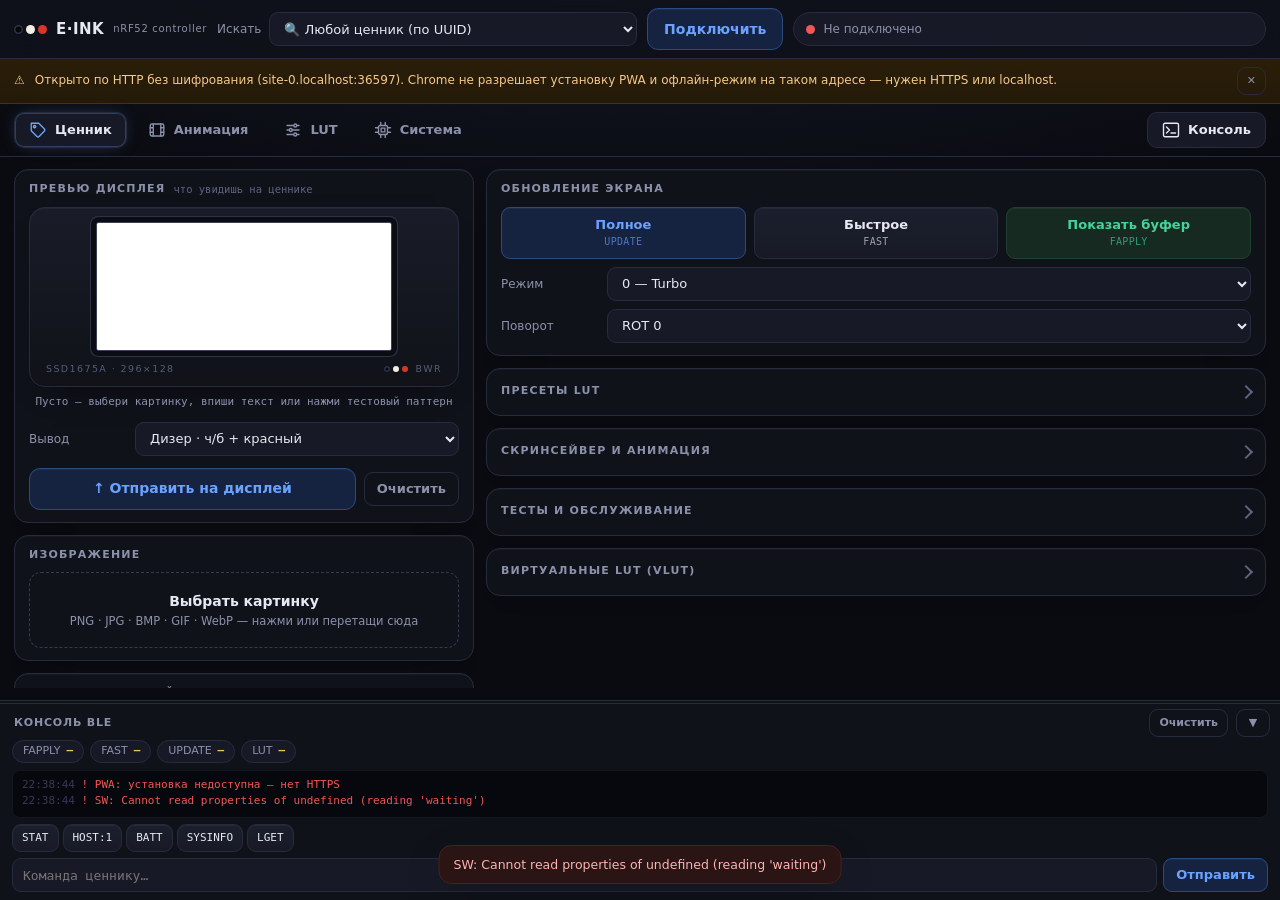
==== lut_tester_host/web/index.html @ 74ef697b "feat(dfu): silent update — leave the panel alone and stay in picture mode (v3.4.20, web v3.1.43) A t" ====
<!DOCTYPE html>
<html lang="ru">
<head>
<meta charset="UTF-8">
<meta name="viewport" content="width=device-width, initial-scale=1.0, viewport-fit=cover">
<title>E·INK · nRF52</title>
<meta name="description" content="BLE-пульт e-ink дисплея: изображения с дизерингом, анимация, LUT-тюнинг. Работает офлайн.">
<meta name="color-scheme" content="dark">
<meta name="theme-color" content="#0a0b10">
<link rel="manifest" href="manifest.webmanifest">
<link rel="icon" type="image/png" sizes="192x192" href="icon-192.png">
<link rel="apple-touch-icon" href="icon-180.png">
<meta name="apple-mobile-web-app-capable" content="yes">
<meta name="mobile-web-app-capable" content="yes">
<meta name="apple-mobile-web-app-status-bar-style" content="black-translucent">
<meta name="apple-mobile-web-app-title" content="E·INK">
<style>
:root {
  --bg:     #0a0b10;
  --bg2:    #10121a;
  --bg3:    #171a26;
  --bg4:    #1f2333;
  --border: #262b3d;
  --border2:#343a52;
  --fg:     #e7e9f2;
  --fg2:    #8b91ab;
  --fg3:    #5d6380;
  --accent: #6aa3ff;
  --green:  #46d39a;
  --red:    #f25555;
  --orange: #f0964f;
  --yellow: #e3c860;
  --purple: #a77ef2;
  --vgh:    #e07070;
  --vgl:    #60a0f0;
  --vsh2:   #d09040;
  --paper:  #f2efe6;
  --ink-r:  #d8362a;
  --r:      14px;
  --r-s:    9px;
  --nav-h:  62px;
  --sans:   ui-sans-serif, system-ui, -apple-system, 'Segoe UI', Roboto, 'Helvetica Neue', sans-serif;
  --mono:   ui-monospace, 'SF Mono', 'JetBrains Mono', 'Fira Code', 'Cascadia Code', Menlo, Consolas, monospace;
}
*{box-sizing:border-box;margin:0;padding:0}
html,body{height:100%;overflow:hidden}
body{
  font-family:var(--sans);font-size:13px;line-height:1.35;
  background:
    radial-gradient(120% 60% at 50% -12%, #151a2c 0%, transparent 62%),
    var(--bg);
  color:var(--fg);display:flex;flex-direction:column;
  -webkit-font-smoothing:antialiased;
}
a{color:var(--accent)}
.muted{color:var(--fg2);font-size:12px}
.center{text-align:center}
.mono{font-family:var(--mono)}
.grow{flex:1 1 auto}
.hide{display:none !important}
[hidden]{display:none !important}
@media (min-width: 901px){ .hdr-more[hidden]{display:flex !important} }  /* desktop: filter row always visible */

/* ── Buttons ── */
.btn{
  display:inline-flex;align-items:center;justify-content:center;gap:6px;
  min-height:34px;padding:6px 12px;border-radius:var(--r-s);
  border:1px solid var(--border);
  background:linear-gradient(180deg,#1b1f2d,var(--bg3));color:var(--fg);
  font:600 13px/1.2 var(--sans);cursor:pointer;white-space:nowrap;
  box-shadow:inset 0 1px 0 rgba(255,255,255,.045);
  transition:background .12s,border-color .12s,transform .08s,opacity .12s;
}
.btn:hover{background:var(--bg4);border-color:var(--accent)}
.btn:active{transform:translateY(1px) scale(.985)}
.btn:disabled{opacity:.4;cursor:not-allowed}
.btn:focus-visible,select:focus-visible,input:focus-visible,textarea:focus-visible,summary:focus-visible,.tab:focus-visible{
  outline:2px solid color-mix(in srgb,var(--accent) 72%,transparent);outline-offset:2px;
}
.btn.acc {background:#162340;color:var(--accent);border-color:#2a4a80}
.btn.ok  {background:#162a22;color:var(--green);border-color:#1e4030}
.btn.bad {background:#2a1414;color:var(--red);border-color:#4a2020}
.btn.warn{background:#2a1e08;color:var(--orange);border-color:#4a3010}
.btn.pur {background:#1e1230;color:var(--purple);border-color:#3a2060}
.btn.ylw {background:#221c08;color:var(--yellow);border-color:#3a3010}
.btn.big {min-height:42px;padding:9px 16px;font-size:14px;font-weight:700;border-radius:11px}
.btn.sm  {min-height:28px;padding:3px 9px;font-size:11px}
.btn.ghost{background:transparent;box-shadow:none;color:var(--fg2)}
.btn.ghost:hover{color:var(--fg)}
.btn.icon{width:36px;min-width:36px;padding:0}
.btn.icon svg{width:18px;height:18px}
.btn small{display:block;font:500 10px/1 var(--mono);opacity:.65;letter-spacing:.3px}
.btn.cmd{flex-direction:column;gap:4px;min-height:52px;padding:8px 10px;line-height:1.15;white-space:normal;text-align:center}
.seg{display:inline-flex;gap:0;border-radius:var(--r-s);overflow:hidden;border:1px solid var(--border)}
.seg .btn{border:0;border-radius:0;box-shadow:none;flex:1 1 auto}
.seg .btn + .btn{border-left:1px solid var(--border)}

/* ── Inputs ── */
select,input[type=text],input[type=number],input[type=password],textarea{
  background:var(--bg3);color:var(--fg);border:1px solid var(--border);
  padding:6px 10px;border-radius:var(--r-s);font-family:var(--mono);font-size:13px;
  min-height:34px;min-width:0;outline:none;
}
select{cursor:pointer;font-family:var(--sans);font-weight:500}
select:hover,input:focus,textarea:focus{border-color:var(--accent)}
input[type=range]{
  flex:1;min-width:0;-webkit-appearance:none;appearance:none;height:28px;
  background:transparent;outline:none;cursor:pointer;padding:0;border:none;
}
input[type=range]::-webkit-slider-runnable-track{height:5px;background:var(--bg4);border-radius:3px}
input[type=range]::-webkit-slider-thumb{
  -webkit-appearance:none;width:18px;height:18px;margin-top:-6.5px;border-radius:50%;
  background:var(--accent);border:2px solid var(--bg2);box-shadow:0 1px 4px rgba(0,0,0,.6);cursor:grab;
}
input[type=range]::-moz-range-track{height:5px;background:var(--bg4);border-radius:3px}
input[type=range]::-moz-range-thumb{width:16px;height:16px;border-radius:50%;background:var(--accent);border:2px solid var(--bg2);cursor:grab}
input[type=range]:focus-visible{outline:2px solid color-mix(in srgb,var(--accent) 72%,transparent);outline-offset:2px}
input[type=file]{display:none}

/* Checkbox chips */
.chks{display:flex;flex-wrap:wrap;gap:8px;align-items:center}
.chk{
  display:inline-flex;align-items:center;gap:8px;min-height:34px;
  padding:5px 12px 5px 9px;border:1px solid var(--border);border-radius:999px;
  background:var(--bg3);color:var(--fg2);font-size:12.5px;font-weight:500;cursor:pointer;user-select:none;
  transition:background .12s,border-color .12s,color .12s;
}
.chk input{accent-color:var(--accent);width:16px;height:16px;margin:0;flex-shrink:0}
.chk:has(input:checked){color:var(--fg);border-color:#2a4a80;background:#162340}

/* ── Header ── */
.hdr{
  flex-shrink:0;border-bottom:1px solid var(--border);
  background:color-mix(in srgb, var(--bg2) 86%, transparent);
  backdrop-filter:blur(12px);-webkit-backdrop-filter:blur(12px);
  padding:calc(8px + env(safe-area-inset-top)) max(14px,env(safe-area-inset-right)) 8px max(14px,env(safe-area-inset-left));
  display:flex;align-items:center;gap:10px;flex-wrap:wrap;
}
.hdr-row{display:contents}
.brand{display:flex;align-items:center;gap:9px;font-weight:800;font-size:15px;letter-spacing:.5px;color:var(--fg);white-space:nowrap;order:0}
.brand .inks{display:flex;gap:3px;align-items:center}
.brand .inks i{width:9px;height:9px;border-radius:50%;display:block}
.inks .k{background:#06070a;box-shadow:inset 0 0 0 1.5px #2d3346}
.inks .w{background:var(--paper)}
.inks .r{background:var(--ink-r)}
.brand small{font-weight:500;color:var(--fg2);font-size:10px;letter-spacing:.7px}
.hdr-more{display:flex;align-items:center;gap:8px;order:1;flex:0 1 420px;min-width:0}
.hdr-more label{display:flex;align-items:center;gap:8px;font-size:12px;color:var(--fg2);flex:1;min-width:0}
.hdr-more select{flex:1;min-width:0}
#hdr-more-btn{display:none}
#btn-conn{order:2;min-width:128px}
.conn{
  order:3;display:flex;align-items:center;gap:8px;min-width:0;flex:1 1 180px;
  padding:6px 12px;border:1px solid var(--border);border-radius:999px;
  background:var(--bg3);font-size:12px;color:var(--fg2);min-height:34px;
}
#st-txt{overflow:hidden;text-overflow:ellipsis;white-space:nowrap;min-width:0}
#mtu-txt{font-family:var(--mono);font-size:11px;color:var(--fg3);white-space:nowrap;margin-left:auto}
#net-chip{
  order:4;font-size:11px;font-weight:600;color:var(--orange);
  border:1px solid #4a3010;background:#2a1e08;border-radius:999px;padding:4px 10px;white-space:nowrap;
}
#net-chip[hidden]{display:none}
.dot{width:9px;height:9px;border-radius:50%;background:var(--red);display:inline-block;flex-shrink:0;transition:background .3s}
.dot.on{background:var(--green);animation:dotpulse 2.2s ease-in-out infinite}
@keyframes dotpulse{
  0%,100%{box-shadow:0 0 4px var(--green)}
  50%{box-shadow:0 0 12px var(--green), 0 0 3px var(--green)}
}

#pwa-warn{
  display:flex;align-items:center;gap:10px;flex-shrink:0;
  padding:8px 14px;font-size:12px;line-height:1.45;color:#f5c98a;
  background:linear-gradient(180deg,#2a1e08,#241a08);border-bottom:1px solid #4a3010;
}
#pwa-warn[hidden]{display:none}

/* ── Navigation ── */
.tabs{
  display:flex;gap:6px;padding:8px 14px;flex-shrink:0;align-items:center;
  border-bottom:1px solid var(--border);
}
.tab,.nav-con{
  display:inline-flex;align-items:center;gap:8px;padding:8px 14px;border-radius:10px;
  border:1px solid transparent;color:var(--fg2);font-weight:600;cursor:pointer;user-select:none;
  transition:background .12s,color .12s,border-color .12s;
}
.tab svg,.nav-con svg{width:18px;height:18px;flex-shrink:0;fill:none;stroke:currentColor;stroke-width:1.8;stroke-linecap:round;stroke-linejoin:round}
.tab:hover,.nav-con:hover{color:var(--fg);background:var(--bg3)}
.tab.on{
  background:var(--bg3);border-color:var(--border);color:var(--fg);
  box-shadow:inset 0 0 0 1px color-mix(in srgb, var(--accent) 28%, transparent),
             0 0 18px -8px color-mix(in srgb, var(--accent) 60%, transparent);
}
.tab.on svg{color:var(--accent)}
.nav-con{margin-left:auto}
body:has(#bot-con:not(.collapsed)) .nav-con{color:var(--fg);background:var(--bg3);border-color:var(--border)}

/* ── Content / columns ── */
.content{flex:1;overflow:hidden;display:flex;flex-direction:column;min-height:0}
.content > .tp{display:none;flex:1;overflow:hidden;min-height:0}
.content > .tp.on{display:flex;animation:tfade .18s ease}
@keyframes tfade{from{opacity:0;transform:translateY(4px)}to{opacity:1;transform:none}}
.prow{display:grid;gap:12px;flex:1;min-height:0;overflow:hidden;padding:12px 14px;width:100%}
.pcol{display:flex;flex-direction:column;gap:12px;min-height:0;min-width:0;overflow-y:auto;overscroll-behavior:contain;padding-bottom:2px}
#tp-tag  .prow{grid-template-columns:minmax(340px,460px) minmax(0,1fr)}
#tp-anim .prow{grid-template-columns:minmax(0,1fr) minmax(340px,440px)}
#tp-lut  .prow{grid-template-columns:minmax(440px,520px) minmax(0,1fr)}
#tp-sys  .prow{grid-template-columns:minmax(0,1fr) minmax(340px,420px)}

/* ── Cards ── */
.card{
  background:var(--bg2);border:1px solid var(--border);border-radius:var(--r);padding:12px 14px;flex-shrink:0;
  box-shadow:inset 0 1px 0 rgba(255,255,255,.03), 0 10px 26px -22px rgba(0,0,0,.9);
}
.ctitle{
  display:flex;align-items:center;gap:8px;flex-wrap:wrap;
  font-size:11px;font-weight:700;color:var(--fg2);text-transform:uppercase;letter-spacing:1.2px;margin-bottom:10px;
}
.ctitle .sub{font-weight:500;text-transform:none;letter-spacing:0;color:var(--fg3);font-family:var(--mono);font-size:10.5px}
details.card{padding:0}
details.card > summary{
  list-style:none;cursor:pointer;user-select:none;min-height:46px;
  display:flex;align-items:center;gap:8px;padding:12px 14px;
  font-size:11px;font-weight:700;color:var(--fg2);text-transform:uppercase;letter-spacing:1.2px;
}
details.card > summary::-webkit-details-marker{display:none}
details.card > summary::after{
  content:'';margin-left:auto;width:8px;height:8px;flex-shrink:0;
  border-right:2px solid var(--fg3);border-bottom:2px solid var(--fg3);
  transform:rotate(-45deg);transition:transform .15s;
}
details.card[open] > summary::after{transform:rotate(45deg)}
details.card > summary:hover{color:var(--fg)}
details.card > .dbody{padding:0 14px 14px}
details.sub{border:1px solid var(--border);border-radius:var(--r-s);background:var(--bg3)}
details.sub > summary{list-style:none;cursor:pointer;padding:9px 12px;font-size:12px;font-weight:600;color:var(--fg2);display:flex;align-items:center;min-height:38px}
details.sub > summary::-webkit-details-marker{display:none}
details.sub > summary::after{content:'';margin-left:auto;width:7px;height:7px;border-right:2px solid var(--fg3);border-bottom:2px solid var(--fg3);transform:rotate(-45deg);transition:transform .15s}
details.sub[open] > summary::after{transform:rotate(45deg)}
details.sub > .dbody{padding:0 12px 12px}
.hint{font-size:12px;color:var(--fg2);line-height:1.45;margin-top:8px}
.hint b{color:var(--fg)}
.gtitle{font-size:11px;font-weight:700;color:var(--fg3);text-transform:uppercase;letter-spacing:1px;margin:14px 0 8px}
.gtitle:first-child{margin-top:0}

/* ── Rows & grids ── */
.brow{display:flex;gap:8px;flex-wrap:wrap;align-items:center}
.bgrid{display:grid;grid-template-columns:repeat(auto-fill,minmax(104px,1fr));gap:8px}
.cmdgrid{display:grid;grid-template-columns:repeat(auto-fit,minmax(100px,1fr));gap:8px}
.frow{display:flex;align-items:center;gap:10px;margin-top:8px;min-width:0}
.frow > .lbl{font-size:12px;color:var(--fg2);flex:0 0 96px;white-space:nowrap;overflow:hidden;text-overflow:ellipsis}
.frow > select,.frow > input[type=text],.frow > input[type=number],.frow > input[type=password]{flex:1}
.frow > .val{font-family:var(--mono);font-size:12px;color:var(--yellow);flex:0 0 44px;text-align:right;font-variant-numeric:tabular-nums}
.frow > .seg{flex:1}
.tonebox{flex-direction:column;align-items:stretch;width:100%;gap:0}
.kv{display:grid;grid-template-columns:auto 1fr;gap:6px 14px;font-size:12.5px;align-items:center}
.kv > span:nth-child(odd){color:var(--fg2)}
.kv > span:nth-child(even){font-family:var(--mono);word-break:break-all}
.stat3{display:grid;grid-template-columns:repeat(3,1fr);gap:8px;text-align:center}
.stat3 > div > div:first-child{font-size:11px;color:var(--fg2);margin-bottom:3px}
.stat3 > div > div:last-child{font-family:var(--mono);font-size:13px}
.chips{display:flex;gap:6px;flex-wrap:wrap}
.ti{display:inline-flex;gap:6px;align-items:center;font-size:11px;background:var(--bg3);border:1px solid var(--border);border-radius:999px;padding:3px 10px;white-space:nowrap}
.ti:empty{display:none}
.tl{color:var(--fg2)}.tv{color:var(--yellow);font-weight:700;font-family:var(--mono)}

/* ── Display bezel + canvases ── */
.bezel{
  background:linear-gradient(180deg,#191c28,#101218);
  border:1px solid var(--border);border-radius:16px;padding:14px 14px 10px;
  box-shadow:inset 0 1px 0 rgba(255,255,255,.045), 0 14px 34px -24px #000;
}
.bezel .scrn{display:flex;justify-content:center}
#disp-canvas,#anim-preview{
  display:block;max-width:100%;height:auto !important;image-rendering:pixelated;
  border-radius:3px;border:1px solid #3a4158;background:#fff;
  box-shadow:0 0 0 5px #0b0d13, 0 0 0 6px #2d3346;
}
#disp-canvas{background:var(--paper)}
#disp-canvas.grabby{cursor:grab;touch-action:none;-webkit-touch-callout:none;user-select:none;-webkit-user-select:none}
#disp-canvas.grabby:active{cursor:grabbing}
.bezel-label{
  display:flex;justify-content:space-between;gap:8px;align-items:center;
  font-size:9.5px;letter-spacing:1.4px;color:#565d78;text-transform:uppercase;margin-top:12px;padding:0 2px;
}
.bezel-label .inks{display:inline-flex;gap:3px;align-items:center}
.bezel-label .inks i{width:6px;height:6px;border-radius:50%;display:block}
#send-box{margin-top:10px}
.pinfo{font-size:11px;color:var(--fg2);text-align:center;margin-top:4px;font-variant-numeric:tabular-nums;font-family:var(--mono)}
#ie-orig{touch-action:none;-webkit-touch-callout:none;user-select:none;-webkit-user-select:none}

/* ── Drop zone ── */
.dropzone{
  min-height:76px;display:flex;flex-direction:column;justify-content:center;gap:3px;
  border:1.5px dashed var(--border2);border-radius:12px;padding:12px 14px;text-align:center;
  color:var(--fg2);cursor:pointer;transition:all .15s;
}
.dropzone:hover,.dropzone.over{border-color:var(--accent);color:var(--fg);background:#141422}
.dz-t{font-size:14px;font-weight:600;color:var(--fg)}
.dz-s{font-size:11.5px}

/* ── Image editor ── */
.iebar{display:flex;gap:8px;align-items:center;flex-wrap:wrap}
.iebar select{flex:1 1 160px}
.iebtns{display:flex;gap:6px;flex:1 1 auto}
.iebtns .btn{flex:1;min-width:40px;padding-left:6px;padding-right:6px;font-size:15px}
.ierow{display:flex;align-items:center;gap:10px;margin-top:8px;min-width:0}
.ielbl{font-size:12px;color:var(--fg2);width:68px;flex-shrink:0}
.ieval{font-family:var(--mono);font-size:12px;color:var(--yellow);width:46px;text-align:right;flex-shrink:0;font-variant-numeric:tabular-nums}
.ierow select{flex:1}

/* ── LUT cells ── */
.lutgrid{overflow-x:auto;-webkit-overflow-scrolling:touch;padding-bottom:2px}
input[type=text].lc{   /* specificity ≥ the generic input rule, on every breakpoint */
  width:37px;min-height:0;padding:4px 2px;text-align:center;font-size:12px;
  border-radius:5px;background:var(--bg3);color:var(--fg);
  border:1px solid var(--border);outline:none;font-family:var(--mono);
}
.lc:focus{border-color:var(--accent)}
.lc.lc0{color:#d4d4d4}.lc.lc1{color:#98c379}.lc.lc2,.lc.lc3{color:#e06c75}.lc.lc4{color:#566}
.lc.tp{color:var(--orange)}.lc.rp{color:var(--green)}
.lc.bad{border-color:var(--red);color:var(--red)}

/* ── DC balance ── */
.dcrow{display:flex;align-items:center;gap:8px;margin-bottom:5px}
.dclbl{font-size:11px;width:80px;flex-shrink:0}
.dctrack{flex:1;height:12px;background:var(--bg3);border-radius:3px;position:relative;overflow:hidden}
.dcfill{position:absolute;top:0;bottom:0;transition:all .1s}
.dccenter{position:absolute;left:50%;top:0;bottom:0;width:1px;background:var(--border2)}
.dcval{font-size:11px;width:140px;flex-shrink:0;font-family:var(--mono)}

/* ── Waveform ── */
.wfwrap{overflow-x:auto;-webkit-overflow-scrolling:touch;border-radius:8px}
#wf-canvas{display:block;width:100%;height:260px;border:1px solid var(--border);border-radius:8px;background:#0c0d14}
.mob-only{display:none}

/* ── Console / logs ── */
.con{
  flex:1;overflow-y:auto;font-family:var(--mono);font-size:11px;padding:7px 9px;
  background:#07080d;border:1px solid #14161f;border-radius:8px;line-height:1.5;min-height:0;
  overscroll-behavior:contain;
}
.con .rx{color:var(--green)}.con .tx{color:var(--accent)}
.con .inf{color:var(--fg2)}.con .err{color:var(--red)}.con .ts{color:#383858}
.con .ok{color:var(--green)}.con .wrn{color:var(--orange)}
.logcard{display:flex;flex-direction:column;flex:1 0 auto;min-height:160px}
.logcard .ctitle{flex-shrink:0}
.logcard .con{min-height:120px}
#stream-st{font-family:var(--mono);font-size:11px;color:var(--fg2);padding:8px 0 2px;min-height:18px}

/* ── Progress ── */
.pbar{height:5px;background:var(--bg3);border-radius:3px;overflow:hidden;margin-top:6px}
.pfill{height:100%;background:var(--accent);border-radius:3px;transition:width .2s}

/* ── Bottom console panel ── */
#bot-con{
  background:var(--bg2);border-top:1px solid var(--border);
  display:flex;flex-direction:column;flex-shrink:0;overflow:hidden;
  min-height:40px;height:200px;transition:height .15s ease;
}
#bot-con.collapsed{height:40px !important}
#bot-resize{
  height:6px;cursor:ns-resize;flex-shrink:0;position:relative;transition:background .12s;
  background:linear-gradient(to bottom,transparent 2px,var(--border) 2px,var(--border) 3px,transparent 3px);
}
#bot-resize:hover,#bot-resize.drag{
  background:linear-gradient(to bottom,transparent 1px,var(--accent) 1px,var(--accent) 4px,transparent 4px);
}
#bot-hdr{
  display:flex;align-items:center;gap:8px;padding:2px 10px 2px 14px;min-height:28px;
  font-size:11px;font-weight:700;color:var(--fg2);text-transform:uppercase;letter-spacing:.8px;
  flex-shrink:0;user-select:none;
}
#bot-hdr .sp{flex:1}
#bot-body{display:flex;flex-direction:column;flex:1;overflow:hidden;min-height:0;padding:0 12px 8px;gap:6px}
#bot-con.collapsed #bot-body{display:none}
#bot-con.collapsed #bot-hdr{opacity:.75}
.tbar{display:flex;gap:6px;align-items:center;flex-shrink:0;overflow-x:auto;scrollbar-width:none;padding:1px 0}
.tbar::-webkit-scrollbar{display:none}
.tbar .ti{flex:0 0 auto}
.cmdrow{display:flex;gap:6px;flex-shrink:0;align-items:center}
.cmdrow input{flex:1}
.quick{display:flex;gap:4px;flex-shrink:0;overflow-x:auto;scrollbar-width:none}
.quick::-webkit-scrollbar{display:none}
.quick .btn{flex:0 0 auto;font-family:var(--mono);font-weight:500}

/* ── Scrollbar ── */
::-webkit-scrollbar{width:6px;height:6px}
::-webkit-scrollbar-track{background:transparent}
::-webkit-scrollbar-thumb{background:var(--border);border-radius:3px}
::-webkit-scrollbar-thumb:hover{background:var(--fg2)}

/* ── Toasts ── */
#sw-toast,#ui-toast{
  position:fixed;left:50%;bottom:calc(16px + env(safe-area-inset-bottom));transform:translateX(-50%);z-index:99;
  display:flex;gap:11px;align-items:center;
  background:var(--bg3);border:1px solid var(--border);border-radius:13px;
  padding:9px 9px 9px 14px;font-size:12.5px;color:var(--fg);
  box-shadow:0 16px 48px -16px #000;max-width:min(92vw,440px);
  animation:tfade .2s ease;
}
#sw-toast[hidden]{display:none}
#ui-toast{padding:10px 14px;pointer-events:none;opacity:0;transition:opacity .2s;animation:none;line-height:1.4}
#ui-toast.show{opacity:1}
#ui-toast.err{border-color:#4a2020;background:#2a1414;color:#ffb3b3}
#ui-toast.ok{border-color:#1e4030;background:#162a22;color:#b8f0d6}

/* ── Connection states: idle · busy · on · err ── */
.conn.busy{border-color:#4a3010;color:#f5c98a}
.conn.err {border-color:#4a2020;color:#ffb3b3}
.conn.on  {border-color:#1e4030}
.dot.busy{background:var(--orange);animation:dotspin 1s linear infinite}
.dot.err {background:var(--red)}
@keyframes dotspin{
  0%,100%{transform:scale(1);opacity:1}
  50%{transform:scale(.55);opacity:.45}
}
#btn-conn:disabled{opacity:.55}

/* ── Header chips: battery, live stream ── */
#batt-chip,#live-chip{
  font-size:11px;font-weight:600;border-radius:999px;padding:4px 10px;white-space:nowrap;
  border:1px solid var(--border);background:var(--bg3);color:var(--fg2);font-family:var(--mono);
}
#batt-chip[hidden],#live-chip[hidden]{display:none}
#batt-chip.warn{color:var(--orange);border-color:#4a3010;background:#2a1e08}
#batt-chip.bad {color:var(--red);border-color:#4a2020;background:#2a1414}
#live-chip{color:var(--green);border-color:#1e4030;background:#162a22;cursor:pointer;animation:livepulse 1.8s ease-in-out infinite}
@keyframes livepulse{0%,100%{opacity:1}50%{opacity:.55}}

/* ── Nav markers: live stream, pending update ── */
.tab.live,.tab.badge{position:relative}
.tab.live::after,.tab.badge::after{
  content:'';position:absolute;top:5px;right:6px;
  width:8px;height:8px;border-radius:50%;border:2px solid var(--bg2);
}
.tab.live::after {background:var(--green);animation:livepulse 1.8s ease-in-out infinite}
.tab.badge::after{background:var(--accent)}

/* ── Send status bar (bytes · speed · time; fixed, visible on every tab) ── */
#send-bar{
  position:fixed;left:50%;bottom:calc(16px + env(safe-area-inset-bottom));transform:translateX(-50%);z-index:98;
  width:min(92vw,540px);background:var(--bg3);border:1px solid #2a4a80;border-radius:13px;
  padding:9px 12px 0;box-shadow:0 16px 48px -16px #000;font-size:12.5px;overflow:hidden;animation:tfade .2s ease;
}
.sb-row{display:flex;align-items:center;gap:10px;min-height:26px}
.sb-ico{font-size:15px;flex-shrink:0;color:var(--accent);width:18px;text-align:center}
.sb-txt{flex:1;min-width:0;font-family:var(--mono);font-variant-numeric:tabular-nums;line-height:1.3;overflow-wrap:anywhere}
.sb-track{height:4px;background:var(--bg4);margin:8px -12px 0}
.sb-fill{height:100%;width:0;background:var(--accent);transition:width .2s}
#send-bar.refresh .sb-fill{animation:sbpulse 1s ease-in-out infinite}
#send-bar.done{border-color:#1e4030}  #send-bar.done .sb-fill{background:var(--green)}   #send-bar.done .sb-ico{color:var(--green)}
#send-bar.warn,#send-bar.stop{border-color:#4a3010}
#send-bar.warn .sb-fill,#send-bar.stop .sb-fill{background:var(--orange)}
#send-bar.warn .sb-ico,#send-bar.stop .sb-ico{color:var(--orange)}
#send-bar.error{border-color:#4a2020} #send-bar.error .sb-fill{background:var(--red)}  #send-bar.error .sb-ico{color:var(--red)}
@keyframes sbpulse{0%,100%{opacity:1}50%{opacity:.4}}
body.sending .send-btn{opacity:.45;pointer-events:none}
body:has(#send-bar:not([hidden])) #ui-toast{bottom:calc(82px + env(safe-area-inset-bottom))}

/* ── Firmware update toast: one element walks the whole OTA (ota* in JS):
   available → downloading → uploading (progress track) → rebooting → done / error ── */
#fw-toast{
  position:fixed;left:50%;top:calc(10px + env(safe-area-inset-top));transform:translateX(-50%);z-index:100;
  display:flex;flex-direction:column;
  background:linear-gradient(180deg,#101830,#0c1220);border:1px solid #2a4a80;border-radius:13px;
  font-size:12.5px;color:var(--fg);overflow:hidden;
  box-shadow:0 16px 48px -16px #000;width:max-content;min-width:min(92vw,340px);max-width:min(92vw,440px);
  animation:tfade .2s ease;touch-action:pan-y;cursor:grab;user-select:none;
}
#fw-toast[hidden]{display:none}
#fw-toast .fwt-row{display:flex;gap:11px;align-items:center;padding:9px 9px 9px 14px;min-width:0}
#fw-toast .fwt-ico{font-size:16px;flex-shrink:0;width:18px;text-align:center;color:var(--accent)}
#fw-toast .fwt-txt{display:flex;flex-direction:column;gap:1px;min-width:0;flex:1}
#fw-toast .fwt-ver{font-weight:700;font-variant-numeric:tabular-nums}
#fw-toast .fwt-sub{font-size:11px;color:var(--fg2);white-space:nowrap;overflow:hidden;text-overflow:ellipsis;font-variant-numeric:tabular-nums}
#fw-toast .fwt-x{padding:4px 8px}
#fw-toast .fwt-track{height:3px;background:var(--bg4)}
#fw-toast .fwt-track[hidden]{display:none}
#fw-toast .fwt-fill{height:100%;width:0;background:var(--accent);transition:width .25s}
#fw-toast.busy .fwt-fill{animation:sbpulse 1s ease-in-out infinite}
#fw-toast.ok  {border-color:#1e4030;background:linear-gradient(180deg,#0f2418,#0c1a12)}
#fw-toast.ok  .fwt-ico{color:var(--green)}  #fw-toast.ok  .fwt-fill{background:var(--green)}
#fw-toast.err {border-color:#4a2020;background:linear-gradient(180deg,#2a1414,#1a0e0e)}
#fw-toast.err .fwt-ico{color:var(--red)}    #fw-toast.err .fwt-fill{background:var(--red)}
#fw-toast.warn{border-color:#4a3010}
#fw-toast.warn .fwt-ico{color:var(--orange)} #fw-toast.warn .fwt-fill{background:var(--orange)}
#dfu-card{scroll-margin-top:10px}

/* ── System tab ── */
#dfu-banner{border-color:#2a4a80;background:linear-gradient(180deg,#101830,#0c1220);animation:tfade .3s ease}
#dfu-banner .bn{display:flex;align-items:center;gap:12px;flex-wrap:wrap}
#dfu-banner .bn-txt{flex:1 1 180px;min-width:0}
#dfu-banner .bn-t{font-size:14px;font-weight:700;color:var(--accent)}
.battbar{position:relative;height:30px;background:var(--bg3);border-radius:8px;overflow:hidden;margin-bottom:10px}
#sys-batt-bar{position:absolute;left:0;top:0;bottom:0;width:0%;background:linear-gradient(90deg,var(--red),var(--orange) 30%,var(--green) 70%);border-radius:8px;transition:width .5s ease}
#sys-batt-pct{position:absolute;inset:0;display:flex;align-items:center;justify-content:center;font-size:12px;font-weight:700;color:var(--fg);text-shadow:0 1px 2px #000}
#nfc-url{width:100%;font-size:11px;color:var(--fg2)}
#dfu-slots{margin-top:8px;font-size:11.5px;font-family:var(--mono);color:var(--fg2)}
#dfu-file-info,#dfu-prog-text{font-family:var(--mono);font-size:11.5px;margin-top:6px}
#dfu-file-info{color:var(--yellow)}
#dfu-prog-text{color:var(--fg2)}

@media (hover: none) {
  .btn:hover{background:linear-gradient(180deg,#1b1f2d,var(--bg3));border-color:var(--border)}
  .btn.acc:hover{background:#162340;color:var(--accent);border-color:#2a4a80}
  .btn.ok:hover{background:#162a22;color:var(--green);border-color:#1e4030}
  .btn.bad:hover{background:#2a1414;color:var(--red);border-color:#4a2020}
  .btn.warn:hover{background:#2a1e08;color:var(--orange);border-color:#4a3010}
  .btn.pur:hover{background:#1e1230;color:var(--purple);border-color:#3a2060}
  .btn.ylw:hover{background:#221c08;color:var(--yellow);border-color:#3a3010}
  .btn.ghost:hover{background:transparent;color:var(--fg2)}
  .tab:hover{color:var(--fg2);background:transparent}
  .tab.on:hover{color:var(--fg);background:var(--bg3)}
}
@media (prefers-reduced-motion:reduce){
  *,*::before,*::after{animation:none !important;transition:none !important}
}

/* ═══════════════════════════════════════════════════════
   Mobile & tablet (≤900px): document scroll, bottom nav,
   console as a bottom sheet, cards reordered per tab (.m1…)
   ═══════════════════════════════════════════════════════ */
@media (max-width: 900px) {
  html,body{height:auto;min-height:100%;overflow:auto}
  body{min-height:100vh;min-height:100dvh;display:block;overflow-x:hidden;font-size:14px}

  .hdr{gap:8px;padding-left:max(10px,env(safe-area-inset-left));padding-right:max(10px,env(safe-area-inset-right))}
  .hdr-row{display:flex;align-items:center;gap:8px;width:100%;min-width:0;flex-wrap:wrap}
  .brand{font-size:14px}
  .brand small{display:none}
  /* Own row: with the battery/stream chips in play the pill got squeezed to
     "Скан…" — the one line that must stay readable. */
  .conn{order:9;flex:1 1 100%;min-height:30px;padding:4px 10px;font-size:12px}
  #batt-chip,#live-chip{padding:3px 8px}
  #mtu-txt{display:none}
  #btn-conn{order:0;min-width:0;flex:0 0 auto;padding-left:12px;padding-right:12px}
  #net-chip{order:0}
  #hdr-more-btn{display:inline-flex;flex:0 0 auto}
  .hdr-more{width:100%;flex:1 1 100%;margin-top:2px;flex-wrap:wrap}
  .hdr-more[hidden]{display:none}
  .hdr-more label{flex:1 1 220px}
  #btn-install{flex:1 1 200px}

  /* bottom navigation */
  .tabs{
    position:fixed;left:0;right:0;bottom:0;z-index:40;gap:2px;
    padding:6px 6px calc(6px + env(safe-area-inset-bottom));
    background:color-mix(in srgb, var(--bg2) 92%, transparent);
    backdrop-filter:blur(14px);-webkit-backdrop-filter:blur(14px);
    border-top:1px solid var(--border);border-bottom:none;
  }
  .tab,.nav-con{
    flex:1 1 0;flex-direction:column;justify-content:center;gap:3px;margin:0;
    padding:6px 2px;min-height:48px;font-size:10.5px;font-weight:600;border-radius:10px;
  }
  .tab svg,.nav-con svg{width:22px;height:22px}
  .tab.on{box-shadow:none}

  .content{display:block;overflow:visible;padding-bottom:calc(var(--nav-h) + env(safe-area-inset-bottom) + 14px)}
  .content > .tp{overflow:visible}
  .content > .tp.on{display:block}
  .prow{display:flex !important;flex-direction:column;overflow:visible;padding:10px;gap:10px}
  .pcol{display:contents}
  .card{order:20}
  .m1{order:1}.m2{order:2}.m3{order:3}.m4{order:4}.m5{order:5}.m6{order:6}
  .m7{order:7}.m8{order:8}.m9{order:9}.m10{order:10}.m11{order:11}.m12{order:12}
  .logcard{flex:none;min-height:0}
  .logcard .con{height:200px;flex:none}

  .btn{min-height:40px;padding:8px 12px;font-size:13.5px}
  .btn.big{min-height:46px;font-size:15px}
  .btn.sm{min-height:32px;font-size:12px}
  .btn.cmd{min-height:58px}
  .bgrid > .btn,.cmdgrid > .btn{white-space:normal}
  select,input[type=text],input[type=number],input[type=password],textarea{min-height:42px;padding:8px 12px;font-size:16px}
  textarea{font-size:14px}
  .chk{min-height:40px;font-size:13.5px}
  .chk input{width:18px;height:18px}
  .frow{gap:8px;margin-top:10px}
  .frow > .lbl{flex:0 0 88px;font-size:12.5px}
  .frow > .val{font-size:13px}
  .ierow{gap:8px;margin-top:10px}
  .ielbl{font-size:12.5px;width:72px}
  .ieval{font-size:13px}
  input[type=range]{height:36px}
  input[type=range]::-webkit-slider-runnable-track{height:6px;border-radius:3px}
  input[type=range]::-webkit-slider-thumb{width:24px;height:24px;margin-top:-9px}
  input[type=range]::-moz-range-thumb{width:22px;height:22px}
  .iebtns .btn{font-size:18px}
  .kv{font-size:13px;gap:8px 12px}
  .hint{font-size:12.5px}
  .dz-t{font-size:15px}
  .dz-s{font-size:12px}
  .dropzone{min-height:84px}
  .con{font-size:12px}
  input[type=text].lc{width:40px;min-height:0;font-size:13px;padding:7px 2px}
  .dcrow{flex-wrap:wrap;gap:4px 8px}
  .dcval{width:auto;flex:1 1 100%;padding-left:88px}
  #wf-canvas{min-width:680px}   /* 7 phases need room: scroll sideways instead of squeezing */
  .mob-only{display:inline}

  /* console: bottom sheet above the nav */
  #bot-con{
    position:fixed;left:0;right:0;z-index:30;
    bottom:calc(var(--nav-h) + env(safe-area-inset-bottom));
    height:min(48vh,400px) !important;
    border-top:1px solid var(--border2);border-radius:16px 16px 0 0;
    box-shadow:0 -18px 48px -20px #000;
  }
  #bot-con.collapsed{height:0 !important;visibility:hidden;pointer-events:none;border:0;box-shadow:none}
  #bot-resize{display:none}
  #bot-hdr{min-height:40px;padding:6px 10px 4px 14px}
  #bot-body{padding:0 10px 10px}
  .tbar{gap:5px}
  .tbar .ti{font-size:11px}

  #sw-toast,#ui-toast,#send-bar{bottom:calc(var(--nav-h) + 14px + env(safe-area-inset-bottom))}
  body:has(#send-bar:not([hidden])) #ui-toast{bottom:calc(var(--nav-h) + 80px + env(safe-area-inset-bottom))}
  #fw-toast{width:calc(100vw - 20px)}
}

@media (max-width: 380px) {
  #btn-conn{padding-left:10px;padding-right:10px;font-size:13px}
  .tab,.nav-con{font-size:10px}
}
</style>
</head>
<body>

<!-- HEADER: brand · connection state · primary action. The device filter lives
     in a secondary row (always visible on desktop, behind ⚙ on phones). -->
<header class="hdr">
  <div class="hdr-row">
    <div class="brand">
      <span class="inks"><i class="k"></i><i class="w"></i><i class="r"></i></span>
      E·INK <small>nRF52 controller</small>
    </div>
    <div class="conn" id="conn-pill" title="Состояние подключения">
      <span class="dot" id="dot"></span>
      <span id="st-txt">Не подключено</span>
      <span id="mtu-txt"></span>
    </div>
    <span id="batt-chip" hidden title="Заряд ценника"></span>
    <span id="live-chip" hidden onclick="tab('anim')" title="Идёт стрим — открыть «Анимацию»"></span>
    <span id="net-chip" hidden>⚡ офлайн</span>
    <button class="btn acc big" id="btn-conn" onclick="bleConnect()">Подключить</button>
    <button class="btn icon" id="hdr-more-btn" onclick="hdrMore()" title="Какой ценник искать" aria-label="Параметры подключения" aria-expanded="false" aria-controls="hdr-more">
      <svg viewBox="0 0 24 24" fill="none" stroke="currentColor" stroke-width="1.8" stroke-linecap="round" stroke-linejoin="round"><circle cx="12" cy="12" r="3"/><path d="M19.4 15a1.7 1.7 0 0 0 .3 1.8l.1.1a2 2 0 1 1-2.8 2.8l-.1-.1a1.7 1.7 0 0 0-1.8-.3 1.7 1.7 0 0 0-1 1.5V21a2 2 0 1 1-4 0v-.1a1.7 1.7 0 0 0-1.1-1.5 1.7 1.7 0 0 0-1.8.3l-.1.1a2 2 0 1 1-2.8-2.8l.1-.1a1.7 1.7 0 0 0 .3-1.8 1.7 1.7 0 0 0-1.5-1H3a2 2 0 1 1 0-4h.1a1.7 1.7 0 0 0 1.5-1.1 1.7 1.7 0 0 0-.3-1.8l-.1-.1a2 2 0 1 1 2.8-2.8l.1.1a1.7 1.7 0 0 0 1.8.3H9a1.7 1.7 0 0 0 1-1.5V3a2 2 0 1 1 4 0v.1a1.7 1.7 0 0 0 1 1.5 1.7 1.7 0 0 0 1.8-.3l.1-.1a2 2 0 1 1 2.8 2.8l-.1.1a1.7 1.7 0 0 0-.3 1.8V9a1.7 1.7 0 0 0 1.5 1H21a2 2 0 1 1 0 4h-.1a1.7 1.7 0 0 0-1.5 1Z"/></svg>
    </button>
  </div>
  <div class="hdr-more" id="hdr-more" hidden>
    <label>
      <span>Искать</span>
      <select id="dev-name" title="Фильтр выбора устройства. «Любой ценник» находит и переименованные — по сервису NUS.">
        <option value="">🔍 Любой ценник (по UUID)</option>
        <option value="nrf52-E-ink-clock-*">nrf52-E-ink-clock-*</option>
        <option value="nrf52-E-ink-clock-DEV">nrf52-E-ink-clock-DEV</option>
        <option value="LUT-Tester">LUT-Tester</option>
      </select>
    </label>
    <button class="btn ok" id="btn-install" hidden title="Установить как приложение">⤓ Установить приложение</button>
  </div>
</header>

<!-- Environment warning (file:// or plain http) -->
<div id="pwa-warn" hidden>
  <span>⚠</span>
  <span id="pwa-warn-txt" style="flex:1"></span>
  <button class="btn ghost sm" onclick="this.parentElement.hidden=true" aria-label="Скрыть">✕</button>
</div>

<!-- NAVIGATION: top segmented tabs on desktop, fixed bottom bar on phones.
     tab() matches .tab elements by index — keep the order tag/anim/lut/sys. -->
<nav class="tabs" aria-label="Разделы">
  <div class="tab on" role="button" tabindex="0" onclick="tab('tag')" onkeydown="if(event.key==='Enter'||event.key===' '){event.preventDefault();tab('tag')}">
    <svg viewBox="0 0 24 24"><path d="M20.6 13.4 13.4 20.6a2 2 0 0 1-2.8 0L3 13V3h10l7.6 7.6a2 2 0 0 1 0 2.8Z"/><circle cx="7.5" cy="7.5" r="1.5"/></svg>
    <span>Ценник</span>
  </div>
  <div class="tab" id="nav-anim" role="button" tabindex="0" onclick="tab('anim')" onkeydown="if(event.key==='Enter'||event.key===' '){event.preventDefault();tab('anim')}">
    <svg viewBox="0 0 24 24"><rect x="3" y="4" width="18" height="16" rx="2"/><path d="M7 4v16M17 4v16M3 9h4M3 15h4M17 9h4M17 15h4"/></svg>
    <span>Анимация</span>
  </div>
  <div class="tab" role="button" tabindex="0" onclick="tab('lut')" onkeydown="if(event.key==='Enter'||event.key===' '){event.preventDefault();tab('lut')}">
    <svg viewBox="0 0 24 24"><path d="M4 6h8M18 6h2M4 12h2M12 12h8M4 18h8M18 18h2"/><circle cx="15" cy="6" r="2"/><circle cx="9" cy="12" r="2"/><circle cx="15" cy="18" r="2"/></svg>
    <span>LUT</span>
  </div>
  <div class="tab" id="nav-sys" role="button" tabindex="0" onclick="tab('sys')" onkeydown="if(event.key==='Enter'||event.key===' '){event.preventDefault();tab('sys')}">
    <svg viewBox="0 0 24 24"><rect x="6" y="6" width="12" height="12" rx="2"/><rect x="9.5" y="9.5" width="5" height="5"/><path d="M9 2v4M15 2v4M9 18v4M15 18v4M2 9h4M2 15h4M18 9h4M18 15h4"/></svg>
    <span>Система</span>
  </div>
  <div class="nav-con" role="button" tabindex="0" onclick="toggleBotCon()" onkeydown="if(event.key==='Enter'||event.key===' '){event.preventDefault();toggleBotCon()}" title="Консоль BLE">
    <svg viewBox="0 0 24 24"><rect x="2" y="3" width="20" height="18" rx="2"/><path d="M6 8l4 4-4 4M12 16h6"/></svg>
    <span>Консоль</span>
  </div>
</nav>

<div class="content">

<!-- ══ TAB: PRICE TAG ══ -->
<div class="tp on" id="tp-tag">
  <div class="prow">

    <!-- Column A: preview + image + text + patterns -->
    <div class="pcol">

      <section class="card m1">
        <div class="ctitle">Превью дисплея <span class="sub">что увидишь на ценнике</span></div>
        <div class="bezel">
          <div class="scrn">
            <canvas id="disp-canvas" width="296" height="128" style="width:296px;height:128px"></canvas>
          </div>
          <div class="bezel-label">
            <span id="disp-label">SSD1675A · 296×128</span>
            <span class="inks"><i class="k"></i><i class="w"></i><i class="r"></i>&nbsp;BWR</span>
          </div>
          <div id="send-box" style="display:none">
            <div class="pbar"><div class="pfill" id="send-prog" style="width:0%"></div></div>
            <div id="send-info" class="pinfo"></div>
          </div>
        </div>
        <div id="disp-empty" class="pinfo" style="margin-top:8px">
          Пусто — выбери картинку, впиши текст или нажми тестовый паттерн
        </div>

        <div class="frow" style="margin-top:12px">
          <span class="lbl">Вывод</span>
          <select id="output-mode" title="Режим вывода" onchange="setOutputMode(this.value)">
            <option value="dither" selected>Дизер · ч/б + красный</option>
            <option value="tone">Тона · сильный (TONE_DARK)</option>
            <option value="tone-soft">Тона · мягкий (SOFT_DARK)</option>
          </select>
        </div>

        <!-- Tone (strong) controls — shown by setOutputMode() -->
        <div id="tone-send-controls" class="tonebox" style="display:none">
          <div class="frow">
            <span class="lbl">Тонов</span>
            <select id="tone-pulses" title="Количество тоновых импульсов" onchange="renderImg()">
              <option value="4">4 тона</option>
              <option value="8" selected>8 тонов</option>
              <option value="12">12 тонов</option>
              <option value="16">16 тонов</option>
            </select>
          </div>
          <div class="frow" title="Физическая сила одного импульса TONE_DARK на этой панели (% потемнения за проход). По ней считается число импульсов для каждого серого, превью при этом почти не меняется — выставляй по «Лесенке», а не по превью. 2.9″ ≈ 36, 4.2″ ≈ 18. Запоминается для панели.">
            <span class="lbl">Сила имп.</span>
            <input type="range" id="tone-pulse-str" min="1" max="60" value="36" step="1"
                   oninput="$('tone-pstr-val').textContent=this.value;saveToneStr();renderImg()">
            <span class="val" id="tone-pstr-val">36</span>
          </div>
          <div class="frow" title="Белые компенсирующие импульсы (TONE_LIGHT LUT) после тёмных проходов. Осветляют пиксели с малым числом тёмных импульсов, компенсируя общий дрейф в тёмную сторону.">
            <span class="lbl" style="color:var(--vgl)">☀ Белый</span>
            <input type="range" id="tone-light-passes" min="0" max="8" value="0" step="1"
                   oninput="$('tone-light-val').textContent=this.value;renderImg()">
            <span class="val" id="tone-light-val" style="color:var(--vgl)">0</span>
          </div>
          <div class="brow" style="margin-top:12px">
            <button class="btn pur big grow send-btn" onclick="sendCanvasTone()">↑ Отправить на дисплей</button>
            <button class="btn send-btn" onclick="sendToneLadder()"
                    title="Калибровка: полосы 0..N импульсов TONE_DARK напрямую, без модели. По полосе, похожей на 50 % серый, выставь «Сила имп.» (таблица N→сила в логе).">▤ Лесенка</button>
          </div>
        </div>

        <!-- Tone (soft) controls — shown by setOutputMode() -->
        <div id="tone-soft-send-controls" class="tonebox" style="display:none">
          <div class="frow">
            <span class="lbl">Тонов</span>
            <select id="tone-soft-pulses" title="Тонов (мягкий режим: SOFT_DARK, линейное квантование)" onchange="renderImg()">
              <option value="8">8 тонов</option>
              <option value="16" selected>16 тонов</option>
              <option value="24">24 тона</option>
              <option value="32">32 тона</option>
            </select>
          </div>
          <div class="frow" title="Сила мягкого импульса для симуляции превью. SOFT_DARK ≈ вдвое слабее TONE_DARK.">
            <span class="lbl">Сила имп.</span>
            <input type="range" id="tone-soft-str" min="1" max="40" value="18" step="1"
                   oninput="$('tone-soft-str-val').textContent=this.value;saveToneStr();renderImg()">
            <span class="val" id="tone-soft-str-val">18</span>
          </div>
          <div class="brow" style="margin-top:12px">
            <button class="btn acc big grow send-btn" onclick="sendCanvasToneSoft()">↑ Отправить на дисплей</button>
          </div>
        </div>

        <div class="brow" style="margin-top:12px">
          <button class="btn acc big grow send-btn" id="send-bwr" onclick="sendCanvas()">↑ Отправить на дисплей</button>
          <button class="btn ghost" onclick="clearCanvas()" title="Очистить превью и закрыть редактор">Очистить</button>
        </div>
      </section>

      <section class="card m2">
        <div class="ctitle">Изображение</div>
        <div class="dropzone" id="img-drop" onclick="$('img-file').click()">
          <div class="dz-t">Выбрать картинку</div>
          <div class="dz-s">PNG · JPG · BMP · GIF · WebP — нажми или перетащи сюда</div>
        </div>
        <input type="file" id="img-file" accept="image/*" onchange="loadImg(this.files[0])">

        <div id="img-ed" style="display:none;margin-top:12px">
          <div class="iebar">
            <select id="ie-mode" onchange="ieSet()" title="Режим размещения">
              <option value="fit" selected>Fit — вписать</option>
              <option value="fill">Fill — заполнить</option>
              <option value="stretch">Stretch — растянуть</option>
              <option value="orig">100% — оригинал</option>
            </select>
            <div class="iebtns">
              <button class="btn" onclick="ieRot(-90)" title="Повернуть на −90°">⟲</button>
              <button class="btn" onclick="ieRot(90)"  title="Повернуть на +90°">⟳</button>
              <button class="btn" onclick="ieFlip('h')" title="Отразить по горизонтали">⇄</button>
              <button class="btn" onclick="ieFlip('v')" title="Отразить по вертикали">⇅</button>
              <button class="btn warn" onclick="ieReset()" title="Сбросить трансформации">⌂</button>
            </div>
          </div>
          <div class="ierow"><span class="ielbl">Угол</span><input type="range" id="ie-rot" min="-180" max="180" value="0" step="1" oninput="ieSet()"><span class="ieval" id="iev-rot">0°</span></div>
          <div class="ierow"><span class="ielbl">Зум</span><input type="range" id="ie-zoom" min="5" max="400" value="100" step="1" oninput="ieSet()"><span class="ieval" id="iev-zoom">100%</span></div>
          <div class="ierow"><span class="ielbl">Яркость</span><input type="range" id="ie-bri" min="-100" max="100" value="0" step="1" oninput="ieSet()"><span class="ieval" id="iev-bri">0</span></div>
          <div class="ierow"><span class="ielbl">Контраст</span><input type="range" id="ie-con" min="-100" max="100" value="0" step="1" oninput="ieSet()"><span class="ieval" id="iev-con">0</span></div>
          <div class="ierow"><span class="ielbl">Гамма</span><input type="range" id="ie-gam" min="20" max="300" value="100" step="5" oninput="ieSet()"><span class="ieval" id="iev-gam">1.00</span></div>
          <!-- Mirror of #output-mode; kept (hidden) because the pipeline reads it. -->
          <div class="hide">
            <select id="ie-preview" onchange="setOutputMode(this.value)">
              <option value="dither" selected>Дизер / BWR</option>
              <option value="tone">Тона · сильный (TONE_DARK)</option>
              <option value="tone-soft">Тона · мягкий (SOFT_DARK, линейный)</option>
            </select>
          </div>
          <div class="ierow" id="ie-dither-row">
            <span class="ielbl">Дизер</span>
            <select id="ie-dith" onchange="ieSet()">
              <option value="none">Нет — порог</option>
              <option value="fs" selected>Floyd–Steinberg</option>
              <option value="atkinson">Atkinson</option>
              <option value="jjn">Jarvis–Judice–Ninke</option>
              <option value="stucki">Stucki</option>
              <option value="burkes">Burkes</option>
              <option value="sierra">Sierra-3</option>
              <option value="sierra2">Sierra-2</option>
              <option value="sierralite">Sierra Lite</option>
              <option value="bayer2">Bayer 2×2</option>
              <option value="bayer4">Bayer 4×4</option>
              <option value="bayer8">Bayer 8×8</option>
              <option value="random">Случайный шум</option>
            </select>
          </div>
          <div class="ierow" id="ie-thr-row"><span class="ielbl">Порог</span><input type="range" id="ie-thr" min="1" max="254" value="127" step="1" oninput="ieSet()"><span class="ieval" id="iev-thr">127</span></div>
          <div class="chks" style="margin-top:12px">
            <label class="chk"><input type="checkbox" id="ie-inv" onchange="ieSet()"> Инверсия</label>
            <label class="chk" id="ie-red-opt" title="Извлекать красные пиксели в красный слой BWR"><input type="checkbox" id="ie-red" onchange="ieSet()"> Красный слой</label>
            <label class="chk" title="Сглаживание при масштабировании"><input type="checkbox" id="ie-smooth" checked onchange="ieSet()"> Сглаживание</label>
            <select id="ie-bg" onchange="ieSet()">
              <option value="#ffffff" selected>Фон: белый</option>
              <option value="#000000">Фон: чёрный</option>
            </select>
          </div>
          <div class="brow" style="margin-top:12px">
            <button class="btn" id="ie-orig" title="Удерживай, чтобы увидеть оригинал без обработки">👁 Оригинал</button>
            <button class="btn ghost" onclick="ieClose()" title="Закрыть редактор (превью останется)">✕ Закрыть</button>
            <button class="btn acc grow send-btn" id="ie-send-bwr" onclick="sendCanvas()">↑ Отправить</button>
            <button class="btn pur grow send-btn" id="ie-send-tone" onclick="sendCanvasTone()" style="display:none">↑ Отправить</button>
            <button class="btn acc grow send-btn" id="ie-send-tone-soft" onclick="sendCanvasToneSoft()" style="display:none">↑ Отправить</button>
          </div>
          <div class="hint">Тяни превью — сдвиг/кроп · колесо или щипок — зум · двойной клик/тап — центрировать</div>
        </div>
      </section>

      <section class="card m3">
        <div class="ctitle">Текст на дисплей</div>
        <div class="brow">
          <input type="text" id="txt-inp" class="grow" placeholder="Введи текст…" onkeydown="if(event.key==='Enter')sendText()">
          <button class="btn acc" onclick="sendText()">Отправить</button>
        </div>
      </section>

      <section class="card m5">
        <div class="ctitle">Тестовые паттерны <span class="sub">сразу на дисплей</span></div>
        <div class="bgrid">
          <button class="btn ok send-btn" onclick="testPat(1)">BWR полосы</button>
          <button class="btn ok send-btn" onclick="testPat(2)">Текст / фигуры</button>
          <button class="btn ok send-btn" onclick="testPat(3)">Разрешение</button>
        </div>
      </section>
    </div>

    <!-- Column B: device control. Frequent actions first, rare ones folded. -->
    <div class="pcol">

      <section class="card m4">
        <div class="ctitle">Обновление экрана</div>
        <div class="cmdgrid">
          <button class="btn acc cmd" onclick="send('UPDATE\n')" title="Полный цикл обновления панели">Полное<small>UPDATE</small></button>
          <button class="btn cmd" onclick="send('FAST\n')" title="Быстрое частичное обновление">Быстрое<small>FAST</small></button>
          <button class="btn ok cmd" onclick="send('FAPPLY\n')" title="Вывести содержимое буферов на панель">Показать буфер<small>FAPPLY</small></button>
        </div>
        <div class="frow">
          <span class="lbl">Режим</span>
          <select id="mode-sel" onchange="send('MODE: '+this.value+'\n')">
            <option value="0">0 — Turbo</option>
            <option value="1">1 — Balanced</option>
            <option value="2">2 — Stable</option>
            <option value="3">3 — Clean</option>
            <option value="4">4 — Tone Dark</option>
            <option value="5">5 — Tone Light</option>
            <option value="6">6 — Tone Bidir Fast</option>
            <option value="7">7 — Tone Bidir</option>
          </select>
        </div>
        <div class="frow">
          <span class="lbl">Поворот</span>
          <select id="rot-sel" onchange="send('ROT: '+this.value+'\n')">
            <option value="0">ROT 0</option>
            <option value="1">ROT 1</option>
            <option value="2">ROT 2</option>
            <option value="3">ROT 3</option>
          </select>
        </div>
      </section>

      <details class="card m6">
        <summary>Пресеты LUT</summary>
        <div class="dbody">
          <div class="bgrid">
            <button class="btn acc" onclick="send('LUTSET:TURBO\n')">TURBO</button>
            <button class="btn ok"  onclick="send('LUTSET:BALANCED\n')">BALANCED</button>
            <button class="btn"     onclick="send('LUTSET:STABLE\n')">STABLE</button>
            <button class="btn warn" onclick="send('LUTSET:CLEAN\n')">CLEAN</button>
            <button class="btn pur" onclick="send('LUTSET:TONE_DARK\n')">TONE DARK</button>
            <button class="btn ylw" onclick="send('LUTSET:TONE_LIGHT\n')">TONE LIGHT</button>
            <button class="btn pur" onclick="send('LUTSET:TONE_BIDIR_FAST\n')">BIDIR FAST</button>
            <button class="btn ylw" onclick="send('LUTSET:TONE_BIDIR\n')">BIDIR</button>
            <button class="btn pur" onclick="send('LUTSET:TONE_SOFT_DARK\n')">SOFT DARK</button>
            <button class="btn ylw" onclick="send('LUTSET:TONE_SOFT_LIGHT\n')">SOFT LIGHT</button>
          </div>
          <div class="hint">Волновая таблица на ценнике. TURBO — быстрее, STABLE/CLEAN — чище, TONE_* — для серых тонов.</div>
        </div>
      </details>

      <details class="card m7">
        <summary>Скринсейвер и анимация</summary>
        <div class="dbody">
          <div class="frow" style="margin-top:0">
            <span class="lbl">Скринсейвер</span>
            <div class="seg">
              <button class="btn ok"  onclick="send('SS:1\n')">Вкл</button>
              <button class="btn bad" onclick="send('SS:0\n')">Выкл</button>
            </div>
          </div>
          <div class="frow">
            <span class="lbl" title="Динамическая заставка (DSAVER)">Динамика</span>
            <div class="seg">
              <button class="btn ok" onclick="send('DSAVER 1\n')">Вкл</button>
              <button class="btn"    onclick="send('DSAVER 0\n')">Выкл</button>
            </div>
          </div>
          <div class="brow" style="margin-top:12px">
            <button class="btn grow" onclick="send('SAVER\n')" title="Включить заставку прямо сейчас">Запустить заставку <small>SAVER</small></button>
            <button class="btn pur grow" onclick="send('ANIM\n')" title="Демо-анимация с мячиком">Мячик <small>ANIM</small></button>
          </div>
        </div>
      </details>

      <details class="card m8">
        <summary>Тесты и обслуживание</summary>
        <div class="dbody">
          <div class="gtitle">Тесты на ценнике</div>
          <div class="bgrid">
            <button class="btn pur" onclick="send('PALTEST\n')" title="Палитра B/W/R и пространственный дизер">PALTEST</button>
            <button class="btn ylw" onclick="send('TONETEST\n')" title="Накопление серых тонов">TONETEST</button>
            <button class="btn ylw" onclick="send('LTEST\n')" title="Анимация теста LUT">LTEST</button>
            <button class="btn"     onclick="send('LTEST 0\n')">LTEST стоп</button>
            <button class="btn"     onclick="send('STAT\n')" title="Снимок телеметрии: frame/last/min/max ms">STAT</button>
          </div>
          <div class="gtitle">Свой LUT на ценнике</div>
          <div class="seg" style="display:flex">
            <button class="btn ok"  onclick="send('LUTUSE:1\n')">LUTUSE вкл</button>
            <button class="btn bad" onclick="send('LUTUSE:0\n')">LUTUSE выкл</button>
          </div>
          <div class="gtitle">Обслуживание</div>
          <div class="bgrid">
            <button class="btn"     onclick="markDeviceBusy(90000); send('CLEAN\n')" title="Цикл очистки 7× B/W/R (~1 мин)">Очистка <small>CLEAN</small></button>
            <button class="btn bad" onclick="nukeDialog()" title="Глубокая очистка призраков, ~15 мин">Глубокая <small>NUKE</small></button>
            <button class="btn"     onclick="syncTime()" title="Передать текущее время и дату">Время и дата <small>TIME</small></button>
            <button class="btn"     onclick="send('BATT\n')" title="Запросить напряжение батареи">Батарея <small>BATT</small></button>
            <button class="btn bad" onclick="rebootDevice()" title="Перезагрузить устройство">Перезагрузка <small>REBOOT</small></button>
          </div>
        </div>
      </details>

      <details class="card m9">
        <summary>Виртуальные LUT (VLUT)</summary>
        <div class="dbody">
          <div class="hint" style="margin:0 0 10px">Сессионные слоты: база + точечные патчи байтов. Сбрасываются при перезагрузке ценника.</div>
          <div class="frow" style="margin-top:0">
            <span class="lbl">Слот</span>
            <input type="number" id="vlut-slot" value="0" min="0" max="7" style="flex:0 0 80px">
            <span class="lbl" style="flex:0 0 auto">База</span>
            <select id="vlut-base">
              <option value="0">0 TURBO</option>
              <option value="1">1 BALANCED</option>
              <option value="2">2 STABLE</option>
              <option value="3">3 CLEAN</option>
              <option value="4" selected>4 TONE_DARK</option>
              <option value="5">5 TONE_LIGHT</option>
              <option value="6">6 BIDIR_FAST</option>
              <option value="7">7 BIDIR</option>
              <option value="8">8 SOFT_DARK</option>
              <option value="9">9 SOFT_LIGHT</option>
            </select>
          </div>
          <div class="frow">
            <span class="lbl">Патчи</span>
            <input type="text" id="vlut-patches" placeholder="35=01,36=01"
                   title="offset=hex_value через запятую. offset: 0-69, value: hex 00-FF">
          </div>
          <div class="brow" style="margin-top:12px">
            <button class="btn ok grow" onclick="vlutDefine()">Определить</button>
            <button class="btn acc grow" onclick="vlutActivate()">Активировать</button>
          </div>
          <div class="brow" style="margin-top:8px">
            <button class="btn sm" onclick="vlutList()">LIST</button>
            <button class="btn sm warn" onclick="vlutOff()">OFF</button>
            <button class="btn sm bad" onclick="vlutClear()">CLEAR</button>
          </div>
        </div>
      </details>
    </div>
  </div>
</div>

<!-- ══ TAB: ANIMATION ══ -->
<div class="tp" id="tp-anim">
  <div class="prow">

    <div class="pcol">
      <section class="card m1">
        <div class="ctitle">Источник</div>
        <div class="dropzone" id="anim-drop" onclick="$('anim-file').click()">
          <div class="dz-t">Выбрать файл</div>
          <div class="dz-s">GIF · MP4 · WebM · AVI · PNG · JPG — нажми или перетащи сюда</div>
        </div>
        <input type="file" id="anim-file" accept="image/gif,video/*,image/*" onchange="loadAnimFile(this.files[0])">
        <div class="brow" style="margin-top:10px">
          <button class="btn pur big" id="btn-screen" onclick="toggleScreenShare()">📺 Screen Share</button>
          <span id="screen-st" class="muted">Не активен</span>
        </div>
        <div id="anim-info" class="muted" style="margin-top:8px;min-height:18px"></div>
      </section>

      <section class="card m3">
        <div class="ctitle">Поток</div>
        <div class="brow">
          <button class="btn ok big grow" id="btn-stream" onclick="toggleStream()">▶ Stream</button>
          <button class="btn bad big" onclick="stopStream()">■ Stop</button>
          <button class="btn" onclick="previewFrame0()" title="Показать кадр 0 на превью">🔍 Превью</button>
          <button class="btn" id="btn-audio" onclick="toggleStreamAudio()" title="Воспроизводить звук видео на устройстве (синхронно с потоком)">🔇 Звук</button>
        </div>
        <div id="stream-st"></div>
        <div class="pbar"><div class="pfill" id="stream-prog" style="width:0%"></div></div>
      </section>

      <section class="card m4">
        <div class="ctitle">Параметры</div>
        <div class="frow" style="margin-top:0">
          <span class="lbl">Рендер</span>
          <select id="enc-render" onchange="setAnimRenderMode(this.value)">
            <option value="mono" selected>1bpp / дизер / порог</option>
            <option value="tone-servo">Тона servo 2-plane</option>
            <option value="tone-temporal">Тона temporal old</option>
          </select>
        </div>
        <div class="frow" id="enc-lut-box">
          <span class="lbl">LUT</span>
          <select id="enc-lut">
            <option value="TURBO" selected>TURBO (14 субкадров)</option>
            <option value="fast">FAST (10, быстрее, больше теней)</option>
            <option value="video">VIDEO (8, самый быстрый)</option>
            <option value="BALANCED">BALANCED</option>
            <option value="STABLE">STABLE</option>
            <option value="CLEAN">CLEAN</option>
            <option value="TONE_DARK">TONE_DARK</option>
            <option value="TONE_LIGHT">TONE_LIGHT</option>
            <option value="TONE_BIDIR_FAST">TONE_BIDIR_FAST</option>
            <option value="TONE_BIDIR">TONE_BIDIR</option>
          </select>
        </div>
        <div id="enc-tone-row" class="tonebox" style="display:none">
          <div class="frow">
            <span class="lbl">Tone LUT</span>
            <select id="enc-tone-lut">
              <option value="TONE_BIDIR_FAST" selected>TONE_BIDIR_FAST</option>
              <option value="TONE_BIDIR">TONE_BIDIR</option>
            </select>
          </div>
          <div class="frow">
            <span class="lbl">Блок</span>
            <select id="enc-tone-cell">
              <option value="1">1×1 деталь</option>
              <option value="2" selected>2×2 баланс</option>
              <option value="4">4×4 быстрее BLE</option>
            </select>
          </div>
          <div class="frow" id="enc-tone-servo-box">
            <span class="lbl">Шаг</span>
            <input type="number" id="enc-tone-step" value="0.16" min="0.03" max="0.5" step="0.01">
            <span class="lbl" style="flex:0 0 auto">Smooth</span>
            <input type="number" id="enc-tone-smooth" value="0.35" min="0.05" max="1" step="0.05">
          </div>
        </div>
        <div class="frow">
          <span class="lbl">Масштаб</span>
          <select id="enc-scale">
            <option value="fit">Fit (letterbox)</option>
            <option value="fill">Fill (обрезка)</option>
            <option value="stretch">Stretch (растяжение)</option>
          </select>
        </div>
        <div class="chks" style="margin-top:12px">
          <label class="chk"><input type="checkbox" id="enc-land" checked> <span id="enc-land-label">Landscape (296×128)</span></label>
          <label class="chk" title="Кадры (W/2)×(H/2), устройство удваивает пиксели: ~4× меньше трафика BLE, картинка блоками 2×2. Прошивка 3.4.7+."><input type="checkbox" id="enc-half"> ½ разрешения</label>
          <label class="chk" id="enc-dith-label"><input type="checkbox" id="enc-dith"> Дизер</label>
          <label class="chk"><input type="checkbox" id="enc-loop"> Loop</label>
        </div>
        <details class="sub" style="margin-top:12px">
          <summary>Дополнительно</summary>
          <div class="dbody">
            <div class="frow" style="margin-top:0">
              <span class="lbl">Кодирование</span>
              <select id="enc-type">
                <option value="2" selected>DRLE (рекомендуется)</option>
                <option value="1">RLE</option>
                <option value="0">RAW</option>
              </select>
            </div>
            <div class="frow">
              <span class="lbl">FPS</span>
              <input type="number" id="enc-fps" value="0" min="0" max="60" step="1">
              <span class="muted" style="white-space:nowrap">0 = авто</span>
            </div>
            <div class="frow">
              <span class="lbl">Поворот</span>
              <select id="enc-rot">
                <option value="0">0°</option>
                <option value="90">90° CW</option>
                <option value="180">180°</option>
                <option value="270">270° CW</option>
              </select>
            </div>
            <div class="frow">
              <span class="lbl">Синхр.</span>
              <select id="enc-sync">
                <option value="guaranteed">Гарантированный (все кадры)</option>
                <option value="sync">По времени (с потерей кадров)</option>
              </select>
            </div>
            <div class="chks" style="margin-top:12px">
              <label class="chk"><input type="checkbox" id="enc-inv"> Инверсия</label>
              <label class="chk" title="Полностью закодировать все кадры перед отправкой (как EBF). Убирает дёрганость, но старт дольше."><input type="checkbox" id="enc-preenc"> Pre-encode</label>
            </div>
          </div>
        </details>
      </section>

      <section class="card logcard m5">
        <div class="ctitle">Лог стриминга</div>
        <div class="con" id="anim-log"></div>
      </section>
    </div>

    <div class="pcol">
      <section class="card m2">
        <div class="ctitle" id="anim-prev-title">Превью дисплея (296×128)</div>
        <div class="bezel">
          <div class="scrn">
            <canvas id="anim-preview" width="296" height="128" style="width:296px;height:128px"></canvas>
          </div>
        </div>
        <div id="anim-prev-info" class="muted center" style="margin-top:8px">Загрузи файл → нажми 🔍 Превью</div>
      </section>
    </div>

  </div>
</div>

<!-- ══ TAB: LUT EDITOR ══ -->
<div class="tp" id="tp-lut">
  <div class="prow">

    <div class="pcol">
      <section class="card m1">
        <div class="ctitle">Редактор LUT <span class="sub">70 байт · SSD1675</span></div>
        <div class="brow">
          <button class="btn acc big" onclick="applyLut()">Применить <small>LUTW + APPLY</small></button>
          <button class="btn big"     onclick="getLut()">↓ Прочитать с ценника</button>
        </div>
        <div class="brow" style="margin-top:8px">
          <button class="btn"     onclick="loadFactory()">Factory</button>
          <button class="btn pur" onclick="loadAnim()">Anim LUT</button>
          <button class="btn"     onclick="togglePasteDlg()">Вставить hex…</button>
          <button class="btn"     onclick="exportLut()">Экспорт</button>
        </div>
        <div class="frow" style="margin-top:12px">
          <span class="lbl">TP (длит.)</span>
          <div class="seg">
            <button class="btn" onclick="adjTP(-2)" style="color:var(--vgl)">−−</button>
            <button class="btn" onclick="adjTP(-1)" style="color:var(--vgl)">−</button>
            <button class="btn" onclick="adjTP(+1)" style="color:var(--vgh)">+</button>
            <button class="btn" onclick="adjTP(+2)" style="color:var(--vgh)">++</button>
          </div>
        </div>
        <div class="frow">
          <span class="lbl">RP (повт.)</span>
          <div class="seg">
            <button class="btn" onclick="adjRP(-1)" style="color:var(--vgl)">−</button>
            <button class="btn" onclick="adjRP(+1)" style="color:var(--vgh)">+</button>
          </div>
        </div>
      </section>

      <!-- Paste dialog (inline, hidden by default; toggled by togglePasteDlg) -->
      <div class="card m1" id="paste-dlg" style="display:none">
        <div class="ctitle">Вставить LUT hex</div>
        <textarea id="paste-txt" rows="4" style="width:100%;resize:vertical"
          placeholder="Plain hex, C-array (0x22, 0x11, …) или с пробелами"></textarea>
        <div class="hint" style="margin-top:6px">Нужно 70 байт = 140 hex-символов</div>
        <div class="brow" style="margin-top:10px">
          <button class="btn ok" onclick="doPaste()">Загрузить</button>
          <button class="btn ghost" onclick="togglePasteDlg()">Отмена</button>
        </div>
      </div>

      <details class="card m3">
        <summary>Пресеты на ценнике</summary>
        <div class="dbody">
          <div class="bgrid">
            <button class="btn acc"  onclick="send('LUTSET:TURBO\n')">TURBO</button>
            <button class="btn ok"   onclick="send('LUTSET:BALANCED\n')">BALANCED</button>
            <button class="btn"      onclick="send('LUTSET:STABLE\n')">STABLE</button>
            <button class="btn warn" onclick="send('LUTSET:CLEAN\n')">CLEAN</button>
            <button class="btn pur"  onclick="send('LUTSET:TONE_DARK\n')">TONE DARK</button>
            <button class="btn ylw"  onclick="send('LUTSET:TONE_LIGHT\n')">TONE LIGHT</button>
            <button class="btn pur"  onclick="send('LUTSET:TONE_BIDIR_FAST\n')">BIDIR FAST</button>
            <button class="btn ylw"  onclick="send('LUTSET:TONE_BIDIR\n')">BIDIR</button>
          </div>
        </div>
      </details>

      <section class="card m4">
        <div class="ctitle">VS — напряжения <span class="sub">байты 0–34 · 00=VSS 01=VSH1(+15V) 10=VSL(−15V) 11=VSH2(+5V)</span></div>
        <div id="vs-grid" class="lutgrid"></div>
      </section>

      <section class="card m5">
        <div class="ctitle">Timing — длительности <span class="sub">байты 35–69 · TP_A/B/C/D ≈ 8 мс/кадр · RP = повторы</span></div>
        <div id="tim-grid" class="lutgrid"></div>
      </section>
    </div>

    <div class="pcol">
      <section class="card m2">
        <div class="ctitle">Waveform — форма напряжений <span class="sub mob-only">листается вбок</span></div>
        <div class="wfwrap"><canvas id="wf-canvas" height="260"></canvas></div>
      </section>
      <section class="card m6">
        <div class="ctitle">DC Balance</div>
        <div id="dc-bars"></div>
      </section>
      <section class="card m7">
        <div class="ctitle">Телеметрия</div>
        <div class="chips">
          <div class="ti"><span class="tl">Frames</span><span class="tv" id="tt-fr">—</span></div>
          <div class="ti"><span class="tl">Pred</span><span class="tv" id="tt-pr">—</span></div>
          <div class="ti"><span class="tl">FAST</span><span class="tv" id="tt-fast">—</span></div>
          <div class="ti"><span class="tl">FAPPLY</span><span class="tv" id="tt-fap">—</span></div>
          <div class="ti"><span class="tl">UPDATE</span><span class="tv" id="tt-upd">—</span></div>
        </div>
      </section>
    </div>
  </div>
</div>

<!-- ══ TAB: SYSTEM / DFU ══ -->
<div class="tp" id="tp-sys">
  <div class="prow">

    <div class="pcol">

      <!-- Update banner (hidden until the server has a newer version) -->
      <div class="card m1" id="dfu-banner" style="display:none">
        <div class="bn">
          <span style="font-size:24px">🆕</span>
          <div class="bn-txt">
            <div class="bn-t">Доступно обновление</div>
            <div class="muted" style="margin-top:2px"><span id="dfu-banner-ver"></span> · <span id="dfu-banner-size"></span></div>
            <div class="muted" id="dfu-banner-notes" style="margin-top:2px"></div>
          </div>
          <button class="btn acc big" onclick="startOtaUpdate()">⬆ Обновить</button>
          <button class="btn ghost sm" onclick="otaDismissBanner()" aria-label="Скрыть">✕</button>
        </div>
      </div>

      <section class="card m2">
        <div class="ctitle">Устройство</div>
        <div class="kv">
          <span>Прошивка</span><span id="sys-fw-ver" style="color:var(--yellow)">—</span>
          <span>Сборка</span><span id="sys-build">—</span>
          <span>Панель</span><span id="sys-panel">—</span>
          <span>Uptime</span><span id="sys-uptime" style="color:var(--green)">—</span>
          <span>Батарея</span><span id="sys-batt">—</span>
          <span>Потрачено</span><span id="sys-mah" style="color:var(--orange)">—</span>
          <span>Ток</span><span id="sys-cur">—</span>
          <span>Остаток</span><span id="sys-remain" style="color:var(--green)">—</span>
          <span>Загрузок</span><span id="st-boots">—</span>
          <span>Обновлений ПО</span><span id="st-fwupd">—</span>
          <span>Обновл. экрана</span><span id="st-refr">—</span>
          <span>…с прошивки</span><span id="st-refrfw">—</span>
          <span>Flash-снимок</span><span id="st-flash" style="color:var(--fg2)">—</span>
        </div>
        <div class="brow" style="margin-top:12px">
          <button class="btn" onclick="requestSysinfo()">🔄 Обновить</button>
          <button class="btn" onclick="syncTime()" title="Передать ценнику текущее время и дату с этого устройства">🕐 Синхронизировать</button>
          <button class="btn bad" onclick="send('REBOOT\n')">⟳ Перезагрузить</button>
          <span class="muted" id="sys-last-update"></span>
        </div>
        <div class="hint">Часы ценника отсчитываются от времени сборки и не переживают потерю питания: после каждого сброса дату и время надо выставлять заново. При подключении это делается автоматически, «Синхронизировать» — то же самое вручную.</div>
      </section>

      <section class="card m4">
        <div class="ctitle">Батарея <span class="sub">оценка ресурса</span></div>
        <div class="battbar">
          <div id="sys-batt-bar"></div>
          <div id="sys-batt-pct">—%</div>
        </div>
        <div class="stat3">
          <div><div>Ёмкость</div><div style="color:var(--yellow)" id="sys-cap">350 mAh</div></div>
          <div><div>Израсходовано</div><div style="color:var(--orange)" id="sys-used">— mAh</div></div>
          <div><div>Осталось (ожид.)</div><div style="color:var(--green)" id="sys-eta">—</div></div>
        </div>
        <div class="hint">Ёмкость и химия задаются в «Энергосбережении»; без них считается от 350 мАч. «Ток» — мгновенная оценка прошивки, при подключённом телефоне она включает ток соединения; «Осталось» считается от среднего тока профиля, а не от него. АЦП видит до 3.6V (насыщение). Ниже 3.3V экран блокируется, ниже 3.1V — глубокий сон.</div>
      </section>

      <section class="card m5">
        <div class="ctitle">Имя ценника</div>
        <div class="kv" style="margin-bottom:10px">
          <span>Сейчас</span><span id="sys-name" style="color:var(--yellow)">—</span>
        </div>
        <div class="brow">
          <input type="text" id="name-inp" class="grow" maxlength="16" placeholder="напр. Молоко 3.2%" onkeydown="if(event.key==='Enter')applyName()">
          <button class="btn acc" onclick="applyName()">Применить</button>
          <button class="btn ghost" onclick="resetName()" title="Вернуть имя по умолчанию">Сбросить</button>
        </div>
        <div class="hint">К имени всегда добавляется неизменяемый «(XXXXXX)» — уникальный код устройства; по нему ценник находится в списке даже после переименования. До 16 символов, сохраняется в ценнике.</div>
      </section>

      <section class="card m6">
        <div class="ctitle">Энергосбережение</div>
        <div class="kv" style="margin-bottom:10px">
          <span>Mesh-приём</span><span id="sys-meshrx" style="color:var(--fg2)">—</span>
        </div>
        <div class="seg" style="display:flex">
          <button class="btn ok" onclick="setMeshRx(true)">Включить</button>
          <button class="btn bad" onclick="setMeshRx(false)">Выключить</button>
        </div>
        <div class="hint">Приём широковещательных команд от соседних ценников (BCAST). <b>Выключение экономит ~0.16 мА</b> — в режиме часов это втрое больше всего остального потребления. Ценник перестаёт слышать и ретранслировать mesh-команды; включить обратно можно только здесь, по прямому подключению. Нужна прошивка v3.4.1+.</div>

        <div class="kv" style="margin-top:14px;margin-bottom:6px">
          <span>Шаблон сна</span><span id="sys-pwr" style="color:var(--fg2)">—</span>
        </div>
        <div id="pwr-est" class="muted" style="margin-bottom:8px;line-height:1.5">—</div>
        <div id="pwr-preview" class="muted" style="margin-bottom:8px;color:var(--yellow)" hidden></div>
        <div class="brow">
          <span class="muted">часы днём</span>
          <select id="pwr-day" class="grow" title="Как часто перерисовывать часы днём"></select>
          <span class="muted">ночью</span>
          <select id="pwr-night" class="grow" title="Как часто перерисовывать часы ночью"></select>
        </div>
        <div class="brow" style="margin-top:6px">
          <span class="muted">ночь с</span>
          <select id="pwr-from" class="grow" title="Начало ночи по часам ценника"></select>
          <span class="muted">до</span>
          <select id="pwr-to" class="grow" title="Конец ночи по часам ценника"></select>
        </div>
        <div class="brow" style="margin-top:6px">
          <span class="muted">реклама: часы</span>
          <select id="pwr-advc" class="grow" title="Интервал рекламы в режиме часов"></select>
          <span class="muted">картинка</span>
          <select id="pwr-advp" class="grow" title="Интервал рекламы в режиме картинки"></select>
        </div>
        <div class="brow" id="pwr-btns" style="margin-top:8px">
          <button class="btn acc" onclick="applyPwr()">Применить</button>
          <button class="btn ghost" onclick="resetPwr()" title="Вернуть значения по умолчанию">По умолчанию</button>
        </div>
        <div class="kv" style="margin-top:14px;margin-bottom:6px">
          <span>Батарея</span><span id="sys-bat" style="color:var(--fg2)">—</span>
        </div>
        <div class="brow">
          <select id="pwr-chem" class="grow" title="Химия — задаёт кривую разряда и типичную ёмкость элемента, дальше всё можно поправить" onchange="pwrChemPreset()"></select>
        </div>
        <div class="brow" style="margin-top:6px">
          <span class="muted">последов.</span>
          <select id="pwr-ser" title="Элементов последовательно (напряжение × N)"></select>
          <span class="muted">паралл.</span>
          <select id="pwr-par" title="Цепочек параллельно (ёмкость × N)"></select>
          <span class="muted">мАч/элемент</span>
          <input type="number" id="pwr-cell" class="grow" min="0" max="65535" step="10" placeholder="мАч" title="Номинальная ёмкость ОДНОГО элемента, мАч (0 = неизвестно)">
        </div>
        <div class="muted" id="pwr-pack" style="margin-top:4px"></div>
        <div class="brow" style="margin-top:6px">
          <button class="btn acc" onclick="saveBattery(false)" title="Запомнить химию, схему и ёмкость">Сохранить</button>
          <button class="btn ghost" onclick="saveBattery(true)" title="Поставили свежий комплект: счётчик «использовано» начинается заново">Заменена</button>
        </div>
        <div class="hint">Часы перерисовываются на границе интервала (при «раз в 5 мин» — в :00, :05, :10…), всё остальное время контроллер спит с выключенной панелью. Ночь считается по часам самого ценника. «Выкл» — перерисовка только по команде. Реклама — как часто ценник «светится» в эфире: реже = дольше ищется телефоном, но дешевле; картинке частая реклама ни к чему. Нужна прошивка v3.4.13+: ценник постарше эту карточку не понимает и живёт по прежним правилам — каждую минуту, реклама 2 с; здесь это будет показано, а настройки заблокированы до обновления. Оценки «мкА» и «хватит ещё» считает прошивка по своей модели тока (той же, что ведёт счётчик мАч) — это расчёт, а не измерение. Химия задаёт кривую разряда: процент «по напряжению» честен там, где АЦП видит (всё до 3.6 В — щелочные, таблетки, LiFePO4), а у 1S Li-ion верхняя половина кривой скрыта потолком АЦП и показывается как «≥ N %»; «по счётчику» не зависит от напряжения, но зависит от правильно указанной ёмкости и нажатой «Заменена». Ценник всё это запоминает.</div>
      </section>

      <section class="card m7">
        <div class="ctitle">Сервер обновлений и доступ</div>
        <div class="brow">
          <input type="text" id="dfu-server-url" class="grow" placeholder="https://example.com/firmware/" value="https://pwa.price-tag.sorewa.ru/firmware">
          <button class="btn acc" onclick="checkForUpdate()">Проверить</button>
        </div>
        <div class="muted" style="margin-top:6px" id="dfu-server-status">Укажи URL, где лежат manifest.json и app_update.bin</div>
        <div class="brow" style="margin-top:12px">
          <input type="password" id="dfu-pass" class="grow" placeholder="пароль ценника (если задан)">
          <button class="btn" onclick="dfuUnlock()">🔓 Разблокировать</button>
        </div>
        <div class="muted" style="margin-top:6px" id="dfu-auth-status"><span style="color:var(--fg2)">—</span></div>
        <div class="hint">Пусто = общий ключ по умолчанию: работает со старыми (без пароля) и новыми ценниками; запароленные — введи пароль. · <a href="#" onclick="dfuSetPassword();return false">сменить пароль</a></div>
      </section>

      <section class="card m8">
        <div class="ctitle">NFC-метка <span class="sub">быстрое подключение</span></div>
        <div class="hint" style="margin:0 0 10px">Зашивает в метку ссылку на это приложение с именем подключённого ценника (имя + код = ровно один ценник в списке) и, по желанию, паролем. Тап телефоном по метке → открывается приложение, остаётся нажать «Подключить». <b>Запись — только Chrome на Android</b>, открытие работает и на iPhone.</div>
        <label class="chk" style="margin-bottom:8px">
          <input type="checkbox" id="nfc-include-pass" onchange="nfcRefresh()"> Зашить пароль в метку
          <span class="muted" style="font-size:11px">(виден любому, кто приложит телефон)</span>
        </label>
        <input type="text" id="nfc-pass" placeholder="пароль для метки (пусто = из поля разблокировки)" oninput="nfcRefresh()" style="width:100%;margin-bottom:8px;display:none">
        <input type="text" id="nfc-url" readonly placeholder="подключись к ценнику — здесь появится ссылка" onclick="this.select()" style="margin-bottom:8px">
        <div class="brow">
          <button class="btn acc" onclick="nfcWrite()">📲 Записать метку</button>
          <button class="btn" onclick="nfcRead()">Проверить</button>
          <button class="btn ghost" onclick="nfcCopy()">Копировать URL</button>
        </div>
        <div class="muted" style="margin-top:8px;word-break:break-all" id="nfc-status"><span style="color:var(--fg2)">—</span></div>
      </section>
    </div>

    <div class="pcol">
      <section class="card m3" id="dfu-card">
        <div class="ctitle">Обновление прошивки <span class="sub">OTA · DFU</span></div>
        <div class="dropzone" id="dfu-drop" onclick="$('dfu-file').click()">
          <div class="dz-t">📦 app_update.bin</div>
          <div class="dz-s">Нажми или перетащи файл · или загрузится с сервера</div>
        </div>
        <input type="file" id="dfu-file" accept=".bin" onchange="dfuLoadFile(this.files[0])">
        <div id="dfu-file-info"></div>
        <div style="margin-top:10px">
          <div class="pbar" style="height:7px"><div class="pfill" id="dfu-prog" style="width:0%"></div></div>
          <div id="dfu-prog-text"></div>
        </div>
        <label class="kv" style="margin-top:10px;cursor:pointer" title="Не рисовать экраны обновления. Если ценник показывал картинку, после перезагрузки он её и оставит — не уйдёт в часы. Нужна прошивка 3.4.20+, старая просто нарисует экраны как обычно.">
          <span>Тихое обновление <span class="sub">не трогать экран</span></span>
          <input type="checkbox" id="dfu-silent" onchange="dfuSilentSave()">
        </label>
        <div class="brow" style="margin-top:8px">
          <button class="btn ok big grow" id="dfu-btn-upload" onclick="dfuStartUpload()" disabled>⬆ Загрузить в ценник</button>
          <button class="btn bad" id="dfu-btn-abort" onclick="dfuAbort()" disabled>✕ Стоп</button>
        </div>
      </section>

      <details class="card m9">
        <summary>Управление образами</summary>
        <div class="dbody">
          <div class="bgrid">
            <button class="btn" onclick="dfuQueryState()">📋 Слоты</button>
            <button class="btn acc" onclick="dfuTest()">✓ Test</button>
            <button class="btn ok" onclick="dfuConfirm()">✓✓ Confirm</button>
            <button class="btn bad" onclick="dfuReset()">⟳ Reset</button>
            <button class="btn" onclick="dfuVerify()" title="Диагностика: image list + hash + raw CBOR">🔍 Verify</button>
            <button class="btn bad" onclick="dfuErase()" title="Явно стереть slot 1 перед загрузкой">🗑 Erase</button>
            <button class="btn" onclick="dfuToggleVerbose()" title="Показывать raw CBOR байты каждого SMP-ответа">🐛 Verbose</button>
          </div>
          <div id="dfu-slots"></div>
          <div class="hint">
            <b>Test</b> — пометить новый образ для пробной загрузки (откат, если не подтвердить).<br>
            <b>Confirm</b> — подтвердить текущий образ.<br>
            <b>Reset</b> — перезагрузка → загрузит помеченный образ.
          </div>
        </div>
      </details>

      <section class="card logcard m10">
        <div class="ctitle">Лог DFU</div>
        <div class="con" id="dfu-log"></div>
      </section>
    </div>
  </div>
</div>

</div><!-- /content -->

<!-- BOTTOM CONSOLE: resizable panel on desktop, slide-up sheet on phones -->
<div id="bot-con">
  <div id="bot-resize"></div>
  <div id="bot-hdr">
    <span>Консоль BLE</span>
    <span class="sp"></span>
    <button class="btn ghost sm" onclick="$('main-con').innerHTML=''">Очистить</button>
    <button class="btn ghost sm" id="bot-tog" onclick="toggleBotCon()" title="Свернуть / развернуть" style="min-width:34px">▼</button>
  </div>
  <div id="bot-body">
    <div class="tbar">
      <div class="ti"><span class="tl">FAPPLY</span><span class="tv" id="tb-fap">—</span></div>
      <div class="ti"><span class="tl">FAST</span><span class="tv" id="tb-fast">—</span></div>
      <div class="ti"><span class="tl">UPDATE</span><span class="tv" id="tb-upd">—</span></div>
      <div class="ti"><span class="tl">LUT</span><span class="tv" id="tb-lut">—</span></div>
      <span class="ti mono" id="tb-mtu"></span>
    </div>
    <div class="con" id="main-con"></div>
    <div class="quick">
      <button class="btn sm" onclick="send('STAT\n')">STAT</button>
      <button class="btn sm" onclick="send('HOST:1\n')">HOST:1</button>
      <button class="btn sm" onclick="send('BATT\n')">BATT</button>
      <button class="btn sm" onclick="send('SYSINFO\n')">SYSINFO</button>
      <button class="btn sm" onclick="send('LGET\n')">LGET</button>
    </div>
    <div class="cmdrow">
      <input type="text" id="cmd-inp" placeholder="Команда ценнику…" autocomplete="off" autocapitalize="characters"
        onkeydown="if(event.key==='Enter')sendRaw()">
      <button class="btn acc" onclick="sendRaw()">Отправить</button>
    </div>
  </div>
</div>
<script>
// ═══════════════════════════════════════════════════════════════════
//  Constants
// ═══════════════════════════════════════════════════════════════════
const NUS_SVC = '6e400001-b5a3-f393-e0a9-e50e24dcca9e';
const NUS_RX  = '6e400002-b5a3-f393-e0a9-e50e24dcca9e';
const NUS_TX  = '6e400003-b5a3-f393-e0a9-e50e24dcca9e';

// VSTREAM wire geometry — the binary video protocol is 128x296-only.
const DISP_W  = 128;  // physical width
const DISP_H  = 296;  // physical height
const FB_SIZE = DISP_W * DISP_H / 8; // 4736

// Panels the firmware can report in SYSINFO panel=WxH (physical = controller
// RAM geometry; logical = the canvas the UI draws on). 128x296 is driven
// portrait and shown landscape (rot 1); 400x300 is landscape natively. A
// single-plane panel has no red buffer in the firmware: red goes first and is
// staged with FAPPLY RED (see sendBWR).
// toneStr = per-pulse darkening (%) of the TONE_DARK / SOFT_DARK LUTs on that
// panel — the photo-tone sliders' defaults. 128x296 values are the tuned
// originals; 400x300 soft was measured by eye (9), dark is 2x that (4 vs 2
// subframes) until the ladder (sendToneLadder) says otherwise.
const PANELS = {
  '128x296': { key:'128x296', ctl:'SSD1675A', pw:128, ph:296, lw:296, lh:128, rot:1, redPlane:true,  toneStr:{ dark:36, soft:18 } },
  '400x300': { key:'400x300', ctl:'SSD1619A', pw:400, ph:300, lw:400, lh:300, rot:0, redPlane:false, toneStr:{ dark:18, soft:9  } },
};
let PANEL = PANELS['128x296'];

// The tone-strength sliders are remembered per panel key; PANELS is the fallback.
function loadToneStr(p) {
  let s = null;
  try { s = JSON.parse(localStorage.getItem('toneStr:' + p.key) || 'null'); } catch {}
  return { ...p.toneStr, ...(s || {}) };
}
function applyToneStr(p) {
  const s = loadToneStr(p);
  const set = (id, lbl, v) => { const e = $(id); if (!e) return; e.value = v; const l = $(lbl); if (l) l.textContent = v; };
  set('tone-pulse-str', 'tone-pstr-val', s.dark);
  set('tone-soft-str',  'tone-soft-str-val', s.soft);
}
function saveToneStr() {
  const s = { dark: +$('tone-pulse-str').value, soft: +$('tone-soft-str').value };
  try { localStorage.setItem('toneStr:' + PANEL.key, JSON.stringify(s)); } catch {}
}
const fbSize = () => PANEL.pw * PANEL.ph / 8;

// Logical canvas pixel → [byte index, bit mask] in one controller plane.
function physIndex(lx, ly) {
  const phx = PANEL.rot === 1 ? PANEL.pw - 1 - ly : lx;
  const phy = PANEL.rot === 1 ? lx : ly;
  return [phy * (PANEL.pw >> 3) + (phx >> 3), 1 << (7 - (phx & 7))];
}

function setPanel(key) {
  const p = PANELS[key] || PANELS['128x296'];
  const changed = p !== PANEL;
  PANEL = p;
  const cv = $('disp-canvas');
  if (cv && (cv.width !== p.lw || cv.height !== p.lh)) {
    cv.width = p.lw; cv.height = p.lh;                 // resets the bitmap
    cv.style.width = p.lw + 'px';                     // natural size; CSS caps at 100%
    cv.style.height = p.lh + 'px';
    clearCanvas();
  }
  const lbl = $('disp-label'); if (lbl) lbl.textContent = `${p.ctl} · ${p.lw}×${p.lh}`;
  const sp = $('sys-panel');   if (sp)  sp.textContent  = `${p.lw}×${p.lh} (${p.ctl}${p.redPlane ? '' : ', red via FAPPLY RED'})`;
  const ll = $('enc-land-label'); if (ll) ll.textContent = `Landscape (${p.lw}×${p.lh})`;
  const pt = $('anim-prev-title'); if (pt) pt.textContent = `Превью дисплея (${p.lw}×${p.lh})`;
  const ap = $('anim-preview');
  if (ap && (ap.width !== p.lw || ap.height !== p.lh)) {
    ap.width = p.lw; ap.height = p.lh;
    ap.style.width = p.lw + 'px';
    ap.style.height = p.lh + 'px';
  }
  applyToneStr(p);
  if (changed && typeof IE !== 'undefined' && IE.img) { IE.oc = null; renderImg(); }
}

// Stream geometry. The UI's "landscape" flag means "rotate the frame" only on
// a portrait-driven panel (128x296); on the 400x300 it is the native layout.
function vsRotated(land) { return land !== (PANEL.rot === 0); }
function vsDims(land) {
  return vsRotated(land) ? [PANEL.ph, PANEL.pw] : [PANEL.pw, PANEL.ph];
}
// Logical stream pixel → [byte index, bit mask] in a physical plane.
function vsIdx(lx, ly, land) {
  const rotated = vsRotated(land);
  const phx = rotated ? PANEL.pw - 1 - ly : lx;
  const phy = rotated ? lx : ly;
  return [phy * (PANEL.pw >> 3) + (phx >> 3), 1 << (7 - (phx & 7))];
}

// Send progress. One state object drives two views: the box under the display
// preview (#send-box) and the fixed status bar (#send-bar) that stays visible
// on every tab while a photo is in flight. Phases:
//   tx      — FW:/RW: chunks over NUS (bytes known up front)
//   passes  — tone photo: N VSTREAM passes, one panel refresh each
//   refresh — all bytes sent, waiting for the panel (TELE:fapply / FAPPLY done)
//   done | warn | stop | error — terminal, the views hide themselves
// While tx/passes run, body.sending greys out every .send-btn (no double sends).
const sendProg = { total: 0, sent: 0, rx: 0, tag: '', phase: '', t0: 0,
                   passes: 0, pass: 0, tick: null, hideT: null, wd: null };
let sendLock = false;                      // held by sendCanvas() around the whole transfer
const fmtKB = b => (b / 1024).toFixed(1) + ' KB';
const fmtS  = ms => (ms / 1000).toFixed(1) + ' s';
const SEND_ICON = { tx: '↑', passes: '↑', refresh: '⟳', done: '✓', warn: '⚠', stop: '■', error: '✗' };
function sendBusy() { return sendLock || sendProg.phase === 'tx' || sendProg.phase === 'passes'; }

function sendProgShow(total, opts = {}) {
  clearTimeout(sendProg.hideT); clearTimeout(sendProg.wd); clearInterval(sendProg.tick);
  Object.assign(sendProg, { total, sent: 0, rx: 0, tag: opts.tag || '', t0: Date.now(),
                            phase: opts.passes ? 'passes' : 'tx', passes: opts.passes || 0, pass: 0,
                            planeBase: 0, txTime: '', txBytes: 0, text: '', barText: '' });
  const box = $('send-box'); if (box) box.style.display = 'block';
  const bar = $('send-bar'); if (bar) bar.hidden = false;
  const stop = $('send-bar-stop'); if (stop) stop.hidden = !opts.passes;   // only tone passes can stop
  document.body.classList.add('sending');
  sendProg.tick = setInterval(sendProgRender, 250);   // elapsed time keeps ticking between chunks
  sendProgRender();
}
function sendProgRender() {
  const p = sendProg, el = Date.now() - p.t0, dt = fmtS(el);
  let pct = 100, txt = '', card = '';
  if (p.phase === 'tx') {
    pct  = p.total ? Math.round(100 * p.sent / p.total) : 0;
    const spd = el > 300 ? ` · ${fmtKB(p.sent / (el / 1000))}/s` : '';
    txt  = `${p.tag} ${pct}% · ${(p.sent / 1024).toFixed(1)}/${fmtKB(p.total)}${spd} · ${dt}`;
    card = `${p.tag} отправлено ${p.sent}/${p.total} B · принято ${p.rx} B · ${dt}`;
  } else if (p.phase === 'passes') {
    pct  = p.passes ? Math.round(100 * p.pass / p.passes) : 0;
    txt  = `${p.tag} ${p.pass}/${p.passes} · ${pct}% · ${fmtKB(p.sent)} · ${dt}`;
    card = `${p.tag} · проход ${p.pass}/${p.passes} · ${pct}% · ${fmtKB(p.sent)} · ${dt}`;
  } else if (p.phase === 'refresh') {
    txt  = `Передано ${fmtKB(p.txBytes)} за ${p.txTime} · обновление экрана… ${dt}`;
    card = `передано ${p.txBytes} B за ${p.txTime} · обновление экрана… ${dt}`;
  } else {
    txt  = p.barText || p.text || p.phase;
    card = p.text || p.phase;
  }
  const pb = $('send-prog'), info = $('send-info');
  if (pb)   pb.style.width = pct + '%';
  if (info) info.textContent = card;
  const bar = $('send-bar'), bt = $('send-bar-txt'), bf = $('send-bar-fill'), bi = $('send-bar-ico');
  if (bar) bar.className = p.phase;
  if (bt)  bt.textContent = txt;
  if (bf)  bf.style.width = pct + '%';
  if (bi)  bi.textContent = SEND_ICON[p.phase] || '↑';
}
function sendProgRx(line) {             // "FW:rx 4096/15000"
  const m = line.match(/^(FW|RW):rx (\d+)\/(\d+)/);
  if (!m || sendProg.phase !== 'tx' || m[1] !== sendProg.tag) return;
  sendProg.rx = (sendProg.planeBase || 0) + +m[2];
  sendProgRender();
}
function sendProgPass(n, bytes) {       // tone photo: one pass confirmed by the panel
  sendProg.pass = n; sendProg.sent += bytes || 0;
  sendProgRender();
}
function sendProgRefresh() {
  const el = Date.now() - sendProg.t0;
  sendProg.txTime = fmtS(el); sendProg.txBytes = sendProg.sent;
  sendProg.phase = 'refresh'; sendProg.t0 = Date.now();
  document.body.classList.remove('sending');    // bytes are out; the panel is refreshing
  sendProgRender();
  // The panel normally answers within seconds; if the reply never comes (old
  // firmware, dropped notification) close the bar instead of ticking forever.
  clearTimeout(sendProg.wd);
  sendProg.wd = setTimeout(() => {
    if (sendProg.phase === 'refresh') sendProgDone('экран не ответил за 60 с — смотри консоль', 'warn');
  }, 60000);
}
function sendProgEnd(phase, text, barText, hideMs) {
  const p = sendProg;
  clearInterval(p.tick); clearTimeout(p.wd); clearTimeout(p.hideT);
  p.phase = phase; p.text = text; p.barText = barText;
  document.body.classList.remove('sending');
  const stop = $('send-bar-stop'); if (stop) stop.hidden = true;
  sendProgRender();
  p.hideT = setTimeout(() => {
    if (p.phase !== phase) return;                 // a new send took over
    const b = $('send-box'); if (b) b.style.display = 'none';
    const bar = $('send-bar'); if (bar) bar.hidden = true;
  }, hideMs);
}
function sendProgDone(text, kind = 'done') {     // kind: done | warn | stop
  const p = sendProg, scr = p.phase === 'refresh' ? fmtS(Date.now() - p.t0) : '';
  let bar;
  if (kind === 'done') {
    bar = p.passes
      ? `Готово · ${p.pass}/${p.passes} проходов · ${fmtKB(p.sent)} за ${fmtS(Date.now() - p.t0)}`
      : `Готово · ${fmtKB(p.txBytes || p.total)} за ${p.txTime}` + (scr ? ` · экран ${scr}` : '');
  } else {
    bar = text;                                  // the icon column already shows ■ / ⚠
  }
  sendProgEnd(kind, text, bar, kind === 'done' ? 6000 : 9000);
}
function sendProgFail(msg) {
  sendProgEnd('error', 'ошибка: ' + msg, msg || 'ошибка отправки', 9000);
}
function sendBarStop() {                 // tone photo: stop after the current pass
  if (!streamRunning) return;
  streamStop = true; vsAbort();
  logI('Останавливаю отправку после текущего прохода…');
}

// Binary VSTREAM stop escapes. The second byte is intentionally different:
// [CC DD] is video/animation stop, so firmware restores the screensaver.
// [CC DE] is still-photo stop, so firmware powers down HV/fast BLE but leaves
// the final photo on screen with the screensaver disabled.
const VS_STOP_VIDEO = new Uint8Array([0xCC, 0xDD]);
const VS_STOP_PHOTO = new Uint8Array([0xCC, 0xDE]);

const VS_TYPE_RAW  = 0;
const VS_TYPE_RLE  = 1;
const VS_TYPE_DRLE = 2;
const VS_TYPE_RAW2  = 3;
const VS_TYPE_RLE2  = 4;
const VS_TYPE_DRLE2 = 5;
const VS_CRC_FLAG   = 0x40;  // OR into type byte → frame carries a CRC-16 trailer
const VS_HALF_FLAG  = 0x20;  // OR into type byte → frame is (W/2)×(H/2), device pixel-doubles (fw 3.4.7+)

// Host-uploaded drive tables for video (same as vstream.py's DRIVE_LUTS):
// black = VSH1, white = VSL for (ta+tb) subframes, no red, VCOM idle. Sent
// with LUTW: and selected by VSTREAM:start:CUSTOM (fw 3.4.7+).
function makeDriveLut(ta, tb = 0) {
  const lut = new Uint8Array(70);
  lut[0] = 0x55;              // LUT0 black: Ph0 = VSH1
  lut[7] = 0xAA;              // LUT1 white: Ph0 = VSL
  lut[35] = ta; lut[36] = tb; // Ph0 timing: TA, TB subframes
  return lut;
}
const DRIVE_LUTS = { video: makeDriveLut(0x08), fast: makeDriveLut(0x05, 0x05) };
const VS_KEY_INTERVAL = 48;  // force a full keyframe at least every N frames
const VS_KEY_SLACK    = 64;  // prefer a keyframe when full ≤ delta + this many bytes

const LUT_SZ   = 70;
const N_GROUPS = 5;
const N_PHASES = 7;
const FW_CHUNK = 96;   // bytes per FW:/RW: line; the firmware's RX line buffer is 256 chars

const GRP_LABELS = ['BLACK (00)','WHITE (01)','RED (10)','RED (11)','VCOM (!)'];
const GRP_COLORS = ['#d4d4d4','#98c379','#e06c75','#e06c75','#556666'];

const FACTORY_LUT = new Uint8Array([
  0x22,0x11,0x10,0x00,0x10,0x00,0x00,  // VS LUT0 BLACK
  0x11,0x88,0x80,0x80,0x80,0x00,0x00,  // VS LUT1 WHITE
  0x6A,0x9B,0xA8,0x9B,0x9B,0xFF,0xFF,  // VS LUT2 RED
  0x6A,0x9B,0xA8,0x9B,0x9B,0xFF,0xFF,  // VS LUT3 RED
  0x00,0x00,0x00,0x00,0x00,0x00,0x00,  // VS LUT4 VCOM
  0x00,0x14,0x00,0x12,0x01,  // Ph0 timing
  0x06,0x06,0x06,0x06,0x02,  // Ph1
  0x14,0x14,0x14,0x14,0x01,  // Ph2
  0x00,0x00,0x00,0x00,0x00,  // Ph3
  0x00,0x00,0x04,0x3B,0x07,  // Ph4
  0x14,0x14,0x14,0x3B,0x00,  // Ph5
  0x14,0x14,0x14,0x3B,0x00,  // Ph6
]);

const ANIM_LUT = new Uint8Array([
  0x00,0x00,0x00,0x00,0x00,0x00,0x00,
  0x60,0x00,0x00,0x00,0x00,0x00,0x00,
  0x90,0x00,0x00,0x00,0x00,0x00,0x00,
  0x00,0x00,0x00,0x00,0x00,0x00,0x00,
  0x00,0x00,0x00,0x00,0x00,0x00,0x00,
  0x01,0x03,0x00,0x00,0x00,
  0x00,0x00,0x00,0x00,0x00,
  0x00,0x00,0x00,0x00,0x00,
  0x00,0x00,0x00,0x00,0x00,
  0x00,0x00,0x00,0x00,0x00,
  0x00,0x00,0x00,0x00,0x00,
  0x00,0x00,0x00,0x00,0x00,
]);

// ═══════════════════════════════════════════════════════════════════
//  App state
// ═══════════════════════════════════════════════════════════════════
let bleDevice=null, rxChar=null, txChar=null;
let connected=false, mtu=498; // optimistic (firmware ATT MTU 498); shrinks on InvalidModificationError
let rxBuf='';
let lut = new Uint8Array(FACTORY_LUT);
let lgetBuf = Array(7).fill(null);
let tele = {fap:null, fast:null, full:null, lut_name:null};
let lineWaiters = [];

// VStream — pipelined session (mirrors vstream.py): up to vs.window frames may
// be in flight; every TELE:vs ACK returns one credit. Counting ACKs instead of
// a single buffered slot makes late/duplicate ACKs harmless (the old single-slot
// scheme lost ACKs after a resync raced a delayed ACK → cascading timeouts).
let streamRunning=false, streamStop=false;
let streamSendCancel=null; // cancels stuck sendBytesStream()
const vs = {
  window: 3,
  inflight: 0,
  acked: 0,
  lastMs: 0,
  ackTimes: [],        // rolling timestamps (≤21) → cyc = avg ACK period
  dispHist: [],        // rolling device ms (≤20) → display share of the cycle
  creditWaiters: [],
  drainWaiters: [],
  readyWaiters: [],
  devCrc: false,       // device advertised CRC support (crc=opt in ready line)
  useCrc: false,       // emit CRC-protected frames this session
  resync: false,       // device asked for a keyframe (rs=1 in an ACK)
  resyncCount: 0,
  lastWc: null,        // last ACK wire-CRC verdict: 'ok' | 'bad' | 'na' | null
  lastRs: 0,           // last ACK resync flag
};
function vsReset() {
  vs.inflight=0; vs.acked=0; vs.lastMs=0;
  vs.ackTimes=[]; vs.dispHist=[];
  vs.creditWaiters=[]; vs.drainWaiters=[]; vs.readyWaiters=[];
  vs.resync=false; vs.resyncCount=0; vs.lastWc=null; vs.lastRs=0;
  vs.devCrc=false; vs.useCrc=false; vs.half=false;
  vs.shown=0;   // ACKs with wc≠bad and rs=0: frames the panel actually displayed
}
function vsOnAck(line) {
  const m = line.match(/ms=(\d+)/);
  vs.lastMs = m ? +m[1] : 0;
  const wc = line.match(/wc=(\w+)/); vs.lastWc = wc ? wc[1] : null;
  const rs = line.match(/rs=(\d+)/); vs.lastRs = rs ? +rs[1] : 0;
  if (vs.lastRs) { vs.resync = true; vs.resyncCount++; }
  vs.acked++;
  // The device ACKs every frame it decoded, including ones it refused to show
  // (wire-CRC bad, or a delta while poisoned until the next keyframe) — those
  // are the "frozen" moments a viewer sees. Count what was shown separately.
  if (vs.lastWc !== 'bad' && !vs.lastRs) vs.shown = (vs.shown || 0) + 1;
  vs.ackTimes.push(performance.now()); if (vs.ackTimes.length>21) vs.ackTimes.shift();
  vs.dispHist.push(vs.lastMs);          if (vs.dispHist.length>20) vs.dispHist.shift();
  if (vs.inflight>0) vs.inflight--;
  const w = vs.creditWaiters.shift();
  if (w) w(true);
  if (vs.inflight===0) { vs.drainWaiters.forEach(f=>f()); vs.drainWaiters=[]; }
}
function vsOnReady() {
  vs.readyWaiters.forEach(f=>f()); vs.readyWaiters=[];
}
// Resolve false on timeout/abort, true when a slot is available.
function vsAcquireCredit(timeoutMs=15000) {
  if (vs.inflight < vs.window) { vs.inflight++; return Promise.resolve(true); }
  return new Promise(res => {
    let done=false;
    const fn = ok => { if(!done){ done=true; clearTimeout(t); if(ok) vs.inflight++; res(ok); } };
    const t = setTimeout(() => {
      const i = vs.creditWaiters.indexOf(fn);
      if (i>=0) vs.creditWaiters.splice(i,1);
      fn(false);
    }, timeoutMs);
    vs.creditWaiters.push(fn);
  });
}
function vsDrain(timeoutMs=15000) {
  if (vs.inflight===0) return Promise.resolve(true);
  return new Promise(res => {
    let done=false;
    const fn = () => { if(!done){ done=true; clearTimeout(t); res(true); } };
    const t = setTimeout(() => {
      const i = vs.drainWaiters.indexOf(fn);
      if (i>=0) vs.drainWaiters.splice(i,1);
      if (!done){ done=true; res(false); }
    }, timeoutMs);
    vs.drainWaiters.push(fn);
  });
}
function vsWaitReady(timeoutMs=10000) {
  return new Promise(res => {
    let done=false;
    const fn = () => { if(!done){ done=true; clearTimeout(t); res(true); } };
    const t = setTimeout(() => {
      const i = vs.readyWaiters.indexOf(fn);
      if (i>=0) vs.readyWaiters.splice(i,1);
      if (!done){ done=true; res(false); }
    }, timeoutMs);
    vs.readyWaiters.push(fn);
  });
}
function vsAbort() { // wake every waiter so loops can exit promptly on Stop
  vs.creditWaiters.splice(0).forEach(f=>f(false));
  vs.drainWaiters.splice(0).forEach(f=>f());
  vs.readyWaiters.splice(0).forEach(f=>f());
}
function vsCycleMs() {
  const t = vs.ackTimes;
  return t.length>=2 ? (t[t.length-1]-t[0])/(t.length-1) : 0;
}
function vsDispMs() {
  const d = vs.dispHist;
  return d.length ? d.reduce((a,b)=>a+b,0)/d.length : 0;
}
let animVideoEl=null, animDecoder=null;
let animTotalFrames=0, animFileType=null, animImgEl=null;
let animPreEncoded=null; // Full-frame cache, filled only after background encode reaches the end
let animFrameProducer=null; // Bounded background video encoder for the current stream
let animScreenStream=null; // MediaStream from getDisplayMedia

// ═══════════════════════════════════════════════════════════════════
//  Utility
// ═══════════════════════════════════════════════════════════════════
const $ = id => document.getElementById(id);
const sleep = ms => new Promise(r => setTimeout(r, ms));
const hexB = b => b.toString(16).padStart(2,'0').toUpperCase();
const hexOf = a => Array.from(a).map(b=>b.toString(16).padStart(2,'0')).join('');
const clamp = (v,lo,hi) => Math.max(lo, Math.min(hi, v));
const esc = s => s.replace(/&/g,'&amp;').replace(/</g,'&lt;').replace(/>/g,'&gt;');

// ═══════════════════════════════════════════════════════════════════
//  BLE
// ═══════════════════════════════════════════════════════════════════
// GATT-коннект с повторами: nRF52 часто промахивается с первого раза
// (узкое окно advertising, сон, перестройка стека после разрыва)
async function gattConnectRetry(device, tries = 3) {
  for (let i = 1; ; i++) {
    try {
      setStatus(`Подключение… попытка ${i}/${tries}`, false, 'busy');
      return await device.gatt.connect();
    } catch (e) {
      logE(`GATT (${i}/${tries}): ${e.message}`);
      if (i >= tries) throw e;
      try { device.gatt.disconnect(); } catch {}
      await sleep(500 * i);
    }
  }
}

async function bleConnect() {
  if (connected) { bleDevice && bleDevice.gatt.disconnect(); return; }
  otaReconnectCancel();          // a manual connect takes over from the post-OTA wait
  if (!navigator.bluetooth) {
    alert('Web Bluetooth не поддерживается.\nОткрой в Chrome и разреши bluetooth.');
    return;
  }
  const name = $('dev-name').value.trim();
  // Полное имя «Имя (КОД)» уникально (несъёмный 6-hex код) → точный фильтр
  // сводит chooser к одному ценнику. Так приходит deep-link из NFC-метки.
  // Иначе: имя/префикс ИЛИ сервис NUS (находит и переименованные); пусто = по NUS.
  let filters;
  // Точный фильтр (ровно один ценник), когда имя пришло из метки, либо это
  // полное имя «Имя (КОД)» с несъёмным кодом.
  if (name && (name === deepLinkExactName || /^.+ \([0-9A-Fa-f]{6}\)$/.test(name))) {
    filters = [{name}];
  } else if (name) {
    filters = [name.endsWith('*') ? {namePrefix: name.slice(0, -1)} : {name},
               {services: [NUS_SVC]}];
  } else {
    filters = [{services: [NUS_SVC]}];
  }
  setStatus('Сканирую…', false, 'busy');
  try {
    bleDevice = await navigator.bluetooth.requestDevice({
      filters,
      optionalServices: [NUS_SVC, SMP_SVC_UUID],
    });
    bleDevice.addEventListener('gattserverdisconnected', onBleDisc);
    await bleAttach(bleDevice);
  } catch(e) {
    // Closing the device chooser is a normal outcome, not a failure to shout about.
    const cancelled = /cancel/i.test(e.message);
    setStatus(cancelled ? 'Не подключено' : 'Ошибка: ' + e.message, false, cancelled ? 'idle' : 'err');
    if (cancelled) { logI('Выбор ценника отменён'); return; }
    logE(e.message);
    if (/Connection attempt failed|GATT operation|not connected|range/i.test(e.message)) {
      logI('Частые причины и что сделать:');
      logI('· ценник уже занят другим окном — закрой прочие вкладки и установленное приложение (смахни из недавних), затем повтори');
      logI('· устройство спит между advertising-окнами — разбуди его (кнопка/перезагрузка питания) и подключайся сразу');
      logI('· выключи и включи Bluetooth на телефоне; если ценник «сопряжён» в системных настройках — удали сопряжение');
    }
  }
}

// Everything after the chooser: GATT, NUS, status, first commands. Shared by
// the Connect button and the post-OTA reconnect (same device object, no
// chooser; quiet = single connect attempt, the caller loops).
async function bleAttach(device, opts = {}) {
  const server  = opts.quiet ? await device.gatt.connect() : await gattConnectRetry(device);
  const service = await server.getPrimaryService(NUS_SVC);
  rxChar = await service.getCharacteristic(NUS_RX);
  txChar = await service.getCharacteristic(NUS_TX);
  await txChar.startNotifications();
  txChar.addEventListener('characteristicvaluechanged', onNotify);
  connected = true;
  autoTimeDoneThisConn = false;   // новая сессия → снова можно авто-выставить время
  sysState.wallUnix = null;
  mtu = 498; // reset to optimistic; sendBytes will shrink on first oversized write
  updateMtuDisplay();
  setStatus(`Подключено → ${device.name}`, true);
  $('btn-conn').textContent = 'Отключить';
  currentDeviceName = device.name || '';   // стартовое имя; NAME: уточнит/обновит
  nfcRefresh();   // имя ценника теперь известно → построить ссылку для метки
  logI(`Connected to ${device.name}`);
  await sleep(400);
  sendRaw_('HOST:1');
  onSysConnect();
}

// Освобождаем ценник при закрытии окна/приложения,
// иначе фоновая PWA держит единственный слот подключения nRF52
window.addEventListener('pagehide', () => {
  try { if (bleDevice && bleDevice.gatt.connected) bleDevice.gatt.disconnect(); } catch {}
});

function onBleDisc() {
  connected = false;
  smpChar = null;
  if (smpPendingReject) smpPendingReject(new Error('связь с ценником оборвалась'));
  sysState.authed = false; sysState.secOn = false;
  sysState.wallUnix = null; autoTimeDoneThisConn = false;
  autoAuthTried = false; authBusy = false;
  setStatus('Не подключено', false);
  $('btn-conn').textContent = 'Подключить';
  liveStop();                    // a dropped link ends any stream indicator
  battChip(null);                // the charge belongs to the tag we just lost
  currentDeviceName = '';
  nfcRefresh();
  // Не тащим статус приёма на следующий ценник: у него он может быть другим,
  // а старая прошивка на MESHRX вообще не ответит.
  const mrx = $('sys-meshrx');
  if (mrx) { mrx.textContent = '—'; mrx.style.color = 'var(--fg2)'; }
  for (const id of [...Object.values(STAT_IDS), 'st-flash']) {
    const el = $(id); if (el) { el.textContent = '—'; if (id === 'st-flash') el.style.color = 'var(--fg2)'; }
  }
  pwrReset();
  logI('Disconnected');
  // OTA: an expected drop after REBOOT → dial back in; an offer belonged to the tag we lost.
  if (ota.phase === 'reboot') { if (!otaReconnActive) otaReconnect(); }
  else if (ota.phase === 'avail') otaSet('idle');
  else otaRender();
}

function onNotify(ev) {
  rxBuf += new TextDecoder().decode(ev.target.value);
  let nl;
  while ((nl = rxBuf.indexOf('\n')) >= 0) {
    const line = rxBuf.slice(0, nl).trim();
    rxBuf = rxBuf.slice(nl + 1);
    if (!line) continue;
    logR(line);
    wakeLineWaiters(line);
    if (line.startsWith('TELE:') || line.startsWith('STAT:')) parseTele(line);
    if (line.startsWith('STATS:')) parseStats(line);
    if (line.startsWith('SYSINFO:')) parseSysinfo(line);
    if (line.startsWith('FW:rx') || line.startsWith('RW:rx')) sendProgRx(line);
    if (line.startsWith('FAPPLY done') || line.startsWith('TELE:fapply')) {
      if (sendProg.phase === 'refresh') sendProgDone(`готово · ${line.replace(/^TELE:fapply /, '')}`);
    }
    if (line.startsWith('NAME:')) parseName(line);
    if (line.startsWith('meshrx=')) parseMeshrx(line);
    if (line.startsWith('PWR:')) parsePwr(line);
    if (line.startsWith('PWRB:')) parsePwr(line);
    if (line.startsWith('BUSY:dfu')) logI('Ценник занят обновлением — команда отложена');
    if (line.startsWith('BUSY:cmd')) logI('Ценник ещё выполняет предыдущие команды — эта не принята, повтори позже');
    if (line.startsWith('AUTH:')) handleAuthLine(line);
    if (line.startsWith('BATT:LOW') || line.startsWith('BATT:SHUTDOWN')) parseBattAlert(line);
    if (line.startsWith('LUT:') && line[5] === ':') parseLget(line);
    if (line.startsWith('TELE:vs')) vsOnAck(line);
    if (line.startsWith('VSTREAM:')) {
      logI(line);
      if (line.startsWith('VSTREAM:ready')) {
        vs.devCrc = line.includes('crc=opt');
        vs.useCrc = vs.devCrc;   // enable wire CRC when the device supports it
        vsOnReady();
      }
    }
  }
}

function waitForLine(match, timeoutMs=10000) {
  return new Promise(resolve => {
    let done = false;
    const fn = line => {
      if (done) return false;
      const ok = typeof match === 'function' ? match(line) : match.test(line);
      if (!ok) return false;
      done = true;
      clearTimeout(timer);
      resolve(line);
      return true;
    };
    const timer = setTimeout(() => {
      if (done) return;
      done = true;
      const i = lineWaiters.indexOf(fn);
      if (i >= 0) lineWaiters.splice(i, 1);
      resolve(null);
    }, timeoutMs);
    lineWaiters.push(fn);
  });
}

function wakeLineWaiters(line) {
  for (const fn of lineWaiters.slice()) {
    if (!fn(line)) continue;
    const i = lineWaiters.indexOf(fn);
    if (i >= 0) lineWaiters.splice(i, 1);
  }
}

function updateMtuDisplay() {
  const label = `MTU ${mtu} (payload ${mtu-3}B)`;
  const e1 = $('mtu-txt'), e2 = $('tb-mtu');
  if (e1) e1.textContent = label;
  if (e2) e2.textContent = label;
}

// Parallel chunk writes (Promise.all of writeValueWithoutResponse) are fast but
// race on flaky controllers: Web Bluetooth rejects overlapping ops with "GATT
// operation already in progress", and a partial-success fallback re-sends the
// whole packet → duplicate bytes that desync the device parser. Single-chunk
// packets (every DRLE delta) gain nothing from it; only multi-chunk keyframes/
// RAW do, and those are exactly the racy case. Default OFF → sequential writes,
// matching the proven bleak/vstream.py host. Flip to true only on a solid stack.
let _bleParallelWriteSupported = false;

async function sendBytes(data, noResponse=false, abortRef=null) {
  if (!connected || !rxChar) return;
  const buf = data instanceof Uint8Array ? data : new Uint8Array(data);
  let chunkSz = mtu - 3;
  if (noResponse && _bleParallelWriteSupported) {
    // Streaming fast path: fire all chunks as quickly as possible without
    // yielding the event loop between them. This queues them in Chrome's BLE
    // write buffer so they land in consecutive connection events — matching
    // bleak's tight write loop.
    const chunks = [];
    for (let i = 0; i < buf.length; i += chunkSz) {
      chunks.push(buf.slice(i, Math.min(i + chunkSz, buf.length)));
    }
    let retry = false;
    let promises = [];
    try {
      promises = chunks.map(chunk => rxChar.writeValueWithoutResponse(chunk));
      await Promise.all(promises);
      return; // success
    } catch (e) {
      // Promise.all rejects on the FIRST failing chunk but leaves the other
      // chunk writes in flight. Let them all settle before any sequential retry,
      // otherwise the retry races them → another "GATT operation already in
      // progress" that the sequential path would re-throw and kill the stream.
      await Promise.allSettled(promises);
      if (e.name === 'InvalidModificationError' && chunkSz > 20) {
        chunkSz = chunkSz > 244 ? 244 : Math.max(20, chunkSz >> 1);
        mtu = chunkSz + 3;
        updateMtuDisplay();
        retry = true;
      } else if (e.name === 'NetworkError' || e.name === 'NotSupportedError'
                 || e.message?.includes('GATT operation already in progress')) {
        // Browser doesn't support parallel writes; disable permanently & fall through
        _bleParallelWriteSupported = false;
        retry = true;
      } else {
        throw e;
      }
    }
    if (!retry) return;
    // Fall through to sequential
  }
  if (noResponse) {
    let gattBusyRetries = 0;
    for (let i = 0; i < buf.length; ) {
      if (abortRef?.abort) throw new Error(abortRef.reason ?? 'stopped');
      const sz = Math.min(chunkSz, buf.length - i);
      const chunk = buf.slice(i, i + sz);
      try {
        await rxChar.writeValueWithoutResponse(chunk);
        i += sz;
      } catch (e) {
        if (e.name === 'InvalidModificationError' && chunkSz > 20) {
          chunkSz = chunkSz > 244 ? 244 : Math.max(20, chunkSz >> 1);
          mtu = chunkSz + 3;
          updateMtuDisplay();
        } else if (e.message?.includes('GATT operation already in progress') && gattBusyRetries < 30) {
          // Transient: a previous write hasn't drained on a flaky controller.
          // Back off briefly and retry the SAME chunk instead of killing the
          // stream — the next keyframe/photo pass recovers cleanly.
          gattBusyRetries++;
          await sleep(8);
        } else {
          throw e;
        }
      }
    }
  } else {
    for (let i = 0; i < buf.length; ) {
      if (abortRef?.abort) throw new Error(abortRef.reason ?? 'stopped');
      const sz = Math.min(chunkSz, buf.length - i);
      const chunk = buf.slice(i, i + sz);
      try {
        await rxChar.writeValueWithResponse(chunk);
        i += sz;
      } catch (e) {
        if (e.name === 'InvalidModificationError' && chunkSz > 20) {
          chunkSz = chunkSz > 244 ? 244 : Math.max(20, chunkSz >> 1);
          mtu = chunkSz + 3;
          updateMtuDisplay();
        } else {
          throw e;
        }
      }
    }
  }
}

// sendBytes wrapper for streaming: truly cancellable via abortRef checked between chunks.
// 8s total timeout + Stop button both set abortRef.abort, so sendBytes exits at next chunk boundary.
async function sendBytesStream(data) {
  const abortRef = { abort: false, reason: null };
  let cancelFn;
  const timer = setTimeout(() => {
    if (!abortRef.abort) { abortRef.abort = true; abortRef.reason = 'BLE send timeout'; }
  }, 8000);
  streamSendCancel = cancelFn = () => {
    if (!abortRef.abort) { abortRef.abort = true; abortRef.reason = 'stopped'; }
  };
  try {
    await sendBytes(data, true, abortRef);
  } finally {
    clearTimeout(timer);
    if (streamSendCancel === cancelFn) streamSendCancel = null;
  }
}

function send(cmd) {
  sendBytes(new TextEncoder().encode(cmd)).catch(e => logE(e.message));
  logT(cmd.trim());
}

function sendRaw_(cmd) {
  send(cmd + '\n');
}

// ═══════════════════════════════════════════════════════════════════
//  Status
// ═══════════════════════════════════════════════════════════════════
// Connection state drives the header pill, the dot and the Connect button.
// state: idle (grey) · busy (amber, scanning/connecting) · on (green) · err (red).
// Legacy calls pass (msg, bool); the state is then derived from the bool.
function setStatus(msg, on, state) {
  const st = state || (on ? 'on' : 'idle');
  $('st-txt').textContent = msg;
  $('dot').className = 'dot' + (st === 'on' ? ' on' : st === 'idle' ? '' : ' ' + st);
  const pill = $('conn-pill'); if (pill) pill.className = 'conn ' + st;
  const btn = $('btn-conn');
  if (btn) {                       // no double-tap while the chooser/GATT is busy
    btn.disabled = st === 'busy';
    btn.textContent = st === 'busy' ? 'Подключение…' : (connected ? 'Отключить' : 'Подключить');
  }
  // The device filter only matters before connecting — reclaim its row on phones
  // so the header stays two lines with the battery/stream chips in place.
  const gear = $('hdr-more-btn'), row = $('hdr-more');
  if (gear) gear.hidden = connected;
  if (row && connected && isPhoneLayout()) {
    row.hidden = true;
    if (gear) gear.setAttribute('aria-expanded', 'false');
  }
}

// ── Live indicators: stream chip, battery chip, update badge ────────
// The stream chip polls vs state instead of hooking the hot send loop.
let liveTimer = null;
function vsFps() {
  const cyc = vsCycleMs();
  const okShare = vs.acked ? (vs.shown || 0) / vs.acked : 1;
  return cyc > 0 ? (1000 / cyc) * okShare : 0;
}
function liveStart() {
  const chip = $('live-chip'), nav = $('nav-anim');
  if (chip) chip.hidden = false;
  if (nav) nav.classList.add('live');
  clearInterval(liveTimer);
  const tick = () => {
    if (!chip) return;
    const fps = vsFps();
    chip.textContent = '● Стрим' + (fps > 0.05 ? ` ${fps.toFixed(1)} fps` : '');
  };
  tick();
  liveTimer = setInterval(tick, 700);
}
function liveStop() {
  clearInterval(liveTimer); liveTimer = null;
  const chip = $('live-chip'), nav = $('nav-anim');
  if (chip) chip.hidden = true;
  if (nav) nav.classList.remove('live');
}
function battChip(pct, mv, low) {
  const el = $('batt-chip');
  if (!el) return;
  if (pct == null) { el.hidden = true; return; }
  el.hidden = false;
  el.textContent = `🔋 ${pct}%`;
  el.title = `Батарея ценника: ${mv} mV`;
  el.className = low || pct <= 20 ? 'bad' : pct <= 50 ? 'warn' : '';
}
function navBadge(id, on) {
  const el = $(id); if (el) el.classList.toggle('badge', !!on);
}
// The preview starts blank; the hint disappears once anything is drawn on it.
function dispEmpty(show) {
  const el = $('disp-empty'); if (el) el.style.display = show ? '' : 'none';
}

// ═══════════════════════════════════════════════════════════════════
//  Logging
// ═══════════════════════════════════════════════════════════════════
function appendLog(el, cls, pre, msg) {
  const ts = new Date().toTimeString().slice(0,8);
  const d = document.createElement('div');
  d.innerHTML = `<span class="ts">${ts}</span> <span class="${cls}">${pre} ${esc(msg)}</span>`;
  el.appendChild(d);
  // Defer scroll to avoid forced synchronous reflow in hot paths (streaming ACKs).
  // RAF batches all pending scrolls into a single frame.
  if (!el._scrollPending) {
    el._scrollPending = true;
    requestAnimationFrame(() => {
      el._scrollPending = false;
      el.scrollTop = el.scrollHeight;
    });
  }
  while (el.children.length > 500) el.removeChild(el.firstChild);
}
function logR(m) {
  // During streaming, suppress all received-line logging to avoid DOM thrashing.
  // TELE:vs ACKs fire at ~7Hz and each DOM insert delays the credit-wake path.
  if (streamRunning) return;
  appendLog($('main-con'),'rx','←',m);
}
function logT(m) { appendLog($('main-con'),'tx','→',m); }
function logI(m) { appendLog($('main-con'),'inf','·',m); }
function logE(m) { appendLog($('main-con'),'err','!',m); uiToast(m, 'err'); }
function animLog(m){ appendLog($('anim-log'),'inf','·',m); }

// ═══════════════════════════════════════════════════════════════════
//  Telemetry parsing
// ═══════════════════════════════════════════════════════════════════
function parseTele(line) {
  // During streaming, TELE:vs ACKs should not trigger full telemetry DOM updates
  if (streamRunning && line.startsWith('TELE:vs')) return;
  const ms = key => { const m=line.match(new RegExp(`${key}=(\\d+)ms?`)); return m?+m[1]:null; };
  if (line.includes('fapply') || line.includes('FAPPLY')) { const v=ms('time'); if(v) tele.fap=v; }
  if (line.includes(':fast'))  { const v=ms('time'); if(v) tele.fast=v; }
  if (line.includes(':full') || line.includes('UPDATE')) { const v=ms('time'); if(v) tele.full=v; }
  const lm = line.match(/lut=(\S+)/); if (lm) tele.lut_name = lm[1];
  renderTele();
}

function renderTele() {
  const f = v => v!=null ? v+'ms' : '—';
  $('tb-fap').textContent  = f(tele.fap);
  $('tb-fast').textContent = f(tele.fast);
  $('tb-upd').textContent  = f(tele.full);
  $('tb-lut').textContent  = tele.lut_name || '—';
  $('tt-fast').textContent = f(tele.fast);
  $('tt-fap').textContent  = f(tele.fap);
  $('tt-upd').textContent  = f(tele.full);
}

function parseLget(line) {
  // LUT:N:XXXXXXXXXXXXXXXXXXXX
  if (line.length < 26 || line[5] !== ':') return;
  const idx = parseInt(line[4]);
  if (isNaN(idx)||idx<0||idx>=7) return;
  lgetBuf[idx] = line.slice(6, 26).trim();
  if (lgetBuf.some(s=>s===null)) return;
  const hex = lgetBuf.join('');
  lgetBuf = Array(7).fill(null);
  if (hex.length !== LUT_SZ*2) { logE('LGET: bad length '+hex.length); return; }
  for (let i=0; i<LUT_SZ; i++) lut[i] = parseInt(hex.slice(i*2, i*2+2), 16);
  lutToUI(); drawWf();
  logI('[LGET] LUT загружен с устройства');
}

// ═══════════════════════════════════════════════════════════════════
//  Device commands
// ═══════════════════════════════════════════════════════════════════
// Время + дата одной командой. Раньше кнопка слала «TIME=HH:MM:SS», который
// оставляет на ценнике прежнюю дату — а она после сброса стоит на дате сборки,
// потому что часы отсчитываются от неё и потерю питания не переживают. Так что
// отдельная «установка только времени» смысла не имела: дату всё равно надо
// выставлять при каждом сбросе.
//
// Прошивка хранит компоненты «как есть» (mktime/gmtime без TZ), поэтому шлём
// ЛОКАЛЬНЫЕ числа — на экране ценника они и отобразятся как местное время.
function sendFullTime() {
  const n = new Date();
  sendRaw_(`TIME ${n.getHours()}:${n.getMinutes()}:${n.getSeconds()} ` +
           `${n.getDate()}.${n.getMonth() + 1}.${n.getFullYear()}`);
}
// То же, но с ответом пользователю — вешается на кнопки, в отличие от
// автоматики при подключении, которая работает молча.
function syncTime() {
  if (!connected) { uiToast('Сначала подключись к ценнику'); return; }
  const n = new Date();
  const p = v => String(v).padStart(2, '0');
  sendFullTime();
  autoTimeDoneThisConn = true;   // выставили руками — автоматике уже нечего делать
  uiToast(`Время и дата переданы: ${p(n.getHours())}:${p(n.getMinutes())} ` +
          `${p(n.getDate())}.${p(n.getMonth() + 1)}.${n.getFullYear()}`, 'ok');
}
// Часы ценника отсчитываются от build-времени, пока их кто-то не выставит, и
// НЕ переживают потерю питания. После OTA/первой загрузки они показывают build —
// тогда выставляем реальное время автоматически, без участия пользователя.
//
// Признак «никто не выставлял»: текущие часы ушли от build-времени не дальше,
// чем на uptime (+запас). Если бы время выставляли, wall был бы ≈ «сейчас», т.е.
// намного больше build+uptime. Сравнение идёт в одной шкале (mktime/gmtime на
// устройстве ≙ Date.UTC компонентов), поэтому от часового пояса браузера не зависит.
function buildDateToUnix(s) {
  // s = "2025-06-12_14:30:00"
  const m = s && s.match(/^(\d+)-(\d+)-(\d+)_(\d+):(\d+):(\d+)$/);
  if (!m) return null;
  return Math.floor(Date.UTC(+m[1], +m[2] - 1, +m[3], +m[4], +m[5], +m[6]) / 1000);
}
function maybeAutoSetTime() {
  if (autoTimeDoneThisConn) return;
  if (!connected) return;
  if (sysState.secOn && !sysState.authed) return;   // защищён → TIME проигнорируется
  if (sysState.wallUnix == null || !sysState.buildDate) return;
  const buildUnix = buildDateToUnix(sysState.buildDate);
  if (buildUnix == null) return;

  const advanced = sysState.wallUnix - buildUnix;        // на сколько часы ушли от build
  const neverSet = advanced <= (sysState.uptimeSec + 300); // +5 мин запаса
  if (!neverSet) return;                                  // время уже выставлено вручную

  autoTimeDoneThisConn = true;
  logI('Время на ценнике не выставлено (стоит build) — выставляю текущее автоматически');
  sendFullTime();
}
function sendText() {
  const t = $('txt-inp').value.trim();
  if (!t) return;
  send(`TEXT: ${t}\n`);
  $('txt-inp').value = '';
}
function rebootDevice() {
  if (!connected) { alert('Не подключено'); return; }
  if (!confirm('Перезагрузить устройство?\n\nBLE-соединение разорвётся — переподключись вручную.')) return;
  send('REBOOT\n');
  // BLE disconnects as part of reboot — clear state after short delay
  setTimeout(() => {
    logI('Device rebooting — reconnect manually');
  }, 300);
}

function nukeDialog() {
  const n = prompt('NUKE — глубокая очистка\nЦиклов B/W/R (5-50):', '20');
  if (!n) return;
  const v = parseInt(n);
  if (v>=5&&v<=50) { markDeviceBusy(v * 45000); send(`NUKE:${v}\n`); } else alert('Введи число 5–50');
}
function sendRaw() {
  const v = $('cmd-inp').value.trim();
  if (!v) return;
  send(v + '\n');
  $('cmd-inp').value = '';
}

// ═══════════════════════════════════════════════════════════════════
//  Shell: layout probe, header "more" row, transient toast
// ═══════════════════════════════════════════════════════════════════
const isPhoneLayout = () => window.matchMedia('(max-width: 900px)').matches;

function hdrMore() {
  const row = $('hdr-more'), btn = $('hdr-more-btn');
  if (!row) return;
  row.hidden = !row.hidden;
  if (btn) btn.setAttribute('aria-expanded', String(!row.hidden));
}

let _uiToastTimer = null;
function uiToast(msg, kind = '', ms = 3500) {
  const el = $('ui-toast');
  if (!el) return;
  el.textContent = msg;
  el.className = kind ? kind + ' show' : 'show';
  clearTimeout(_uiToastTimer);
  _uiToastTimer = setTimeout(() => el.classList.remove('show'), ms);
}

// ═══════════════════════════════════════════════════════════════════
//  Tab switching
// ═══════════════════════════════════════════════════════════════════
let curTab = 'tag';
function tab(name, opts = {}) {
  const names = ['tag','anim','lut','sys'];
  const leavingSys = curTab === 'sys' && name !== 'sys';
  curTab = name;
  if (leavingSys) pwrStopTimers();   // the profile card is on «Система»; nothing to keep fresh elsewhere
  document.querySelectorAll('.tab').forEach((el,i) =>
    el.classList.toggle('on', names[i] === name));
  document.querySelectorAll('.tp').forEach(el =>
    el.classList.toggle('on', el.id === 'tp-'+name));
  if (isPhoneLayout() && !opts.keepScroll) window.scrollTo({ top: 0 });   // keepScroll: the caller scrolls itself
  if (name === 'lut') setTimeout(drawWf, 60);
  if (name === 'sys' && !opts.quiet) requestSysinfo();   // quiet: OTA switches here itself
}

// ═══════════════════════════════════════════════════════════════════
//  Display canvas
// ═══════════════════════════════════════════════════════════════════
function clearCanvas() {
  ieClose();
  const ctx = $('disp-canvas').getContext('2d');
  ctx.setTransform(1, 0, 0, 1, 0, 0);
  ctx.fillStyle = '#ffffff';
  ctx.fillRect(0, 0, PANEL.lw, PANEL.lh);
  dispEmpty(true);
}

// ═══════════════════════════════════════════════════════════════════
//  Image editor — live preview pipeline
//  compose (fit/fill/stretch/100% + rotate + flip + pan + zoom)
//  → adjust (gamma / contrast / brightness)
//  → dither (error-diffusion / ordered / threshold) + BWR red layer
// ═══════════════════════════════════════════════════════════════════
const IE = { img:null, rot:0, zoom:100, x:0, y:0, fh:false, fv:false, raw:false, oc:null };

// Error-diffusion kernels: t = [dx, dy, weight], d = divisor
const IE_KERNELS = {
  fs:        { d:16, t:[[1,0,7],[-1,1,3],[0,1,5],[1,1,1]] },
  atkinson:  { d:8,  t:[[1,0,1],[2,0,1],[-1,1,1],[0,1,1],[1,1,1],[0,2,1]] },
  jjn:       { d:48, t:[[1,0,7],[2,0,5],[-2,1,3],[-1,1,5],[0,1,7],[1,1,5],[2,1,3],[-2,2,1],[-1,2,3],[0,2,5],[1,2,3],[2,2,1]] },
  stucki:    { d:42, t:[[1,0,8],[2,0,4],[-2,1,2],[-1,1,4],[0,1,8],[1,1,4],[2,1,2],[-2,2,1],[-1,2,2],[0,2,4],[1,2,2],[2,2,1]] },
  burkes:    { d:32, t:[[1,0,8],[2,0,4],[-2,1,2],[-1,1,4],[0,1,8],[1,1,4],[2,1,2]] },
  sierra:    { d:32, t:[[1,0,5],[2,0,3],[-2,1,2],[-1,1,4],[0,1,5],[1,1,4],[2,1,2],[-1,2,2],[0,2,3],[1,2,2]] },
  sierra2:   { d:16, t:[[1,0,4],[2,0,3],[-2,1,1],[-1,1,2],[0,1,3],[1,1,2],[2,1,1]] },
  sierralite:{ d:4,  t:[[1,0,2],[-1,1,1],[0,1,1]] },
};
const IE_BAYER = {
  bayer2: [[0,2],[3,1]],
  bayer4: [[0,8,2,10],[12,4,14,6],[3,11,1,9],[15,7,13,5]],
  bayer8: [[0,32,8,40,2,34,10,42],[48,16,56,24,50,18,58,26],[12,44,4,36,14,46,6,38],
           [60,28,52,20,62,30,54,22],[3,35,11,43,1,33,9,41],[51,19,59,27,49,17,57,25],
           [15,47,7,39,13,45,5,37],[63,31,55,23,61,29,53,21]],
};

function loadImg(file) {
  if (!file) return;
  const url = URL.createObjectURL(file);
  const img = new Image();
  img.onload = () => {
    URL.revokeObjectURL(url);
    IE.img = img;
    ieReset(false);
    $('img-ed').style.display = 'block';
    $('disp-canvas').classList.add('grabby');
    renderImg();
  };
  img.onerror = () => { URL.revokeObjectURL(url); logE('Не удалось открыть изображение'); };
  img.src = url;
}

function ieClose() {
  IE.img = null;
  $('img-ed').style.display = 'none';
  $('disp-canvas').classList.remove('grabby');
}

function ieReset(render = true) {
  IE.rot = 0; IE.zoom = 100; IE.x = 0; IE.y = 0; IE.fh = false; IE.fv = false;
  $('ie-rot').value = 0; $('ie-zoom').value = 100;
  $('ie-bri').value = 0; $('ie-con').value = 0; $('ie-gam').value = 100;
  if (render) renderImg();
}

function ieRot(d) {
  IE.rot = ((IE.rot + d + 540) % 360) - 180;
  $('ie-rot').value = IE.rot;
  renderImg();
}

function ieFlip(axis) {
  if (axis === 'h') IE.fh = !IE.fh; else IE.fv = !IE.fv;
  renderImg();
}

function currentOutputMode() {
  const top = $('output-mode');
  const ed = $('ie-preview');
  const v = ((ed && ed.value) || (top && top.value) || 'dither');
  return (v === 'tone' || v === 'tone-soft') ? v : 'dither';
}

function showEl(id, show, display='') {
  const el = $(id);
  if (el) el.style.display = show ? display : 'none';
}

function setOutputMode(mode, rerender=true) {
  const m = (mode === 'tone' || mode === 'tone-soft') ? mode : 'dither';
  const isTone     = m === 'tone';
  const isSoft     = m === 'tone-soft';
  const isToneAny  = isTone || isSoft;

  if ($('output-mode')) $('output-mode').value = m;
  if ($('ie-preview'))  $('ie-preview').value  = m;

  showEl('send-bwr',               !isToneAny);
  showEl('tone-send-controls',     isTone,    'inline-flex');
  showEl('tone-soft-send-controls',isSoft,    'inline-flex');
  showEl('ie-dither-row',          !isToneAny);
  showEl('ie-thr-row',             !isToneAny);
  showEl('ie-red-opt',             !isToneAny, 'flex');
  showEl('ie-send-bwr',            !isToneAny);
  showEl('ie-send-tone',           isTone);
  showEl('ie-send-tone-soft',      isSoft);

  if (rerender && IE.img) renderImg();
}

function currentAnimRenderMode() {
  const el = $('enc-render');
  const v = el ? el.value : 'mono';
  return (v === 'tone-servo' || v === 'tone-temporal') ? v : 'mono';
}

function setAnimRenderMode(mode) {
  const m = (mode === 'tone-servo' || mode === 'tone-temporal') ? mode : 'mono';
  const tone = m !== 'mono';
  if ($('enc-render')) $('enc-render').value = m;
  showEl('enc-tone-row', tone, 'flex');
  showEl('enc-lut-box', !tone, 'flex');
  showEl('enc-dith-label', !tone, 'flex');
  showEl('enc-tone-servo-box', m === 'tone-servo', 'flex');
  if (tone && $('enc-tone-lut')) {
    $('enc-tone-lut').value = $('enc-tone-lut').value || 'TONE_BIDIR_FAST';
  }
}

// Read all controls into state + refresh value labels, then re-render
function ieSet() {
  IE.rot  = +$('ie-rot').value;
  IE.zoom = +$('ie-zoom').value;
  $('iev-rot').textContent  = IE.rot + '°';
  $('iev-zoom').textContent = IE.zoom + '%';
  $('iev-bri').textContent  = $('ie-bri').value;
  $('iev-con').textContent  = $('ie-con').value;
  $('iev-gam').textContent  = (+$('ie-gam').value / 100).toFixed(2);
  $('iev-thr').textContent  = $('ie-thr').value;
  setOutputMode(currentOutputMode(), false);
  renderImg();
}

function renderImg() {
  if (!IE.img) return;
  dispEmpty(false);
  const cv = $('disp-canvas'), ctx = cv.getContext('2d');
  // 1) Compose on offscreen canvas
  const LW = PANEL.lw, LH = PANEL.lh;
  const oc = IE.oc || (IE.oc = document.createElement('canvas'));
  oc.width = LW; oc.height = LH;
  const o = oc.getContext('2d');
  o.fillStyle = $('ie-bg').value;
  o.fillRect(0, 0, LW, LH);
  o.imageSmoothingEnabled = $('ie-smooth').checked;
  o.imageSmoothingQuality = 'high';
  const iw = IE.img.width, ih = IE.img.height;
  let sx, sy;
  switch ($('ie-mode').value) {
    case 'fill':    sx = sy = Math.max(LW/iw, LH/ih); break;
    case 'stretch': sx = LW/iw; sy = LH/ih;           break;
    case 'orig':    sx = sy = 1;                      break;
    default:        sx = sy = Math.min(LW/iw, LH/ih); // fit
  }
  const z = IE.zoom / 100; sx *= z; sy *= z;
  o.save();
  o.translate(LW/2 + IE.x, LH/2 + IE.y);
  o.rotate(IE.rot * Math.PI / 180);
  o.scale(sx * (IE.fh ? -1 : 1), sy * (IE.fv ? -1 : 1));
  o.drawImage(IE.img, -iw/2, -ih/2);
  o.restore();
  // "Оригинал" — показать без обработки
  if (IE.raw) { ctx.drawImage(oc, 0, 0); return; }
  // 2) Adjust + dither
  const id = o.getImageData(0, 0, PANEL.lw, PANEL.lh);
  if (currentOutputMode() === 'tone') {
    ieProcessTonePreview(id);
  } else if (currentOutputMode() === 'tone-soft') {
    ieProcessToneSoftPreview(id);
  } else {
    ieProcess(id);
  }
  ctx.putImageData(id, 0, 0);
}

function ieProcess(id) {
  const w = PANEL.lw, h = PANEL.lh, d = id.data, n = w * h;
  const bri = +$('ie-bri').value, con = +$('ie-con').value;
  const gam = +$('ie-gam').value / 100;
  const thr = +$('ie-thr').value;
  const inv = $('ie-inv').checked, useRed = $('ie-red').checked;
  const mode = $('ie-dith').value;
  // LUT: gamma → contrast → brightness
  const cf = (259 * (con * 2.55 + 255)) / (255 * (259 - con * 2.55));
  const lut = new Uint8ClampedArray(256);
  for (let v = 0; v < 256; v++) {
    let g = 255 * Math.pow(v / 255, 1 / gam);
    lut[v] = cf * (g - 128) + 128 + bri * 1.27;
  }
  const gray = new Float32Array(n);
  const red  = useRed ? new Uint8Array(n) : null;
  for (let i = 0; i < n; i++) {
    const r = d[i*4], g = d[i*4+1], b = d[i*4+2];
    if (useRed && r > 100 && r - g > 45 && r - b > 45) { red[i] = 1; gray[i] = 255; continue; }
    gray[i] = lut[(0.299*r + 0.587*g + 0.114*b) | 0];
  }
  const out = new Uint8Array(n); // 1 = чёрный
  if (mode === 'none') {
    for (let i = 0; i < n; i++) out[i] = gray[i] < thr ? 1 : 0;
  } else if (IE_BAYER[mode]) {
    const m = IE_BAYER[mode], N = m.length, NN = N * N, bias = thr - 128;
    for (let y = 0; y < h; y++) for (let x = 0; x < w; x++) {
      const t = (m[y % N][x % N] + 0.5) * 255 / NN + bias;
      out[y*w + x] = gray[y*w + x] < t ? 1 : 0;
    }
  } else if (mode === 'random') {
    for (let i = 0; i < n; i++) out[i] = gray[i] < thr + (Math.random() - 0.5) * 160 ? 1 : 0;
  } else {
    // Error diffusion с серпантинным сканированием
    const k = IE_KERNELS[mode] || IE_KERNELS.fs, kd = k.d, kt = k.t;
    for (let y = 0; y < h; y++) {
      const ltr = !(y & 1);
      for (let xi = 0; xi < w; xi++) {
        const x = ltr ? xi : w - 1 - xi, i = y*w + x;
        const old = gray[i], nw = old < thr ? 0 : 255;
        out[i] = nw ? 0 : 1;
        const e = (old - nw) / kd;
        for (let t = 0; t < kt.length; t++) {
          const nx = x + (ltr ? kt[t][0] : -kt[t][0]), ny = y + kt[t][1];
          if (nx >= 0 && nx < w && ny < h) gray[ny*w + nx] += e * kt[t][2];
        }
      }
    }
  }
  for (let i = 0; i < n; i++) {
    if (red && red[i]) { d[i*4] = 200; d[i*4+1] = 0; d[i*4+2] = 0; d[i*4+3] = 255; continue; }
    const v = (out[i] === 1) !== inv ? 0 : 255;
    d[i*4] = d[i*4+1] = d[i*4+2] = v; d[i*4+3] = 255;
  }
}

function ieProcessTonePreview(id) {
  const d = id.data;
  const n = PANEL.lw * PANEL.lh;
  const lut = makeAdjustLut();
  const maxPulse    = parseInt($('tone-pulses')?.value) || 8;
  const lightPasses = parseInt($('tone-light-passes')?.value ?? 0) || 0;
  const inv         = $('ie-inv').checked;

  // Симуляция накопительного потемнения e-ink:
  // brightness *= (1 - str) за каждый тёмный импульс.
  const pulseStr = (+($('tone-pulse-str')?.value ?? 36)) / 100;
  // Белые импульсы — симметричное осветление: brightness /= (1 - str) но не выше 255.
  // Пиксели с pulseCount <= lightPass получают осветляющий импульс.
  const lightStr = pulseStr; // симметрично — та же сила в обратную сторону

  // Сначала вычисляем levels через обратную ф-ию (так же как canvasToToneLevels)
  const logBase = Math.log(1 - pulseStr);
  const tempLevels = new Float32Array(n);

  for (let i = 0; i < n; i++) {
    const r = d[i*4], g = d[i*4+1], b = d[i*4+2];
    const gray = lut[(0.299*r + 0.587*g + 0.114*b) | 0];
    const dark = inv ? gray / 255 : (255 - gray) / 255;
    let nl;
    if (dark <= 0)      nl = 0;
    else if (dark >= 1) nl = maxPulse;
    else                nl = Math.log(1 - dark) / logBase;
    tempLevels[i] = clamp(Math.round(nl), 0, maxPulse);
  }

  for (let i = 0; i < n; i++) {
    const pulseCount = tempLevels[i];

    // Тёмные проходы: brightness *= (1-str)^pulseCount
    let brightness = 255 * Math.pow(1 - pulseStr, pulseCount);

    // Белые проходы: пиксель получает осветляющий импульс если его pulseCount <= lightPass-порог
    for (let lp = 0; lp < lightPasses; lp++) {
      if (pulseCount <= lp) {
        brightness = Math.min(255, brightness / (1 - lightStr));
      }
    }

    d[i*4] = d[i*4+1] = d[i*4+2] = Math.round(Math.max(0, Math.min(255, brightness)));
    d[i*4+3] = 255;
  }
}

// ── Пан (1 палец/мышь), пинч-зум (2 пальца), колесо, double-tap ──
(function ieBindCanvas() {
  const cv = $('disp-canvas');
  const ptrs = new Map();   // активные указатели
  let pinch = null, lastTap = 0;

  const toCanvas = (clX, clY) => {
    const r = cv.getBoundingClientRect();
    return { x: (clX - r.left) * PANEL.lw / r.width, y: (clY - r.top) * PANEL.lh / r.height };
  };
  const pinchState = () => {
    const [a, b] = [...ptrs.values()];
    return { dist: Math.hypot(a.x - b.x, a.y - b.y), mx: (a.x + b.x) / 2, my: (a.y + b.y) / 2 };
  };
  // Зум к точке (в координатах канваса)
  function zoomAt(cx, cy, factor) {
    const nz = Math.max(5, Math.min(400, IE.zoom * factor));
    const rk = nz / IE.zoom;
    IE.x = (cx - 148) - ((cx - 148) - IE.x) * rk;
    IE.y = (cy - 64)  - ((cy - 64)  - IE.y) * rk;
    IE.zoom = nz;
    $('ie-zoom').value = Math.round(nz);
    $('iev-zoom').textContent = Math.round(nz) + '%';
  }

  cv.addEventListener('pointerdown', e => {
    if (!IE.img) return;
    cv.setPointerCapture(e.pointerId);
    ptrs.set(e.pointerId, { x: e.clientX, y: e.clientY });
    if (ptrs.size === 2) pinch = pinchState();
    else if (ptrs.size === 1) {
      const now = performance.now();              // double-tap → центрировать
      if (now - lastTap < 320) { IE.x = 0; IE.y = 0; renderImg(); }
      lastTap = now;
    }
    e.preventDefault();
  });

  cv.addEventListener('pointermove', e => {
    if (!IE.img || !ptrs.has(e.pointerId)) return;
    const prev = ptrs.get(e.pointerId);
    ptrs.set(e.pointerId, { x: e.clientX, y: e.clientY });
    const r = cv.getBoundingClientRect();
    if (ptrs.size === 2 && pinch) {
      const np = pinchState();
      if (pinch.dist > 8 && np.dist > 8) {
        const mid = toCanvas(np.mx, np.my);
        zoomAt(mid.x, mid.y, np.dist / pinch.dist);
      }
      IE.x += (np.mx - pinch.mx) * PANEL.lw / r.width;   // двухпальцевый пан
      IE.y += (np.my - pinch.my) * PANEL.lh / r.height;
      pinch = np;
      renderImg();
    } else if (ptrs.size === 1) {
      IE.x += (e.clientX - prev.x) * PANEL.lw / r.width;
      IE.y += (e.clientY - prev.y) * PANEL.lh / r.height;
      renderImg();
    }
  });

  ['pointerup', 'pointercancel'].forEach(ev => cv.addEventListener(ev, e => {
    ptrs.delete(e.pointerId);
    pinch = ptrs.size === 2 ? pinchState() : null;
  }));

  cv.addEventListener('wheel', e => {
    if (!IE.img) return;
    e.preventDefault();
    const p = toCanvas(e.clientX, e.clientY);
    zoomAt(p.x, p.y, e.deltaY < 0 ? 1.1 : 1 / 1.1);
    renderImg();
  }, { passive: false });

  cv.addEventListener('dblclick', () => { if (IE.img) { IE.x = 0; IE.y = 0; renderImg(); } });
  cv.addEventListener('contextmenu', e => { if (IE.img) e.preventDefault(); }); // long-press

  const ob = $('ie-orig');
  ob.addEventListener('pointerdown', e => { e.preventDefault(); IE.raw = true; renderImg(); });
  ob.addEventListener('contextmenu', e => e.preventDefault());
  ['pointerup', 'pointerleave', 'pointercancel'].forEach(ev =>
    ob.addEventListener(ev, () => { if (IE.raw) { IE.raw = false; renderImg(); } }));
})();

// Convert the logical canvas → the controller's physical planes (see PANELS /
// physIndex for the mapping). BW: 1-bpp, 0 = чёрный; RED: 1-bpp, 1 = красный.
function canvasToPhys(ctx) {
  const id = ctx.getImageData(0, 0, PANEL.lw, PANEL.lh);
  const d  = id.data, FB = fbSize();
  const bw  = new Uint8Array(FB).fill(0xFF); // all white
  const red = new Uint8Array(FB);            // no red
  for (let ly=0; ly<PANEL.lh; ly++) {
    for (let lx=0; lx<PANEL.lw; lx++) {
      const pi  = (ly*PANEL.lw + lx)*4;
      const r=d[pi], g=d[pi+1], b=d[pi+2];
      const [bi, msk] = physIndex(lx, ly);
      if (r > 120 && r-g > 60 && r-b > 60) { red[bi] |= msk; continue; } // красный слой
      if ((r+g+b)/3 < 128) bw[bi] &= ~msk;
    }
  }
  return { bw, red };
}

function makeAdjustLut() {
  const bri = +$('ie-bri').value, con = +$('ie-con').value;
  const gam = +$('ie-gam').value / 100;
  const cf = (259 * (con * 2.55 + 255)) / (255 * (259 - con * 2.55));
  const lut = new Uint8ClampedArray(256);

  for (let v = 0; v < 256; v++) {
    const g = 255 * Math.pow(v / 255, 1 / gam);
    lut[v] = cf * (g - 128) + 128 + bri * 1.27;
  }

  return lut;
}

function toneSourceImageData() {
  if (IE.img) {
    renderImg();
  }

  if (IE.img && IE.oc) {
    return { id: IE.oc.getContext('2d').getImageData(0, 0, PANEL.lw, PANEL.lh), raw: true };
  }

  return {
    id: $('disp-canvas').getContext('2d').getImageData(0, 0, PANEL.lw, PANEL.lh),
    raw: false,
  };
}

function canvasToToneLevels(maxPulse) {
  const src = toneSourceImageData();
  const d = src.id.data;
  const levels = new Uint8Array(PANEL.lw * PANEL.lh);
  const lut = src.raw ? makeAdjustLut() : null;
  const inv = src.raw && $('ie-inv').checked;

  // Обратная передаточная функция физической панели.
  //
  // Превью симулирует реальный отклик как:
  //   brightness = (1 - str)^N,  где str = pulseStr/100
  //
  // Значит физическая яркость при N импульсах = (1-str)^N * 255.
  // Нам нужно найти N при заданной целевой яркости target:
  //   target/255 = (1-str)^N
  //   N = log(target/255) / log(1-str)
  //
  // Это и есть обратная функция — преобразуем линейную тёмность пикселя
  // в количество импульсов, которое физически даст нужный результат.
  // Слайдер «Сила имп.» калибрует модель: при str=36 превью совпадает
  // с реальным экраном, значит обратная функция тоже верна.
  const pulseStr = (+($('tone-pulse-str')?.value ?? 36)) / 100;
  const logBase = Math.log(1 - pulseStr); // отрицательное число

  for (let i = 0; i < levels.length; i++) {
    const r = d[i*4], g = d[i*4+1], b = d[i*4+2];
    let gray = (0.299*r + 0.587*g + 0.114*b) | 0;
    if (lut) gray = lut[gray];

    const dark = inv ? gray / 255 : (255 - gray) / 255;

    let n;
    if (dark <= 0) {
      n = 0;                  // белый пиксель — 0 импульсов
    } else if (dark >= 1) {
      n = maxPulse;           // чёрный пиксель — максимум импульсов
    } else {
      // Нужная яркость: (1 - dark) * 255, т.е. target_brightness/255 = 1 - dark
      // N = log(1 - dark) / log(1 - str)
      n = Math.log(1 - dark) / logBase;
    }

    levels[i] = clamp(Math.round(n), 0, maxPulse);
  }

  return levels;
}

function toneLevelsToFrame(levels, pass) {
  const buf = new Uint8Array(fbSize()).fill(0xFF);

  for (let ly = 0; ly < PANEL.lh; ly++) {
    for (let lx = 0; lx < PANEL.lw; lx++) {
      if (levels[ly * PANEL.lw + lx] <= pass) continue;
      const [bi, msk] = physIndex(lx, ly);
      buf[bi] &= ~msk;
    }
  }

  return buf;
}

// Белый компенсирующий кадр для TONE_LIGHT LUT.
// Пиксели которые получили мало тёмных импульсов (toneLevel < threshold)
// отправляются белыми — BW RAM = 0xFF означает «белый» для TONE_LIGHT.
// pass=0: осветляем только пиксели у которых level=0 (чисто белые)
// pass=1: level<=1, pass=2: level<=2, итд — расширяем зону осветления.
function toneLevelsToFrameLight(levels, maxPulse, lightPass) {
  // Порог: осветляем пиксели чья тёмность ≤ lightThreshold.
  // При lightPass=0 — только уровень 0 (белые пиксели), при lightPass=k — всё до k.
  const threshold = lightPass;
  const buf = new Uint8Array(fbSize()).fill(0xFF); // 0xFF = белый

  for (let ly = 0; ly < PANEL.lh; ly++) {
    for (let lx = 0; lx < PANEL.lw; lx++) {
      const level = levels[ly * PANEL.lw + lx];
      // Пиксели ВЫШЕ порога (тёмные) — не осветляем, ставим 0x00 (чёрный в BW RAM)
      // чтобы TONE_LIGHT LUT их не трогал (LUT1 white: no-op для них)
      if (level > threshold) {
        const [bi, msk] = physIndex(lx, ly);
        buf[bi] &= ~msk; // 0 = чёрный пиксель → TONE_LIGHT оставляет его как есть
      }
      // Пиксели ≤ порога остаются 0xFF (белый) → TONE_LIGHT даёт им VSL импульс → осветление
    }
  }

  return buf;
}

async function sendCanvas() {
  if (!connected) { alert('Не подключено'); return; }
  if (sendBusy()) { uiToast('Подожди — идёт отправка'); return; }
  const ctx = $('disp-canvas').getContext('2d');
  const { bw, red } = canvasToPhys(ctx);
  sendLock = true;
  try { await sendBWR(bw, red, 'canvas'); }
  catch (e) { logE('Отправка: ' + e.message); sendProgFail(e.message); }
  finally { sendLock = false; }
}

// ── L2: guaranteed photo pass ─────────────────────────────────────────────
// Send one tone pass and confirm it actually landed. Stop-and-wait (drain after
// each frame) so vs.lastWc/lastRs describe THIS frame; on a corrupt/poisoned
// verdict resend the pass as a full keyframe (absolute RLE — self-healing, no
// dependence on device FB state) until the device confirms or retries run out.
// Slower than the pipelined video path but the image lands without stuck stripes.
// Without device CRC support it degrades to one best-effort send (nothing to
// verify). Returns {bytes, ok, tries}, or null if the stream must stop.
async function sendPhotoPassGuaranteed(frame, prev, label, retries=4) {
  if (!await vsAcquireCredit(15000)) {
    if (streamStop) return null;
    throw new Error('нет ACK/credit (' + label + ')');
  }
  let { pkt } = encodeVSFrame(frame, prev, 2, vs.useCrc, false, VS_KEY_SLACK);
  await sendBytesStream(pkt);
  await vsDrain(20000);
  let bytes = pkt.length, tries = 0;
  if (!vs.useCrc) return { bytes, ok: true, tries };   // can't verify → best-effort
  while ((vs.lastWc === 'bad' || vs.lastRs) && tries < retries && !streamStop) {
    tries++;
    logI(`  ↺ ${label}: CRC bad/poison — дослать keyframe #${tries}`);
    if (!await vsAcquireCredit(15000)) {
      if (streamStop) return null;
      throw new Error('нет ACK/credit (resync ' + label + ')');
    }
    pkt = encodeVSFrame(frame, null, 2, vs.useCrc, true, VS_KEY_SLACK).pkt; // full RLE
    await sendBytesStream(pkt);
    await vsDrain(20000);
    bytes = pkt.length;
  }
  const ok = !(vs.lastWc === 'bad' || vs.lastRs);
  if (!ok) logE(`  ✗ ${label}: не подтверждён после ${retries} попыток`);
  return { bytes, ok, tries };
}

// The photo tone passes are single-plane frames: TONE_DARK / TONE_LIGHT key the
// LUT on the B/W bit alone (the red=1 rows LUT2/LUT3 are no-ops), so they run
// on a single-buffer panel as well — its red RAM is zeroed by the CLEAR+UPDATE
// base (display_buffer writes 0x00 for a NULL red plane). Only tone-servo
// *video* needs the red plane as a hold bit; that check lives in startStream().
// The pulse-strength slider was calibrated on the 2.9"; another panel needs
// its own value.
async function sendCanvasTone() {
  if (!connected) { alert('Не подключено'); return; }
  if (streamRunning) { alert('Уже идёт VSTREAM'); return; }
  if (sendBusy()) { uiToast('Подожди — идёт отправка'); return; }
  const maxPulse    = parseInt($('tone-pulses').value) || 8;
  const lightPasses = parseInt($('tone-light-passes')?.value ?? 0) || 0;
  await sendToneLevels(canvasToToneLevels(maxPulse), maxPulse, lightPasses, 'canvas');
}

// Calibration ladder for the TONE_DARK slider. In the strong mode the slider is
// the panel's physical per-pulse strength: canvasToToneLevels inverts it to
// pick pulse counts and the preview re-applies the same number, so the preview
// barely moves with the slider — only the panel does, and "match the preview"
// cannot find the value. The ladder bypasses the model: maxPulse+1 bands, band
// k gets exactly k pulses, digits stamped at full black. The band that reads
// as 50 % grey gives str = 1 - 0.5^(1/N).
async function sendToneLadder() {
  if (!connected) { alert('Не подключено'); return; }
  if (streamRunning) { alert('Уже идёт VSTREAM'); return; }
  if (sendBusy()) { uiToast('Подожди — идёт отправка'); return; }
  const maxPulse = parseInt($('tone-pulses').value) || 8;
  const w = PANEL.lw, h = PANEL.lh, bands = maxPulse + 1;
  const levels = new Uint8Array(w * h);
  for (let y = 0; y < h; y++) for (let x = 0; x < w; x++)
    levels[y * w + x] = Math.min(maxPulse, Math.floor(x * bands / w));
  // Digits: black (all pulses) on the light half, white (no pulses) on the dark
  // half; the size follows the band width so two-digit labels do not collide.
  const lc = document.createElement('canvas'); lc.width = w; lc.height = h;
  const lx = lc.getContext('2d');
  const fs = Math.max(8, Math.min(Math.round(h / 10),
                                  Math.floor((w / bands) / (String(maxPulse).length * 0.7))));
  for (let k = 0; k < bands; k++)
    crispText(lx, String(k), Math.round((k + 0.5) * w / bands), h - 4, fs, { align:'center' });
  const d = lx.getImageData(0, 0, w, h).data;
  for (let i = 0; i < w * h; i++) if (d[i * 4 + 3] >= 128)
    levels[i] = levels[i] > maxPulse / 2 ? 0 : maxPulse;
  const table = [2, 3, 4, 5, 6, 8, 10, 12, 16].filter(n => n <= maxPulse)
    .map(n => `${n}→${Math.round(100 * (1 - Math.pow(0.5, 1 / n)))}`).join(' · ');
  logI(`Лесенка: полосы 0..${maxPulse} импульсов TONE_DARK, без модели. Найди полосу, которая выглядит как 50 % серый (ровно между белым и чёрным) — её номер N даёт «Сила имп.»: ${table}. Если последняя полоса не чёрная — бери 16 тонов.`);
  await sendToneLevels(levels, maxPulse, 0, 'лесенка');
}

async function sendToneLevels(levels, maxPulse, lightPasses, desc) {
  const usedMax = levels.reduce((m, v) => Math.max(m, v), 0);
  let prev = null, failed = null;

  streamRunning = true;
  streamStop = false;
  vsReset();
  sendProgShow(0, { passes: maxPulse + lightPasses, tag: 'Тона' });

  logI(`Отправляю ${desc} тонами: ${maxPulse} тёмных + ${lightPasses} белых импульсов, max=${usedMax}, сила ${$('tone-pulse-str').value} %`);

  try {
    await sendBytes(new TextEncoder().encode('HOST:1\n'));
    await sendBytes(new TextEncoder().encode('SS:0\n'));
    await sleep(100);

    const clearWait = waitForLine(line => line === 'cleared', 2500);
    await sendBytes(new TextEncoder().encode('CLEAR\n'));
    await clearWait;

    logI('  база: полный белый кадр...');
    const fullWait = waitForLine(
      line => line.startsWith('TELE:full') || /^done \d+ms/.test(line),
      20000
    );
    await sendBytes(new TextEncoder().encode('UPDATE\n'));
    if (!await fullWait) {
      logI('  не дождался TELE:full, продолжаю после таймаута');
    }

    // ── Тёмные проходы (TONE_DARK) ──────────────────────────────────────
    const lutWait = waitForLine(line => line.startsWith('LUTSET:TONE_DARK'), 2500);
    await sendBytes(new TextEncoder().encode('LUTSET:TONE_DARK\n'));
    await lutWait;

    const readyWait = vsWaitReady(12000);
    await sendBytes(new TextEncoder().encode('VSTREAM:start:TONE_DARK\n'));
    if (!await readyWait) {
      logI('  нет VSTREAM:ready за 12с, продолжаю осторожно');
    }

    for (let pass = 0; pass < maxPulse && !streamStop; pass++) {
      const frame = toneLevelsToFrame(levels, pass);
      const res = await sendPhotoPassGuaranteed(frame, prev, `dark ${pass + 1}/${maxPulse}`);
      if (!res) break;
      prev = frame;
      sendProgPass(pass + 1, res.bytes);

      const pct = Math.round((pass + 1) * 100 / (maxPulse + lightPasses));
      logI(`  dark pass ${pass + 1}/${maxPulse} · ${pct}% · pkt=${res.bytes}B` +
           (res.tries ? ` · resync×${res.tries}` : '') + (res.ok ? '' : ' · ✗'));
    }

    await vsDrain(20000);

    // ── Белые компенсирующие проходы (TONE_LIGHT) ────────────────────────
    if (lightPasses > 0 && !streamStop) {
      logI(`  переключаю на TONE_LIGHT для ${lightPasses} белых проходов...`);

      // Завершаем тёмный стрим, переключаем LUT, стартуем новый
      try { await sendBytes(VS_STOP_PHOTO, true); } catch(e) {}
      await sleep(300);

      const lutLightWait = waitForLine(line => line.startsWith('LUTSET:TONE_LIGHT'), 2500);
      await sendBytes(new TextEncoder().encode('LUTSET:TONE_LIGHT\n'));
      await lutLightWait;

      const readyLightWait = vsWaitReady(12000);
      await sendBytes(new TextEncoder().encode('VSTREAM:start:TONE_LIGHT\n'));
      if (!await readyLightWait) {
        logI('  нет VSTREAM:ready (light) за 12с, продолжаю');
      }

      prev = null;
      for (let lp = 0; lp < lightPasses && !streamStop; lp++) {
        // Белый проход: осветляем пиксели у которых мало тёмных импульсов.
        // С каждым проходом расширяем зону осветления (порог растёт).
        const frame = toneLevelsToFrameLight(levels, maxPulse, lp);
        const res = await sendPhotoPassGuaranteed(frame, prev, `light ${lp + 1}/${lightPasses}`);
        if (!res) break;
        prev = frame;
        sendProgPass(maxPulse + lp + 1, res.bytes);

        const pct = Math.round((maxPulse + lp + 1) * 100 / (maxPulse + lightPasses));
        logI(`  light pass ${lp + 1}/${lightPasses} · ${pct}% · pkt=${res.bytes}B` +
             (res.tries ? ` · resync×${res.tries}` : '') + (res.ok ? '' : ' · ✗'));
      }

      await vsDrain(20000);
      logI(`${desc} отправлен тонами (тёмные + белая компенсация)`);
    } else {
      logI(`${desc} отправлен тонами`);
    }
  } catch (e) {
    if (e.message !== 'stopped') { logE('Tone send: ' + e.message); failed = e.message; }
  } finally {
    const stopped = streamStop;
    try { await sendBytes(VS_STOP_PHOTO, true); } catch(e) {}
    await sleep(300);
    streamRunning = false;
    streamStop = false;
    if (failed)       sendProgFail(failed);
    else if (stopped) sendProgDone(`остановлено · ${sendProg.pass} из ${sendProg.passes} проходов`, 'stop');
    else              sendProgDone('готово');
  }
}

// ── Мягкий тоновый режим (TONE_SOFT_DARK) ─────────────────────────────────
// Использует виртуальную LUT с TA=TB=1 (вдвое слабее TONE_DARK).
// Квантование линейное — слабый импульс позволяет покрыть весь диапазон
// серого без пробелов даже при 16 тонах.

function ieProcessToneSoftPreview(id) {
  const d   = id.data;
  const n   = PANEL.lw * PANEL.lh;
  const lut = makeAdjustLut();
  const maxPulse = parseInt($('tone-soft-pulses')?.value) || 16;
  const inv      = $('ie-inv').checked;
  // SOFT_DARK ≈ вдвое слабее TONE_DARK → str ≈ 0.18 при дефолте слайдера 18
  const pulseStr = (+($('tone-soft-str')?.value ?? 18)) / 100;

  for (let i = 0; i < n; i++) {
    const r = d[i*4], g = d[i*4+1], b = d[i*4+2];
    const gray = lut[(0.299*r + 0.587*g + 0.114*b) | 0];
    // Линейное квантование: слабый импульс — линейный отклик достаточно точен
    const dark = inv ? gray / 255 : (255 - gray) / 255;
    const pulseCount = clamp(Math.round(dark * maxPulse), 0, maxPulse);
    // Симуляция накопления
    const brightness = 255 * Math.pow(1 - pulseStr, pulseCount);
    d[i*4] = d[i*4+1] = d[i*4+2] = Math.round(Math.max(0, Math.min(255, brightness)));
    d[i*4+3] = 255;
  }
}

function canvasToToneSoftLevels(maxPulse) {
  const src = toneSourceImageData();
  const d   = src.id.data;
  const levels = new Uint8Array(PANEL.lw * PANEL.lh);
  const lut = src.raw ? makeAdjustLut() : null;
  const inv = src.raw && $('ie-inv').checked;

  // Линейное квантование — мягкий импульс достаточно слаб чтобы
  // линейное соответствие dark→N давало корректный результат на панели.
  for (let i = 0; i < levels.length; i++) {
    const r = d[i*4], g = d[i*4+1], b = d[i*4+2];
    let gray = (0.299*r + 0.587*g + 0.114*b) | 0;
    if (lut) gray = lut[gray];
    const dark = inv ? gray / 255 : (255 - gray) / 255;
    levels[i] = clamp(Math.round(dark * maxPulse), 0, maxPulse);
  }
  return levels;
}

async function sendCanvasToneSoft() {
  if (!connected) { alert('Не подключено'); return; }
  if (streamRunning) { alert('Уже идёт VSTREAM'); return; }
  if (sendBusy()) { uiToast('Подожди — идёт отправка'); return; }

  const maxPulse = parseInt($('tone-soft-pulses')?.value) || 16;
  const levels   = canvasToToneSoftLevels(maxPulse);
  const usedMax  = levels.reduce((m, v) => Math.max(m, v), 0);
  let prev = null, failed = null;

  streamRunning = true;
  streamStop    = false;
  vsReset();
  sendProgShow(0, { passes: maxPulse, tag: 'Мягкий тон' });

  logI(`Отправляю canvas (мягкий тон): ${maxPulse} импульсов SOFT_DARK, max=${usedMax}`);
  if (!PANEL.redPlane) logI(`  ${PANEL.ctl}: отклик на импульс не калиброван — подбирай «Сила имп.» по результату`);

  try {
    await sendBytes(new TextEncoder().encode('HOST:1\n'));
    await sendBytes(new TextEncoder().encode('SS:0\n'));
    await sleep(100);

    const clearWait = waitForLine(line => line === 'cleared', 2500);
    await sendBytes(new TextEncoder().encode('CLEAR\n'));
    await clearWait;

    logI('  база: полный белый кадр...');
    const fullWait = waitForLine(
      line => line.startsWith('TELE:full') || /^done \d+ms/.test(line), 20000);
    await sendBytes(new TextEncoder().encode('UPDATE\n'));
    if (!await fullWait) logI('  не дождался TELE:full, продолжаю');

    // Режим 8 = TONE_SOFT_DARK (виртуальная таблица, TA=TB=1)
    const lutWait = waitForLine(line => line.startsWith('LUTSET:TONE_SOFT_DARK'), 2500);
    await sendBytes(new TextEncoder().encode('LUTSET:TONE_SOFT_DARK\n'));
    await lutWait;

    const readyWait = vsWaitReady(12000);
    await sendBytes(new TextEncoder().encode('VSTREAM:start:TONE_SOFT_DARK\n'));
    if (!await readyWait) logI('  нет VSTREAM:ready за 12с, продолжаю');

    for (let pass = 0; pass < maxPulse && !streamStop; pass++) {
      const frame = toneLevelsToFrame(levels, pass);
      const res = await sendPhotoPassGuaranteed(frame, prev, `soft ${pass + 1}/${maxPulse}`);
      if (!res) break;
      prev = frame;
      sendProgPass(pass + 1, res.bytes);

      const pct = Math.round((pass + 1) * 100 / maxPulse);
      logI(`  soft pass ${pass + 1}/${maxPulse} · ${pct}% · pkt=${res.bytes}B` +
           (res.tries ? ` · resync×${res.tries}` : '') + (res.ok ? '' : ' · ✗'));
    }

    await vsDrain(20000);
    logI('canvas отправлен (мягкий тон)');
  } catch (e) {
    if (e.message !== 'stopped') { logE('Soft tone send: ' + e.message); failed = e.message; }
  } finally {
    const stopped = streamStop;
    try { await sendBytes(VS_STOP_PHOTO, true); } catch(e) {}
    await sleep(300);
    streamRunning = false;
    streamStop    = false;
    if (failed)       sendProgFail(failed);
    else if (stopped) sendProgDone(`остановлено · ${sendProg.pass} из ${sendProg.passes} проходов`, 'stop');
    else              sendProgDone('готово');
  }
}

async function sendBWR(bw, red, desc) {
  logI(`Отправляю ${desc} (${PANEL.lw}×${PANEL.lh})…`);
  await sendBytes(new TextEncoder().encode('SS:0\n'));
  await sleep(350);
  const FB = fbSize();
  const hasRed = red.some(b=>b!==0);
  sendProgShow(FB * (hasRed ? 2 : 1));
  const sendPlane = async (buf, tag) => {
    sendProg.tag = tag;
    sendProg.planeBase = sendProg.sent;          // device acks count per plane
    for (let off=0; off<FB; off+=FW_CHUNK) {
      const ch = buf.slice(off, Math.min(off+FW_CHUNK, FB));
      await sendBytes(new TextEncoder().encode(`${tag}:${off}:${hexOf(ch).toUpperCase()}\n`));
      sendProg.sent += ch.length;
      if ((off / FW_CHUNK) % 4 === 0) sendProgRender();
      await sleep(5);
    }
    sendProgRender();
  };
  // A single-plane panel (400x300) has no red buffer in the firmware: the red
  // mask goes first, FAPPLY RED stages it into the controller's red RAM, then
  // the B/W frame follows and plain FAPPLY refreshes with both.
  if (hasRed && !PANEL.redPlane) {
    await sendPlane(red, 'RW');
    await sendBytes(new TextEncoder().encode('FAPPLY RED\n'));
    await sleep(400);
  }
  await sendPlane(bw, 'FW');
  if (hasRed && PANEL.redPlane) await sendPlane(red, 'RW');
  await sendBytes(new TextEncoder().encode('FAPPLY\n'));
  sendProgRefresh();
  logI(`${desc} отправлено → FAPPLY`);
}

// ═══════════════════════════════════════════════════════════════════
//  Test patterns (laid out from PANEL.lw × PANEL.lh at draw time)
// ═══════════════════════════════════════════════════════════════════

// Text for a 1-bpp panel. fillText is anti-aliased and canvasToPhys then
// thresholds it, so hairline strokes vanish — the generic "monospace" is
// Courier on iOS, and at the 10-12 px the 296×128 layout uses half of every
// glyph is gone. crispText renders the string at 3× on a scratch canvas and
// resolves each logical pixel by coverage (inked when ≥ cov of its 3×3
// subpixels are), then paints solid pixels in `color`. The anchor (x, y) is
// snapped to the logical grid so stems and bars land on whole pixels.
// opts: color, align ('left'|'center'), baseline ('alphabetic'|'middle'),
// bold, maxW (shrink the size until the string fits), cov.
const CRISP_FAMILY = 'Menlo, Consolas, "DejaVu Sans Mono", "Liberation Mono", "Roboto Mono", monospace';
const crispScratch = document.createElement('canvas');
function crispText(ctx, text, x, y, size, o = {}) {
  const S = 3, cov = o.cov ?? 3;
  const sc = crispScratch, sx = sc.getContext('2d');
  const fontFor = sz => `${o.bold ? 'bold ' : ''}${sz * S}px ${CRISP_FAMILY}`;
  const widthAt = sz => { sx.font = fontFor(sz); return sx.measureText(text).width / S; };
  if (o.maxW) while (size > 6 && widthAt(size) > o.maxW) size--;
  const tw = Math.ceil(widthAt(size)) + 2, th = Math.ceil(size * 1.6) + 2;   // logical px
  if (sc.width !== tw * S || sc.height !== th * S) { sc.width = tw * S; sc.height = th * S; }
  sx.clearRect(0, 0, sc.width, sc.height);
  sx.font = fontFor(size); sx.fillStyle = '#000';
  sx.textAlign = o.align || 'left'; sx.textBaseline = o.baseline || 'alphabetic';
  const ax = sx.textAlign === 'center' ? Math.floor(tw / 2) : 1;
  const ay = sx.textBaseline === 'middle' ? Math.floor(th / 2) : Math.ceil(size * 1.2);
  sx.fillText(text, ax * S, ay * S);
  const d = sx.getImageData(0, 0, sc.width, sc.height).data;
  const ox = Math.round(x) - ax, oy = Math.round(y) - ay;
  ctx.fillStyle = o.color || 'black';
  for (let ly = 0; ly < th; ly++) {
    let run = -1;
    for (let lx = 0; lx <= tw; lx++) {
      let n = 0;
      if (lx < tw) for (let dy = 0; dy < S; dy++) for (let dx = 0; dx < S; dx++)
        if (d[((ly * S + dy) * sc.width + lx * S + dx) * 4 + 3] >= 128) n++;
      const ink = n >= cov;
      if (ink && run < 0) run = lx;
      if (!ink && run >= 0) { ctx.fillRect(ox + run, oy + ly, lx - run, 1); run = -1; }
    }
  }
}

function testPat(n) {
  const c=$('disp-canvas'), ctx=c.getContext('2d');
  ieClose();
  dispEmpty(false);
  ctx.setTransform(1, 0, 0, 1, 0, 0);
  const w = PANEL.lw, h = PANEL.lh;
  ctx.fillStyle='white'; ctx.fillRect(0,0,w,h);
  if(n===1) patBands(ctx, w, h);
  else if(n===2) patText(ctx, w, h);
  else patGrid(ctx, w, h);
  sendCanvas();
}

// The patterns are laid out from the panel size: a title bar ~1/9 of the
// height, fonts from the height, columns from the width. Nothing is stretched.
function patTitle(ctx, w, h, text) {
  const bh = Math.max(14, Math.round(h / 9));
  ctx.fillStyle='black'; ctx.fillRect(0,0,w,bh);
  crispText(ctx, text, 4, bh / 2, Math.max(10, Math.round(bh * 0.7)),
            { color:'white', baseline:'middle', maxW: w - 8 });
  return bh;
}

function patBands(ctx, w, h){
  const third = Math.floor(w / 3);
  ctx.fillStyle='black';   ctx.fillRect(0, 0, third, h);
  ctx.fillStyle='#c80000'; ctx.fillRect(w - third, 0, third, h);
  ctx.strokeStyle='black'; ctx.lineWidth=2; ctx.strokeRect(third + 1, 1, w - 2 * third - 2, h - 2);
  const fs = Math.max(13, Math.round(h / 9));
  const o = { align:'center', baseline:'middle', bold: fs >= 16 };   // bold smears below ~16 px
  crispText(ctx, 'BLACK', third / 2,     h / 2, fs, { ...o, color:'white' });
  crispText(ctx, 'WHITE', w / 2,         h / 2, fs, { ...o, color:'black' });
  crispText(ctx, 'RED',   w - third / 2, h / 2, fs, { ...o, color:'white' });
  patTitle(ctx, w, h, `BWR COLOR BANDS TEST — ${PANEL.ctl} ${w}×${h}`);
}

function patText(ctx, w, h){
  const bh = patTitle(ctx, w, h, `${PANEL.ctl} ${w}×${h} — TEXT & SHAPES TEST`);
  const fs = Math.max(11, Math.round(h / 11));          // body font
  const rowH = Math.round(fs * 1.5);
  const colW = Math.floor(w / 2) - 8;                   // two columns
  const boxW = Math.min(colW - 8, Math.round(w * 0.29));
  const boxH = Math.round(fs * 1.45);
  const x0 = 4, x1 = Math.floor(w / 2) + 4;
  const inBox = top => top + boxH - Math.round(fs * 0.35);   // baseline inside a box
  const boxLbl = color => ({ color, maxW: boxW - 8 });          // label shrinks to fit the box
  let y = bh + rowH;
  // Left column: black
  crispText(ctx, 'Hello World!', x0, y, fs);
  y += Math.round(fs * 0.6);
  ctx.fillStyle='black'; ctx.fillRect(x0, y, boxW, boxH);
  crispText(ctx, 'FILLED', x0 + 4, inBox(y), fs, boxLbl('white'));
  y += boxH + Math.round(fs * 0.5);
  ctx.strokeStyle='black'; ctx.lineWidth=2; ctx.strokeRect(x0, y, boxW, boxH);
  crispText(ctx, 'BORDER', x0 + 4, inBox(y), fs, boxLbl('black'));
  y += boxH + Math.round(fs * 0.8);
  // Checker of cells sized from the font, as many as fit the column
  const cw = Math.max(4, Math.round(fs * 0.7)), chh = Math.max(3, Math.round(fs * 0.55));
  const cols = Math.floor(colW / cw), rows = Math.max(2, Math.floor((h - y - 4) / chh));
  for(let r=0;r<rows;r++) for(let c=0;c<cols;c++)
    if((r+c)%2){ ctx.fillStyle='black'; ctx.fillRect(x0+c*cw, y+r*chh, cw, chh); }
  // Right column: red
  y = bh + rowH;
  crispText(ctx, 'Red text!', x1, y, fs, { color:'#c80000' });
  y += Math.round(fs * 0.6);
  ctx.fillStyle='#c80000'; ctx.fillRect(x1, y, boxW, boxH);
  crispText(ctx, 'RED FILL', x1 + 4, inBox(y), fs, boxLbl('white'));
  y += boxH + Math.round(fs * 0.5);
  ctx.strokeStyle='#c80000'; ctx.lineWidth=2; ctx.strokeRect(x1, y, boxW, boxH);
  crispText(ctx, 'RED BRD', x1 + 4, inBox(y), fs, boxLbl('#c80000'));
  y += boxH + Math.round(fs * 0.8);
  const r = Math.max(10, Math.min(Math.round((h - y) / 2) - 4, Math.round(w * 0.08)));
  ctx.beginPath(); ctx.arc(x1 + boxW / 2, y + r + 2, r, 0, Math.PI*2);
  ctx.fillStyle='#c80000'; ctx.fill();
}

function patGrid(ctx, w, h){
  const bh = patTitle(ctx, w, h, `RESOLUTION & DITHER TEST — ${PANEL.ctl} ${w}×${h}`);
  const lab = Math.max(9, Math.round(h / 14));
  const top = bh + 2;
  const bandH = Math.floor((h - top - lab - 4) * 0.5);   // upper test band
  const cw = Math.floor(w / 4);                           // four columns
  // H-lines
  for(let y=top;y<top+bandH;y+=2){ ctx.fillStyle='black'; ctx.fillRect(0,y,cw,1); }
  // V-lines
  for(let x=cw;x<2*cw;x+=2){ ctx.fillStyle='black'; ctx.fillRect(x,top,1,bandH); }
  // Checkerboard
  for(let y=top;y<top+bandH;y++) for(let x=2*cw;x<3*cw;x++)
    if((x+y)%2){ ctx.fillStyle='black'; ctx.fillRect(x,y,1,1); }
  // Diagonal single-pixel lines in the fourth column
  for(let x=3*cw;x<w;x++){ const y=top+((x-3*cw)%bandH); ctx.fillStyle='black'; ctx.fillRect(x,y,1,1); ctx.fillRect(x,top+bandH-1-((x-3*cw)%bandH),1,1); }
  const ly = top + bandH + lab;
  crispText(ctx, 'H-lines', 2, ly, lab);        crispText(ctx, 'V-lines', cw + 2, ly, lab);
  crispText(ctx, 'Checker', 2 * cw + 2, ly, lab); crispText(ctx, 'Diag', 3 * cw + 2, ly, lab);
  // Density gradient across the full width
  const gy = ly + 4, gh = h - gy - 2, steps = 8, sw = Math.floor(w / steps);
  for(let st=0;st<steps;st++){
    const dens=st/(steps-1), x0=st*sw;
    for(let y=gy;y<gy+gh;y++) for(let x=0;x<sw;x++)
      if(Math.random()<dens){ ctx.fillStyle='black'; ctx.fillRect(x0+x,y,1,1); }
  }
}

// ═══════════════════════════════════════════════════════════════════
//  Drag & drop
// ═══════════════════════════════════════════════════════════════════
function setupDrop(zone, handler) {
  zone.addEventListener('dragover', e=>{ e.preventDefault(); zone.classList.add('over'); });
  zone.addEventListener('dragleave', ()=>zone.classList.remove('over'));
  zone.addEventListener('drop', e=>{
    e.preventDefault(); zone.classList.remove('over');
    const f=e.dataTransfer.files[0]; if(f) handler(f);
  });
}
setupDrop($('img-drop'),  f=>loadImg(f));
setupDrop($('anim-drop'), f=>loadAnimFile(f));

// ═══════════════════════════════════════════════════════════════════
//  Stream Audio — воспроизведение звука видео синхронно с потоком
//  Используем Web Audio API (AudioContext + AudioBuffer) чтобы
//  не загружать второй <video> элемент и не мешать декодеру кадров.
// ═══════════════════════════════════════════════════════════════════
let streamAudioEnabled = false;
let _audioCtx = null;          // AudioContext (создаётся один раз)
let _audioBuffer = null;       // декодированный AudioBuffer текущего файла
let _audioSource = null;       // текущий AudioBufferSourceNode
let _audioStartTime = 0;       // ctx.currentTime в момент старта
let _audioStartOffset = 0;     // offset в аудио-буфере в момент старта
let _audioPlaying = false;
let _audioSyncMode = 'sync';
let _audioNominalFps = 30;
let _audioTotalFrames = 1;
let _audioLastSyncMs = 0;
let _audioFrameTimes = [];
let _audioFileUrl = null;      // URL файла для которого декодирован буфер

function toggleStreamAudio() {
  streamAudioEnabled = !streamAudioEnabled;
  const btn = $('btn-audio');
  if (streamAudioEnabled) {
    btn.textContent = '🔊 Звук';
    btn.className = 'btn acc';
    animLog('🔊 Звук включён — будет воспроизводиться при стриме');
  } else {
    btn.textContent = '🔇 Звук';
    btn.className = 'btn';
    stopStreamAudio();
    animLog('🔇 Звук выключен');
  }
}

// Декодировать аудио из видео-файла (вызывается при загрузке файла)
async function prepareStreamAudioBuffer() {
  if (!animVideoEl || !animVideoEl.src) { _audioBuffer = null; return; }
  if (animVideoEl.src === _audioFileUrl && _audioBuffer) return; // уже декодировано

  try {
    if (!_audioCtx) _audioCtx = new (window.AudioContext || window.webkitAudioContext)();
    const resp = await fetch(animVideoEl.src);
    const arrBuf = await resp.arrayBuffer();
    _audioBuffer = await _audioCtx.decodeAudioData(arrBuf);
    _audioFileUrl = animVideoEl.src;
    animLog(`🔊 Аудио декодировано: ${_audioBuffer.duration.toFixed(1)}с, ${_audioBuffer.numberOfChannels}ch`);
  } catch (e) {
    _audioBuffer = null;
    _audioFileUrl = null;
    // Файл без аудио-трека — не ошибка, просто нечего играть
    animLog(`🔇 Аудио: нет аудио-дорожки или не удалось декодировать`);
  }
}

function _audioCreateSource(offset) {
  if (!_audioCtx || !_audioBuffer) return;
  if (_audioSource) { try { _audioSource.stop(); } catch {} _audioSource = null; }
  _audioSource = _audioCtx.createBufferSource();
  _audioSource.buffer = _audioBuffer;
  _audioSource.connect(_audioCtx.destination);
  _audioStartOffset = Math.max(0, Math.min(offset, _audioBuffer.duration));
  _audioSource.start(0, _audioStartOffset);
  _audioStartTime = _audioCtx.currentTime;
  _audioPlaying = true;
}

// Запуск аудио при старте стрима
async function startStreamAudio(syncMode, fps) {
  if (!streamAudioEnabled) return;
  if (!animVideoEl || !animVideoEl.src) return;

  _audioSyncMode = syncMode;
  _audioNominalFps = fps;
  _audioFrameTimes = [];
  _audioLastSyncMs = 0;

  // Декодируем если ещё не декодировали
  await prepareStreamAudioBuffer();
  if (!_audioBuffer) return;

  if (_audioCtx.state === 'suspended') await _audioCtx.resume();

  if (syncMode === 'sync') {
    // Sync: стартуем сразу с позиции 0
    _audioCreateSource(0);
    animLog('🔊 Аудио: sync режим, нормальная скорость');
  } else {
    // Guaranteed: стартуем, но скорость будем подстраивать
    _audioCreateSource(0);
    animLog('🔊 Аудио: guaranteed режим, скорость подстраивается под кадры');
  }
}

// Синхронизация аудио по прогрессу кадров
function syncStreamAudio(frameIdx, totalFrames, nominalFps, syncMode) {
  if (!streamAudioEnabled || !_audioBuffer || !_audioCtx) return;
  if (!_audioPlaying) return;

  const videoDuration = _audioBuffer.duration;
  const targetTime = (frameIdx / totalFrames) * videoDuration;

  if (syncMode === 'sync') {
    // Sync: аудио играет само, только корректируем при сильном дрейфе
    const currentPos = _audioStartOffset + (_audioCtx.currentTime - _audioStartTime);
    const drift = Math.abs(currentPos - targetTime);
    if (drift > 0.3) {
      // Пересоздать source с новой позиции
      _audioCreateSource(targetTime);
    }
  } else {
    // Guaranteed: подстраиваем playbackRate через пересоздание source
    const now = performance.now();
    _audioFrameTimes.push(now);
    if (_audioFrameTimes.length > 12) _audioFrameTimes.shift();

    if (_audioFrameTimes.length >= 3) {
      const dt = (_audioFrameTimes[_audioFrameTimes.length - 1] - _audioFrameTimes[0]) / (_audioFrameTimes.length - 1);
      const realFps = 1000 / dt;
      const rate = clamp(realFps / nominalFps, 0.25, 4.0);

      // Обновляем playbackRate на source (меняется без пересоздания)
      if (_audioSource && now - _audioLastSyncMs > 300) {
        _audioLastSyncMs = now;
        const currentRate = _audioSource.playbackRate.value;
        const smoothed = currentRate * 0.65 + rate * 0.35;
        _audioSource.playbackRate.value = clamp(smoothed, 0.25, 4.0);
      }

      // Корректировать позицию при дрейфе > 500ms
      const currentPos = _audioStartOffset +
        (_audioCtx.currentTime - _audioStartTime) * (_audioSource ? _audioSource.playbackRate.value : 1);
      const drift = Math.abs(currentPos - targetTime);
      if (drift > 0.5) {
        _audioCreateSource(targetTime);
        if (_audioSource) _audioSource.playbackRate.value = clamp(realFps / nominalFps, 0.25, 4.0);
      }
    }
  }
}

function stopStreamAudio() {
  _audioFrameTimes = [];
  _audioLastSyncMs = 0;
  _audioPlaying = false;
  if (_audioSource) {
    try { _audioSource.stop(); } catch {}
    _audioSource = null;
  }
}

// ═══════════════════════════════════════════════════════════════════
//  VStream — animation streaming
// ═══════════════════════════════════════════════════════════════════
function cancelAnimProducer() {
  if (!animFrameProducer) return;
  const p = animFrameProducer;
  animFrameProducer = null;
  p.cancel();
}

async function loadAnimFile(file) {
  if (!file) return;
  const info = $('anim-info');
  info.textContent = 'Загружаю: ' + file.name + '…';
  cancelAnimProducer();
  animPreEncoded=null;
  animDecoder=null; animVideoEl=null; animImgEl=null;
  animTotalFrames=0; animFileType=null;

  const isGif  = file.name.toLowerCase().endsWith('.gif') || file.type==='image/gif';
  const isVideo = file.type.startsWith('video/') || /\.(mp4|webm|avi|mov|mkv)$/i.test(file.name);

  if (isGif && typeof ImageDecoder !== 'undefined') {
    try {
      const buf = await file.arrayBuffer();
      const dec = new ImageDecoder({ data: buf, type: 'image/gif' });
      await dec.tracks.ready;
      animTotalFrames = dec.tracks.selectedTrack.frameCount;
      animDecoder = dec;
      animFileType = 'gif';
      info.textContent = `GIF: ${animTotalFrames} кадров | ${(file.size/1024).toFixed(0)} KB`;
      return;
    } catch(e) { logE('GIF decoder: '+e.message); }
  }

  if (isVideo || isGif) {
    if (!animVideoEl) {
      animVideoEl = document.createElement('video');
      animVideoEl.muted = true;
      animVideoEl.playsInline = true;
      animVideoEl.preload = 'auto';
      animVideoEl.style.display='none';
      document.body.appendChild(animVideoEl);
    }
    animVideoEl.src = URL.createObjectURL(file);
    animFileType = 'video';
    animPreEncoded = null; // invalidate cache on new file
    await new Promise(res => { animVideoEl.onloadedmetadata=res; });
    // Detect real FPS: use requestVideoFrameCallback to measure frame interval
    let detectedFps = 0;
    if ('requestVideoFrameCallback' in animVideoEl) {
      try {
        detectedFps = await new Promise((resolve) => {
          const times = [];
          let cbId;
          const onFrame = (now, meta) => {
            if (Number.isFinite(meta.mediaTime)) times.push(meta.mediaTime);
            if (times.length >= 6) {
              animVideoEl.pause();
              const dt = (times[times.length-1] - times[0]) / (times.length - 1);
              resolve(dt > 0 ? Math.round(1 / dt) : 0);
            } else {
              cbId = animVideoEl.requestVideoFrameCallback(onFrame);
            }
          };
          animVideoEl.currentTime = 0;
          animVideoEl.playbackRate = 1;
          cbId = animVideoEl.requestVideoFrameCallback(onFrame);
          animVideoEl.play().catch(() => resolve(0));
          // Timeout fallback
          setTimeout(() => { try { animVideoEl.pause(); } catch{} resolve(0); }, 3000);
        });
        animVideoEl.pause();
        animVideoEl.currentTime = 0;
      } catch { detectedFps = 0; }
    }
    if (!detectedFps) detectedFps = 30; // safe fallback for most video
    const userFps = parseFloat($('enc-fps').value) || detectedFps;
    animTotalFrames = Math.max(1, Math.round(animVideoEl.duration * userFps));
    info.textContent = `Видео: ${file.name} | ~${animTotalFrames} кадров @ ${userFps}fps${userFps===detectedFps?' (auto)':''}`;
    // Store detected fps so startStream can use it
    animVideoEl._detectedFps = detectedFps;
  } else {
    const url = URL.createObjectURL(file);
    animImgEl = new Image();
    await new Promise(res => { animImgEl.onload=res; animImgEl.src=url; });
    animTotalFrames=1; animFileType='img';
    info.textContent = `Изображение: ${file.name}`;
  }
}

// ═══════════════════════════════════════════════════════════════════
//  Screen capture
// ═══════════════════════════════════════════════════════════════════
async function startScreenShare() {
  cancelAnimProducer();
  animPreEncoded=null;
  if (!navigator.mediaDevices || !navigator.mediaDevices.getDisplayMedia) {
    alert('getDisplayMedia не поддерживается.\nОткрой в Chrome и убедись что сайт открыт через https:// или localhost.');
    return;
  }
  try {
    animScreenStream = await navigator.mediaDevices.getDisplayMedia({
      video: { frameRate: 30 },
      audio: streamAudioEnabled,
    });
    if (!animVideoEl) {
      animVideoEl = document.createElement('video');
      animVideoEl.style.display = 'none';
      document.body.appendChild(animVideoEl);
    }
    // Если захвачен аудио-трек и звук включён — воспроизводим
    const hasAudio = animScreenStream.getAudioTracks().length > 0;
    animVideoEl.muted = !hasAudio || !streamAudioEnabled;
    animVideoEl.srcObject = animScreenStream;
    await animVideoEl.play();
    animFileType = 'screen';
    animTotalFrames = 0;
    const track = animScreenStream.getVideoTracks()[0];
    const s = track.getSettings();
    const audioNote = hasAudio && streamAudioEnabled ? ' + 🔊 audio' : '';
    $('anim-info').textContent = `Screen: ${s.width||'?'}×${s.height||'?'} @ ${s.frameRate||'?'}fps${audioNote}`;
    $('screen-st').textContent = '🔴 Захват активен';
    $('btn-screen').textContent = '⏹ Стоп Screen';
    $('btn-screen').className = 'btn bad big';
    track.addEventListener('ended', stopScreenShare);
    logI(`Screen capture started: ${s.width}×${s.height}${audioNote}`);
  } catch(e) {
    logE('Screen capture: ' + e.message);
  }
}

function stopScreenShare() {
  if (animScreenStream) {
    animScreenStream.getTracks().forEach(t => t.stop());
    animScreenStream = null;
  }
  if (animVideoEl) animVideoEl.srcObject = null;
  if (animFileType === 'screen') { animFileType = null; animTotalFrames = 0; }
  $('anim-info').textContent = '';
  $('screen-st').textContent = 'Не активен';
  $('btn-screen').textContent = '📺 Screen Share';
  $('btn-screen').className = 'btn pur big';
}

function toggleScreenShare() {
  if (animFileType === 'screen') stopScreenShare();
  else startScreenShare();
}

function toggleStream() { if(streamRunning) stopStream(); else startStream(); }

function stopStream() {
  streamStop=true;
  if(streamSendCancel) { streamSendCancel(); streamSendCancel=null; }
  cancelAnimProducer();
  stopStreamAudio();
  vsAbort(); // wake credit/drain waiters so the loop exits promptly
}

async function startStream() {
  if (!connected){ alert('Не подключено'); return; }
  if (!animFileType){ alert('Загрузи файл анимации'); return; }
  // Servo tones send two planes and use the red one as a per-pixel hold bit;
  // a single-buffer panel's firmware swallows that half, so the servo would
  // run blind. Temporal tones and mono are single-plane and fine.
  if (currentAnimRenderMode() === 'tone-servo' && !PANEL.redPlane) {
    alert('«Тона servo» используют красную плоскость как hold-бит — на этой панели (один B/W буфер) недоступны. Выбери «Тона temporal» или моно.');
    return;
  }
  streamRunning=true; streamStop=false; vsReset();
  $('btn-stream').textContent='⏸ Pause';
  liveStart();                   // header chip + nav marker: visible from any tab

  const encType  = parseInt($('enc-type').value);
  const detectedFps = (animVideoEl && animVideoEl._detectedFps) || 30;
  const fps      = parseFloat($('enc-fps').value) || detectedFps;
  const renderMode = currentAnimRenderMode();
  const toneVideo = renderMode !== 'mono';
  const toneServo = renderMode === 'tone-servo';
  const toneCell = toneVideo ? (parseInt($('enc-tone-cell')?.value) || 2) : 1;
  const dith     = !toneVideo && $('enc-dith').checked;
  const inv      = $('enc-inv').checked;
  const land     = $('enc-land').checked;
  const loop     = $('enc-loop').checked;
  const rot      = parseInt($('enc-rot').value)||0;
  const scale    = $('enc-scale').value;
  const syncMode = $('enc-sync').value;
  const lut      = toneVideo ? $('enc-tone-lut').value : $('enc-lut').value;
  const [tw, th] = vsDims(land);
  const halfRes  = !toneVideo && $('enc-half').checked;
  vs.half = halfRes;   // encodeVSFrame/vsWrap read it; vsReset() above cleared it
  const toneState = toneVideo ? createToneVideoState(tw, th, toneCell, {
    kind: toneServo ? 'servo' : 'temporal',
    step: parseFloat($('enc-tone-step')?.value) || 0.16,
    smooth: parseFloat($('enc-tone-smooth')?.value) || 0.35,
  }) : null;

  const oc  = new OffscreenCanvas(tw, th);
  const oct = oc.getContext('2d', {willReadFrequently:true});

  // Start a bounded background encoder for video: wait only for a small startup
  // buffer, then stream while decoding continues ahead of the BLE/display loop.
  // In pre-encode mode: wait for ALL frames before connecting to device — ensures
  // zero decode jitter during playback (identical to vstream.py EBF behavior).
  const preEncode = $('enc-preenc').checked;
  if (animFileType === 'video') {
    animPreEncoded = null;
    let waitingForBuffer = true;
    const encodeFrame = toneState
      ? frameCtx => encodeToneVideoFrame(frameCtx, tw, th, land, toneState, inv)
      : null;
    const previewFrame = toneServo
      ? () => updateToneEstimatePreview(toneState)
      : null;
    animFrameProducer = startVideoFrameProducer(tw, th, dith, inv, land, rot, scale, fps, s => {
      if (!waitingForBuffer || streamStop) return;
      const need = preEncode ? s.total : Math.max(1, s.startBuffer);
      $('stream-prog').style.width = (Math.min(s.ready, need)/need*100).toFixed(0)+'%';
      $('stream-st').textContent = preEncode
        ? `Pre-encode ${s.ready}/${s.total} (${(s.ready/s.total*100).toFixed(0)}%)`
        : `Буфер ${Math.min(s.ready, need)}/${need}`;
    }, encodeFrame, !toneVideo, previewFrame);
    if (animFrameProducer) {
      const s0 = animFrameProducer.stats();
      if (preEncode) {
        animLog(`⏳ Pre-encode: кодирую все ${s0.total} кадров заранее…`);
        $('stream-st').textContent = 'Pre-encode…';
        const ok = await animFrameProducer.waitForAll(300000);
        waitingForBuffer = false;
        if (streamStop) {
          cancelAnimProducer();
          streamRunning=false; streamStop=false;
          $('btn-stream').textContent='▶ Stream';
          $('stream-st').textContent='Остановлено';
          $('stream-prog').style.width='0%';
          return;
        }
        const s = animFrameProducer.stats();
        if (ok && s.ready === s.total) {
          animTotalFrames = s.total;
          animLog(`✓ Pre-encode готов: ${s.total} кадров в памяти`);
        } else {
          animLog(`⚠ Pre-encode: готово ${s.ready}/${s.total} — стримлю что есть`);
          animTotalFrames = s.total;
        }
      } else {
        animLog(`⏳ Буферизую ${s0.startBuffer} кадров, дальше кодирование пойдёт в фоне`);
        $('stream-st').textContent = 'Буферизую…';
        const ok = await animFrameProducer.waitForStart(10000);
        waitingForBuffer = false;
        if (streamStop) {
          cancelAnimProducer();
          streamRunning=false; streamStop=false;
          $('btn-stream').textContent='▶ Stream';
          $('stream-st').textContent='Остановлено';
          $('stream-prog').style.width='0%';
          return;
        }
        const s = animFrameProducer.stats();
        if (ok) {
          animTotalFrames = s.total;
          animLog(`▶ Старт с буфером ${s.ready}/${s.total}; лимит ahead=${s.maxAhead} кадров`);
        } else {
          animLog('⚠ Фоновое кодирование не стартовало за 10с — seek-режим');
          cancelAnimProducer();
        }
      }
    } else {
      animLog('⚠ requestVideoFrameCallback не поддерживается — seek-режим');
    }
    $('stream-prog').style.width = '0%';
  }

  if (DRIVE_LUTS[lut]) {
    // Host drive table: upload it, then start with CUSTOM — a plain start
    // resets the device to its builtin TURBO and would ignore the upload.
    await sendBytes(new TextEncoder().encode('LUTW:' + hexOf(DRIVE_LUTS[lut]).toUpperCase() + '\n'));
    await sleep(300);
    await sendBytes(new TextEncoder().encode('VSTREAM:start:CUSTOM\n'));
  } else {
    await sendBytes(new TextEncoder().encode(`LUTSET:${lut}\n`));
    await sleep(150);
    await sendBytes(new TextEncoder().encode(`VSTREAM:start:${lut}\n`));
  }
  // Device primes the display before replying ready (deep-sleep wake + HV
  // charge, ~1s) — don't blast frames into an unprimed controller.
  if (!await vsWaitReady(10000))
    animLog('⚠ нет VSTREAM:ready за 10с — старая прошивка? продолжаю');
  const renderInfo = toneVideo
    ? `tone ${toneState.kind} cell=${toneState.cell} lut=${lut}${toneServo ? ` step=${toneState.step.toFixed(2)} smooth=${toneState.smooth.toFixed(2)}` : ''}`
    : `1bpp ${dith ? 'dither' : 'threshold'} lut=${lut}${halfRes ? ' half-res' : ''}`;
  animLog(`▶ VSTREAM:start:${DRIVE_LUTS[lut] ? 'CUSTOM(' + lut + ')' : lut} | ${renderInfo} | mode=${syncMode} rot=${rot}° ${land?'landscape':'portrait'}`);

  // Запускаем аудио-сопровождение если включено
  await startStreamAudio(syncMode, fps);

  let prev=null, loop_n=0, sinceKey=0;
  const t0 = performance.now();
  let framesDone=0;  // frames sent (vs.acked = frames confirmed by device)
  let resyncs=0;
  let sendErrs=0;    // consecutive transient BLE send errors → resync, don't abort
  let lastUiUpdate=0; // throttle DOM updates to ~8fps to avoid layout thrashing

  const statusTxt = (head, pktLen, extra='') => {
    const elapsed=(performance.now()-t0)/1000;
    const cyc=vsCycleMs(), disp=vsDispMs(), net=Math.max(0,cyc-disp);
    // fps = frames the panel actually showed, over the last ~20 ACKs (the
    // cycle), not a since-start average of every ACK: an average hides stalls
    // and counts frames the device refused (CRC bad / waiting for a keyframe).
    const shown = vs.shown || 0, dropped = vs.acked - shown;
    const okShare = vs.acked ? shown / vs.acked : 1;
    const fps = cyc > 0 ? (1000 / cyc) * okShare : 0;
    const avg = elapsed > 0 ? shown / elapsed : 0;
    const buf = animFrameProducer ? (() => {
      const s = animFrameProducer.stats();
      return ` | enc=${s.ready}/${s.total} buf=${s.ahead}`;
    })() : '';
    return `${head} ${fps.toFixed(1)}fps (avg ${avg.toFixed(1)}${dropped ? `, drop ${dropped}` : ''}) | `+
           `cyc~${cyc.toFixed(0)} disp~${disp.toFixed(0)} net~${net.toFixed(0)}ms | pkt=${pktLen}B${buf}${extra}`;
  };

  // Pipelined send: waits only when the in-flight window (vs.window) is full,
  // i.e. the display is the bottleneck — BLE transfer overlaps the LUT wave.
  // 15s credit timeout rides out the worst device pauses (DC-balance full
  // refresh every 500 frames ≈ 1.5-2.5s, deep-sleep recovery up to 8s).
  // Returns packet length, or null when the stream must stop.
  async function sendFrame(fr) {
    if (!await vsAcquireCredit(15000)) {
      if (streamStop) return null;
      if (++resyncs > 3) { animLog('⚠ слишком много resync — стоп'); return null; }
      // No ACK in 15s: drop stale in-flight accounting, send full RLE keyframe
      animLog('↺ нет ACK 15с — resync RLE-кадром');
      vs.inflight = 0;
      await vsAcquireCredit(1); // grants instantly at inflight=0
      try { await sendBytesStream(encodeVSFrame(fr, null, 1/*RLE*/, vs.useCrc, true, VS_KEY_SLACK).pkt); }
      catch(e) { animLog('⚠ resync: '+e.message); return null; }
      prev = fr; sinceKey = 0; framesDone++;
      return 0;
    }
    // Force a keyframe when the device asked to resync (rs=1 / wire CRC bad) or
    // the periodic safety net is due; encodeVSFrame also picks a keyframe when a
    // full frame is as cheap as the delta (scene cut / static area).
    const wantResync = vs.resync; vs.resync = false;
    const force = wantResync || (VS_KEY_INTERVAL>0 && sinceKey>=VS_KEY_INTERVAL);
    const { pkt, isKey } = encodeVSFrame(fr, prev, encType, vs.useCrc, force, VS_KEY_SLACK);
    try { await sendBytesStream(pkt); }
    catch(e) {
      if (e.message === 'stopped' || streamStop) return null;   // genuine Stop
      // Transient BLE error (e.g. "GATT operation already in progress"): a single
      // hiccup must NOT kill a multi-thousand-frame stream. Drop the stale
      // in-flight accounting and force the NEXT frame to be a full keyframe —
      // it overwrites the whole FB and heals any partial write. Give Chrome's
      // GATT queue a moment to drain, then continue. Abort only if errors pile
      // up consecutively (device really gone).
      if (++sendErrs > 5) { animLog(`⚠ send error: ${e.message} — слишком много подряд, стоп`); return null; }
      animLog(`↺ send error: ${e.message} — resync #${sendErrs}`);
      vs.resync = true;
      vs.inflight = 0;
      await sleep(150);
      return 0;   // non-null → loop continues; this frame is skipped, next is a keyframe
    }
    sendErrs = 0;   // a clean send clears the consecutive-error streak
    prev = fr; sinceKey = isKey ? 0 : sinceKey+1; framesDone++;
    return pkt.length;
  }

  try {
    if (animFileType === 'screen') {
      // Real-time screen capture — no seeking, no frame count
      let lastSentMs = performance.now();
      const KEEPALIVE_MS = 5000; // re-send prev frame if stalled to beat device watchdog (30s)
      while (!streamStop) {
        const fr = await getAnimFrame(0, 1, fps, oct, tw, th, dith, inv, land, rot, scale, toneState);
        if (!fr) {
          if (prev && performance.now() - lastSentMs > KEEPALIVE_MS) {
            if (await sendFrame(prev) === null) break;
            lastSentMs = performance.now();
            animLog('↺ keepalive (screen stalled)');
          } else {
            await sleep(16);
          }
          continue;
        }
        const pktLen = await sendFrame(fr);
        if (pktLen === null) break;
        lastSentMs = performance.now();
        $('stream-st').textContent = statusTxt(`[${framesDone}]`, pktLen);
        if (framesDone%30===0)
          animLog(`Screen ${statusTxt(`frame ${framesDone} |`, pktLen)}`);
      }
    } else {
      outer: while (!streamStop) {
        loop_n++;
        if (animFileType==='video' && animVideoEl)
          if (!animPreEncoded && !animFrameProducer)
            animTotalFrames = Math.max(1, Math.round(animVideoEl.duration * fps));

        let i=0;
        while (i < animTotalFrames && !streamStop) {
          if (syncMode==='sync') {
            // Mirror vstream.py play_sync: check each frame's deadline sequentially.
            // Skip frames that are already late (don't send them), but always send
            // the latest non-late frame. This ensures even spacing and minimal
            // visual jumps — exactly how Python iterates through all frames.
            const now = performance.now();
            const deadline = t0 + (i/fps)*1000;

            if (now > deadline + 10) {
              // This frame is late — skip without sending (don't update prev)
              i++;
              continue;
            }

            // This frame is on time or early — get it and send
            const fr = await getAnimFrame(i, animTotalFrames, fps, oct, tw, th, dith, inv, land, rot, scale, toneState);
            if (!fr) { i++; continue; }

            // Sleep until deadline if we're early (frame ready, wait to send)
            const ahead = deadline - performance.now();
            if (ahead > 2) await sleep(ahead);

            const pktLen = await sendFrame(fr);
            if (pktLen === null) break outer;
            i++;
            syncStreamAudio(i, animTotalFrames, fps, syncMode);

            const pct = (i/animTotalFrames*100).toFixed(0);
            const _now2 = performance.now();
            if (_now2 - lastUiUpdate > 125) {
              lastUiUpdate = _now2;
              $('stream-prog').style.width = pct+'%';
              $('stream-st').textContent =
                statusTxt(`[${i}/${animTotalFrames}]`, pktLen);
            }
            if (framesDone%20===0)
              animLog(statusTxt(`Frame ${i}/${animTotalFrames} |`, pktLen));
          } else {
            // Guaranteed mode: send every frame, paced only by device ACKs
            const fr = await getAnimFrame(i, animTotalFrames, fps, oct, tw, th, dith, inv, land, rot, scale, toneState);
            if (!fr) { i++; continue; }
            const pktLen = await sendFrame(fr);
            if (pktLen === null) break outer;
            i++;
            syncStreamAudio(i, animTotalFrames, fps, syncMode);

            const pct = (i/animTotalFrames*100).toFixed(0);
            const _now2 = performance.now();
            if (_now2 - lastUiUpdate > 125) {
              lastUiUpdate = _now2;
              $('stream-prog').style.width = pct+'%';
              $('stream-st').textContent =
                statusTxt(`[${i}/${animTotalFrames}]`, pktLen);
            }
            if (framesDone%20===0)
              animLog(statusTxt(`Frame ${i}/${animTotalFrames} |`, pktLen));
          }
        }
        if (!loop || streamStop) break;
        animLog(`Loop ${loop_n} завершён`);
      }
    }
    // Let the device confirm everything still in flight before sending stop.
    if (!streamStop) await vsDrain(15000);
  } catch(e) { animLog('Ошибка: '+e.message); logE(e.message); }
  finally {
    cancelAnimProducer();
    stopStreamAudio();
    // Video/animation finish: stop binary stream and let firmware restore saver.
    try { await sendBytes(VS_STOP_VIDEO, true); } catch(e) {}
    await sleep(300);
    streamRunning=false; streamStop=false;
    liveStop();
    $('btn-stream').textContent='▶ Stream';
    $('stream-st').textContent='Завершено';
    $('stream-prog').style.width='0%';
    animLog('■ VSTREAM stopped');
    if (animFileType === 'screen') stopScreenShare();
  }
}

async function getAnimFrame(i, total, fps, ctx, tw, th, dith, inv, land, rot=0, scale='fit', toneState=null) {
  // Streaming video path: frames are produced sequentially in the background.
  if (animFrameProducer) {
    const buf = await animFrameProducer.get(i);
    if (buf) {
      if (toneState?.kind === 'servo') updateToneEstimatePreview(toneState);
      else updateAnimPreview(buf);
      return buf;
    }
    if (streamStop) return null;
    const s = animFrameProducer.stats();
    if (s.failed || s.canceled) cancelAnimProducer();
    else return null;
  }

  // Fast path: use pre-encoded cache if available (video only)
  if (!toneState && animPreEncoded && animPreEncoded[i]) {
    const buf = animPreEncoded[i];
    updateAnimPreview(buf);
    return buf;
  }

  ctx.fillStyle='white'; ctx.fillRect(0,0,tw,th);

  if (animFileType==='gif' && animDecoder) {
    const res = await animDecoder.decode({frameIndex:i});
    const bmp = res.image;
    drawScaledRotated(ctx, bmp, bmp.width, bmp.height, tw, th, rot, scale);
  } else if (animFileType==='video' && animVideoEl) {
    const t = (i/(Math.max(total-1,1))) * animVideoEl.duration;
    animVideoEl.currentTime = t;
    await new Promise(res => {
      let done=false;
      const timer = setTimeout(()=>{ if(!done){done=true;res();} }, 3000);
      animVideoEl.addEventListener('seeked', ()=>{ if(!done){done=true;clearTimeout(timer);res();} }, {once:true});
    });
    drawScaledRotated(ctx, animVideoEl, animVideoEl.videoWidth, animVideoEl.videoHeight, tw, th, rot, scale);
  } else if (animFileType==='img' && animImgEl) {
    drawScaledRotated(ctx, animImgEl, animImgEl.width, animImgEl.height, tw, th, rot, scale);
  } else if (animFileType==='screen' && animVideoEl) {
    if (animVideoEl.readyState < 2 || !animVideoEl.videoWidth) return null;
    drawScaledRotated(ctx, animVideoEl, animVideoEl.videoWidth, animVideoEl.videoHeight, tw, th, rot, scale);
  } else return null;

  const buf = toneState
    ? encodeToneVideoFrame(ctx, tw, th, land, toneState, inv)
    : canvasTo1bpp(ctx, tw, th, dith, inv, land);
  if (toneState?.kind === 'servo') updateToneEstimatePreview(toneState);
  else updateAnimPreview(buf);
  return buf;
}

function startVideoFrameProducer(tw, th, dith, inv, land, rot, scale, fps, onProgress, encodeFrame=null, cacheFrames=true, previewFrame=null) {
  if (animFileType !== 'video' || !animVideoEl) return null;
  if (!('requestVideoFrameCallback' in animVideoEl)) return null;

  const video = animVideoEl;
  const total = Math.max(1, Math.round(video.duration * fps));
  const interval = video.duration / total;
  const startBuffer = Math.min(total, clamp(Math.ceil(fps * 1.5), 6, 30));
  const maxAhead = Math.min(total, Math.max(startBuffer + 4, clamp(Math.ceil(fps * 5), 24, 90)));
  const resumeAhead = Math.max(startBuffer, Math.floor(maxAhead * 0.55));
  const frames = new Array(total).fill(null);
  const oc  = new OffscreenCanvas(tw, th);
  const oct = oc.getContext('2d', {willReadFrequently:true});

  let ready = 0;          // contiguous frames available from index 0
  let produced = 0;       // unique target slots filled
  let consumed = -1;      // last frame index requested by the sender
  let lastTarget = -1;
  let lastFrame = null;
  let done = false, canceled = false, failed = false, pausedForBuffer = false;
  let noThrottle = false; // set by waitForAll to disable pause-on-ahead
  let lastProgressAt = 0;
  const indexWaiters = new Map();
  const startWaiters = [];

  const ahead = () => Math.max(0, ready - consumed - 1);
  const stats = () => ({
    total, ready, produced, startBuffer, maxAhead, resumeAhead,
    ahead: ahead(), done, canceled, failed, paused: pausedForBuffer,
  });
  const emitProgress = (force=false) => {
    const now = performance.now();
    if (!force && now - lastProgressAt < 120) return;
    lastProgressAt = now;
    if (onProgress) onProgress(stats());
  };
  const wakeStartWaiters = ok => startWaiters.splice(0).forEach(fn => fn(ok));
  const maybeWakeStart = () => {
    if (ready >= startBuffer || done) wakeStartWaiters(ready > 0);
    else if (failed || canceled) wakeStartWaiters(false);
  };
  const blankFrame = () => new Uint8Array(fbSize()).fill(0xFF);

  function markConsumed(idx) {
    if (idx > consumed) consumed = idx;
    maybeThrottle();
  }

  function publish(idx, frame) {
    if (idx < 0 || idx >= total || frames[idx]) return;
    frames[idx] = frame;
    produced++;

    const waiters = indexWaiters.get(idx);
    if (waiters) {
      indexWaiters.delete(idx);
      waiters.forEach(fn => fn(frame));
    }

    while (ready < total && frames[ready]) ready++;
    maybeWakeStart();
    emitProgress();
  }

  function settleMissingTail() {
    const fill = lastFrame || blankFrame();
    for (let i = lastTarget + 1; i < total; i++) publish(i, fill);
  }

  function complete() {
    if (done || canceled || failed) return;
    settleMissingTail();
    done = true;
    pausedForBuffer = false;
    try { video.pause(); video.playbackRate = 1; } catch {}
    video.removeEventListener('ended', complete);
    if (cacheFrames && ready === total) animPreEncoded = frames.slice();

    indexWaiters.forEach((waiters, idx) => {
      const frame = frames[idx] || lastFrame || null;
      waiters.forEach(fn => fn(frame));
    });
    indexWaiters.clear();
    wakeStartWaiters(ready > 0);
    emitProgress(true);
  }

  function fail(err) {
    if (done || canceled || failed) return;
    failed = true;
    pausedForBuffer = false;
    try { video.pause(); video.playbackRate = 1; } catch {}
    video.removeEventListener('ended', complete);
    if (err && err.message) animLog('⚠ video encoder: '+err.message);

    indexWaiters.forEach(waiters => waiters.forEach(fn => fn(null)));
    indexWaiters.clear();
    wakeStartWaiters(false);
    emitProgress(true);
  }

  function maybeThrottle() {
    if (done || canceled || failed || noThrottle) return;
    const a = ahead();
    if (!pausedForBuffer && a >= maxAhead) {
      pausedForBuffer = true;
      try { video.pause(); } catch {}
      emitProgress(true);
    } else if (pausedForBuffer && a <= resumeAhead) {
      pausedForBuffer = false;
      video.play().catch(fail);
      emitProgress(true);
    }
  }

  function onFrame(_now, meta) {
    if (done || canceled || failed) return;
    const mediaTime = Number.isFinite(meta.mediaTime) ? meta.mediaTime : video.currentTime;
    const targetIdx = clamp(Math.floor(mediaTime / interval), 0, total - 1);

    if (targetIdx > lastTarget) {
      oct.fillStyle = 'white';
      oct.fillRect(0, 0, tw, th);
      drawScaledRotated(oct, video, video.videoWidth, video.videoHeight, tw, th, rot, scale);
      let frame = null;
      if (encodeFrame) {
        // Temporal tone masks depend on frame order, even when the decoded
        // source image is unchanged, so each output slot gets its own pulse map.
        for (let i = lastTarget + 1; i <= targetIdx; i++) {
          frame = encodeFrame(oct);
          publish(i, frame);
        }
      } else {
        frame = canvasTo1bpp(oct, tw, th, dith, inv, land);
        for (let i = lastTarget + 1; i <= targetIdx; i++) publish(i, frame);
      }
      lastTarget = targetIdx;
      lastFrame = frame;
      if (produced % 10 === 0 || targetIdx === total - 1) {
        if (previewFrame) previewFrame(frame);
        else updateAnimPreview(frame);
      }
    }

    if (lastTarget >= total - 1) complete();
    else {
      maybeThrottle();
      video.requestVideoFrameCallback(onFrame);
    }
  }

  async function prepareAndRun() {
    try {
      video.pause();
      video.playbackRate = 1;
      await new Promise(resolve => {
        let settled = false;
        const finish = () => {
          if (settled) return;
          settled = true;
          clearTimeout(timer);
          video.removeEventListener('seeked', finish);
          video.removeEventListener('loadeddata', finish);
          resolve();
        };
        const timer = setTimeout(finish, 3000);
        video.addEventListener('seeked', finish, {once:true});
        video.addEventListener('loadeddata', finish, {once:true});
        try { video.currentTime = 0; } catch {}
        if (video.readyState >= 2 && video.currentTime < 0.05) finish();
      });
      if (canceled) return;
      video.addEventListener('ended', complete, {once:true});
      video.playbackRate = 16;
      video.requestVideoFrameCallback(onFrame);
      await video.play();
    } catch(e) {
      fail(e);
    }
  }

  const api = {
    stats,
    waitForStart(timeoutMs=10000) {
      if (ready >= startBuffer || done) return Promise.resolve(ready > 0);
      if (failed || canceled) return Promise.resolve(false);
      return new Promise(resolve => {
        let settled = false;
        const finish = ok => {
          if (settled) return;
          settled = true;
          clearTimeout(timer);
          resolve(!!ok);
        };
        const timer = setTimeout(() => finish(ready > 0), timeoutMs);
        startWaiters.push(finish);
      });
    },
    get(i, timeoutMs=15000) {
      i = clamp(Math.floor(i), 0, total - 1);
      markConsumed(i - 1);
      if (frames[i]) { markConsumed(i); return Promise.resolve(frames[i]); }
      if (done) { markConsumed(i); return Promise.resolve(frames[i] || lastFrame); }
      if (failed || canceled) return Promise.resolve(null);
      return new Promise(resolve => {
        let settled = false;
        const finish = frame => {
          if (settled) return;
          settled = true;
          clearTimeout(timer);
          markConsumed(i);
          resolve(frame || null);
        };
        const timer = setTimeout(() => {
          const waiters = indexWaiters.get(i);
          if (waiters) {
            const pos = waiters.indexOf(finish);
            if (pos >= 0) waiters.splice(pos, 1);
            if (!waiters.length) indexWaiters.delete(i);
          }
          if (!done && !canceled && !failed) fail(new Error('frame encode timeout'));
          finish(frames[i] || null);
        }, timeoutMs);
        if (!indexWaiters.has(i)) indexWaiters.set(i, []);
        indexWaiters.get(i).push(finish);
        maybeThrottle();
      });
    },
    cancel() {
      if (canceled) return;
      canceled = true;
      pausedForBuffer = false;
      try { video.pause(); video.playbackRate = 1; } catch {}
      video.removeEventListener('ended', complete);
      indexWaiters.forEach(waiters => waiters.forEach(fn => fn(null)));
      indexWaiters.clear();
      wakeStartWaiters(false);
      emitProgress(true);
    },
    // Wait until ALL frames have been encoded (for pre-encode mode).
    // Disables the ahead-throttle so the video runs at max speed without pausing.
    waitForAll(timeoutMs=300000) {
      // Disable throttle: let video run at full playbackRate without pausing
      noThrottle = true;
      pausedForBuffer = false;
      if (done) { return Promise.resolve(ready === total); }
      if (failed || canceled) { return Promise.resolve(false); }
      // Resume video if it was paused by throttle
      try { video.play().catch(()=>{}); } catch {}
      return new Promise(resolve => {
        let settled = false;
        const finish = ok => {
          if (settled) return;
          settled = true;
          clearTimeout(timer);
          clearInterval(poll);
          resolve(!!ok);
        };
        const timer = setTimeout(() => finish(ready === total || done), timeoutMs);
        // Poll: check every 100ms if done
        const poll = setInterval(() => {
          if (done || ready === total) { finish(true); }
          else if (failed || canceled) { finish(false); }
        }, 100);
      });
    },
  };

  prepareAndRun();
  return api;
}

function drawScaledRotated(ctx, source, srcW, srcH, tw, th, rot, scale='fit') {
  if (!srcW || !srcH) return;
  const swapped = rot===90 || rot===270;
  const effW = swapped ? srcH : srcW;
  const effH = swapped ? srcW : srcH;
  let fw, fh;
  if (scale === 'stretch') {
    fw = tw; fh = th;
  } else if (scale === 'fill') {
    const sc = Math.max(tw/effW, th/effH);
    fw = effW*sc; fh = effH*sc;
  } else { // fit
    const sc = Math.min(tw/effW, th/effH);
    fw = effW*sc; fh = effH*sc;
  }
  ctx.save();
  ctx.translate(tw/2, th/2);
  ctx.rotate(rot * Math.PI/180);
  ctx.drawImage(source, swapped?-fh/2:-fw/2, swapped?-fw/2:-fh/2,
                        swapped? fh : fw,     swapped? fw : fh);
  ctx.restore();
}

// Size the stream preview to the frame geometry (tw×th) the encoder uses.
function animPreviewCtx(tw, th) {
  const canvas = $('anim-preview');
  if (!canvas) return null;
  if (canvas.width !== tw || canvas.height !== th) {
    canvas.width = tw; canvas.height = th;
    const sc = tw < 296 ? Math.ceil(296 / tw) : 1;   // half-res frames: integer upscale
    canvas.style.width = tw * sc + 'px';
    canvas.style.height = th * sc + 'px';
  }
  return canvas.getContext('2d');
}

function updateAnimPreview(buf) {
  const land = $('enc-land').checked;
  const [tw, th] = vsDims(land);
  const pctx = animPreviewCtx(tw, th);
  if (!pctx) return;
  const id = pctx.createImageData(tw, th);
  const data = id.data;
  for (let cy=0; cy<th; cy++) {
    for (let cx=0; cx<tw; cx++) {
      const [bi, m] = vsIdx(cx, cy, land);
      const v = (buf[bi] & m) ? 255 : 0;
      const pi = (cy*tw+cx)*4;
      data[pi]=data[pi+1]=data[pi+2]=v; data[pi+3]=255;
    }
  }
  pctx.putImageData(id, 0, 0);
  $('anim-prev-info').textContent = new Date().toTimeString().slice(0,8) +
    (currentAnimRenderMode() === 'tone-temporal' ? ' — tone temporal mask' : ' — обновлено');
}

function updateToneEstimatePreview(state) {
  if (!state) return;
  const tw = state.tw, th = state.th;
  const pctx = animPreviewCtx(tw, th);
  if (!pctx) return;
  const id = pctx.createImageData(tw, th);
  const data = id.data;

  for (let cy=0; cy<th; cy++) for (let cx=0; cx<tw; cx++) {
    const sx = clamp(Math.floor(cx / state.cell), 0, state.cw - 1);
    const sy = clamp(Math.floor(cy / state.cell), 0, state.ch - 1);
    const dark = state.cur[sy * state.cw + sx] || 0;
    const v = 255 - Math.round(dark * 255);
    const pi = (cy*tw+cx)*4;
    data[pi]=data[pi+1]=data[pi+2]=v; data[pi+3]=255;
  }

  pctx.putImageData(id, 0, 0);
  $('anim-prev-info').textContent = new Date().toTimeString().slice(0,8)+' — tone servo estimate';
}

async function previewFrame0() {
  if (!animFileType) { animLog('Загрузи файл'); return; }
  const land = $('enc-land').checked;
  const [tw, th] = vsDims(land);
  const rot   = parseInt($('enc-rot').value)||0;
  const scale = $('enc-scale').value;
  const renderMode = currentAnimRenderMode();
  const toneVideo = renderMode !== 'mono';
  const dith  = !toneVideo && $('enc-dith').checked;
  const inv   = $('enc-inv').checked;
  const toneState = toneVideo
    ? createToneVideoState(tw, th, parseInt($('enc-tone-cell')?.value) || 2, {
      kind: renderMode === 'tone-servo' ? 'servo' : 'temporal',
      step: parseFloat($('enc-tone-step')?.value) || 0.16,
      smooth: parseFloat($('enc-tone-smooth')?.value) || 0.35,
    })
    : null;
  const oc    = new OffscreenCanvas(tw, th);
  const oct   = oc.getContext('2d', {willReadFrequently:true});
  const buf   = await getAnimFrame(0, Math.max(animTotalFrames,1), 12, oct, tw, th, dith, inv, land, rot, scale, toneState);
  if (buf) animLog('Превью кадра 0 обновлено');
}

function createToneVideoState(tw, th, cell, opts={}) {
  cell = clamp(Math.round(cell) || 2, 1, 8);
  const cw = Math.ceil(tw / cell);
  const ch = Math.ceil(th / cell);
  const acc = new Float32Array(cw * ch);
  const cur = new Float32Array(cw * ch);
  const target = new Float32Array(cw * ch);
  const step = clamp(Number(opts.step) || 0.16, 0.01, 0.8);
  const smooth = clamp(Number(opts.smooth) || 0.35, 0.01, 1);
  for (let y=0; y<ch; y++) for (let x=0; x<cw; x++) {
    // Seed spreads the first temporal decisions spatially instead of flashing
    // the whole picture in phase.
    acc[y*cw+x] = ((x * 13 + y * 7) & 15) / 16;
  }
  return {kind: opts.kind === 'servo' ? 'servo' : 'temporal', tw, th, cell, cw, ch, acc, cur, target, step, smooth};
}

function encodeToneVideoFrame(ctx, tw, th, land, state, inv) {
  return state.kind === 'servo'
    ? canvasToToneServoFrame(ctx, tw, th, land, state, inv)
    : canvasToToneTemporalFrame(ctx, tw, th, land, state, inv);
}

function canvasToToneTemporalFrame(ctx, tw, th, land, state, inv) {
  const id = ctx.getImageData(0, 0, tw, th);
  const d = id.data;
  const buf = new Uint8Array(fbSize()).fill(0xFF);

  for (let cy=0; cy<state.ch; cy++) {
    const y0 = cy * state.cell;
    const y1 = Math.min(th, y0 + state.cell);
    for (let cx=0; cx<state.cw; cx++) {
      const x0 = cx * state.cell;
      const x1 = Math.min(tw, x0 + state.cell);
      let sum = 0, count = 0;

      for (let ly=y0; ly<y1; ly++) for (let lx=x0; lx<x1; lx++) {
        const p = (ly * tw + lx) * 4;
        sum += 0.299*d[p] + 0.587*d[p+1] + 0.114*d[p+2];
        count++;
      }

      const gray = count ? sum / count : 255;
      const dark = inv ? gray / 255 : (255 - gray) / 255;
      const si = cy * state.cw + cx;
      let a = state.acc[si] + dark;
      const blackPulse = a >= 1;
      if (blackPulse) a -= 1;
      state.acc[si] = a;

      if (!blackPulse) continue;
      for (let ly=y0; ly<y1; ly++) for (let lx=x0; lx<x1; lx++) {
        const [bi, m] = vsIdx(lx, ly, land);
        buf[bi] &= ~m;
      }
    }
  }

  return buf;
}

function canvasToToneServoFrame(ctx, tw, th, land, state, inv) {
  const id = ctx.getImageData(0, 0, tw, th);
  const d = id.data;
  const FB = fbSize();
  const buf = new Uint8Array(FB * 2).fill(0xFF);
  const bw = buf.subarray(0, FB);
  const red = buf.subarray(FB);
  const dead = state.step * 0.55;

  for (let cy=0; cy<state.ch; cy++) {
    const y0 = cy * state.cell;
    const y1 = Math.min(th, y0 + state.cell);
    for (let cx=0; cx<state.cw; cx++) {
      const x0 = cx * state.cell;
      const x1 = Math.min(tw, x0 + state.cell);
      let sum = 0, count = 0;

      for (let ly=y0; ly<y1; ly++) for (let lx=x0; lx<x1; lx++) {
        const p = (ly * tw + lx) * 4;
        sum += 0.299*d[p] + 0.587*d[p+1] + 0.114*d[p+2];
        count++;
      }

      const gray = count ? sum / count : 255;
      const desired = inv ? gray / 255 : (255 - gray) / 255;
      const si = cy * state.cw + cx;
      const tgt = state.target[si] + (desired - state.target[si]) * state.smooth;
      state.target[si] = tgt;

      const diff = tgt - state.cur[si];
      let action = 0; // 0=hold/no-op (11), 1=darken (00), -1=lighten (01)
      if (diff > dead) {
        action = 1;
        state.cur[si] = Math.min(1, state.cur[si] + state.step);
      } else if (diff < -dead) {
        action = -1;
        state.cur[si] = Math.max(0, state.cur[si] - state.step);
      }
      if (!action) continue;

      for (let ly=y0; ly<y1; ly++) for (let lx=x0; lx<x1; lx++) {
        const [off, bit] = vsIdx(lx, ly, land);
        if (action > 0) {
          // 00 selects LUT0: darken pulse.
          bw[off] &= ~bit;
          red[off] &= ~bit;
        } else {
          // 01 selects LUT1: lighten pulse. 11 stays hold/no-op via LUT3.
          red[off] &= ~bit;
        }
      }
    }
  }

  return buf;
}

function canvasTo1bpp(ctx, tw, th, dith, inv, land) {
  const id = ctx.getImageData(0, 0, tw, th);
  const d  = id.data;
  const n  = tw*th;
  const g  = new Float32Array(n);
  for (let i=0; i<n; i++) g[i] = 0.299*d[i*4] + 0.587*d[i*4+1] + 0.114*d[i*4+2];
  if (dith) {
    for (let y=0; y<th; y++) for (let x=0; x<tw; x++) {
      const i=y*tw+x, old=g[i], nw=old<128?0:255; g[i]=nw; const e=old-nw;
      if(x+1<tw) g[i+1]+=e*7/16;
      if(y+1<th){ if(x>0) g[i+tw-1]+=e*3/16; g[i+tw]+=e*5/16; if(x+1<tw) g[i+tw+1]+=e/16; }
    }
  }
  const buf = new Uint8Array(fbSize()).fill(0xFF);
  for (let ly=0; ly<th; ly++) for (let lx=0; lx<tw; lx++) {
    const blk = (g[ly*tw+lx]<128) !== inv;
    if (!blk) continue;
    const [bi, m] = vsIdx(lx, ly, land);
    buf[bi] &= ~m;
  }
  return buf;
}

// ── PackBits encoder ──────────────────────────────────────────────
function packBits(data) {
  const out=[]; let i=0, n=data.length;
  while (i<n) {
    let j=i;
    while (j<n-1 && data[j]===data[j+1] && j-i<127) j++;
    if (j-i+1>=3) { out.push(((j-i)&0x7F)|0x80, data[i]); i=j+1; }
    else {
      j=i;
      while (j<n && j-i<128) { if(j+2<n&&data[j]===data[j+1]&&data[j+1]===data[j+2]) break; j++; }
      out.push(j-i-1); for(let k=i;k<j;k++) out.push(data[k]);
      i=j;
    }
  }
  return new Uint8Array(out);
}

// CRC-16/CCITT-FALSE (poly 0x1021, init 0xFFFF, MSB-first). Must match the
// device's vs_crc16_update() and the Python host's crc16_ccitt().
function crc16ccitt(data) {
  let crc = 0xFFFF;
  for (let n=0; n<data.length; n++) {
    crc ^= data[n] << 8;
    for (let i=0; i<8; i++)
      crc = (crc & 0x8000) ? ((crc<<1) ^ 0x1021) & 0xFFFF : (crc<<1) & 0xFFFF;
  }
  return crc;
}

// Frame a payload. With useCrc the type byte gets the 0x40 flag and a 2-byte
// CRC-16 over the payload is inserted before the 0xBB flush.
// Downsample one physical plane 2×2 (majority, ties → white) to the
// (W/2)×(H/2) plane a VS_HALF_FLAG frame carries; the device doubles it back.
function halfPlane(buf) {
  const pw = PANEL.pw, ph = PANEL.ph, stride = pw >> 3, hstride = pw >> 4, hh = ph >> 1;
  const out = new Uint8Array(hstride * hh);
  for (let r = 0; r < hh; r++) {
    const a = 2 * r * stride, b = a + stride;
    for (let ob = 0; ob < hstride; ob++) {
      const wa = (buf[a + 2*ob] << 8) | buf[a + 2*ob + 1];
      const wb = (buf[b + 2*ob] << 8) | buf[b + 2*ob + 1];
      let o = 0;
      for (let k = 0; k < 8; k++) {
        const sh = 14 - 2 * k;
        const n = ((wa >> sh) & 1) + ((wa >> (sh + 1)) & 1) + ((wb >> sh) & 1) + ((wb >> (sh + 1)) & 1);
        if (n >= 2) o |= 0x80 >> k;
      }
      out[hstride * r + ob] = o;
    }
  }
  return out;
}

// What goes on the wire for a frame: the frame itself, or its half-res
// version (each plane of a dual frame separately) when the stream runs half.
function vsWireFrame(frame) {
  if (!vs.half) return frame;
  const fb = fbSize();
  if (frame.length === fb * 2) {
    const h = new Uint8Array(fb / 2);
    h.set(halfPlane(frame.subarray(0, fb)), 0);
    h.set(halfPlane(frame.subarray(fb)), fb / 4);
    return h;
  }
  return halfPlane(frame);
}
const wireFrameBytes = () => vs.half ? fbSize() / 4 : fbSize();

function vsWrap(type, payload, useCrc) {
  let t = useCrc ? (type | VS_CRC_FLAG) : type;
  if (vs.half) t |= VS_HALF_FLAG;
  const ln = payload.length, extra = useCrc ? 2 : 0;
  const pkt = new Uint8Array(6 + ln + extra);
  pkt[0]=0xAA; pkt[1]=0x55; pkt[2]=t;
  pkt[3]=(ln>>8)&0xFF; pkt[4]=ln&0xFF;
  pkt.set(payload, 5);
  let o = 5 + ln;
  if (useCrc) { const c = crc16ccitt(payload); pkt[o++]=(c>>8)&0xFF; pkt[o++]=c&0xFF; }
  pkt[o] = 0xBB;
  return pkt;
}

function makeVSPkt(frame, enc, prev, useCrc=false) {
  let payload, type;
  const dual = frame.length === fbSize() * 2;
  frame = vsWireFrame(frame);
  if (prev) prev = vsWireFrame(prev);
  if (enc===2) { // DRLE
    if (!prev) { payload=packBits(frame); type=dual ? VS_TYPE_RLE2 : VS_TYPE_RLE; }
    else {
      const d=new Uint8Array(frame.length);
      for(let i=0;i<frame.length;i++) d[i]=frame[i]^prev[i];
      payload=packBits(d); type=dual ? VS_TYPE_DRLE2 : VS_TYPE_DRLE;
    }
  } else if (enc===1) { payload=packBits(frame); type=dual ? VS_TYPE_RLE2 : VS_TYPE_RLE; }
  else { payload=frame; type=dual ? VS_TYPE_RAW2 : VS_TYPE_RAW; }
  return vsWrap(type, payload, useCrc);
}

// Encode one frame; report whether it's a keyframe (full, self-contained). A
// full keyframe is emitted when forced (resync/periodic/first) and when a full
// RLE frame is no larger than the XOR-delta plus keySlack (cheap/static frames
// AND scene cuts) — near-free resync points that bound corruption lifetime.
// Returns {pkt, isKey}.
function encodeVSFrame(frame, prev, enc, useCrc, forceKey, keySlack) {
  const dual = frame.length === fbSize() * 2;
  frame = vsWireFrame(frame);
  if (prev) prev = vsWireFrame(prev);
  if (enc===0) return { pkt: vsWrap(dual?VS_TYPE_RAW2:VS_TYPE_RAW, frame, useCrc), isKey:true };
  if (enc===1 || !prev || forceKey)
    return { pkt: vsWrap(dual?VS_TYPE_RLE2:VS_TYPE_RLE, packBits(frame), useCrc), isKey:true };
  // enc===2 DRLE with a prev: choose delta vs opportunistic cheap keyframe.
  const d = new Uint8Array(frame.length);
  for (let i=0;i<frame.length;i++) d[i]=frame[i]^prev[i];
  const dpay = packBits(d), fpay = packBits(frame);
  if (fpay.length <= dpay.length + keySlack)
    return { pkt: vsWrap(dual?VS_TYPE_RLE2:VS_TYPE_RLE, fpay, useCrc), isKey:true };
  return { pkt: vsWrap(dual?VS_TYPE_DRLE2:VS_TYPE_DRLE, dpay, useCrc), isKey:false };
}

// ═══════════════════════════════════════════════════════════════════
//  LUT editor
// ═══════════════════════════════════════════════════════════════════
const GRP_CLS = ['lc0','lc1','lc2','lc3','lc4'];

function buildLUTEditor() {
  buildVsGrid(); buildTimGrid(); buildDcBars();
}

function buildVsGrid() {
  const cont=$('vs-grid');
  // Headers
  let h='<div style="display:grid;grid-template-columns:80px repeat(7,37px);gap:2px;margin-bottom:3px">';
  h+='<div style="font-size:9px;color:var(--fg2)">Группа \\ Фаза</div>';
  for(let p=0;p<7;p++) h+=`<div style="font-size:9px;color:var(--fg2);text-align:center">${p}</div>`;
  h+='</div>';
  for(let g=0;g<N_GROUPS;g++){
    h+=`<div style="display:flex;align-items:center;gap:2px;margin-bottom:2px">
      <div style="font-size:9px;color:${GRP_COLORS[g]};width:80px;flex-shrink:0">${GRP_LABELS[g]}</div>`;
    for(let p=0;p<7;p++){
      const idx=g*7+p;
      h+=`<input type="text" maxlength="2" class="lc ${GRP_CLS[g]}" data-idx="${idx}"
            value="${hexB(lut[idx])}" oninput="onLC(this,${idx})">`;
    }
    h+='</div>';
  }
  cont.innerHTML=h;
}

function buildTimGrid(){
  const cont=$('tim-grid');
  let h='<div style="display:grid;grid-template-columns:48px repeat(5,37px);gap:2px;margin-bottom:3px">';
  h+='<div style="font-size:9px;color:var(--fg2)">Фаза</div>';
  for(const l of ['TP_A','TP_B','TP_C','TP_D','RP'])
    h+=`<div style="font-size:9px;color:var(--fg2);text-align:center">${l}</div>`;
  h+='</div>';
  for(let p=0;p<7;p++){
    h+=`<div style="display:flex;align-items:center;gap:2px;margin-bottom:2px">
      <div style="font-size:9px;color:var(--fg2);width:48px">Ph ${p}</div>`;
    for(let s=0;s<5;s++){
      const idx=35+p*5+s, cls=s<4?'tp':'rp';
      h+=`<input type="text" maxlength="2" class="lc ${cls}" data-idx="${idx}"
            value="${hexB(lut[idx])}" oninput="onLC(this,${idx})">`;
    }
    h+='</div>';
  }
  cont.innerHTML=h;
}

function buildDcBars(){
  let h='';
  for(let g=0;g<N_GROUPS;g++)
    h+=`<div class="dcrow">
      <div class="dclbl" style="color:${GRP_COLORS[g]}">${GRP_LABELS[g]}</div>
      <div class="dctrack" id="dct${g}"><div class="dccenter"></div><div class="dcfill" id="dcf${g}"></div></div>
      <div class="dcval" id="dcv${g}"></div>
    </div>`;
  $('dc-bars').innerHTML=h;
  renderDC();
}

function onLC(el, idx){
  const v=parseInt(el.value.trim(),16);
  if (isNaN(v)||v<0||v>255){ el.classList.add('bad'); return; }
  el.classList.remove('bad');
  lut[idx]=v;
  drawWf(); renderDC(); renderTicks();
}

function lutToUI(){
  document.querySelectorAll('.lc[data-idx]').forEach(el=>{
    el.value=hexB(lut[+el.dataset.idx]);
    el.classList.remove('bad');
  });
  renderDC(); renderTicks();
}

function renderTicks(){
  const fr=calcTicks(), pr=Math.round(fr*8+550);
  $('tt-fr').textContent=String(fr);
  $('tt-pr').textContent=`~${pr}ms`;
}

function calcTicks(){
  let t=0;
  for(let p=0;p<7;p++){
    const b=35+p*5;
    t+=(lut[b]+lut[b+1]+lut[b+2]+lut[b+3])*(lut[b+4]+1);
  }
  return t;
}

// ── Waveform ────────────────────────────────────────────────────────
function decodeWF(g){
  const segs=[];
  for(let p=0;p<7;p++){
    const vs=lut[g*7+p], b=35+p*5;
    const tp=[lut[b],lut[b+1],lut[b+2],lut[b+3]], rp=lut[b+4];
    for(let r=0;r<=rp;r++)
      for(let s=0;s<4;s++){
        const v=(vs>>((3-s)*2))&3, d=tp[s];
        if(d>0) segs.push({v,d});
      }
  }
  return segs;
}

const VS_V = [0,1,-1,1/3];
const VS_C = ['#4a4a5a','#e07070','#60a0f0','#d09040'];

function drawWf(){
  const canvas=$('wf-canvas');
  const W=canvas.clientWidth; if(!W){setTimeout(drawWf,50);return;}
  const H=260;
  // HiDPI: back the canvas at device resolution and draw in CSS px, otherwise
  // phones (DPR 2–3) upscale a 1× bitmap and the plot turns into a blur.
  const dpr=Math.min(window.devicePixelRatio||1,3);
  canvas.width=Math.round(W*dpr); canvas.height=Math.round(H*dpr);
  canvas.style.height=H+'px';
  const ctx=canvas.getContext('2d');
  ctx.setTransform(dpr,0,0,dpr,0,0);
  ctx.clearRect(0,0,W,H);

  const ml=68,mr=8,mt=7,mb=34;
  const pw=W-ml-mr, ph=H-mt-mb;
  const th=ph/N_GROUPS;

  const allS=Array.from({length:N_GROUPS},(_,g)=>decodeWF(g));
  const totT=Math.max(...allS.map(s=>s.reduce((a,{d})=>a+d,0)),1);

  const phF=[];
  for(let p=0;p<7;p++){const b=35+p*5; phF.push((lut[b]+lut[b+1]+lut[b+2]+lut[b+3])*(lut[b+4]+1));}

  for(let g=0;g<N_GROUPS;g++){
    const ty=mt+g*th, mid=ty+th/2;
    const segs=allS[g], col=GRP_COLORS[g];
    const vcomBad=g===4&&Array.from({length:7},(_,p)=>lut[28+p]).some(b=>b!==0);

    // Background
    ctx.fillStyle=vcomBad?'#2a0606':'#16161e';
    ctx.fillRect(ml,ty,pw,th-2);

    // Group label
    ctx.font='9px monospace'; ctx.textAlign='right';
    ctx.fillStyle=vcomBad?'#f05050':col;
    ctx.fillText(GRP_LABELS[g],ml-4,mid+3);

    // Reference lines
    const yv={vsh1:ty+th*.14, vsh2:ty+th*.28, vss:ty+th*.5, vsl:ty+th*.86};
    ctx.setLineDash([2,5]); ctx.lineWidth=.5;
    [[yv.vsh1,'#e0707044'],[yv.vsh2,'#d0904044'],[yv.vss,'#38384c'],[yv.vsl,'#60a0f044']].forEach(([y,c])=>{
      ctx.strokeStyle=c; ctx.beginPath(); ctx.moveTo(ml,y); ctx.lineTo(W-mr,y); ctx.stroke();
    });
    ctx.setLineDash([]);

    // Ref labels
    ctx.font='7px monospace'; ctx.textAlign='right';
    [[yv.vsh1,'+15V','#e0707060'],[yv.vsh2,'+5V','#d0904060'],[yv.vsl,'-15V','#60a0f060']].forEach(([y,l,c])=>{
      ctx.fillStyle=c; ctx.fillText(l,ml-2,y+2);
    });

    if(vcomBad){
      ctx.fillStyle='#f0505030'; ctx.fillRect(ml,ty,pw,th-2);
      ctx.fillStyle='#f05050'; ctx.textAlign='center'; ctx.font='bold 9px monospace';
      ctx.fillText('⚠ VCOM NON-ZERO — DISPLAY DISASTER',ml+pw/2,mid+3);
      continue;
    }
    if(!segs.length){
      ctx.fillStyle='#404050'; ctx.textAlign='center'; ctx.font='9px monospace';
      ctx.fillText('(inactive)',ml+pw/2,mid+3); continue;
    }

    // Waveform
    ctx.lineWidth=2;
    let x=ml, py_=null;
    const yM=[yv.vss,yv.vsh1,yv.vsl,yv.vsh2];
    for(const{v,d}of segs){
      const px=Math.max(1,Math.round(d/totT*pw)), y=yM[v], c=VS_C[v];
      if(py_!==null&&py_!==y){ctx.beginPath();ctx.strokeStyle=c;ctx.moveTo(x,py_);ctx.lineTo(x,y);ctx.stroke();}
      ctx.beginPath();ctx.strokeStyle=c;ctx.moveTo(x,y);ctx.lineTo(x+px,y);ctx.stroke();
      ctx.fillStyle=c+'3a';
      ctx.fillRect(x,Math.min(y,yv.vss),px,Math.abs(y-yv.vss));
      x+=px; py_=y;
    }
  }

  // Phase dividers + labels
  ctx.setLineDash([3,3]); ctx.lineWidth=1; let cum=0;
  for(let p=0;p<7;p++){
    const f=phF[p], xs=ml+Math.round(cum/totT*pw), xe=ml+Math.round((cum+f)/totT*pw), xm=(xs+xe)/2;
    if(p>0){ctx.strokeStyle='#383850';ctx.beginPath();ctx.moveTo(xs,mt);ctx.lineTo(xs,H-mb);ctx.stroke();}
    ctx.setLineDash([]);
    ctx.font='8px monospace'; ctx.textAlign='center';
    ctx.fillStyle=f>0?'#808090':'#404050';
    ctx.fillText('Ph'+p, f>0?xm:xs+5, H-mb+10);
    if(f>0){ctx.fillStyle='#505060'; ctx.fillText(f+'f',xm,H-mb+20);}
    ctx.setLineDash([3,3]); cum+=f;
  }
  ctx.setLineDash([]);
}

// ── DC balance bars ───────────────────────────────────────────────
function dcBal(g){
  const segs=decodeWF(g);
  let pos=0,neg=0,bal=0;
  for(const{v,d}of segs){const c=VS_V[v]*d; bal+=c; if(c>0)pos+=c; else neg-=c;}
  return{pos,neg,bal};
}

function renderDC(){
  for(let g=0;g<N_GROUPS;g++){
    const{pos,neg,bal}=dcBal(g);
    const tot=(pos+neg)||1, warn=Math.abs(bal)>10;
    const track=$(`dct${g}`), fill=$(`dcf${g}`), val=$(`dcv${g}`);
    const tw=track.offsetWidth||200, cx=tw/2, mh=cx-2;
    if(Math.abs(bal)<.5){
      fill.style.cssText=`left:${cx-2}px;width:4px;background:var(--green)`;
      val.textContent='OK (balanced)'; val.style.color='var(--green)';
    } else if(bal>0){
      const w=Math.min(mh,Math.round(bal/tot*mh*2));
      fill.style.cssText=`left:${cx}px;width:${Math.max(w,2)}px;background:${warn?'var(--red)':'var(--vgh)'}`;
      val.textContent=`+${bal.toFixed(1)} DC HIGH${warn?' ⚠':''}`;
      val.style.color=warn?'var(--red)':'var(--orange)';
    } else {
      const w=Math.min(mh,Math.round(-bal/tot*mh*2));
      fill.style.cssText=`left:${cx-Math.max(w,2)}px;width:${Math.max(w,2)}px;background:${warn?'var(--red)':'var(--vgl)'}`;
      val.textContent=`${bal.toFixed(1)} DC LOW${warn?' ⚠':''}`;
      val.style.color=warn?'var(--red)':'var(--orange)';
    }
  }
}

// ── LUT actions ────────────────────────────────────────────────────
function applyLut(){
  send('LUTW:'+hexOf(lut).toUpperCase()+'\nAPPLY\n');
}
function getLut(){ lgetBuf=Array(7).fill(null); send('LGET\n'); }
function loadFactory(){ lut.set(FACTORY_LUT); lutToUI(); drawWf(); logI('Factory LUT loaded'); }
function loadAnim()   { lut.set(ANIM_LUT);    lutToUI(); drawWf(); logI('Anim partial LUT loaded'); }
function adjTP(d){ for(let p=0;p<7;p++) for(let s=0;s<4;s++){const i=35+p*5+s; lut[i]=clamp(lut[i]+d,0,255);} lutToUI(); drawWf(); }
function adjRP(d){ for(let p=0;p<7;p++){const i=35+p*5+4; lut[i]=clamp(lut[i]+d,0,255);} lutToUI(); drawWf(); }

function togglePasteDlg(){
  const d=$('paste-dlg'); d.style.display=d.style.display==='none'?'':'none';
}
function doPaste(){
  const raw=$('paste-txt').value;
  const hex=raw.replace(/\/\/[^\n]*/g,'').replace(/\/\*[\s\S]*?\*\//g,'')
               .replace(/0[xX]/g,'').replace(/[^0-9a-fA-F]/g,'');
  if(hex.length!==LUT_SZ*2){
    alert(`Нужно ${LUT_SZ*2} hex-символов (${LUT_SZ} байт).\nПолучено: ${hex.length} (${hex.length/2} байт)`);
    return;
  }
  for(let i=0;i<LUT_SZ;i++) lut[i]=parseInt(hex.slice(i*2,i*2+2),16);
  lutToUI(); drawWf();
  togglePasteDlg();
  logI(`LUT paste OK (${LUT_SZ} bytes)`);
}
function exportLut(){
  const a=document.createElement('a');
  a.href=URL.createObjectURL(new Blob([hexOf(lut).toUpperCase()+'\n'],{type:'text/plain'}));
  a.download='lut.hex'; a.click(); URL.revokeObjectURL(a.href);
}

// ═══════════════════════════════════════════════════════════════════
//  Init
// ═══════════════════════════════════════════════════════════════════
document.addEventListener('DOMContentLoaded', ()=>{
  clearCanvas();
  setOutputMode('dither', false);
  setAnimRenderMode('mono');
  buildLUTEditor();
  lutToUI(); renderTele(); renderTicks();
  const ro=new ResizeObserver(()=>drawWf());
  ro.observe($('wf-canvas'));
  initBotResize();
  if (isPhoneLayout()) toggleBotCon();   // phones: console is a closed sheet until asked for
  // Folded sections remember their state per device (keyed by their title).
  document.querySelectorAll('details.card, details.sub').forEach(d => {
    const sum = d.querySelector('summary');
    const key = 'fold:' + (sum ? sum.textContent.trim() : '');
    try { if (localStorage.getItem(key) === '1') d.open = true; } catch {}
    d.addEventListener('toggle', () => { try { localStorage.setItem(key, d.open ? '1' : '0'); } catch {} });
  });
  applyDeepLink();   // принять #n=…&k=… из NFC-метки
  nfcRefresh();
});

// ── Bottom console resize + collapse ─────────────────────────────
function initBotResize() {
  const bc=$('bot-con'), rh=$('bot-resize');
  let dragging=false, startY=0, startH=0;

  rh.addEventListener('pointerdown', e=>{
    if (bc.classList.contains('collapsed')) return;
    dragging=true; startY=e.clientY; startH=bc.offsetHeight;
    rh.classList.add('drag');
    rh.setPointerCapture?.(e.pointerId);
    document.body.style.userSelect='none';
    document.body.style.cursor='ns-resize';
    e.preventDefault();
  });

  document.addEventListener('pointermove', e=>{
    if (!dragging) return;
    const delta = startY - e.clientY;
    const maxH = Math.max(120, Math.min(600, window.innerHeight * 0.7));
    const newH = Math.max(24, Math.min(maxH, startH + delta));
    bc.style.height = newH+'px';
    bc.style.transition = 'none';
    if (newH <= 28) bc.classList.add('collapsed');
    else            bc.classList.remove('collapsed');
    $('bot-tog').textContent = bc.classList.contains('collapsed') ? '▲' : '▼';
  });

  document.addEventListener('pointerup', e=>{
    if (!dragging) return;
    rh.releasePointerCapture?.(e.pointerId);
    dragging=false; rh.classList.remove('drag');
    document.body.style.userSelect='';
    document.body.style.cursor='';
    bc.style.transition='';
  });
}

function toggleBotCon() {
  const bc=$('bot-con');
  if (bc.classList.contains('collapsed')) {
    bc.classList.remove('collapsed');
    bc.style.height='200px';
    $('bot-tog').textContent='▼';
  } else {
    bc.classList.add('collapsed');
    bc.style.height='24px';
    $('bot-tog').textContent='▲';
  }
}

// ═══════════════════════════════════════════════════════════════════
//  Virtual LUT (VLUT) — JS API для работы с сессионными LUT-слотами
// ═══════════════════════════════════════════════════════════════════

// Локальный кеш определённых слотов (отражает состояние МК в текущей сессии)
const vlutSlots = new Array(8).fill(null); // null = не определён

function vlutList() { send('VLUT:LIST\n'); }
function vlutClear() {
  send('VLUT:CLEAR\n');
  vlutSlots.fill(null);
}
function vlutOff() { send('VLUT:OFF\n'); }

function vlutDefine() {
  const slot    = parseInt($('vlut-slot').value) || 0;
  const base    = $('vlut-base').value;
  const patches = $('vlut-patches').value.trim();
  if (!patches) { alert('Укажи патчи: offset=hex,offset=hex,...'); return; }
  const cmd = `VLUT:${slot}:${base}:${patches}\n`;
  send(cmd);
  // Сохраняем в локальный кеш
  vlutSlots[slot] = { base: parseInt(base), patches };
  logI(`VLUT[${slot}] определён: base=${base}, patches=${patches}`);
}

function vlutActivate() {
  const slot = parseInt($('vlut-slot').value) || 0;
  send(`VLUT:${slot}\n`);
}

/**
 * Программно определить и активировать виртуальный слот.
 * Используется другими JS-функциями (например sendCanvasToneSoft может
 * создать свой VLUT-слот с настроенными параметрами вместо хардкода).
 *
 * @param {number} slot     - номер слота 0..7
 * @param {number} base     - базовый режим 0..9
 * @param {string} patches  - строка патчей "35=01,36=01"
 * @param {boolean} activate - активировать после определения
 * @returns {Promise<void>}
 */
async function vlutDefineAndActivate(slot, base, patches, activate = true) {
  const defCmd = `VLUT:${slot}:${base}:${patches}\n`;
  await sendBytes(new TextEncoder().encode(defCmd));
  vlutSlots[slot] = { base, patches };
  if (activate) {
    await sleep(50);
    await sendBytes(new TextEncoder().encode(`VLUT:${slot}\n`));
  }
}

// ═══════════════════════════════════════════════════════════════════
//  System Info & OTA DFU
// ═══════════════════════════════════════════════════════════════════

// --- Sysinfo state ---
const sysState = {
  fwVersion: null,  // "3.0.1"
  buildDate: null,  // "2025-06-12_14:30:00"
  uptimeSec: 0,
  battMv: 0,
  mahUsed: 0,       // mAh × 1000
  curUa: 0,
  lastUpdate: null,
  layout: null,     // 1=legacy, 2=v2; null = old fw that doesn't report it
  panel: '128x296', // SYSINFO panel=WxH (physical); see PANELS
  secOn: false,     // device access gate active
  authed: false,    // this connection authenticated
  wallUnix: null,   // device wall clock (unix sec), из STATS wall=
};

// Авто-выставление времени делаем не больше раза за подключение
// (TIME=… дёргает полную перерисовку e-ink — не хочется зря жечь refresh).
let autoTimeDoneThisConn = false;

const BATT_CAPACITY_MAH = 350;   // fallback only: what the first batch shipped with

// «Осталось»: считается от ЗАЯВЛЕННОЙ ёмкости (карточка «Энергосбережение») и
// от СРЕДНЕГО тока профиля (est из PWR) — не от мгновенного cur_ua, который
// при подключённом телефоне включает ток соединения и вдесятеро выше того,
// что ценник тратит в одиночестве. Без ответа PWR срок не выдумываем.
function renderRemaining() {
  const s = sysState;
  const pk = pwrLast;
  const declared = pk && pk.cell > 0 ? pk.cell * (pk.par || 1) : 0;
  const cap = declared || BATT_CAPACITY_MAH;
  const used = (pk && declared) ? pk.used : s.mahUsed / 1000;     // since the pack went in · or all-time
  const remain = Math.max(0, cap - used);
  const capEl = $('sys-cap');
  if (capEl) capEl.textContent = declared ? `${cap} mAh` : `${cap} mAh (не задана — взято по умолчанию)`;
  if (pk && pk.chem === PWR_CHEM_MAINS) {
    $('sys-remain').textContent = 'постоянное питание';
    $('sys-eta').textContent = '∞';
    return;
  }
  const est = pk && pk.est > 0 ? pk.est : 0;
  if (est > 0) {
    const days = remain / (est * 24 / 1000);
    const etaStr = days >= 1 ? `~${days.toFixed(0)} дней` : `~${(days * 24).toFixed(1)} часов`;
    $('sys-remain').textContent = `${remain.toFixed(1)} mAh · ${etaStr} при ${est} мкА среднего`;
    $('sys-eta').textContent = etaStr;
  } else {
    $('sys-remain').textContent = `${remain.toFixed(1)} mAh`;
    $('sys-eta').textContent = declared ? '—' : '— (нужна прошивка 3.4.13+)';
  }
}
// ADC ceiling is 3600 mV (gain 1/6, ref 0.6V). Above that = "full/charging".
// We can only track discharge below 3600. Map 3000–3600 → 0–100%.
const BATT_V_FULL = 3600;
const BATT_V_EMPTY = 3000;

let _sysinfoTimers = [];
function requestSysinfo() {
  if (!connected) return;
  // The tag's BLE TX pool holds 3 notifications and ble_printf gives up after
  // a short retry, less than one idle connection interval (100–200 ms), so a
  // burst of replies loses its tail silently — which is how the STATS fields
  // (and the wall clock that drives auto time-set) stayed «—» while SYSINFO,
  // first out of the gate, always arrived. SYSINFO alone is already four
  // notifications; everything else goes out spaced wider than an interval, so
  // no reply burst outgrows the pool. Firmware <3.4.1 answers no MESHRX at all.
  _sysinfoTimers.forEach(clearTimeout); _sysinfoTimers = [];
  const later = (ms, fn) => _sysinfoTimers.push(setTimeout(() => { if (connected) fn(); }, ms));
  send('SYSINFO\n');
  later(350,  () => { send('BATT\n'); send('NAME\n'); });
  later(700,  () => send('MESHRX\n'));
  later(1050, () => send('STATS\n'));       // two lines: live counters + flash snapshot
  later(1400, pwrQuery);
  // Re-ask what did not answer (firmware ≤3.4.2 never retried a dropped reply).
  later(2500, () => {
    const mrx = $('sys-meshrx'), fl = $('st-flash');
    if (mrx && mrx.textContent === '—') send('MESHRX\n');
    if (fl && fl.textContent === '—') later(350, () => send('STATS\n'));
  });
}

// ── Mesh-приём (MESHRX) ───────────────────────────────────────────
// Прошивка отвечает «meshrx=on» или «meshrx=off (re-enable over NUS only)».
function parseMeshrx(line) {
  const on = line.slice('meshrx='.length).trim().startsWith('on');
  const el = $('sys-meshrx');
  if (!el) return;
  el.textContent = on ? 'включён' : 'выключен (экономия ~0.25 мА)';
  el.style.color = on ? 'var(--green)' : 'var(--orange)';
}

async function setMeshRx(on) {
  if (!connected) { alert('Не подключено'); return; }
  send(`MESHRX ${on ? 'ON' : 'OFF'}\n`);
  const reply = await waitForLine(/^meshrx=/, 4000);
  if (reply) logI('Mesh-приём: ' + reply.slice('meshrx='.length));
  else logE('MESHRX: нет ответа (прошивка старше v3.4.1? включена SEC-защита?)');
}

// ── Шаблон сна (PWR) ──────────────────────────────────────────────
// Прошивка отвечает «PWR:day=1 night=5 from=23 to=7 advc=2 advp=5 night_now=0 next=123»
// (next — секунд до ближайшей перерисовки по расписанию, -1 = не обновляется).
//
// Селекты — это ЗНАЧЕНИЯ С ЦЕННИКА, не предустановка: до первого ответа они
// приглушены и показывают умолчания, ответ PWR перезаписывает их и «оживляет».
// Пока подключены, профиль перечитывается раз в 30 с (и в момент, когда
// отсчёт до перерисовки дошёл до нуля), так что изменение с другого телефона
// или по mesh-рассылке здесь тоже появится. При отключении всё сбрасывается,
// чтобы следующий ценник не унаследовал чужие цифры.
const PWR_TICK_OPTS = [[1, 'каждую минуту'], [2, 'раз в 2 мин'], [5, 'раз в 5 мин'], [15, 'раз в 15 мин'], [0, 'выкл']];
const PWR_ADV_OPTS  = [[2, '2 с'], [5, '5 с'], [10, '10 с']];
const PWR_HOUR_OPTS = [...Array(24).keys()].map(h => [h, String(h).padStart(2, '0') + ':00']);
const PWR_DEFAULTS  = { day: 1, night: 5, from: 23, to: 7, advc: 2, advp: 5 };
const PWR_IDS       = ['pwr-day', 'pwr-night', 'pwr-from', 'pwr-to', 'pwr-advc', 'pwr-advp'];
// Химия → [id, подпись, мАч на элемент, S, P, номинал элемента мВ]. id = enum power_chem в прошивке.
const PWR_CHEMS = [
  [1, 'Li-ion / Li-Po (3.7 В)',              370, 1, 1, 3700],
  [2, 'Щелочные AA/AAA/LR44 (1.5 В)',        2500, 2, 1, 1500],
  [5, 'Литиевая таблетка CR2032/CR2450 (3 В)', 230, 1, 1, 3000],
  [6, 'Литиевые AA/AAA 1.5 В (LiFeS2)',      3000, 2, 1, 1500],
  [3, 'LiFePO4 (3.2 В)',                      500, 1, 1, 3200],
  [4, 'NiMH (1.2 В)',                        2000, 2, 1, 1200],
  [7, 'Постоянное питание (USB / сеть)',        0, 1, 1, 0],
  [0, 'неизвестно / своё',                      0, 1, 1, 0],
];
const PWR_CHEM_MAINS = 7;
const PWR_ADC_CEIL_MV = 3600;
const PWR_CELLS = [[1, '1'], [2, '2'], [3, '3'], [4, '4']];
function pwrChem(id) { return PWR_CHEMS.find(c => c[0] === id) || PWR_CHEMS[PWR_CHEMS.length - 1]; }
let pwrPreviewT = null;
const PWR_POLL_MS   = 30000;
// Ценник занят надолго командой, после которой он не отвечает (CLEAN ~1 мин,
// NUKE:N ~45 с на цикл): до этого момента в эфир не лезем.
let deviceBusyUntil = 0;
function markDeviceBusy(ms) { deviceBusyUntil = Math.max(deviceBusyUntil, Date.now() + ms); }
// Опрос профиля живёт только на вкладке «Система» и только когда эфир свободен:
// не идёт OTA, не льётся картинка (sendLock), не крутится поток/анимация
// (liveTimer), ценник не занят чисткой. Любая NUS-запись поверх чужой — это
// «GATT operation already in progress» на телефоне.
function pwrMayPoll() {
  return connected && curTab === 'sys' && !otaBusy() && !sendLock &&
         liveTimer === null && Date.now() >= deviceBusyUntil;
}
const PWR_MIN_FW    = '3.4.13';
let pwrSupported = null;       // null = ещё не знаем, false = прошивка старее PWR_MIN_FW
let pwrKnown = false;          // true = селекты отражают ответ ценника
let pwrLast  = null;           // последний разобранный ответ
let pwrNext  = -1;             // локальный отсчёт секунд до перерисовки
let pwrPollT = null, pwrTickT = null;

// Заполняет список один раз, потом только выставляет значение; незнакомое
// значение из прошивки (например day=30, заданное командой) добавляется как есть.
function pwrFill(id, opts, val) {
  const el = $(id); if (!el) return;
  if (!el.options.length) for (const [v, t] of opts) el.append(new Option(t, v));
  if (val === undefined || val === null || Number.isNaN(val)) return;
  if (![...el.options].some(o => +o.value === +val)) el.append(new Option(String(val), val));
  el.value = String(val);
}
function pwrSetAll(v) {
  pwrFill('pwr-day', PWR_TICK_OPTS, v.day);   pwrFill('pwr-night', PWR_TICK_OPTS, v.night);
  pwrFill('pwr-from', PWR_HOUR_OPTS, v.from); pwrFill('pwr-to', PWR_HOUR_OPTS, v.to);
  pwrFill('pwr-advc', PWR_ADV_OPTS, v.advc);  pwrFill('pwr-advp', PWR_ADV_OPTS, v.advp);
}
function pwrMarkKnown(known) {
  pwrKnown = known;
  for (const id of PWR_IDS) { const el = $(id); if (el) el.style.opacity = known ? '' : '0.45'; }
}
function pwrSetEnabled(on) {
  for (const id of PWR_IDS) { const el = $(id); if (el) el.disabled = !on; }
  for (const b of document.querySelectorAll('#pwr-btns button')) b.disabled = !on;
}
function pwrStatus(text, color) {
  const el = $('sys-pwr'); if (!el) return;
  el.textContent = text; el.style.color = color || 'var(--fg2)';
}
function pwrTickText(m) { return m === 0 ? 'выкл' : m === 1 ? 'каждую минуту' : `раз в ${m} мин`; }
function pwrRender() {
  if (!pwrKnown || !pwrLast) return;
  const kv = pwrLast;
  const next = pwrNext >= 0
    ? `след. через ${Math.floor(pwrNext / 60)}:${String(pwrNext % 60).padStart(2, '0')}`
    : 'по расписанию не обновляется';
  pwrStatus(`${kv.night_now ? 'ночь' : 'день'} · ${pwrTickText(kv.night_now ? kv.night : kv.day)} · ${next}`, 'var(--green)');
}
function pwrStopTimers() {
  clearInterval(pwrPollT); pwrPollT = null;
  clearInterval(pwrTickT); pwrTickT = null;
}
function pwrDaysText(d) {
  if (d < 0) return null;
  if (d >= 365) return `~${(d / 365).toFixed(1)} г.`;
  if (d >= 60)  return `~${Math.round(d / 30)} мес.`;
  return `~${d} дн.`;
}
// Строка оценки: что предсказывает модель прошивки для этого профиля.
// Это модель, не измерение — та же, что считает mAh на экране ценника.
function pwrEstText(kv, prefix) {
  if (!(kv.est > 0)) return '';
  const mahDay = (kv.est * 24 / 1000).toFixed(2);
  let t = `${prefix} ≈ <b>${kv.est} мкА</b> · ${mahDay} мАч/сут`;
  const d = pwrDaysText(kv.days);
  if (d) t += ` · хватит ещё <b>${d}</b>`;
  return t;
}
function pwrPackSummary() {
  const el = $('pwr-pack'); if (!el) return;
  const c = pwrChem(+$('pwr-chem').value), ser = +$('pwr-ser').value, par = +$('pwr-par').value;
  const cell = +($('pwr-cell').value || 0);
  if (c[0] === PWR_CHEM_MAINS) { el.textContent = 'ничего не разряжается — срок не считается'; return; }
  const cap = cell * par, vnom = c[5] * ser;
  el.textContent = (cap ? `итого ${cap} мАч` : 'ёмкость не задана') + (vnom ? ` · ${(vnom / 1000).toFixed(1)} В номинал` : '') +
    ((vnom && vnom > PWR_ADC_CEIL_MV) ? ' · выше 3.6 В АЦП не видит' : '');
}
function pwrRenderEstimate(kv) {
  const el = $('pwr-est'); if (!el) return;
  const mains = kv.chem === PWR_CHEM_MAINS;
  const cap = (kv.cell || 0) * (kv.par || 1);
  let html = '';
  if (kv.est > 0) {
    html = mains
      ? `Потребление ≈ <b>${kv.est} мкА</b> · ${(kv.est * 24 / 1000).toFixed(2)} мАч/сут · <b>постоянное питание — срок не ограничен</b>`
      : pwrEstText(kv, 'Сейчас') + (cap > 0 ? ` (использовано ${kv.used} из ${cap} мАч)` : '');
    if (kv.base > 0) {
      const k = (kv.base / kv.est).toFixed(1);
      html += `<br>Без экономии (mesh вкл, каждую минуту круглосуточно, реклама 2 с) ≈ ${kv.base} мкА — <b>в ${k}× больше</b>`;
    }
  }
  if (!mains && kv.mv > 0) {
    const parts = [];
    if (kv.vsoc >= 0) parts.push(kv.vsat ? `по напряжению <b>≥ ${kv.vsoc}%</b> (АЦП в потолке 3.6 В, реально выше)` : `по напряжению <b>${kv.vsoc}%</b>`);
    if (cap > 0) parts.push(`по счётчику <b>${Math.max(0, Math.min(100, Math.round((cap - kv.used) / cap * 100)))}%</b>`);
    if (kv.soc >= 0 && cap > 0) parts.push(`на экране ценника <b>${kv.soc}%</b> (меньшее из двух)`);
    if (parts.length) html += `<br>Заряд: ${parts.join(' · ')}`;
  }
  el.innerHTML = html || '—';
  const sb = $('sys-bat');
  if (sb) {
    const c = pwrChem(kv.chem);
    sb.textContent = mains ? c[1] : (cap > 0 ? `${c[1]}, ${kv.ser}S${kv.par}P, ${cap} мАч` : 'ёмкость не задана — срок не считается');
    sb.style.color = (mains || cap > 0) ? 'var(--green)' : 'var(--orange)';
  }
}
// Батарейная карточка сверху: пока прошивка не знала химию, процент был
// линейкой 3.0–3.6 В. С кривой — честный процент там, где АЦП видит, и
// «≥ N%» там, где он упёрся в потолок.
// Показываем то же, что рисует сам ценник (soc из PWRB = battery_percent):
// по счётчику, если ёмкость задана, и по кривой — если она видна и ниже.
function pwrRenderBatteryCard(kv) {
  if (!(kv.mv > 0) || kv.chem === PWR_CHEM_MAINS || !(kv.soc >= 0)) return;
  const cap = (kv.cell || 0) * (kv.par || 1);
  const pct = kv.soc;
  const byCounter = cap > 0;
  const ceilingOnly = !byCounter && kv.vsat;           // только кривая, и та в потолке
  const color = pct > 50 ? 'var(--green)' : pct > 20 ? 'var(--orange)' : 'var(--red)';
  const how = byCounter ? 'по расчёту' : 'по кривой';
  const b = $('sys-batt'), bar = $('sys-batt-bar'), pl = $('sys-batt-pct');
  if (b) b.innerHTML = `<span style="color:${color}">${kv.vsat ? '≥' : ''}${kv.mv} mV (${ceilingOnly ? '≥' : ''}${ceilingOnly ? kv.vsoc : pct}% ${how})</span>`;
  if (bar) bar.style.width = (ceilingOnly ? 100 : pct) + '%';
  if (pl) pl.textContent = ceilingOnly ? `≥${kv.vsoc}%` : `${pct}%`;
  battChip(ceilingOnly ? 100 : pct, kv.mv, false);
}
function pwrChemPreset() {
  const c = pwrChem(+$('pwr-chem').value);
  pwrFill('pwr-ser', PWR_CELLS, c[3]); pwrFill('pwr-par', PWR_CELLS, c[4]);
  const ci = $('pwr-cell'); if (ci) ci.value = c[2] || '';
  pwrPackSummary(); pwrPreview();
}
function pwrPackKeys() {
  const v = id => +$(id).value;
  return `chem=${v('pwr-chem')},ser=${v('pwr-ser')},par=${v('pwr-par')},cell=${+($('pwr-cell').value || 0)}`;
}
async function saveBattery(newbat) {
  if (!connected) { alert('Не подключено'); return; }
  if (pwrSupported === false) { alert(`Эта прошивка (${sysState.fwVersion}) батарею не хранит — обновите до ${PWR_MIN_FW}+`); return; }
  send(`PWR:${pwrPackKeys()}${newbat ? ',newbat=1' : ''}\n`);
  const reply = await waitForLine(/^PWR:(?!.*dry=1)/, 4000);
  if (reply) logI((newbat ? 'Комплект заменён: ' : 'Батарея: ') + reply.slice('PWR:'.length));
  else logE('PWR: нет ответа');
}
let pwrDryAcc = {};   // a dry preview arrives as two lines too
function parsePwr(line) {
  const second = line.startsWith('PWRB:');
  const fresh = {};
  for (const m of line.slice(second ? 'PWRB:'.length : 'PWR:'.length).matchAll(/(\w+)=(-?\d+)/g)) fresh[m[1]] = +m[2];
  // PWR: opens a record, PWRB: completes it; either way render what we have.
  let kv;
  if (fresh.dry) { kv = second ? Object.assign(pwrDryAcc, fresh) : (pwrDryAcc = fresh); }
  else           { kv = second ? Object.assign(pwrLast || {}, fresh) : fresh; }
  if (kv.dry) {
    // Предпросмотр несохранённого выбора: только строка оценки, селекты не трогаем.
    const pv = $('pwr-preview'); if (!pv) return;
    pv.innerHTML = pwrEstText(kv, 'С этими настройками') || '';
    pv.hidden = !pv.innerHTML;
    return;
  }
  pwrLast = kv; pwrNext = kv.next;
  pwrSupported = true;
  pwrSetEnabled(true);
  pwrSetAll(kv);
  pwrFill('pwr-chem', PWR_CHEMS.map(c => [c[0], c[1]]), kv.chem);
  pwrFill('pwr-ser', PWR_CELLS, kv.ser); pwrFill('pwr-par', PWR_CELLS, kv.par);
  const ci = $('pwr-cell'); if (ci && document.activeElement !== ci) ci.value = kv.cell > 0 ? kv.cell : '';
  pwrPackSummary();
  pwrMarkKnown(true);
  pwrRender();
  pwrRenderEstimate(kv);
  pwrRenderBatteryCard(kv);
  renderRemaining();
  const pv = $('pwr-preview'); if (pv) { pv.hidden = true; pv.innerHTML = ''; }
  // Локальный отсчёт: раз в секунду вниз, на нуле — перечитать (ценник как
  // раз перерисовался, и у него уже новое next).
  clearInterval(pwrTickT);
  if (curTab !== 'sys') return;      // late reply: card is off-screen, no timers
  pwrTickT = setInterval(() => {
    if (!connected) { pwrStopTimers(); return; }
    if (pwrNext > 0) { pwrNext--; pwrRender(); }
    // -2: ждём ответа, не спамим. Во время OTA не шлём вовсе: любая NUS-запись
    // параллельно SMP-передаче — это «GATT operation failed» на телефоне.
    if (pwrNext === 0) { pwrNext = -2; if (pwrMayPoll()) send('PWR\n'); }
  }, 1000);
  if (!pwrPollT) pwrPollT = setInterval(() => {
    if (!connected) { pwrStopTimers(); return; }
    if (pwrMayPoll()) send('PWR\n');
  }, PWR_POLL_MS);
}
// Предпросмотр: любой сдвиг селекта → через 400 мс спросить прошивку «а если так?»
// (dry=1 — считает, но не сохраняет и не применяет).
function pwrPreview() {
  clearTimeout(pwrPreviewT);
  pwrPreviewT = setTimeout(() => {
    if (!pwrMayPoll() || pwrSupported === false) return;
    const v = id => +$(id).value;
    pwrPackSummary();
    send(`PWR:day=${v('pwr-day')},night=${v('pwr-night')},from=${v('pwr-from')},to=${v('pwr-to')},advc=${v('pwr-advc')},advp=${v('pwr-advp')},${pwrPackKeys()},dry=1\n`);
  }, 400);
}
// Запрос с одним повтором: TX-пул прошивки в 3 буфера может уронить ответ,
// а старая прошивка (< 3.4.13) не ответит вовсе — тогда честно так и пишем.
function pwrQuery() {
  if (!pwrMayPoll()) return;
  // SYSINFO уходит первым и к этому моменту уже разобран: версия известна,
  // и на старой прошивке мы не ждём таймаута, а сразу говорим, в чём дело.
  if (sysState.fwVersion && versionCompare(sysState.fwVersion, PWR_MIN_FW) < 0) {
    pwrSupported = false;
    pwrSetEnabled(false);
    pwrStatus(`не поддерживается: прошивка ${sysState.fwVersion}, нужна ${PWR_MIN_FW}+ — ценник работает по старым правилам`, 'var(--orange)');
    return;
  }
  pwrSupported = null;
  pwrSetEnabled(true);
  send('PWR\n');
  setTimeout(() => { if (pwrMayPoll() && !pwrKnown) send('PWR\n'); }, 2200);
  setTimeout(() => { if (connected && curTab === 'sys' && !pwrKnown) pwrStatus('нет ответа — прошивка старше 3.4.13?', 'var(--orange)'); }, 5500);
}
// Отключение: чужие цифры не наследуем, таймеры гасим.
function pwrReset() {
  pwrStopTimers();
  clearTimeout(pwrPreviewT);
  pwrLast = null; pwrNext = -1;
  pwrSupported = null;
  pwrSetEnabled(true);
  pwrSetAll(PWR_DEFAULTS);
  pwrFill('pwr-chem', PWR_CHEMS.map(c => [c[0], c[1]]), 0);
  pwrFill('pwr-ser', PWR_CELLS, 1); pwrFill('pwr-par', PWR_CELLS, 1);
  const bi = $('pwr-cell'); if (bi) bi.value = '';
  const pk = $('pwr-pack'); if (pk) pk.textContent = '';
  pwrMarkKnown(false);
  pwrStatus('—');
  const est = $('pwr-est'); if (est) est.textContent = '—';
  const pv = $('pwr-preview'); if (pv) { pv.hidden = true; pv.innerHTML = ''; }
  const sb = $('sys-bat'); if (sb) { sb.textContent = '—'; sb.style.color = 'var(--fg2)'; }
  if (!pwrReset.wired) {
    pwrReset.wired = true;
    for (const id of PWR_IDS) { const el = $(id); if (el) el.addEventListener('change', pwrPreview); }
    if (bi) bi.addEventListener('input', () => { pwrPackSummary(); pwrPreview(); });
    for (const id of ['pwr-ser', 'pwr-par']) { const el = $(id); if (el) el.addEventListener('change', () => { pwrPackSummary(); pwrPreview(); }); }
  }
}
async function applyPwr() {
  if (!connected) { alert('Не подключено'); return; }
  if (pwrSupported === false) {
    alert(`Эта прошивка (${sysState.fwVersion}) шаблон сна не понимает — обновите ценник до ${PWR_MIN_FW}+`);
    return;
  }
  const v = id => +$(id).value;
  send(`PWR:day=${v('pwr-day')},night=${v('pwr-night')},from=${v('pwr-from')},to=${v('pwr-to')},advc=${v('pwr-advc')},advp=${v('pwr-advp')}\n`);
  const reply = await waitForLine(/^PWR:(?!.*dry=1)/, 4000);
  if (reply) logI('Шаблон сна: ' + reply.slice('PWR:'.length));
  else logE('PWR: нет ответа (прошивка старше v3.4.13?)');
}
function resetPwr() { pwrSetAll(PWR_DEFAULTS); applyPwr(); }
// Списки живут в DOM выше этого скрипта, но заполняем их так же осторожно, как тост.
if (document.readyState === 'loading') document.addEventListener('DOMContentLoaded', pwrReset);
else pwrReset();

// ── Имя ценника (NAME) ────────────────────────────────────────────
// Прошивка отвечает «NAME:<полное имя в эфире>». Кастомное имя всегда
// рекламируется как «<пользовательское> (XXXXXX)» — хвост несъёмный.
function parseName(line) {
  const full = line.slice('NAME:'.length).trim();
  if (full) currentDeviceName = full;   // живое имя (в т.ч. после переименования)
  const el = $('sys-name');
  if (el) el.textContent = full || '—';
  // Подставляем в поле редактирования только пользовательскую часть.
  const m = full.match(/^(.*) \([0-9A-Fa-f]{6}\)$/);
  const inp = $('name-inp');
  if (inp && document.activeElement !== inp) inp.value = m ? m[1] : '';
  nfcRefresh();   // имя обновилось → пересобрать ссылку метки
}

async function applyName() {
  if (!connected) { alert('Не подключено'); return; }
  const v = $('name-inp').value.trim();
  if (!v) { resetName(); return; }
  send(`NAME ${v}\n`);
  const reply = await waitForLine(/^NAME:/, 4000);
  if (reply) logI('Имя обновлено: ' + reply.slice('NAME:'.length));
  else logE('Имя: нет ответа (включена защита SEC? разблокируй ценник)');
}

async function resetName() {
  if (!connected) { alert('Не подключено'); return; }
  send('NAME -\n');
  const reply = await waitForLine(/^NAME:/, 4000);
  if (reply) logI('Имя сброшено к стандартному: ' + reply.slice('NAME:'.length));
  else logE('Имя: нет ответа (включена защита SEC? разблокируй ценник)');
}

// STATS:uptime=<s> wall=<unix> boots=<n> fwupd=<n> refr=<n> refrfw=<n>
// STATS:flash=<none|valid|consumed> fl_uptime=<s> fl_wall=<unix>
// Persisted counters (Загрузок / Обновлений ПО / Обновл. экрана / …с прошивки):
// fed by both SYSINFO and STATS, whichever arrives.
const STAT_IDS = { boots: 'st-boots', fwupd: 'st-fwupd', refr: 'st-refr', refrfw: 'st-refrfw' };
function setStatCounters(v) {
  for (const [k, id] of Object.entries(STAT_IDS)) {
    if (v[k] != null) { const el = $(id); if (el) el.textContent = v[k]; }
  }
}

function parseStats(line) {
  const d = line.slice('STATS:'.length);
  const g = (re) => { const m = d.match(re); return m ? m[1] : null; };
  if (/boots=/.test(d)) {
    setStatCounters({ boots: g(/boots=(\d+)/), fwupd: g(/fwupd=(\d+)/),
                      refr: g(/\brefr=(\d+)/), refrfw: g(/refrfw=(\d+)/) });
    const wall = g(/\bwall=(\d+)/);
    if (wall !== null) {
      sysState.wallUnix = +wall;
      maybeAutoSetTime();   // часы устройства известны → можно проверить «не выставлены ли»
    }
  } else if (/flash=/.test(d)) {
    const fl = g(/flash=(\w+)/);
    if (fl) {
      const el = $('st-flash');
      el.textContent = fl;
      el.style.color = fl === 'valid'    ? 'var(--green)'
                     : fl === 'consumed' ? 'var(--orange)'
                     :                     'var(--fg2)';
    }
  }
}

function parseSysinfo(line) {
  // SYSINFO:fw=3.0.1 build=2024-06-12_14:30:00 uptime=12345 bat=3850 mah=1.234 cur_ua=900
  const data = line.slice('SYSINFO:'.length);
  const fwM = data.match(/fw=([\d.]+)/);
  const buildM = data.match(/build=([\d\-_:]+)/);
  const upM = data.match(/uptime=(\d+)/);
  const batM = data.match(/bat=(\d+)/);
  const mahM = data.match(/mah=(\d+)\.(\d+)/);
  const curM = data.match(/cur_ua=(\d+)/);
  const layoutM = data.match(/layout=(\d+)/);
  const secM = data.match(/\bsec=(\d+)/);
  const authedM = data.match(/authed=(\d+)/);
  const panelM = data.match(/panel=(\d+)x(\d+)/);
  const cntM = { boots: data.match(/boots=(\d+)/), fwupd: data.match(/fwupd=(\d+)/),
                 refr: data.match(/\brefr=(\d+)/), refrfw: data.match(/refrfw=(\d+)/) };

  // Firmware before 3.4.4 does not report the panel: it only ever drove 128x296.
  sysState.panel = panelM ? `${panelM[1]}x${panelM[2]}` : '128x296';
  setPanel(sysState.panel);

  if (fwM) sysState.fwVersion = fwM[1];
  if (buildM) sysState.buildDate = buildM[1];
  if (upM) sysState.uptimeSec = +upM[1];
  if (batM) sysState.battMv = +batM[1];
  if (mahM) sysState.mahUsed = +mahM[1] * 1000 + +mahM[2];
  if (curM) sysState.curUa = +curM[1];
  if (layoutM) sysState.layout = +layoutM[1];
  if (secM) sysState.secOn = secM[1] === '1';
  if (authedM) sysState.authed = authedM[1] === '1';
  sysState.lastUpdate = new Date();
  // Since the persisted-stats firmware SYSINFO repeats boots/fwupd/refr/refrfw;
  // STATS used to be their only source and rode at the tail of the connect burst.
  setStatCounters(Object.fromEntries(Object.entries(cntM).map(([k, m]) => [k, m ? m[1] : null])));

  updateSysUI();
  updateAuthUI();
  otaOnSysinfo();         // back after the OTA reboot? decide done / failed first
  checkVersionMismatch();
  maybeAutoSetTime();   // build/uptime могли прийти позже STATS — пробуем и тут

  // Gate is on and we're not authed yet → kick off the handshake (once).
  if (sysState.secOn && !sysState.authed) maybeAutoAuth();
}

function updateSysUI() {
  const s = sysState;
  $('sys-fw-ver').textContent = s.fwVersion || '—';
  $('sys-build').textContent = s.buildDate ? s.buildDate.replace('_', ' ') : '—';

  // Uptime formatting
  if (s.uptimeSec > 0) {
    const d = Math.floor(s.uptimeSec / 86400);
    const h = Math.floor((s.uptimeSec % 86400) / 3600);
    const m = Math.floor((s.uptimeSec % 3600) / 60);
    const sec = s.uptimeSec % 60;
    $('sys-uptime').textContent = d > 0 ? `${d}d ${h}h ${m}m` : `${h}h ${m}m ${sec}s`;
  }

  // Battery
  if (s.battMv > 0) {
    const atCeiling = s.battMv >= 3590; // ADC saturated → actually higher
    const pct = atCeiling ? 100 : Math.max(0, Math.min(100, Math.round((s.battMv - BATT_V_EMPTY) / (BATT_V_FULL - BATT_V_EMPTY) * 100)));
    const color = pct > 50 ? 'var(--green)' : pct > 20 ? 'var(--orange)' : 'var(--red)';
    const label = atCeiling ? `≥${s.battMv} mV (полный)` : `${s.battMv} mV (${pct}%)`;
    $('sys-batt').innerHTML = `<span style="color:${color}">${label}</span>`;
    $('sys-batt-bar').style.width = pct + '%';
    $('sys-batt-pct').textContent = atCeiling ? '100%+' : pct + '%';
    battChip(pct, s.battMv, s.battLow);   // header chip: charge without leaving the tab
  }

  // Energy
  const mahUsedReal = s.mahUsed / 1000;
  $('sys-mah').textContent = mahUsedReal.toFixed(3) + ' mAh';
  $('sys-used').textContent = mahUsedReal.toFixed(2) + ' mAh';
  $('sys-cur').textContent = s.curUa > 0 ? (s.curUa / 1000).toFixed(2) + ' mA' : '—';

  // mWh (V_avg ≈ 3.7V — a Li-ion figure; the pack's nominal is used when declared)
  const vnom = (pwrLast && pwrLast.chem) ? (pwrChem(pwrLast.chem)[5] * (pwrLast.ser || 1)) / 1000 : 3.7;
  $('sys-mah').textContent = `${mahUsedReal.toFixed(3)} mAh (${(mahUsedReal * vnom).toFixed(1)} mWh)`;
  renderRemaining();

  if (s.lastUpdate) {
    $('sys-last-update').textContent = 'Обновлено ' + s.lastUpdate.toLocaleTimeString();
  }
}

// --- Battery alerts from firmware ---
function parseBattAlert(line) {
  const mvM = line.match(/mv=(\d+)/);
  const mv = mvM ? +mvM[1] : 0;
  if (line.startsWith('BATT:LOW')) {
    sysState.battLow = true;
    if (mv) { sysState.battMv = mv; updateSysUI(); }   // repaint the header chip red
    logE(`⚠ BATTERY LOW: ${mv} mV — display updates inhibited`);
    dfuLog(`⚠ Battery low: ${mv} mV`, 'wrn');
  } else if (line.startsWith('BATT:SHUTDOWN')) {
    sysState.battLow = true;
    if (mv) { sysState.battMv = mv; updateSysUI(); }
    logE(`🔴 BATTERY CRITICAL: ${mv} mV — device entering deep sleep!`);
    dfuLog(`🔴 Shutdown: ${mv} mV — deep sleep`, 'err');
  } else if (line.startsWith('BATT:OK')) {
    sysState.battLow = false;
    if (mv) { sysState.battMv = mv; updateSysUI(); }
    logI(`✓ Battery recovered: ${mv} mV`);
  }
}

// --- Firmware update server ---
let serverManifest = null;  // {version, file, size, notes, sha256, variants:[...]}

// ═══════════════════════════════════════════════════════════════════
//  Basic device auth (shared-key challenge-response) + variant select
//  Mirrors src/app/secauth.c. Deliberately basic — it stops random peers /
//  garbage; the hard firmware-authenticity guarantee is the MCUboot key.
// ═══════════════════════════════════════════════════════════════════

// Must match the compiled default in src/app/secauth.c — the shared "base"
// fleet key common to all un-rotated devices. It lives in the sources on
// purpose; rotate per-device with a password (SETKEY) when you need isolation.
const SECAUTH_DEFAULT_KEY = new Uint8Array([
  0x9e,0x1c,0x47,0xb3,0x52,0xa8,0x0f,0xd6,
  0x71,0x2b,0xc4,0x88,0x3a,0xe5,0x96,0x10,
]);
let authKeyBytes = SECAUTH_DEFAULT_KEY;  // key for the next handshake
let authBusy = false;
let autoAuthTried = false;               // default-key auto-try is once-per-connection

// ── Deep-link из NFC-метки ──────────────────────────────────────────
// Метка несёт hash «#n=<полное имя (КОД)>&k=<пароль>». n → точный фильтр
// chooser (имя+уникальный код = один ценник); k → авто-разблокировка.
const deepLink = (() => {
  try {
    const h = (location.hash || '').replace(/^#/, '');
    if (!h) return null;
    const p = new URLSearchParams(h);
    const n = (p.get('n') || '').trim();
    const k = (p.get('k') || '').trim();
    return (n || k) ? { name: n, key: k } : null;
  } catch { return null; }
})();
let pendingDeepKey = '';     // пароль из метки для авто-AUTH (см. maybeAutoAuth)
let deepLinkExactName = '';  // имя из метки → точный фильтр chooser (см. bleConnect)
// Единственный источник истины для имени подключённого ценника. bleDevice.name
// «замораживается» в момент выбора и НЕ меняется при переименовании по GATT;
// поэтому ссылку метки строим отсюда: init из bleDevice.name, далее обновляем
// каждым ответом NAME: (parseName), сбрасываем при отключении (onBleDisc).
let currentDeviceName = '';

function applyDeepLink() {
  if (!deepLink) return;
  if (deepLink.name) {
    deepLinkExactName = deepLink.name;
    const sel = $('dev-name');
    if (sel) {
      const opt = document.createElement('option');
      opt.value = deepLink.name;
      opt.textContent = '🔗 ' + deepLink.name;
      sel.insertBefore(opt, sel.firstChild);
      sel.value = deepLink.name;
    }
  }
  if (deepLink.key) {
    pendingDeepKey = deepLink.key;
    const pf = $('dfu-pass');
    if (pf) pf.value = deepLink.key;
  }
  logI('🔗 Параметры из NFC-метки приняты — нажми «Подключить».');
  setStatus('🔗 Ценник из метки готов — нажми «Подключить»', false);
}

function hexToBytes(h) {
  h = (h || '').trim();
  const out = new Uint8Array(h.length >> 1);
  for (let i = 0; i < out.length; i++) out[i] = parseInt(h.substr(i * 2, 2), 16);
  return out;
}
function bytesToHex(b) {
  return Array.from(b, x => x.toString(16).padStart(2, '0')).join('');
}

// AES-128-ECB of one 16-byte block via WebCrypto AES-CBC with IV=0 (the first
// ciphertext block equals ECB of the first plaintext block). Matches the
// device's bt_encrypt_be(key, nonce).
async function aesEcbBlock(keyBytes, block16) {
  const k = await crypto.subtle.importKey('raw', keyBytes, { name: 'AES-CBC' }, false, ['encrypt']);
  const ct = new Uint8Array(await crypto.subtle.encrypt({ name: 'AES-CBC', iv: new Uint8Array(16) }, k, block16));
  return ct.slice(0, 16);
}

// A user "password" → 16-byte key. An exact 32-hex string is used verbatim;
// anything else becomes key = SHA-256(password)[:16]. dfuSetPassword sets the
// device key the same way, so a password round-trips.
async function deriveKeyFromInput(input) {
  const s = (input || '').trim();
  if (/^[0-9a-fA-F]{32}$/.test(s)) return hexToBytes(s);
  const dig = new Uint8Array(await crypto.subtle.digest('SHA-256', new TextEncoder().encode(s)));
  return dig.slice(0, 16);
}

function doAuth() { if (connected) { authBusy = true; send('AUTH\n'); } }

async function maybeAutoAuth() {
  if (authBusy || sysState.authed || autoAuthTried) return;
  autoAuthTried = true;
  if (pendingDeepKey) {
    authKeyBytes = await deriveKeyFromInput(pendingDeepKey);
    logI('🔑 Ценник запаролен — пробую пароль из NFC-метки…');
  } else {
    authKeyBytes = SECAUTH_DEFAULT_KEY;
    logI('🔒 Ценник запаролен — пробую общий ключ по умолчанию…');
  }
  doAuth();
}

async function handleAuthLine(line) {
  if (line.startsWith('AUTH:CHAL ')) {
    const nonceHex = line.slice('AUTH:CHAL '.length).trim();
    try {
      const resp = await aesEcbBlock(authKeyBytes, hexToBytes(nonceHex));
      send('AUTH ' + bytesToHex(resp) + '\n');
    } catch (e) { logE('AUTH: ' + e.message); authBusy = false; }
    return;
  }
  if (line.startsWith('AUTH:OK')) {
    authBusy = false; sysState.authed = true;
    logI('🔓 Авторизация пройдена');
    updateAuthUI();
    requestSysinfo();   // re-read: gated commands (BATT/STATS) now allowed
    return;
  }
  if (line.startsWith('AUTH:FAIL') || line.startsWith('AUTH:ERR')) {
    authBusy = false; sysState.authed = false;
    logI('🔒 Ключ не подошёл — введи пароль ценника и нажми «Разблокировать»');
    updateAuthUI();
    return;
  }
}

// Manual unlock: take the password field (or prompt), derive the key, retry.
async function dfuUnlock() {
  const el = $('dfu-pass');
  const pw = el ? el.value : prompt('Пароль ценника:');
  if (pw == null) return;
  authKeyBytes = await deriveKeyFromInput(pw);
  logI('🔑 Пробую введённый пароль…');
  doAuth();
}

// Rotate the device key to a new password (requires being authed first).
async function dfuSetPassword() {
  if (!sysState.authed) { alert('Сначала разблокируй ценник — нужно знать текущий ключ.'); return; }
  const el = $('dfu-pass');
  const pw = el ? el.value : prompt('Новый пароль:');
  if (!pw) { alert('Пустой пароль. Введи новый пароль в поле и повтори.'); return; }
  const k = await deriveKeyFromInput(pw);
  send('SETKEY ' + bytesToHex(k) + '\n');
  authKeyBytes = k;   // subsequent handshakes use the new key
  logI('🔑 Новый ключ отправлён (SETKEY). Сохрани пароль — он общий для этого ценника.');
}

function updateAuthUI() {
  const el = $('dfu-auth-status');
  if (!el) return;
  if (!sysState.secOn)        el.innerHTML = '<span style="color:var(--fg2)">🔓 без пароля (или старая прошивка)</span>';
  else if (sysState.authed)   el.innerHTML = '<span style="color:var(--green)">🔓 разблокировано</span>';
  else                        el.innerHTML = '<span style="color:var(--orange)">🔒 запаролено — введи пароль</span>';
}

// ═══════════════════════════════════════════════════════════════════
//  NFC-метка — записать deep-link на конкретный ценник (Web NFC, Android)
// ═══════════════════════════════════════════════════════════════════
function nfcStatus(msg, color) {
  const el = $('nfc-status');
  if (el) el.innerHTML = '<span style="color:var(--' + (color || 'fg2') + ')">' + msg + '</span>';
}

// Ссылка на это же приложение + полное имя ценника (+ опц. пароль) в hash.
// bleDevice.name — рекламируемое имя «Имя (КОД)», известно сразу после коннекта.
function nfcBuildUrl() {
  // currentDeviceName — единственный достоверный источник (обновляется при
  // переименовании и переключении ценников). bleDevice.name тут не годится: он
  // заморожен на момент выбора в chooser и после NAME <new> остаётся старым.
  let fullName = (currentDeviceName || '').trim();
  if (!fullName) { const sn = $('sys-name'); if (sn) fullName = (sn.textContent || '').trim(); }
  if (!fullName || fullName === '—') return null;
  const p = new URLSearchParams();
  p.set('n', fullName);
  if ($('nfc-include-pass') && $('nfc-include-pass').checked) {
    const np = $('nfc-pass'), dp = $('dfu-pass');
    const pw = ((np && np.value) || (dp && dp.value) || '').trim();
    if (pw) p.set('k', pw);
  }
  return location.origin + location.pathname + '#' + p.toString();
}

// Пересобрать предпросмотр ссылки + показать/скрыть поле пароля.
function nfcRefresh() {
  const inc = $('nfc-include-pass'), pf = $('nfc-pass'), u = $('nfc-url');
  if (pf) pf.style.display = (inc && inc.checked) ? '' : 'none';
  if (u) u.value = nfcBuildUrl() || '';
}

async function nfcWrite() {
  const url = nfcBuildUrl();
  if (!url) { nfcStatus('Сначала подключись к ценнику — нужно его имя.', 'orange'); return; }
  if (!('NDEFReader' in window)) {
    nfcStatus('Запись метки доступна только в Chrome на Android. Скопируй URL и запиши приложением (напр. NFC Tools).', 'orange');
    return;
  }
  try {
    nfcStatus('Поднеси телефон к метке…', 'fg2');
    const ndef = new NDEFReader();
    await ndef.write({ records: [{ recordType: 'url', data: url }] });
    nfcStatus('✅ Метка записана: ' + url, 'green');
  } catch (e) {
    nfcStatus('Ошибка записи: ' + e.message, 'red');
  }
}

async function nfcRead() {
  if (!('NDEFReader' in window)) { nfcStatus('Чтение метки — только Chrome на Android.', 'orange'); return; }
  try {
    nfcStatus('Поднеси телефон к метке для проверки…', 'fg2');
    const ndef = new NDEFReader();
    await ndef.scan();
    ndef.onreading = ev => {
      for (const r of ev.message.records) {
        if (r.recordType === 'url' || r.recordType === 'text') {
          nfcStatus('На метке: ' + new TextDecoder().decode(r.data), 'green');
          return;
        }
      }
      nfcStatus('На метке нет URL-записи.', 'orange');
    };
  } catch (e) {
    nfcStatus('Ошибка чтения: ' + e.message, 'red');
  }
}

async function nfcCopy() {
  const url = nfcBuildUrl();
  if (!url) { nfcStatus('Сначала подключись к ценнику.', 'orange'); return; }
  try { await navigator.clipboard.writeText(url); nfcStatus('URL скопирован в буфер.', 'green'); }
  catch { prompt('Скопируй URL:', url); }
}

// Pick the OTA image variant matching this device's layout. Falls back to the
// legacy single-image manifest for old devices / old manifests. Returns null
// when the device's layout has no image (so we never push a wrong-variant one).
function pickVariant(manifest, layout) {
  if (!manifest) return null;
  if (Array.isArray(manifest.variants) && manifest.variants.length) {
    if (layout != null) return manifest.variants.find(v => v.layout === layout) || null;
    return manifest.variants.find(v => v.layout === 1) || null;  // old fw → legacy
  }
  // Legacy single-image manifest: valid only for legacy/unknown devices.
  if (layout == null || layout === 1) {
    return { layout: 1, file: manifest.file, version: manifest.version,
             size: manifest.size, sha256: manifest.sha256,
             date: manifest.date, notes: manifest.notes };
  }
  return null;
}
let dfuFirmwareData = null;
let dfuFileName = '';

// Manifest format expected at <server_url>/manifest.json:
// {
//   "version": "3.1.0",
//   "file": "app_update.bin",
//   "size": 225000,
//   "sha256": "abcdef...",
//   "notes": "Исправлен баг со сном",
//   "date": "2025-06-12"
// }

async function checkForUpdate() {
  const baseUrl = $('dfu-server-url').value.trim().replace(/\/+$/, '');
  if (!baseUrl) {
    $('dfu-server-status').innerHTML = '<span style="color:var(--red)">Укажи URL сервера</span>';
    return;
  }

  $('dfu-server-status').innerHTML = '<span style="color:var(--fg2)">Проверка…</span>';

  try {
    const resp = await fetch(baseUrl + '/manifest.json', { cache: 'no-store' });
    if (!resp.ok) throw new Error(`HTTP ${resp.status}`);
    serverManifest = await resp.json();
    serverManifest._baseUrl = baseUrl;

    const sizeKb = serverManifest.size ? (serverManifest.size / 1024).toFixed(1) + ' KB' : '?';
    $('dfu-server-status').innerHTML = `<span style="color:var(--green)">✓ Сервер: v${serverManifest.version} · ${sizeKb}</span>` +
      (serverManifest.notes ? `<br><span style="color:var(--fg2)">${esc(serverManifest.notes)}</span>` : '');

    // Save URL for next time
    try { localStorage.setItem('dfu-server-url', baseUrl); } catch {}

    checkVersionMismatch();
  } catch (e) {
    $('dfu-server-status').innerHTML = `<span style="color:var(--red)">Ошибка: ${esc(e.message)}</span>`;
    serverManifest = null;
  }
}

// ═══════════════════════════════════════════════════════════════════
//  OTA state — one object drives the top toast (#fw-toast), the card in
//  the System tab (#dfu-banner) and the dot on the System tab:
//    idle → avail → download → upload → mark → reboot → done
//                                   ↘ error (retry / ✕) ↗
//  Everything that used to poke those elements directly goes through
//  otaSet()/otaRender(), so a SYSINFO arriving mid-update can no longer
//  repaint the toast as "update available" while the tag still runs the
//  old version — that is why it used to come back right after «Обновить».
// ═══════════════════════════════════════════════════════════════════
const ota = {
  phase: 'idle',
  ver: '', from: '', size: 0, notes: '',   // target version · what the tag runs now
  src: 'server',          // server (manifest) | file (hand-picked app_update.bin)
  label: '',              // image file name
  pct: 0, msg: '',        // progress · one-line detail under the title
  aborted: false,         // error came from the Stop button
  stalled: false,         // reboot: the tag did not come back / did not reboot
  muted: false,           // ✕ during a busy phase: keep working, hide the toast
  toastDismissedVer: null, bannerDismissedVer: null,
  hideT: null,
};
const OTA_BUSY = ['download', 'upload', 'mark', 'reboot'];
const OTA_ICON = { avail: '⬆', download: '⇣', upload: '↑', mark: '⟳', reboot: '⟳', done: '✓', error: '✗' };
function otaBusy() { return OTA_BUSY.includes(ota.phase); }

function otaSet(phase, patch = {}) {
  clearTimeout(ota.hideT);
  if (phase !== ota.phase) { ota.muted = false; ota.aborted = false; ota.stalled = false; ota.msg = ''; }
  const wasBusy = otaBusy();
  Object.assign(ota, patch, { phase });
  // Обновление кончилось на живой связи (ошибка / отмена): опрос профиля
  // был погашен на время передачи — вернуть его.
  if (wasBusy && !otaBusy() && connected) setTimeout(pwrQuery, 1500);
  if (phase === 'done') {
    ota.hideT = setTimeout(() => {
      if (ota.phase !== 'done') return;
      otaSet('idle');
      checkVersionMismatch();              // a yet-newer image may have appeared meanwhile
    }, 8000);
  }
  otaRender();
}
function otaProgress(pct, msg) {           // upload hot path: no phase change
  ota.pct = pct; ota.msg = msg;
  otaRender();
}

function otaRender() {
  const p = ota.phase;
  const kb = ota.size ? (ota.size / 1024).toFixed(1) + ' KB' : '';
  // System-tab card + nav dot = "there is something to install"
  const offer = (p === 'avail' || p === 'error') && ota.src === 'server' && !!ota.ver
                && ota.bannerDismissedVer !== ota.ver;
  const banner = $('dfu-banner');
  if (banner) {
    banner.style.display = offer ? '' : 'none';
    if (offer) {
      $('dfu-banner-ver').textContent = `v${ota.ver}`;
      $('dfu-banner-size').textContent = kb;
      $('dfu-banner-notes').textContent = ota.notes || '';
    }
  }
  navBadge('nav-sys', offer || otaBusy());

  const el = $('fw-toast');
  if (!el) return;                         // markup sits below this script — wireOtaToast() renders again
  let show = true, cls = '', go = '', goCls = 'acc', pct = null, pulse = false, sub = ota.msg;
  let title = ota.ver ? `Обновление → v${ota.ver}` : `Загрузка ${ota.label || 'прошивки'}`;
  switch (p) {
    case 'idle':
      show = false; break;
    case 'avail':
      show = ota.toastDismissedVer !== ota.ver;
      title = `Обновление ценника v${ota.ver}`;
      sub = [ota.notes, kb].filter(Boolean).join(' · ') || 'Нажми «Обновить»';
      go = 'Обновить'; break;
    case 'download':
      sub = sub || 'скачиваю образ с сервера…'; pct = 100; pulse = true; break;
    case 'upload':
      title += ` · ${ota.pct}%`; pct = ota.pct; go = 'Стоп'; goCls = 'bad'; break;
    case 'mark':
      pct = 100; pulse = true; break;
    case 'reboot':
      pct = 100; pulse = !ota.stalled; cls = ota.stalled ? 'warn' : '';
      if (ota.stalled) go = connected ? 'Перезагрузить' : 'Подключить';
      break;
    case 'done':
      cls = 'ok'; pct = 100;
      title = ota.ver ? `Ценник обновлён до v${ota.ver}` : `Прошивка загружена · v${sysState.fwVersion || '?'}`;
      break;
    case 'error':
      cls = 'err'; title = ota.aborted ? 'Загрузка остановлена' : 'Обновление не удалось';
      go = 'Повторить'; break;
  }
  if (ota.muted) show = false;
  const wasHidden = el.hidden;
  el.hidden = !show;
  if (!show) return;
  el.className = cls + (pulse ? ' busy' : '');
  $('fw-toast-ico').textContent = OTA_ICON[p] || '⬆';
  $('fw-toast-ver').textContent = title;
  $('fw-toast-sub').textContent = sub || '';
  const goBtn = $('fw-toast-go');
  goBtn.hidden = !go; goBtn.textContent = go; goBtn.className = `btn ${goCls} big`;
  $('fw-toast-track').hidden = pct == null;
  $('fw-toast-fill').style.width = (pct ?? 0) + '%';
  if (wasHidden) {                         // fresh appearance: undo a previous swipe
    el.style.transition = ''; el.style.transform = 'translateX(-50%)'; el.style.opacity = '1';
  }
}

// ✕ or a sideways swipe on the toast.
function otaDismiss() {
  switch (ota.phase) {
    case 'avail':  ota.toastDismissedVer = ota.ver; break;          // known — stop nagging with this version
    case 'error':  ota.toastDismissedVer = ota.ver;
                   ota.phase = ota.src === 'server' && ota.ver ? 'avail' : 'idle'; break;
    case 'done':   clearTimeout(ota.hideT); ota.phase = 'idle'; break;
    case 'reboot':                                                   // stop waiting; a manual connect still finishes the story
      if (!ota.stalled) { otaReconnectCancel(); if (!connected) setStatus('Не подключено', false); }
      ota.muted = true; break;
    default:       ota.muted = true;                                 // download/upload/mark: keep going, the result pops back up
  }
  otaRender();
}
function otaDismissBanner() {              // ✕ on the System-tab card
  ota.bannerDismissedVer = ota.ver;
  otaRender();
}
function otaGo() {                         // the toast's action button
  switch (ota.phase) {
    case 'avail':  startOtaUpdate(); break;
    case 'upload': dfuAbort(); break;
    case 'reboot': if (connected) { otaSet('reboot', { stalled: false, msg: 'перезагрузка ценника…' }); dfuReset(); }
                   else otaReconnect();
                   break;
    case 'error':  if (ota.src === 'server') startOtaUpdate(); else dfuStartUpload(); break;
  }
}
// Take the user to where the update is visible: System tab, DFU card in view.
function otaShowSys() {
  tab('sys', { quiet: true, keepScroll: true });   // no SYSINFO burst on top of the SMP traffic; one scroll, ours
  const card = $('dfu-card'), toast = $('fw-toast');
  if (!card) return;
  // Instant and synchronous, like tab()'s own scroll: a smooth scroll or a rAF
  // never runs in a backgrounded tab, and the jump is the whole point here.
  const under = isPhoneLayout() && toast && !toast.hidden ? toast.getBoundingClientRect().bottom + 12 : 10;
  card.style.scrollMarginTop = under + 'px';       // the fixed toast must not cover the card
  card.scrollIntoView({ behavior: 'auto', block: 'start' });
}

// First SYSINFO after the post-update reboot: did the new image take?
function otaOnSysinfo() {
  if (ota.phase !== 'reboot' || !sysState.fwVersion) return;
  otaReconnectCancel();
  if (!ota.ver || versionCompare(sysState.fwVersion, ota.ver) >= 0) {
    otaSet('done', { msg: ota.from && ota.from !== sysState.fwVersion ? `было v${ota.from}` : '' });
    dfuLog(`✓ Ценник вернулся на v${sysState.fwVersion}`, 'ok');
  } else {
    otaSet('error', { msg: `ценник всё ещё на v${sysState.fwVersion} — образ не применился, смотри лог DFU` });
    dfuLog(`✗ После перезагрузки прошивка v${sysState.fwVersion}, ожидалась v${ota.ver} — образ не применился`, 'err');
  }
}

function checkVersionMismatch() {
  if (!serverManifest || !sysState.fwVersion) return;
  if (otaBusy()) return;                   // progress owns the toast; re-evaluated when it ends
  if (ota.phase === 'error') return;       // keep the failure on screen until ✕ / Повторить
  const v = pickVariant(serverManifest, sysState.layout);
  if (v && v.version && versionCompare(v.version, sysState.fwVersion) > 0) {
    otaSet('avail', { ver: v.version, from: sysState.fwVersion, size: v.size || 0, notes: v.notes || '',
                      src: 'server', label: v.file || '', pct: 0, msg: '' });
  } else if (ota.phase === 'avail') {
    otaSet('idle');                        // installed (or the manifest went back): nothing to offer
  }
  // 'done' stays until its own timer clears it
}

// ── Reconnect after the OTA reboot ──────────────────────────────────
// Web Bluetooth lets us call gatt.connect() on a device the user already
// picked, so after REBOOT we give MCUboot time to swap the image and dial
// back in without a chooser. The first SYSINFO closes the loop in
// otaOnSysinfo(): same-or-newer version = done, older = failed.
let otaReconnGen = 0, otaReconnActive = false;
function otaReconnectCancel() { otaReconnGen++; otaReconnActive = false; }
async function otaReconnect() {
  const gen = ++otaReconnGen, dev = bleDevice;
  if (!dev) { otaSet('reboot', { stalled: true, msg: 'подключись к ценнику, чтобы проверить обновление' }); return; }
  const t0 = Date.now(), budget = 90000, delay = 7000;
  otaReconnActive = true;
  otaSet('reboot', { stalled: false, msg: 'ценник перезагружается и меняет образ…' });
  setStatus('Ценник перезагружается…', false, 'busy');
  const tick = setInterval(() => {
    if (gen !== otaReconnGen || ota.phase !== 'reboot' || connected) { clearInterval(tick); return; }
    const sec = Math.round((Date.now() - t0) / 1000);
    if (sec * 1000 >= delay) otaSet('reboot', { msg: `жду ценник после перезагрузки… ${sec} с` });
  }, 1000);
  try {
    await sleep(delay);
    for (let n = 1; ; n++) {
      if (gen !== otaReconnGen || connected) return;
      try {
        await bleAttach(dev, { quiet: true });
        return;                            // parseSysinfo → otaOnSysinfo() decides done / failed
      } catch (e) {
        if (gen !== otaReconnGen) return;
        try { dev.gatt.disconnect(); } catch {}
        logI(`Переподключение после обновления (${n}): ${e.message}`);
        if (Date.now() - t0 >= budget) break;
        await sleep(2500);
      }
    }
    if (gen !== otaReconnGen || connected) return;
    setStatus('Не подключено', false);
    otaSet('reboot', { stalled: true, msg: 'ценник не вернулся за 90 с — разбуди его и нажми «Подключить»' });
  } finally {
    clearInterval(tick);
    if (gen === otaReconnGen) otaReconnActive = false;
  }
}

function wireOtaToast() {
  const el = $('fw-toast');
  if (!el) return;   // #fw-toast объявлен ниже по документу — ждём DOMContentLoaded
  $('fw-toast-go').addEventListener('click', otaGo);
  $('fw-toast-x').addEventListener('click', otaDismiss);

  // Свайп-в-сторону для скрытия (pointer = mouse + touch).
  let startX = 0, dx = 0, dragging = false;
  const onDown = e => {
    if (e.target.closest('button')) return;   // клики по кнопкам не перехватываем
    dragging = true; startX = e.clientX; dx = 0;
    el.style.transition = '';
    el.setPointerCapture?.(e.pointerId);
  };
  const onMove = e => {
    if (!dragging) return;
    dx = e.clientX - startX;
    el.style.transform = `translateX(calc(-50% + ${dx}px))`;
    el.style.opacity = String(Math.max(0, 1 - Math.abs(dx) / 240));
  };
  const onUp = () => {
    if (!dragging) return;
    dragging = false;
    if (Math.abs(dx) > 90) {                   // достаточно далеко — смахнуть
      el.style.transition = 'transform .2s ease, opacity .2s ease';
      el.style.transform = `translateX(calc(-50% + ${dx > 0 ? 500 : -500}px))`;
      el.style.opacity = '0';
      setTimeout(otaDismiss, 200);
    } else {                                    // вернуть на место
      el.style.transition = 'transform .2s ease, opacity .2s ease';
      el.style.transform = 'translateX(-50%)';
      el.style.opacity = '1';
    }
  };
  el.addEventListener('pointerdown', onDown);
  el.addEventListener('pointermove', onMove);
  el.addEventListener('pointerup', onUp);
  el.addEventListener('pointercancel', onUp);
  otaRender();      // state set before the markup existed (early manifest check)
}
// #fw-toast в DOM появляется ниже этого скрипта → откладываем подключение.
if (document.readyState === 'loading') document.addEventListener('DOMContentLoaded', wireOtaToast);
else wireOtaToast();

function versionCompare(a, b) {
  const pa = a.split('.').map(Number);
  const pb = b.split('.').map(Number);
  for (let i = 0; i < Math.max(pa.length, pb.length); i++) {
    const na = pa[i] || 0, nb = pb[i] || 0;
    if (na > nb) return 1;
    if (na < nb) return -1;
  }
  return 0;
}

async function startOtaUpdate() {
  if (!serverManifest) { uiToast('Сначала проверь сервер обновлений (Система → Проверить)', 'err'); return; }
  if (dfuUploading) { otaShowSys(); return; }            // already running — just show it
  const v = pickVariant(serverManifest, sysState.layout);
  if (!v || !v.file) {
    const m = 'Для layout=' + (sysState.layout ?? '?') + ' нет образа в манифесте — обновление отменено';
    dfuLog(m, 'err'); uiToast(m, 'err');
    return;
  }
  otaSet('download', { ver: v.version, from: sysState.fwVersion || '', size: v.size || 0, notes: v.notes || '',
                       src: 'server', label: v.file, pct: 0, msg: '' });
  otaShowSys();
  // Download the image matching THIS device's layout.
  const url = serverManifest._baseUrl + '/' + v.file;
  dfuLog('Образ для layout=' + v.layout + ': ' + v.file, 'inf');
  dfuLog('Скачивание с сервера: ' + url, 'inf');
  $('dfu-prog').style.width = '0%';
  $('dfu-prog-text').textContent = 'Скачивание…';

  try {
    // no-store like the manifest above: /firmware/ carries no Cache-Control, so
    // the browser is free to reuse a heuristically-fresh copy of the previous
    // image. That stale copy uploads cleanly and hashes fine against itself,
    // leaving the tag on the old firmware with no error anywhere.
    const resp = await fetch(url, { cache: 'no-store' });
    if (!resp.ok) throw new Error(`HTTP ${resp.status}`);
    const blob = await resp.blob();
    const bytes = new Uint8Array(await blob.arrayBuffer());

    // Trust the manifest, not the download: size and SHA-256 must match the
    // entry we decided to install, or we are about to flash something else.
    if (v.size && bytes.length !== v.size) {
      throw new Error(`размер ${bytes.length} B ≠ ${v.size} B из манифеста — образ устарел или обрезан`);
    }
    if (v.sha256) {
      const dig = [...new Uint8Array(await crypto.subtle.digest('SHA-256', bytes))]
        .map(b => b.toString(16).padStart(2, '0')).join('');
      if (dig !== String(v.sha256).toLowerCase()) {
        throw new Error(`SHA-256 ${dig.slice(0, 12)}… ≠ ${String(v.sha256).slice(0, 12)}… из манифеста — скачался не тот образ`);
      }
      dfuLog('✓ SHA-256 совпал с манифестом', 'ok');
    }

    dfuFirmwareData = bytes;
    dfuFileName = v.file;
    $('dfu-file-info').textContent = `${dfuFileName} — ${dfuFirmwareData.length} B (${(dfuFirmwareData.length/1024).toFixed(1)} KB) · с сервера`;
    dfuLog(`✓ Скачано: ${dfuFirmwareData.length} байт`, 'ok');
    $('dfu-btn-upload').disabled = !connected;

    // Auto-start upload if connected
    if (connected) {
      await sleep(200);
      dfuStartUpload();
    } else {
      $('dfu-prog-text').textContent = 'Образ скачан — подключись к ценнику';
      otaSet('error', { msg: 'образ скачан, но ценник не подключён — подключись и нажми «Загрузить в ценник»' });
    }
  } catch (e) {
    dfuLog('Ошибка скачивания: ' + e.message, 'err');
    $('dfu-prog-text').textContent = 'Ошибка';
    otaSet('error', { msg: 'скачивание: ' + e.message });
  }
}

// --- DFU via SMP (inline in NUS or standalone SMP) ---
// For simplicity and compatibility, DFU uses the standalone SMP BLE service.
// The user needs to connect via the DFU page for actual SMP transfer.
// Here we provide the UI for file selection + link to dedicated DFU page.

function dfuLoadFile(file) {
  if (!file) return;
  dfuFileName = file.name;
  const reader = new FileReader();
  reader.onload = (e) => {
    dfuFirmwareData = new Uint8Array(e.target.result);
    $('dfu-file-info').textContent = `${dfuFileName} — ${dfuFirmwareData.length} B (${(dfuFirmwareData.length/1024).toFixed(1)} KB)`;
    dfuLog(`Файл: ${dfuFileName}, ${dfuFirmwareData.length} B`, 'inf');
    $('dfu-btn-upload').disabled = !connected;
  };
  reader.readAsArrayBuffer(file);
}

// DFU drop zone
{
  const dz = $('dfu-drop');
  dz.addEventListener('dragover', e => { e.preventDefault(); dz.classList.add('over'); });
  dz.addEventListener('dragleave', () => dz.classList.remove('over'));
  dz.addEventListener('drop', e => { e.preventDefault(); dz.classList.remove('over'); dfuLoadFile(e.dataTransfer.files[0]); });
}

// --- SMP DFU over BLE (uses separate SMP service) ---
const SMP_SVC_UUID  = '8d53dc1d-1db7-4cd3-868b-8a527460aa84';
const SMP_CHAR_UUID = 'da2e7828-fbce-4e01-ae9e-261174997c48';

let smpChar = null;
let dfuUploading = false;
let dfuAbortFlag = false;
let smpSeq = 0;
let smpPendingResolve = null;
let smpPendingReject = null;     // onBleDisc fails the in-flight request instead of waiting out its timeout
let smpReassembly = null;
let smpExpectedLen = 0;

// CBOR codec for SMP (supports indefinite-length arrays/maps — zcbor default when ZCBOR_CANONICAL=n)
const CBOR={encode(o){const p=[];function e(v){if(v===null||v===undefined){p.push(0xf6);return}if(v===true){p.push(0xf5);return}if(v===false){p.push(0xf4);return}if(typeof v==='number'){if(Number.isInteger(v)&&v>=0){u(0,v);return}if(Number.isInteger(v)&&v<0){u(1,-1-v);return}const fb=new ArrayBuffer(8);new DataView(fb).setFloat64(0,v);p.push(0xfb,...new Uint8Array(fb));return}if(typeof v==='string'){const b=new TextEncoder().encode(v);u(3,b.length);p.push(...b);return}if(v instanceof Uint8Array||v instanceof ArrayBuffer){const b=v instanceof ArrayBuffer?new Uint8Array(v):v;u(2,b.length);p.push(...b);return}if(Array.isArray(v)){u(4,v.length);v.forEach(e);return}const k=Object.keys(v);u(5,k.length);k.forEach(x=>{e(x);e(v[x])})}function u(m,n){const M=m<<5;if(n<24)p.push(M|n);else if(n<256)p.push(M|24,n);else if(n<65536)p.push(M|25,n>>8,n&0xff);else if(n<0x100000000)p.push(M|26,(n>>24)&0xff,(n>>16)&0xff,(n>>8)&0xff,n&0xff);else{const h=Math.floor(n/0x100000000),l=n>>>0;p.push(M|27,(h>>24)&0xff,(h>>16)&0xff,(h>>8)&0xff,h&0xff,(l>>24)&0xff,(l>>16)&0xff,(l>>8)&0xff,l&0xff)}}e(o);return new Uint8Array(p)},decode(d){let pos=0;const dv=d instanceof DataView?d:new DataView(d.buffer||d,d.byteOffset||0,d.byteLength||d.length);function r(){const b=dv.getUint8(pos++),mj=b>>5,inf=b&0x1f;if(mj===4){if(inf===31){const a=[];while(dv.getUint8(pos)!==0xff)a.push(r());pos++;return a}const v=ru(inf);const a=[];for(let i=0;i<v;i++)a.push(r());return a}if(mj===5){if(inf===31){const o={};while(dv.getUint8(pos)!==0xff){const k=r();o[k]=r();}pos++;return o}const v=ru(inf);const o={};for(let i=0;i<v;i++){const k=r();o[k]=r();}return o}let v=ru(inf);switch(mj){case 0:return v;case 1:return-1-v;case 2:{const x=new Uint8Array(dv.buffer,dv.byteOffset+pos,v);pos+=v;return x}case 3:{const x=new TextDecoder().decode(new Uint8Array(dv.buffer,dv.byteOffset+pos,v));pos+=v;return x}case 7:if(inf===20)return false;if(inf===21)return true;if(inf===22)return null;if(inf===31)return undefined;if(inf===27){const f=dv.getFloat64(pos);pos+=8;return f}if(inf===26){const f=dv.getFloat32(pos);pos+=4;return f}return undefined}}function ru(inf){if(inf<24)return inf;if(inf===24)return dv.getUint8(pos++);if(inf===25){const v=dv.getUint16(pos);pos+=2;return v}if(inf===26){const v=dv.getUint32(pos);pos+=4;return v}if(inf===27){const h=dv.getUint32(pos);pos+=4;const l=dv.getUint32(pos);pos+=4;return h*0x100000000+l}return 0}return r()}};

async function dfuEnsureSmp() {
  if (smpChar) return true;
  if (!bleDevice || !bleDevice.gatt.connected) {
    dfuLog('Нужно подключение к устройству', 'err');
    return false;
  }
  // 2 попытки: discovery часто падает с "GATT operation failed", если в этот
  // момент идёт параллельная NUS-операция (SYSINFO/BATT) — Chrome не умеет
  // одновременные GATT-запросы.
  for (let attempt = 1; attempt <= 2; attempt++) {
    try {
      dfuLog('Подключение к SMP сервису…', 'inf');
      const server = bleDevice.gatt;
      const svc = await server.getPrimaryService(SMP_SVC_UUID);
      smpChar = await svc.getCharacteristic(SMP_CHAR_UUID);
      await smpChar.startNotifications();
      smpChar.addEventListener('characteristicvaluechanged', onSmpNotify);
      dfuLog('SMP сервис подключён', 'ok');
      return true;
    } catch (e) {
      smpChar = null;
      if (attempt < 2) { await sleep(800); continue; }
      dfuLog('SMP сервис недоступен: ' + e.message, 'err');
      dfuLog('Убедись, что прошивка собрана с CONFIG_NCS_SAMPLE_MCUMGR_BT_OTA_DFU=y', 'wrn');
    }
  }
  return false;
}

// Достаёт SHA256-хеш образа (TLV 0x10) из подписанного MCUboot-бинаря.
// Это тот же hash, который устройство отдаёт в image list — позволяет
// пометить slot 1 для test boot, даже когда list не работает (старые
// прошивки с NETBUF=256 отвечают rc=8 на двухслотовый список).
function mcubootImageHash(bin) {
  if (!bin || bin.length < 32) return null;
  const dv = new DataView(bin.buffer, bin.byteOffset, bin.byteLength);
  if (dv.getUint32(0, true) !== 0x96f3b83d) return null;   // IMAGE_MAGIC
  const hdrSize = dv.getUint16(8, true);
  const imgSize = dv.getUint32(12, true);
  let off = hdrSize + imgSize;
  if (off + 4 > bin.length) return null;
  if (dv.getUint16(off, true) === 0x6908) {                // protected TLVs
    off += dv.getUint16(off + 2, true);
    if (off + 4 > bin.length) return null;
  }
  if (dv.getUint16(off, true) !== 0x6907) return null;     // TLV_INFO_MAGIC
  const end = Math.min(off + dv.getUint16(off + 2, true), bin.length);
  off += 4;
  while (off + 4 <= end) {
    const type = dv.getUint16(off, true);
    const len = dv.getUint16(off + 2, true);
    if (type === 0x10 && len === 32) return bin.slice(off + 4, off + 36); // IMAGE_TLV_SHA256
    off += 4 + len;
  }
  return null;
}

let smpVerbose = false;  // enable via dfuToggleVerbose()

function onSmpNotify(ev) {
  const chunk = new Uint8Array(ev.target.value.buffer);
  if (!smpReassembly) {
    if (chunk.length < 8) return;
    const payloadLen = (chunk[2] << 8) | chunk[3];
    smpExpectedLen = 8 + payloadLen;
    smpReassembly = new Uint8Array(smpExpectedLen);
    const copyLen = Math.min(chunk.length, smpExpectedLen);
    smpReassembly.set(chunk.slice(0, copyLen));
    smpReassembly._written = copyLen;
  } else {
    const w = smpReassembly._written || 0;
    const remaining = smpExpectedLen - w;
    smpReassembly.set(chunk.slice(0, remaining), w);
    smpReassembly._written = w + Math.min(chunk.length, remaining);
  }
  if ((smpReassembly._written || 0) >= smpExpectedLen) {
    const payload = smpReassembly.slice(8, smpExpectedLen);
    smpReassembly = null;
    smpExpectedLen = 0;
    if (smpVerbose) {
      dfuLog('SMP raw (' + payload.length + 'B): ' +
        Array.from(payload).map(b=>b.toString(16).padStart(2,'0')).join(' '), 'inf');
    }
    try {
      const decoded = CBOR.decode(payload);
      if (smpPendingResolve) { smpPendingResolve(decoded); smpPendingResolve = null; }
    } catch (e) {
      dfuLog('CBOR decode error: ' + e.message + ' raw: ' +
        Array.from(payload.slice(0, 64)).map(b=>b.toString(16).padStart(2,'0')).join(' '), 'err');
      if (smpPendingResolve) { smpPendingResolve({ rc: -1 }); smpPendingResolve = null; }
    }
  }
}

function dfuToggleVerbose() {
  smpVerbose = !smpVerbose;
  dfuLog('SMP verbose logging: ' + (smpVerbose ? 'ВКЛ' : 'ВЫКЛ'), 'inf');
}

function smpRequest(op, group, cmdId, payload, timeoutMs = 30000) {
  return new Promise(async (resolve, reject) => {
    const cborData = CBOR.encode(payload);
    const hdr = new Uint8Array(8);
    const dv = new DataView(hdr.buffer);
    dv.setUint8(0, op); dv.setUint8(1, 0);
    dv.setUint16(2, cborData.length);
    dv.setUint16(4, group);
    dv.setUint8(6, smpSeq++ & 0xFF);
    dv.setUint8(7, cmdId);
    const msg = new Uint8Array(8 + cborData.length);
    msg.set(hdr); msg.set(cborData, 8);

    const timer = setTimeout(() => { smpPendingResolve = smpPendingReject = null; reject(new Error('SMP timeout')); }, timeoutMs);
    smpPendingResolve = (data) => { clearTimeout(timer); smpPendingReject = null; resolve(data); };
    smpPendingReject  = (err)  => { clearTimeout(timer); smpPendingResolve = smpPendingReject = null; reject(err); };
    smpReassembly = null; smpExpectedLen = 0;

    try {
      const chunkSz = 240;
      for (let i = 0; i < msg.length; i += chunkSz) {
        await smpChar.writeValueWithoutResponse(msg.slice(i, i + chunkSz));
      }
    } catch (e) { clearTimeout(timer); smpPendingResolve = smpPendingReject = null; reject(e); }
  });
}

// «Тихое обновление»: DFU:START/DONE с атрибутом SILENT — прошивка не рисует
// экраны обновления и, если была в режиме картинки, после ребута остаётся в нём.
function dfuSilent() { const el = $('dfu-silent'); return !!(el && el.checked); }
function dfuSilentSave() { try { localStorage.setItem('dfu-silent', dfuSilent() ? '1' : '0'); } catch {} }

async function dfuStartUpload() {
  if (!dfuFirmwareData || dfuUploading) return;
  // A hand-picked file («Загрузить в ценник») gets the same progress toast as a
  // server update; a server image that is re-sent by hand keeps its version.
  if (!otaBusy()) {
    const sameImage = ota.src === 'server' && ota.ver && dfuFileName === ota.label;
    otaSet('upload', sameImage ? { pct: 0, msg: '' }
      : { ver: '', from: sysState.fwVersion || '', src: 'file', label: dfuFileName,
          size: dfuFirmwareData.length, notes: '', pct: 0, msg: '' });
  }
  if (sysState.secOn && !sysState.authed) {
    dfuLog('Ценник запаролен — сначала разблокируй (введи пароль → 🔓 Разблокировать)', 'wrn');
    otaSet('error', { msg: 'ценник запаролен — сначала разблокируй его в «Системе»' });
    return;
  }
  if (!await dfuEnsureSmp()) {
    otaSet('error', { msg: connected ? 'SMP сервис недоступен — смотри лог DFU' : 'ценник не подключён' });
    return;
  }

  dfuUploading = true;
  dfuAbortFlag = false;
  // Тишина в эфире на время передачи: периодические опросы (PWR и его
  // отсчёт) гасим, иначе они влезают между SMP-записями и валят обновление.
  pwrStopTimers(); clearTimeout(pwrPreviewT);
  $('dfu-btn-upload').disabled = true;
  $('dfu-btn-abort').disabled = false;
  $('dfu-prog').style.width = '0%';
  dfuLog('Начало загрузки…', 'inf');
  otaSet('upload', { pct: 0, msg: 'стираю slot 1…' });

  const total = dfuFirmwareData.length;
  let offset = 0;
  const chunkSize = 128; // smaller chunks = less flash erase blocking per packet
  const t0 = performance.now();
  const sha = new Uint8Array(await crypto.subtle.digest('SHA-256', dfuFirmwareData));

  try {
    // Erase secondary slot before upload — clears leftover MCUboot trailer data
    // (sector 56 = 0x7D000–0x7E000 is NOT erased by progressive erase since the
    //  image only spans sectors 0–55; stale BOOT_MAGIC from prior attempts stays
    //  and confuses boot_set_next / MCUboot validation).
    dfuLog('Стираю slot 1 (очистка трейлера)…', 'inf');
    try {
      const erResp = await smpRequest(2, 1, 5, {}, 30000);
      if ((erResp.rc || 0) !== 0) {
        dfuLog(`Предупреждение: erase slot 1 вернул rc=${erResp.rc}`, 'wrn');
      } else {
        dfuLog('✓ Slot 1 очищен', 'ok');
      }
    } catch (e) {
      dfuLog('Erase slot 1 не прошёл: ' + e.message + ' — продолжаем без очистки', 'wrn');
    }

    // Notify firmware to show DFU screen
    if (connected && rxChar) {
      try { await sendBytes(new TextEncoder().encode(`DFU:START${dfuSilent() ? ' SILENT' : ''}\n`)); } catch {}
    }
    while (offset < total) {
      if (dfuAbortFlag) throw new Error('Отменено');
      const end = Math.min(offset + chunkSize, total);
      const chunk = dfuFirmwareData.slice(offset, end);
      const payload = { data: chunk, off: offset };
      if (offset === 0) { payload.len = total; payload.sha = sha; }

      const resp = await smpRequest(2, 1, 1, payload, 60000); // 60s timeout: flash erase can block
      if (resp.rc !== undefined && resp.rc !== 0) throw new Error(`rc=${resp.rc}`);
      offset = resp.off !== undefined ? resp.off : end;

      const pct = Math.round(offset / total * 100);
      const elapsed = (performance.now() - t0) / 1000;
      const speed = offset / elapsed / 1024;
      const eta = elapsed / offset * (total - offset);
      $('dfu-prog').style.width = pct + '%';
      $('dfu-prog-text').textContent = `${pct}% · ${(offset/1024).toFixed(1)}/${(total/1024).toFixed(1)} KB · ${speed.toFixed(1)} KB/s · ETA ${eta.toFixed(0)}s`;
      otaProgress(pct, `${Math.round(offset/1024)}/${Math.round(total/1024)} KB · ${speed.toFixed(1)} KB/s · ещё ${eta.toFixed(0)} с`);
    }
    const elapsed = ((performance.now() - t0) / 1000).toFixed(1);
    dfuLog(`✓ Загрузка завершена за ${elapsed}s`, 'ok');
    $('dfu-prog-text').textContent = `✓ Готово (${elapsed}s)`;
    otaSet('mark', { msg: `загружено за ${elapsed} с · проверяю образ…` });

    // Notify firmware: DFU complete
    if (connected && rxChar) {
      try { await sendBytes(new TextEncoder().encode(`DFU:DONE${dfuSilent() ? ' SILENT' : ''}\n`)); } catch {}
    }

    // Auto-test new image. Пауза: после DFU:DONE устройство несколько секунд
    // занято полной перерисовкой e-ink; dfuTest дополнительно ретраит.
    await sleep(1500);
    const marked = await dfuTest();

    // Авто-перезагрузка: иначе ценник «висит» на экране пост-обновления
    // (прогресс-бар + «Reboot to apply») и ждёт ручного Reboot. После
    // перезагрузки MCUboot свапнет образ, а новый main.c сам его confirm-нёт.
    if (marked) {
      dfuLog('Авто-перезагрузка для применения обновления через 2с…', 'inf');
      $('dfu-prog-text').textContent = '✓ Готово — перезагрузка…';
      otaSet('reboot', { msg: 'образ принят · перезагрузка через 2 с…' });
      await sleep(2000);
      otaSet('reboot', { msg: 'перезагрузка ценника…' });
      await dfuReset();   // REBOOT по NUS → BLE отвалится → onBleDisc() запустит otaReconnect()
      dfuLog('Ценник перезагружается — переподключусь сам, как только он вернётся.', 'ok');
      setTimeout(() => {  // the link never dropped: the tag ignored REBOOT
        if (ota.phase === 'reboot' && connected && !otaReconnActive)
          otaSet('reboot', { stalled: true, msg: 'ценник не перезагрузился — нажми «Перезагрузить»' });
      }, 10000);
    } else {
      dfuLog('Слот не помечен — авто-перезагрузка пропущена. Проверь лог и при необходимости нажми Test/Reboot вручную.', 'wrn');
      otaSet('error', { msg: 'образ не помечен для загрузки — смотри лог DFU (Test / Reboot вручную)' });
    }
  } catch (e) {
    dfuLog('✕ ' + e.message, 'err');
    $('dfu-prog-text').textContent = 'Ошибка: ' + e.message;
    otaSet('error', { msg: e.message, aborted: dfuAbortFlag });
  } finally {
    dfuUploading = false;
    $('dfu-btn-upload').disabled = false;
    $('dfu-btn-abort').disabled = true;
  }
}

function dfuAbort() {
  dfuAbortFlag = true;
  dfuLog('Отмена…', 'wrn');
}

async function dfuQueryState() {
  if (!await dfuEnsureSmp()) return;
  try {
    const resp = await smpRequest(0, 1, 0, {});
    if (resp.rc) {
      dfuLog(`Ошибка чтения слотов: rc=${resp.rc}` +
        (resp.rc === 8 ? ' — EMSGSIZE: ответ не влез в MCUMGR_TRANSPORT_NETBUF_SIZE (прошивка ≤3.0.3, буфер 256Б). Образ в slot 1 скорее всего ЕСТЬ — жми «Test».' : ''), 'err');
      return;
    }
    const images = resp.images || [];
    let html = '';
    images.forEach(img => {
      const flags = [];
      if (img.active) flags.push('<span style="color:var(--green)">ACTIVE</span>');
      if (img.confirmed) flags.push('<span style="color:var(--accent)">CONFIRMED</span>');
      if (img.pending) flags.push('<span style="color:var(--orange)">PENDING</span>');
      html += `<div style="margin:4px 0">Slot ${img.slot}: <span style="color:var(--yellow)">v${img.version}</span> ${flags.join(' ')}</div>`;
    });
    $('dfu-slots').innerHTML = html || '<span style="color:var(--fg2)">Нет данных</span>';
    dfuLog(`Слоты: ${images.map(i => `slot${i.slot}=v${i.version}`).join(', ')}`, 'inf');
  } catch (e) {
    dfuLog('Ошибка: ' + e.message, 'err');
  }
}

async function dfuTest() {
  if (!await dfuEnsureSmp()) return;
  try {
    // До 3 попыток: после DFU:DONE устройство ~8 c занято полной перерисовкой
    // e-ink и GATT-операции в это время могут падать.
    let state = null;
    for (let attempt = 1; attempt <= 3; attempt++) {
      try { state = await smpRequest(0, 1, 0, {}); break; }
      catch (e) {
        if (attempt === 3) throw e;
        dfuLog(`Устройство занято (${e.message}), повтор через 3с…`, 'wrn');
        await sleep(3000);
      }
    }
    if (state.rc) {
      dfuLog(`Чтение слотов: rc=${state.rc}` +
        (state.rc === 8 ? ' (EMSGSIZE — старая прошивка с NETBUF=256, список из 2 слотов не влезает в ответ)' : ''), 'wrn');
    }
    const images = state.images || [];
    let hash = null, verNote = '';
    if (images.length > 1) {
      hash = images[1].hash;
      verNote = ` (v${images[1].version})`;
    } else if (dfuFirmwareData) {
      // Список слотов недоступен/пуст — берём ожидаемый hash прямо из
      // скачанного app_update.bin (TLV SHA256). Если образ в slot 1 есть,
      // устройство найдёт его по hash; если нет — вернёт ошибку.
      hash = mcubootImageHash(dfuFirmwareData);
      if (hash) dfuLog('Список слотов пуст — использую hash из app_update.bin', 'inf');
    }
    if (!hash) {
      dfuLog('Нет образа в slot 1. Сначала скачай и загрузи прошивку.', 'wrn');
      return false;
    }
    const resp = await smpRequest(2, 1, 0, { hash, confirm: true });
    const rc = resp.rc || 0;
    if (rc === 0) {
      dfuLog(`✓ Slot 1${verNote} помечен для постоянного обновления — жми Reboot`, 'ok');
      return true;
    } else if (rc === 8) {
      // EMSGSIZE: устройство пометило слот ДО кодирования ответа (см.
      // img_mgmt_state_write), не влез только сам ответ. Помечено успешно.
      dfuLog('✓ Slot 1 помечен для постоянного обновления (ответ не влез в буфер — норма для прошивки ≤3.0.3). Жми Reboot.', 'ok');
      return true;
    } else if (rc === 5 || rc === 3) {
      dfuLog(`Ошибка test: rc=${rc} — образ с таким hash не найден в slot 1. Загрузи прошивку заново.`, 'err');
    } else if (rc !== 0) {
      dfuLog(`Ошибка test: rc=${rc}`, 'err');
    }
  } catch (e) { dfuLog('Ошибка: ' + e.message, 'err'); }
  return false;
}

// Verify: диагностика — image list + hash comparison + raw CBOR dump
async function dfuVerify() {
  if (!await dfuEnsureSmp()) return;
  dfuLog('─── Verify: диагностика ───', 'inf');

  // Temporarily enable verbose to capture raw bytes for this request
  const wasVerbose = smpVerbose;
  smpVerbose = true;
  try {
    const resp = await smpRequest(0, 1, 0, {});
    smpVerbose = wasVerbose;

    const rc = resp.rc ?? 0;
    const images = resp.images || [];
    dfuLog(`Image list: rc=${rc}, images=${images.length}`, rc === 0 && images.length > 0 ? 'ok' : 'wrn');

    if (rc === 8) {
      dfuLog('rc=8 = EMSGSIZE — ответ не влез в NETBUF. ' +
        'Прошивка собрана с NETBUF=256 (нужно 1024). ' +
        'Пересобери с CONFIG_MCUMGR_TRANSPORT_NETBUF_SIZE=1024 и перепрошей по проводу.', 'err');
    } else if (rc !== 0) {
      dfuLog(`img_mgmt ошибка rc=${rc}`, 'err');
    }

    images.forEach((img, i) => {
      const hashHex = img.hash instanceof Uint8Array
        ? Array.from(img.hash).map(b=>b.toString(16).padStart(2,'0')).join('')
        : '(no hash)';
      const flags = ['slot'+img.slot, 'v'+(img.version||'?')];
      if (img.active)    flags.push('ACTIVE');
      if (img.confirmed) flags.push('CONFIRMED');
      if (img.pending)   flags.push('PENDING');
      dfuLog(`  [${i}] ${flags.join(' ')} hash:${hashHex}`, 'inf');
    });

    if (images.length === 0 && rc === 0) {
      dfuLog('⚠ images[] пуст при rc=0 — img_mgmt_read_info упал для ВСЕХ слотов. ' +
        'Возможные причины: (1) неверный FLASH_AREA_ID в pm_config.h, ' +
        '(2) IMAGE_MAGIC не найден по 0xC000, (3) flash_area_open вернул ошибку. ' +
        'Посмотри raw CBOR выше и пересобери прошивку по проводу.', 'err');
    }

    // Compare slot-1 hash with locally downloaded binary
    if (dfuFirmwareData) {
      const localHash = mcubootImageHash(dfuFirmwareData);
      const localHashHex = localHash
        ? Array.from(localHash).map(b=>b.toString(16).padStart(2,'0')).join('') : null;
      if (localHashHex) {
        dfuLog('Hash из app_update.bin: ' + localHashHex, 'inf');
        if (images.length > 1 && images[1].hash instanceof Uint8Array) {
          const devHashHex = Array.from(images[1].hash).map(b=>b.toString(16).padStart(2,'0')).join('');
          if (devHashHex === localHashHex) {
            dfuLog('✓ Hash slot 1 = app_update.bin — образ записан корректно', 'ok');
          } else {
            dfuLog('✗ Hash НЕ совпадает! Образ в slot 1 повреждён или это другая версия.', 'err');
            dfuLog('  device: ' + devHashHex, 'err');
            dfuLog('  local:  ' + localHashHex, 'err');
          }
        } else if (images.length <= 1) {
          dfuLog('Slot 1 не виден — загрузи прошивку заново (или нажми Erase + Upload)', 'wrn');
        }
      } else {
        dfuLog('⚠ Не удалось извлечь hash из app_update.bin — проверь формат файла (нужен подписанный MCUboot binary)', 'wrn');
      }
    } else {
      dfuLog('app_update.bin не загружен — скачай прошивку для сравнения hash', 'wrn');
    }
  } catch (e) {
    smpVerbose = wasVerbose;
    dfuLog('Ошибка: ' + e.message, 'err');
  }
  dfuLog('─── Verify завершён ───', 'inf');
}

async function dfuErase() {
  if (!await dfuEnsureSmp()) return;
  dfuLog('Стираю slot 1…', 'inf');
  try {
    const resp = await smpRequest(2, 1, 5, {}, 30000);
    const rc = resp.rc || 0;
    if (rc === 0) dfuLog('✓ Slot 1 стёрт', 'ok');
    else dfuLog(`Erase вернул rc=${rc}`, 'err');
  } catch (e) { dfuLog('Ошибка: ' + e.message, 'err'); }
}

async function dfuConfirm() {
  if (!await dfuEnsureSmp()) return;
  try {
    const resp = await smpRequest(2, 1, 0, { confirm: true });
    const rc = resp.rc || 0;
    if (rc === 0) dfuLog('✓ Образ подтверждён', 'ok');
    else if (rc === 8) dfuLog('✓ Образ подтверждён (ответ не влез в буфер — норма для прошивки ≤3.0.3)', 'ok');
    else dfuLog(`Ошибка: rc=${rc}`, 'err');
  } catch (e) { dfuLog('Ошибка: ' + e.message, 'err'); }
}

async function dfuReset() {
  // SMP OS-reset (group 0) отключён в прошивке (CONFIG_MCUMGR_GRP_OS=n),
  // поэтому перезагружаем через NUS-команду REBOOT.
  if (connected && rxChar) {
    try {
      await sendBytes(new TextEncoder().encode('REBOOT\n'));
      dfuLog('⟳ REBOOT отправлен', 'ok');
      return;
    } catch (e) {
      dfuLog('REBOOT через NUS не прошёл: ' + e.message, 'wrn');
    }
  }
  if (!await dfuEnsureSmp()) return;
  try {
    await smpRequest(2, 0, 5, {}, 3000);
    dfuLog('⟳ Reset отправлен (SMP)', 'ok');
  } catch (e) {
    dfuLog('Reset не отправлен: ' + e.message, 'err');
  }
}

function dfuLog(msg, cls = 'inf') {
  const el = $('dfu-log');
  if (!el) return;
  const ts = new Date().toLocaleTimeString();
  el.innerHTML += `<div class="${cls}"><span class="ts">${ts}</span> ${msg}</div>`;
  el.scrollTop = el.scrollHeight;
}

// Auto-request sysinfo on connect
const _origSetStatus = typeof setStatus !== 'undefined' ? setStatus : null;
// We'll hook into the connection callback instead — look for connected=true
(function hookConnect() {
  const origOnNotify = onNotify;
  // Already hooked via parseSysinfo in the line parser
})();

// On connect, auto-request sysinfo after a short delay
function onSysConnect() {
  setTimeout(() => {
    if (connected) {
      requestSysinfo();
      // Also try SMP for slot info
      dfuEnsureSmp().then(ok => { if (ok) dfuQueryState(); });
    }
  }, 1500);
}

// Load saved server URL
try {
  try { const el = $('dfu-silent'); if (el) el.checked = localStorage.getItem('dfu-silent') === '1'; } catch {}
  const savedUrl = localStorage.getItem('dfu-server-url');
  if (savedUrl) {
    $('dfu-server-url').value = savedUrl;
    // Auto-check on load
    setTimeout(checkForUpdate, 3000);
  }
} catch {}
</script>

<!-- Transient status toast (errors from the console, etc.) -->
<div id="ui-toast" role="status" aria-live="polite"></div>

<!-- Send status bar: bytes / speed / time while a photo is in flight (see sendProg*) -->
<div id="send-bar" hidden role="status" aria-live="polite">
  <div class="sb-row">
    <span class="sb-ico" id="send-bar-ico">↑</span>
    <span class="sb-txt" id="send-bar-txt"></span>
    <button class="btn sm bad" id="send-bar-stop" onclick="sendBarStop()" hidden title="Остановить после текущего прохода">Стоп</button>
  </div>
  <div class="sb-track"><div class="sb-fill" id="send-bar-fill"></div></div>
</div>

<!-- PWA update toast -->
<div id="sw-toast" hidden>
  <span>Доступна новая версия приложения</span>
  <button class="btn acc" id="sw-reload">Обновить</button>
</div>

<!-- Firmware update toast: available → progress → done / error (swipe sideways to hide; see ota* in JS) -->
<div id="fw-toast" hidden>
  <div class="fwt-row">
    <span class="fwt-ico" id="fw-toast-ico">⬆</span>
    <div class="fwt-txt">
      <span class="fwt-ver" id="fw-toast-ver">Доступно обновление ценника</span>
      <span class="fwt-sub" id="fw-toast-sub"></span>
    </div>
    <button class="btn acc big" id="fw-toast-go">Обновить</button>
    <button class="btn ghost fwt-x" id="fw-toast-x" title="Скрыть">✕</button>
  </div>
  <div class="fwt-track" id="fw-toast-track" hidden><div class="fwt-fill" id="fw-toast-fill"></div></div>
</div>

<script>
// ═══════════════════════════════════════════════════════════════════
//  PWA: офлайн-оболочка, обновления, установка
// ═══════════════════════════════════════════════════════════════════
(function pwa() {
  // — Диагностика среды: объясняем, почему установка может не работать —
  const proto = location.protocol;
  const isLocalhost = ['localhost', '127.0.0.1', '[::1]'].includes(location.hostname);
  let warn = null;
  if (proto === 'file:' || proto === 'content:') {
    warn = 'Страница открыта как локальный файл. «Добавить на главный экран» в этом режиме создаёт нерабочий ярлык — Android не даёт ему доступа к файлу. Для настоящей установки и офлайн-режима размести эти файлы на HTTPS-хостинге (GitHub Pages, Netlify) и открой оттуда.';
  } else if (proto === 'http:' && !isLocalhost) {
    warn = 'Открыто по HTTP без шифрования (' + location.host + '). Chrome не разрешает установку PWA и офлайн-режим на таком адресе — нужен HTTPS или localhost.';
  }
  if (warn) {
    $('pwa-warn-txt').textContent = warn;
    $('pwa-warn').hidden = false;
    logE('PWA: установка недоступна — ' + (proto === 'http:' ? 'нет HTTPS' : 'открыто как файл (' + proto + '//)'));
  } else if (window.matchMedia('(display-mode: standalone)').matches) {
    logI('PWA: запущено как установленное приложение');
  } else {
    logI('PWA: среда пригодна для установки (' + (location.host || proto) + ')');
  }

  // — Service worker (нужен http(s); на file:// просто пропускаем) —
  if ('serviceWorker' in navigator && proto.startsWith('http')) {
    let waitingSW = null;
    const toast = $('sw-toast');
    const showUpdate = sw => { waitingSW = sw; toast.hidden = false; };
    $('sw-reload').onclick = () => {
      toast.hidden = true;
      if (waitingSW) waitingSW.postMessage('SKIP_WAITING');
    };
    let reloading = false;
    navigator.serviceWorker.addEventListener('controllerchange', () => {
      if (reloading) return; reloading = true; location.reload();
    });
    navigator.serviceWorker.register('sw.js', { scope: './' }).then(reg => {
      if (reg.waiting && navigator.serviceWorker.controller) showUpdate(reg.waiting);
      reg.addEventListener('updatefound', () => {
        const sw = reg.installing;
        sw && sw.addEventListener('statechange', () => {
          if (sw.state === 'installed' && navigator.serviceWorker.controller) showUpdate(sw);
        });
      });
    }).catch(e => logE('SW: ' + e.message));
  }

  // — Установка на рабочий стол —
  let deferredPrompt = null;
  const ib = $('btn-install');
  window.addEventListener('beforeinstallprompt', e => {
    e.preventDefault();
    deferredPrompt = e;
    ib.hidden = false;
  });
  ib.addEventListener('click', async () => {
    if (!deferredPrompt) return;
    deferredPrompt.prompt();
    await deferredPrompt.userChoice;
    deferredPrompt = null;
    ib.hidden = true;
  });
  window.addEventListener('appinstalled', () => { ib.hidden = true; logI('Приложение установлено'); });

  // — Индикатор сети (BLE и офлайн работают — это просто статус) —
  const chip = $('net-chip');
  const net = () => { chip.hidden = navigator.onLine; };
  window.addEventListener('online', net);
  window.addEventListener('offline', net);
  net();
})();
</script>
</body>
</html>
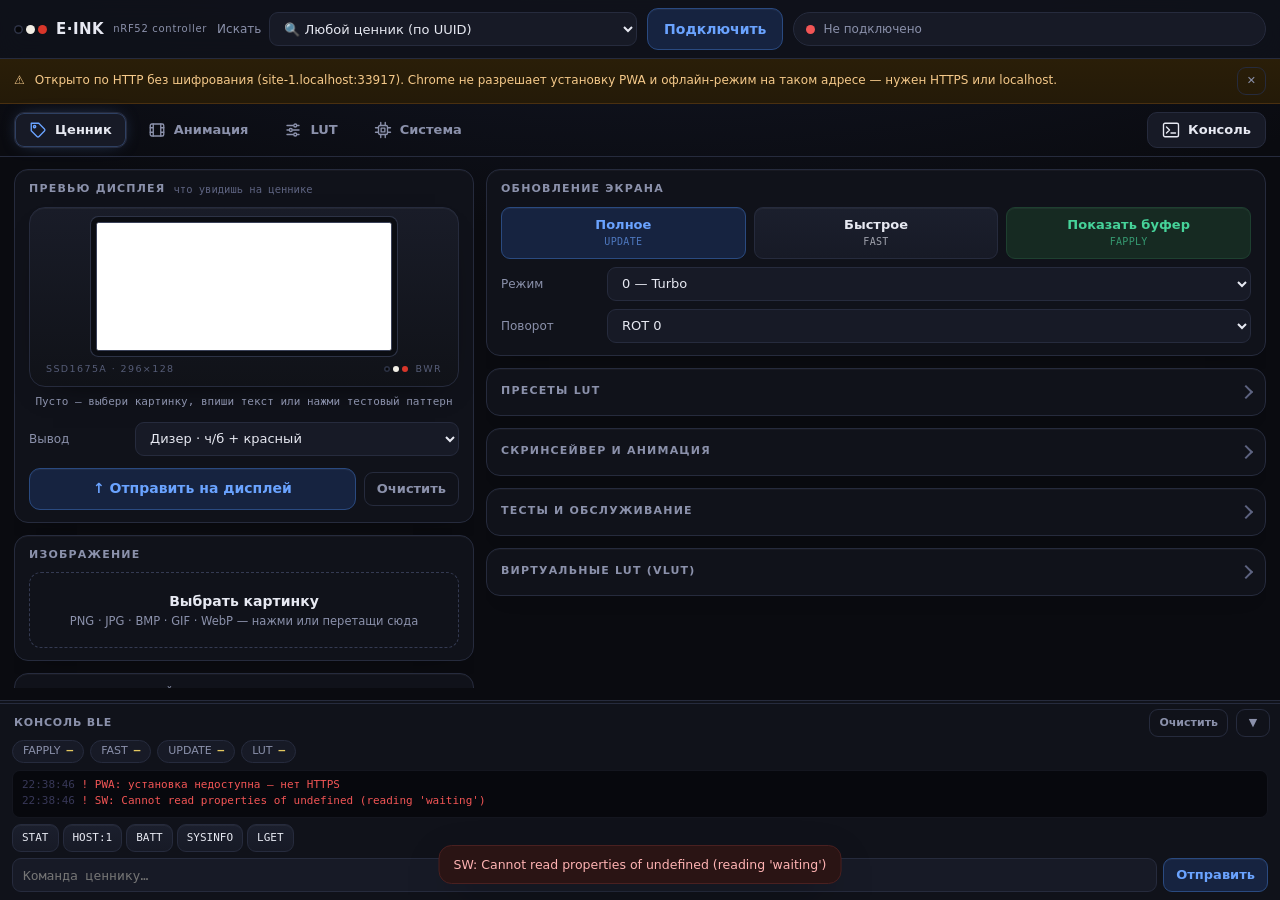
==== commit c63bba8d: "feat(display): show the battery as accounting — mAh drawn and left, not a voltage percent (v3.4.21, " ====
--- a/lut_tester_host/web/index.html
+++ b/lut_tester_host/web/index.html
@@ -5303,13 +5303,12 @@
     return;
   }
   const est = pk && pk.est > 0 ? pk.est : 0;
+  $('sys-remain').textContent = `${remain.toFixed(0)} mAh` + (declared ? ` из ${cap}` : ' (от 350 по умолчанию)');
   if (est > 0) {
     const days = remain / (est * 24 / 1000);
-    const etaStr = days >= 1 ? `~${days.toFixed(0)} дней` : `~${(days * 24).toFixed(1)} часов`;
-    $('sys-remain').textContent = `${remain.toFixed(1)} mAh · ${etaStr} при ${est} мкА среднего`;
-    $('sys-eta').textContent = etaStr;
+    const etaStr = days >= 1 ? `~${days.toFixed(0)} дн.` : `~${(days * 24).toFixed(1)} ч`;
+    $('sys-eta').textContent = `${etaStr} (оценка при ${est} мкА)`;
   } else {
-    $('sys-remain').textContent = `${remain.toFixed(1)} mAh`;
     $('sys-eta').textContent = declared ? '—' : '— (нужна прошивка 3.4.13+)';
   }
 }
@@ -5508,18 +5507,35 @@
 // Батарейная карточка сверху: пока прошивка не знала химию, процент был
 // линейкой 3.0–3.6 В. С кривой — честный процент там, где АЦП видит, и
 // «≥ N%» там, где он упёрся в потолок.
-// Показываем то же, что рисует сам ценник (soc из PWRB = battery_percent):
-// по счётчику, если ёмкость задана, и по кривой — если она видна и ниже.
+// Батарея как бухгалтерия, а не как проценты от напряжения: первым числом —
+// сколько ушло с момента установки и сколько заявлено, полоса — остаток.
+// Напряжение остаётся как страховка снизу (кривая, где АЦП её видит), а
+// «дней» — как оценка по среднему току профиля, с пометкой. Тот же soc, что
+// рисует сам ценник (battery_percent), чтобы страница и панель не расходились.
 function pwrRenderBatteryCard(kv) {
-  if (!(kv.mv > 0) || kv.chem === PWR_CHEM_MAINS || !(kv.soc >= 0)) return;
+  if (!(kv.mv > 0) || !(kv.soc >= 0)) return;
+  const b = $('sys-batt'), bar = $('sys-batt-bar'), pl = $('sys-batt-pct');
+  if (kv.chem === PWR_CHEM_MAINS) {
+    if (b) b.innerHTML = `<span style="color:var(--green)">постоянное питание · ${kv.mv} mV</span>`;
+    if (bar) bar.style.width = '100%';
+    if (pl) pl.textContent = '∞';
+    battChip(100, kv.mv, false);
+    return;
+  }
   const cap = (kv.cell || 0) * (kv.par || 1);
   const pct = kv.soc;
-  const byCounter = cap > 0;
-  const ceilingOnly = !byCounter && kv.vsat;           // только кривая, и та в потолке
   const color = pct > 50 ? 'var(--green)' : pct > 20 ? 'var(--orange)' : 'var(--red)';
-  const how = byCounter ? 'по расчёту' : 'по кривой';
-  const b = $('sys-batt'), bar = $('sys-batt-bar'), pl = $('sys-batt-pct');
-  if (b) b.innerHTML = `<span style="color:${color}">${kv.vsat ? '≥' : ''}${kv.mv} mV (${ceilingOnly ? '≥' : ''}${ceilingOnly ? kv.vsoc : pct}% ${how})</span>`;
+  let head;
+  if (cap > 0) {
+    const left = Math.max(0, cap - kv.used);
+    head = `использовано <b>${kv.used}</b> из ${cap} мАч · осталось <b>${left} мАч</b>`;
+    if (kv.vsoc >= 0 && !kv.vsat && kv.vsoc < pct) head += ` · по напряжению меньше: ${kv.vsoc}%`;
+    else if (kv.vsoc >= 0) head += kv.vsat ? ` · напряжение ≥ ${kv.mv} mV` : ` · ${kv.mv} mV`;
+  } else {
+    head = kv.vsat ? `≥${kv.mv} mV (по кривой ≥ ${kv.vsoc}%) · ёмкость не задана` : `${kv.mv} mV (по кривой ${pct}%) · ёмкость не задана`;
+  }
+  const ceilingOnly = cap === 0 && kv.vsat;
+  if (b) b.innerHTML = `<span style="color:${color}">${head}</span>`;
   if (bar) bar.style.width = (ceilingOnly ? 100 : pct) + '%';
   if (pl) pl.textContent = ceilingOnly ? `≥${kv.vsoc}%` : `${pct}%`;
   battChip(ceilingOnly ? 100 : pct, kv.mv, false);
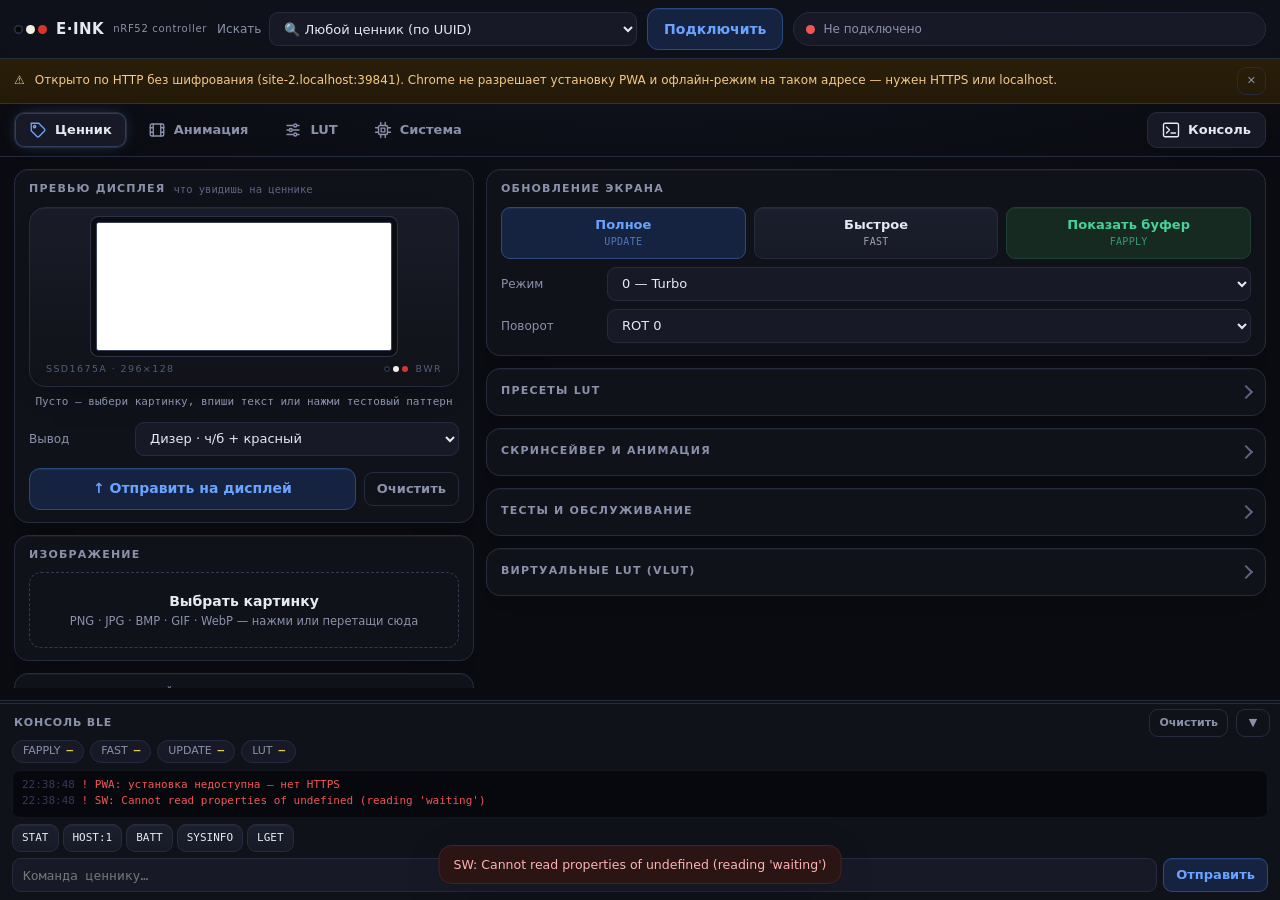
==== commit 02be5405: "feat(dfu): the silent-update switch follows the tag's display mode (v3.4.22, web v3.1.45) The switch" ====
--- a/lut_tester_host/web/index.html
+++ b/lut_tester_host/web/index.html
@@ -1460,8 +1460,8 @@
           <div class="pbar" style="height:7px"><div class="pfill" id="dfu-prog" style="width:0%"></div></div>
           <div id="dfu-prog-text"></div>
         </div>
-        <label class="kv" style="margin-top:10px;cursor:pointer" title="Не рисовать экраны обновления. Если ценник показывал картинку, после перезагрузки он её и оставит — не уйдёт в часы. Нужна прошивка 3.4.20+, старая просто нарисует экраны как обычно.">
-          <span>Тихое обновление <span class="sub">не трогать экран</span></span>
+        <label class="kv" style="margin-top:10px;cursor:pointer" title="Не рисовать экраны обновления. Если ценник показывал картинку, после перезагрузки он её и оставит — не уйдёт в часы. Галочка сама повторяет режим ценника (картинка → включена), пока вы её не переключите. Нужна прошивка 3.4.20+, старая просто нарисует экраны как обычно.">
+          <span>Тихое обновление <span class="sub">не трогать экран · по умолчанию как ценник</span></span>
           <input type="checkbox" id="dfu-silent" onchange="dfuSilentSave()">
         </label>
         <div class="brow" style="margin-top:8px">
@@ -2037,6 +2037,7 @@
   smpChar = null;
   if (smpPendingReject) smpPendingReject(new Error('связь с ценником оборвалась'));
   sysState.authed = false; sysState.secOn = false;
+  sysState.picture = null; dfuSilentTouched = false;
   sysState.wallUnix = null; autoTimeDoneThisConn = false;
   autoAuthTried = false; authBusy = false;
   setStatus('Не подключено', false);
@@ -5275,6 +5276,7 @@
   panel: '128x296', // SYSINFO panel=WxH (physical); see PANELS
   secOn: false,     // device access gate active
   authed: false,    // this connection authenticated
+  picture: null,    // SYSINFO mode=pic|clock (3.4.22+); null = the firmware does not say
   wallUnix: null,   // device wall clock (unix sec), из STATS wall=
 };
 
@@ -5754,6 +5756,9 @@
   const secM = data.match(/\bsec=(\d+)/);
   const authedM = data.match(/authed=(\d+)/);
   const panelM = data.match(/panel=(\d+)x(\d+)/);
+  const modeM = data.match(/\bmode=(pic|clock)/);
+  sysState.picture = modeM ? modeM[1] === 'pic' : null;
+  dfuSilentFollowTag();
   const cntM = { boots: data.match(/boots=(\d+)/), fwupd: data.match(/fwupd=(\d+)/),
                  refr: data.match(/\brefr=(\d+)/), refrfw: data.match(/refrfw=(\d+)/) };
 
@@ -6657,8 +6662,21 @@
 
 // «Тихое обновление»: DFU:START/DONE с атрибутом SILENT — прошивка не рисует
 // экраны обновления и, если была в режиме картинки, после ребута остаётся в нём.
+// По умолчанию галочка повторяет режим ценника (SYSINFO mode=): стояла
+// картинка — тихо, часы — обычно. Пока вы её не тронули в этой сессии, она
+// следует за ценником; тронули — ваше слово до отключения. Старая прошивка
+// режим не сообщает — тогда берётся то, что запомнил браузер.
+let dfuSilentTouched = false;
 function dfuSilent() { const el = $('dfu-silent'); return !!(el && el.checked); }
-function dfuSilentSave() { try { localStorage.setItem('dfu-silent', dfuSilent() ? '1' : '0'); } catch {} }
+function dfuSilentSave() {
+  dfuSilentTouched = true;
+  try { localStorage.setItem('dfu-silent', dfuSilent() ? '1' : '0'); } catch {}
+}
+function dfuSilentFollowTag() {
+  const el = $('dfu-silent'); if (!el || dfuSilentTouched) return;
+  if (sysState.picture !== null) el.checked = sysState.picture;
+  else { try { el.checked = localStorage.getItem('dfu-silent') === '1'; } catch {} }
+}
 
 async function dfuStartUpload() {
   if (!dfuFirmwareData || dfuUploading) return;
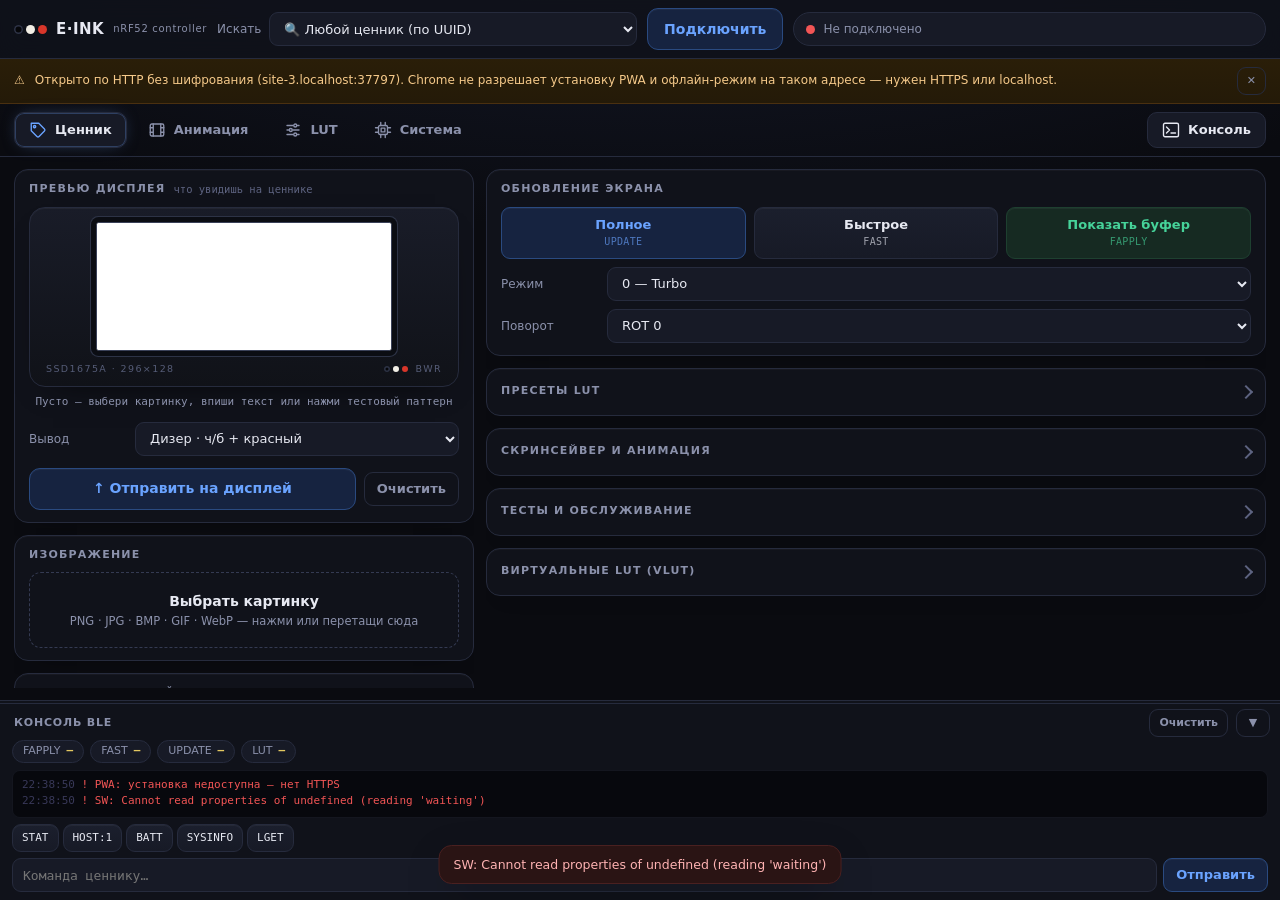
==== commit 17964be1: "fix(ble): a tag must never stay invisible — boot burst, retry, self-heal, late confirm (v3.4.23, web" ====
--- a/lut_tester_host/web/index.html
+++ b/lut_tester_host/web/index.html
@@ -6340,7 +6340,10 @@
 async function otaReconnect() {
   const gen = ++otaReconnGen, dev = bleDevice;
   if (!dev) { otaSet('reboot', { stalled: true, msg: 'подключись к ценнику, чтобы проверить обновление' }); return; }
-  const t0 = Date.now(), budget = 90000, delay = 7000;
+  // Три минуты: прошивка 3.4.23+ первые 90 с после старта рекламирует быстро,
+  // но ценник на старой прошивке в режиме картинки с рекламой 10 с ловится
+  // долго — 90 с ему не хватало.
+  const t0 = Date.now(), budget = 180000, delay = 7000;
   otaReconnActive = true;
   otaSet('reboot', { stalled: false, msg: 'ценник перезагружается и меняет образ…' });
   setStatus('Ценник перезагружается…', false, 'busy');
@@ -6366,7 +6369,7 @@
     }
     if (gen !== otaReconnGen || connected) return;
     setStatus('Не подключено', false);
-    otaSet('reboot', { stalled: true, msg: 'ценник не вернулся за 90 с — разбуди его и нажми «Подключить»' });
+    otaSet('reboot', { stalled: true, msg: 'ценник не вернулся за 3 мин — проверь его в сканере (nRF Connect); если не виден, передёрни питание и нажми «Подключить»' });
   } finally {
     clearInterval(tick);
     if (gen === otaReconnGen) otaReconnActive = false;
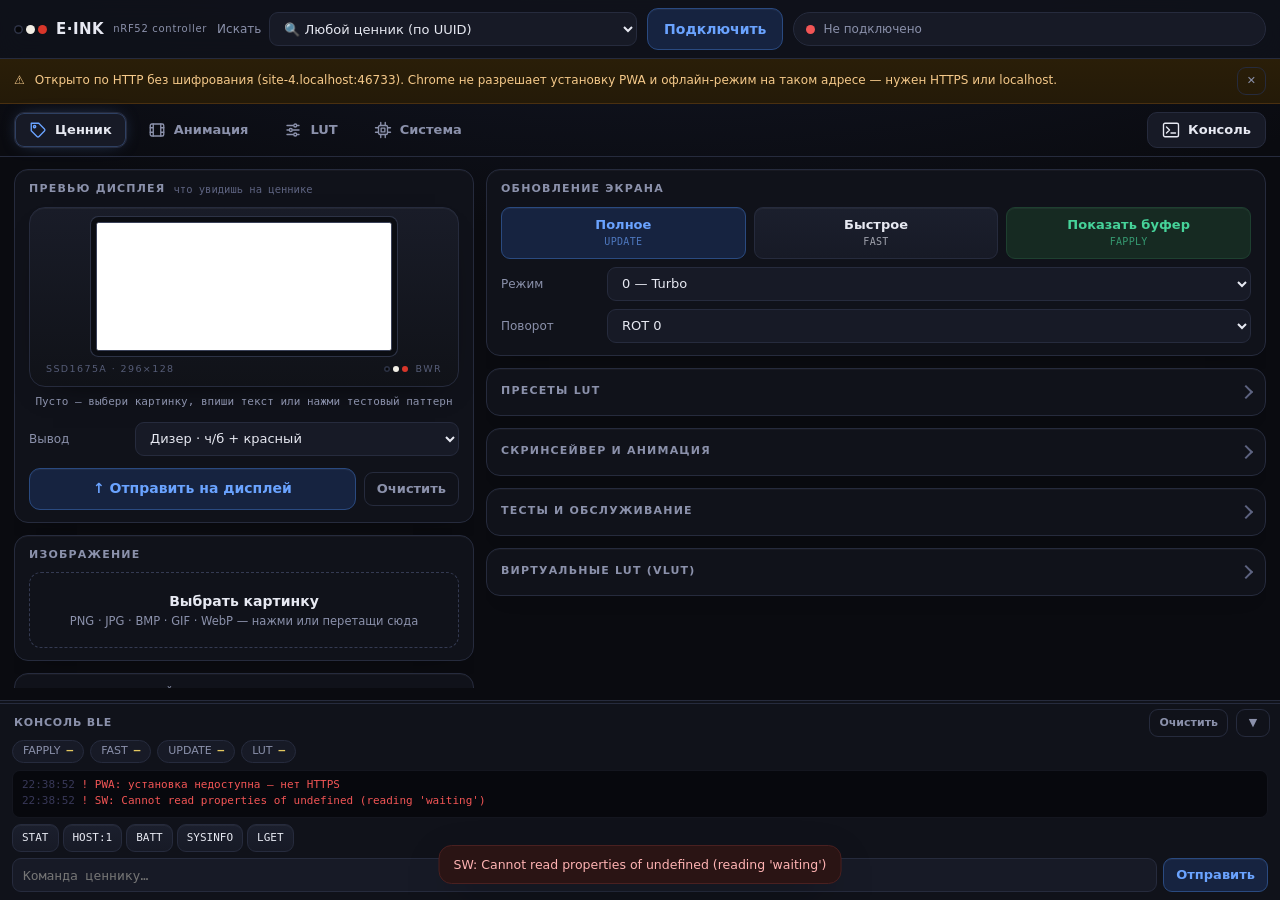
==== commit 716fc5ab: "fix(web): the 30 s poll must not overwrite what the user is typing (v3.1.47) The sleep-profile poll " ====
--- a/lut_tester_host/web/index.html
+++ b/lut_tester_host/web/index.html
@@ -1404,7 +1404,17 @@
           <span class="muted">паралл.</span>
           <select id="pwr-par" title="Цепочек параллельно (ёмкость × N)"></select>
           <span class="muted">мАч/элемент</span>
-          <input type="number" id="pwr-cell" class="grow" min="0" max="65535" step="10" placeholder="мАч" title="Номинальная ёмкость ОДНОГО элемента, мАч (0 = неизвестно)">
+          <input type="number" id="pwr-cell" class="grow" min="0" max="65535" step="10" placeholder="мАч" list="pwr-cell-presets" title="Номинальная ёмкость ОДНОГО элемента, мАч (0 = неизвестно). В списке — типовые: AA 2500, AAA 1000, LR44 150, CR2032 230, CR2450 620, 18650 2600, вейп 370.">
+          <datalist id="pwr-cell-presets">
+            <option value="2500" label="AA щелочная"></option>
+            <option value="1000" label="AAA щелочная"></option>
+            <option value="150"  label="LR44 щелочная"></option>
+            <option value="200"  label="SR44 серебряная"></option>
+            <option value="230"  label="CR2032"></option>
+            <option value="620"  label="CR2450"></option>
+            <option value="370"  label="Li-Po из вейпа"></option>
+            <option value="2600" label="18650"></option>
+          </datalist>
         </div>
         <div class="muted" id="pwr-pack" style="margin-top:4px"></div>
         <div class="brow" style="margin-top:6px">
@@ -5380,7 +5390,7 @@
 // Химия → [id, подпись, мАч на элемент, S, P, номинал элемента мВ]. id = enum power_chem в прошивке.
 const PWR_CHEMS = [
   [1, 'Li-ion / Li-Po (3.7 В)',              370, 1, 1, 3700],
-  [2, 'Щелочные AA/AAA/LR44 (1.5 В)',        2500, 2, 1, 1500],
+  [2, 'Щелочные 1.5 В (AA/AAA/LR44…)',       2500, 2, 1, 1500],
   [5, 'Литиевая таблетка CR2032/CR2450 (3 В)', 230, 1, 1, 3000],
   [6, 'Литиевые AA/AAA 1.5 В (LiFeS2)',      3000, 2, 1, 1500],
   [3, 'LiFePO4 (3.2 В)',                      500, 1, 1, 3200],
@@ -5409,6 +5419,11 @@
 const PWR_MIN_FW    = '3.4.13';
 let pwrSupported = null;       // null = ещё не знаем, false = прошивка старее PWR_MIN_FW
 let pwrKnown = false;          // true = селекты отражают ответ ценника
+// Пользователь начал править карточку и ещё не нажал «Применить»/«Сохранить».
+// Пока так — ни один ответ ценника (а он приходит каждые 30 с) не трогает
+// поля: переписывать чужой несохранённый ввод недопустимо. Сбрасывается
+// применением, отключением и кнопкой «По умолчанию».
+let pwrDirty = false;
 let pwrLast  = null;           // последний разобранный ответ
 let pwrNext  = -1;             // локальный отсчёт секунд до перерисовки
 let pwrPollT = null, pwrTickT = null;
@@ -5434,6 +5449,18 @@
 function pwrSetEnabled(on) {
   for (const id of PWR_IDS) { const el = $(id); if (el) el.disabled = !on; }
   for (const b of document.querySelectorAll('#pwr-btns button')) b.disabled = !on;
+}
+// Видимый признак, что в полях есть несохранённое.
+function pwrDirtyHint() {
+  const el = $('pwr-preview'); if (!el) return;
+  if (pwrDirty && !el.innerHTML) {
+    el.innerHTML = 'есть несохранённые изменения — нажми «Применить» (профиль) или «Сохранить» (батарея)';
+    el.hidden = false;
+  }
+}
+function pwrClearDirty() {
+  pwrDirty = false;
+  const el = $('pwr-preview'); if (el) { el.hidden = true; el.innerHTML = ''; }
 }
 function pwrStatus(text, color) {
   const el = $('sys-pwr'); if (!el) return;
@@ -5557,7 +5584,7 @@
   if (pwrSupported === false) { alert(`Эта прошивка (${sysState.fwVersion}) батарею не хранит — обновите до ${PWR_MIN_FW}+`); return; }
   send(`PWR:${pwrPackKeys()}${newbat ? ',newbat=1' : ''}\n`);
   const reply = await waitForLine(/^PWR:(?!.*dry=1)/, 4000);
-  if (reply) logI((newbat ? 'Комплект заменён: ' : 'Батарея: ') + reply.slice('PWR:'.length));
+  if (reply) { pwrClearDirty(); logI((newbat ? 'Комплект заменён: ' : 'Батарея: ') + reply.slice('PWR:'.length)); }
   else logE('PWR: нет ответа');
 }
 let pwrDryAcc = {};   // a dry preview arrives as two lines too
@@ -5574,16 +5601,22 @@
     const pv = $('pwr-preview'); if (!pv) return;
     pv.innerHTML = pwrEstText(kv, 'С этими настройками') || '';
     pv.hidden = !pv.innerHTML;
+    pwrDirtyHint();          /* нечего показать — но про несохранённое скажем */
     return;
   }
   pwrLast = kv; pwrNext = kv.next;
   pwrSupported = true;
   pwrSetEnabled(true);
-  pwrSetAll(kv);
-  pwrFill('pwr-chem', PWR_CHEMS.map(c => [c[0], c[1]]), kv.chem);
-  pwrFill('pwr-ser', PWR_CELLS, kv.ser); pwrFill('pwr-par', PWR_CELLS, kv.par);
-  const ci = $('pwr-cell'); if (ci && document.activeElement !== ci) ci.value = kv.cell > 0 ? kv.cell : '';
-  pwrPackSummary();
+  // Значения полей трогаем только если пользователь ничего не правит: иначе
+  // ответ опроса затрёт несохранённый ввод прямо под руками.
+  if (!pwrDirty) {
+    pwrSetAll(kv);
+    pwrFill('pwr-chem', PWR_CHEMS.map(c => [c[0], c[1]]), kv.chem);
+    pwrFill('pwr-ser', PWR_CELLS, kv.ser); pwrFill('pwr-par', PWR_CELLS, kv.par);
+    const ci = $('pwr-cell');
+    if (ci && document.activeElement !== ci) ci.value = kv.cell > 0 ? kv.cell : '';
+    pwrPackSummary();
+  }
   pwrMarkKnown(true);
   pwrRender();
   pwrRenderEstimate(kv);
@@ -5639,6 +5672,7 @@
 function pwrReset() {
   pwrStopTimers();
   clearTimeout(pwrPreviewT);
+  pwrDirty = false;
   pwrLast = null; pwrNext = -1;
   pwrSupported = null;
   pwrSetEnabled(true);
@@ -5654,9 +5688,13 @@
   const sb = $('sys-bat'); if (sb) { sb.textContent = '—'; sb.style.color = 'var(--fg2)'; }
   if (!pwrReset.wired) {
     pwrReset.wired = true;
-    for (const id of PWR_IDS) { const el = $(id); if (el) el.addEventListener('change', pwrPreview); }
-    if (bi) bi.addEventListener('input', () => { pwrPackSummary(); pwrPreview(); });
-    for (const id of ['pwr-ser', 'pwr-par']) { const el = $(id); if (el) el.addEventListener('change', () => { pwrPackSummary(); pwrPreview(); }); }
+    const touched = () => { pwrDirty = true; pwrDirtyHint(); };
+    for (const id of PWR_IDS) { const el = $(id); if (el) el.addEventListener('change', () => { touched(); pwrPreview(); }); }
+    if (bi) bi.addEventListener('input', () => { touched(); pwrPackSummary(); pwrPreview(); });
+    for (const id of ['pwr-ser', 'pwr-par', 'pwr-chem']) {
+      const el = $(id);
+      if (el) el.addEventListener('change', () => { touched(); pwrPackSummary(); pwrPreview(); });
+    }
   }
 }
 async function applyPwr() {
@@ -5668,7 +5706,7 @@
   const v = id => +$(id).value;
   send(`PWR:day=${v('pwr-day')},night=${v('pwr-night')},from=${v('pwr-from')},to=${v('pwr-to')},advc=${v('pwr-advc')},advp=${v('pwr-advp')}\n`);
   const reply = await waitForLine(/^PWR:(?!.*dry=1)/, 4000);
-  if (reply) logI('Шаблон сна: ' + reply.slice('PWR:'.length));
+  if (reply) { pwrClearDirty(); logI('Шаблон сна: ' + reply.slice('PWR:'.length)); }
   else logE('PWR: нет ответа (прошивка старше v3.4.13?)');
 }
 function resetPwr() { pwrSetAll(PWR_DEFAULTS); applyPwr(); }
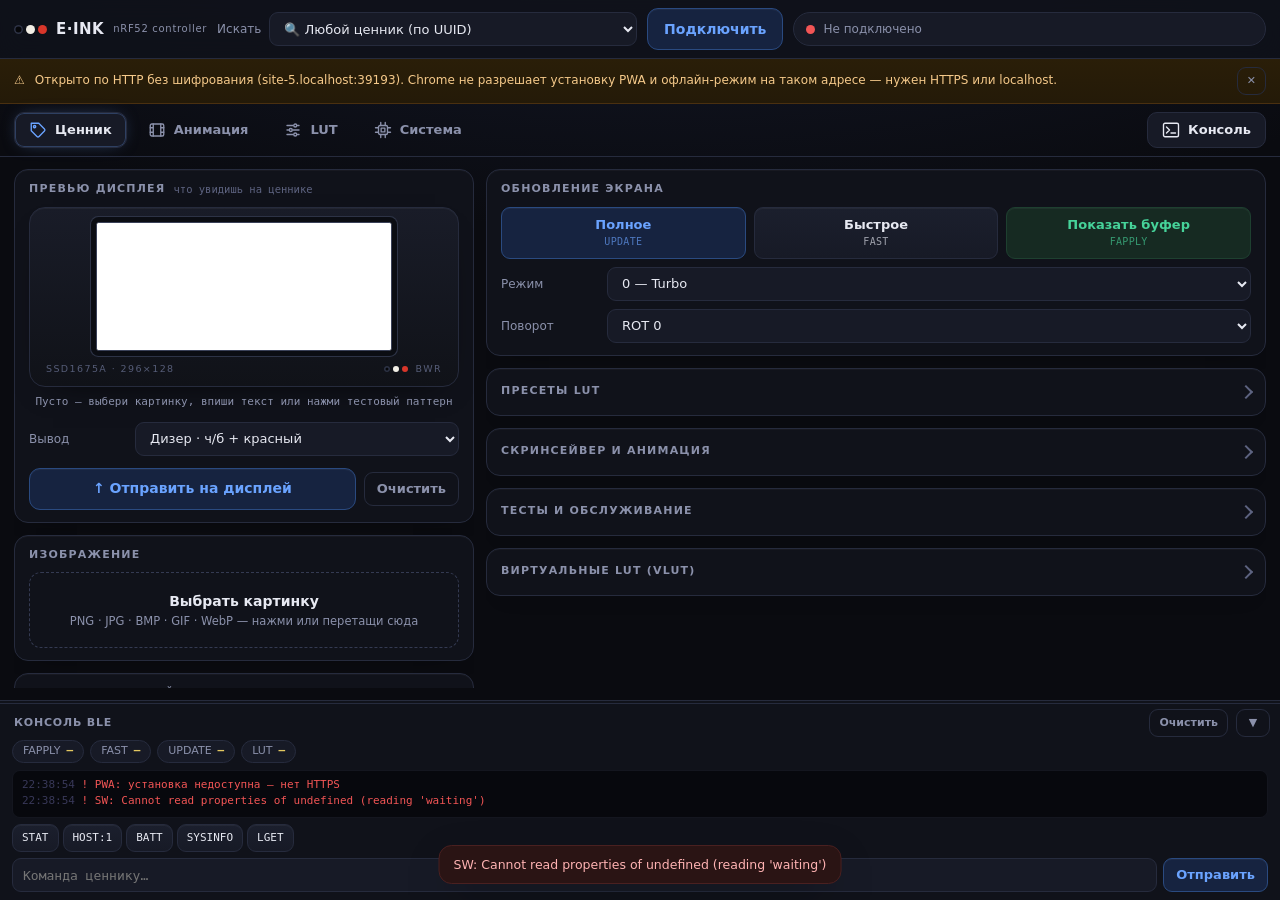
==== commit ec568bd2: "fix(web): bring back the remaining-time estimate and stop the poll gate latching (v3.1.48) "Осталось" ====
--- a/lut_tester_host/web/index.html
+++ b/lut_tester_host/web/index.html
@@ -5318,10 +5318,16 @@
   $('sys-remain').textContent = `${remain.toFixed(0)} mAh` + (declared ? ` из ${cap}` : ' (от 350 по умолчанию)');
   if (est > 0) {
     const days = remain / (est * 24 / 1000);
-    const etaStr = days >= 1 ? `~${days.toFixed(0)} дн.` : `~${(days * 24).toFixed(1)} ч`;
+    // Дни / месяцы / годы — та же шкала, что в карточке «Энергосбережение»,
+    // чтобы два места на экране не расходились в формулировке.
+    const etaStr = days >= 1 ? pwrDaysText(Math.round(days)) : `~${(days * 24).toFixed(1)} ч`;
     $('sys-eta').textContent = `${etaStr} (оценка при ${est} мкА)`;
+  } else if (!connected) {
+    $('sys-eta').textContent = '—';
+  } else if (pwrSupported === false) {
+    $('sys-eta').textContent = '— (нужна прошивка 3.4.13+)';
   } else {
-    $('sys-eta').textContent = declared ? '—' : '— (нужна прошивка 3.4.13+)';
+    $('sys-eta').textContent = '— (жду ответ ценника)';
   }
 }
 // ADC ceiling is 3600 mV (gain 1/6, ref 0.6V). Above that = "full/charging".
@@ -5412,8 +5418,17 @@
 // не идёт OTA, не льётся картинка (sendLock), не крутится поток/анимация
 // (liveTimer), ценник не занят чисткой. Любая NUS-запись поверх чужой — это
 // «GATT operation already in progress» на телефоне.
+// Занят ли эфир ПРЯМО СЕЙЧАС. Именно «сейчас»: ota.phase='reboot' со
+// stalled=true означает, что обновление сдалось и ждёт человека — эфир при
+// этом свободен, а раньше такой залипший статус навсегда выключал опрос
+// профиля, и «Осталось (ожид.)» оставалось прочерком до перезагрузки страницы.
+function airBusy() {
+  if (ota.phase === 'download' || ota.phase === 'upload' || ota.phase === 'mark') return true;
+  if (ota.phase === 'reboot' && !ota.stalled) return true;   // ждём возврата ценника
+  return false;
+}
 function pwrMayPoll() {
-  return connected && curTab === 'sys' && !otaBusy() && !sendLock &&
+  return connected && curTab === 'sys' && !airBusy() && !sendLock &&
          liveTimer === null && Date.now() >= deviceBusyUntil;
 }
 const PWR_MIN_FW    = '3.4.13';
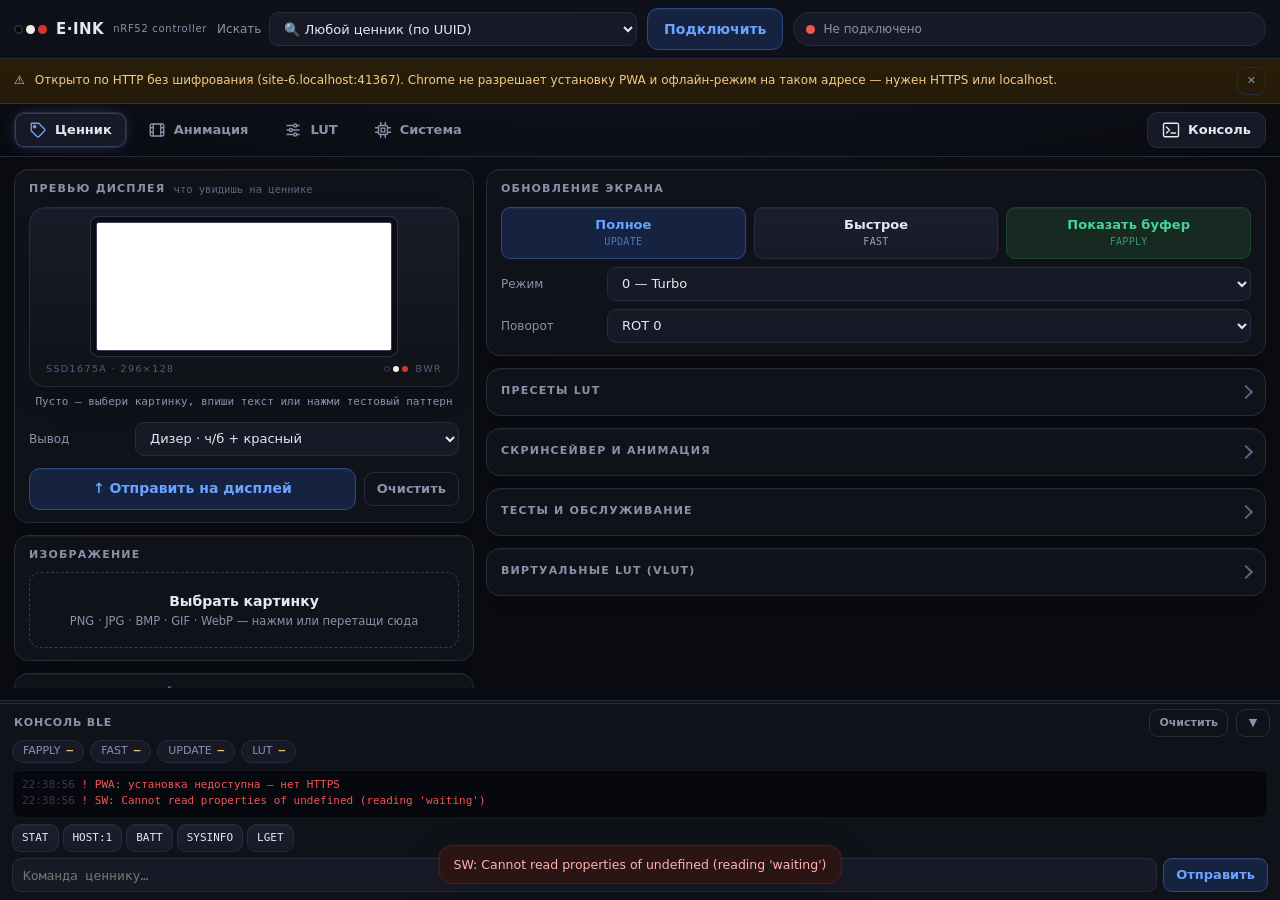
==== commit 1bb7b819: "fix(web): show how long the charge lasts in the row people actually read (v3.1.49) The estimate was " ====
--- a/lut_tester_host/web/index.html
+++ b/lut_tester_host/web/index.html
@@ -5310,25 +5310,28 @@
   const capEl = $('sys-cap');
   if (capEl) capEl.textContent = declared ? `${cap} mAh` : `${cap} mAh (не задана — взято по умолчанию)`;
   if (pk && pk.chem === PWR_CHEM_MAINS) {
-    $('sys-remain').textContent = 'постоянное питание';
+    $('sys-remain').textContent = 'постоянное питание — не разряжается';
     $('sys-eta').textContent = '∞';
     return;
   }
   const est = pk && pk.est > 0 ? pk.est : 0;
-  $('sys-remain').textContent = `${remain.toFixed(0)} mAh` + (declared ? ` из ${cap}` : ' (от 350 по умолчанию)');
-  if (est > 0) {
-    const days = remain / (est * 24 / 1000);
-    // Дни / месяцы / годы — та же шкала, что в карточке «Энергосбережение»,
-    // чтобы два места на экране не расходились в формулировке.
-    const etaStr = days >= 1 ? pwrDaysText(Math.round(days)) : `~${(days * 24).toFixed(1)} ч`;
-    $('sys-eta').textContent = `${etaStr} (оценка при ${est} мкА)`;
-  } else if (!connected) {
-    $('sys-eta').textContent = '—';
-  } else if (pwrSupported === false) {
-    $('sys-eta').textContent = '— (нужна прошивка 3.4.13+)';
-  } else {
-    $('sys-eta').textContent = '— (жду ответ ценника)';
-  }
+  // Дни / месяцы / годы — та же шкала, что в карточке «Энергосбережение»,
+  // чтобы два места на экране не расходились в формулировке.
+  const days = est > 0 ? remain / (est * 24 / 1000) : -1;
+  const etaStr = days < 0 ? null
+               : days >= 1 ? pwrDaysText(Math.round(days))
+               : `~${(days * 24).toFixed(1)} ч`;
+  const why = !connected ? '—'
+            : pwrSupported === false ? '— (нужна прошивка 3.4.13+)'
+            : '— (жду ответ ценника)';
+
+  // Оценка идёт СЮДА, в строку «Остаток» карточки «Устройство»: карточка
+  // «Батарея» с полем «Осталось (ожид.)» лежит ниже по странице, и до неё
+  // надо доскроллить — цифру искали и не находили именно из-за этого.
+  $('sys-remain').textContent =
+    `${remain.toFixed(0)} mAh` + (declared ? ` из ${cap}` : ' (от 350 по умолчанию)') +
+    (etaStr ? ` · хватит ${etaStr}` : '');
+  $('sys-eta').textContent = etaStr ? `${etaStr} (оценка при ${est} мкА)` : why;
 }
 // ADC ceiling is 3600 mV (gain 1/6, ref 0.6V). Above that = "full/charging".
 // We can only track discharge below 3600. Map 3000–3600 → 0–100%.
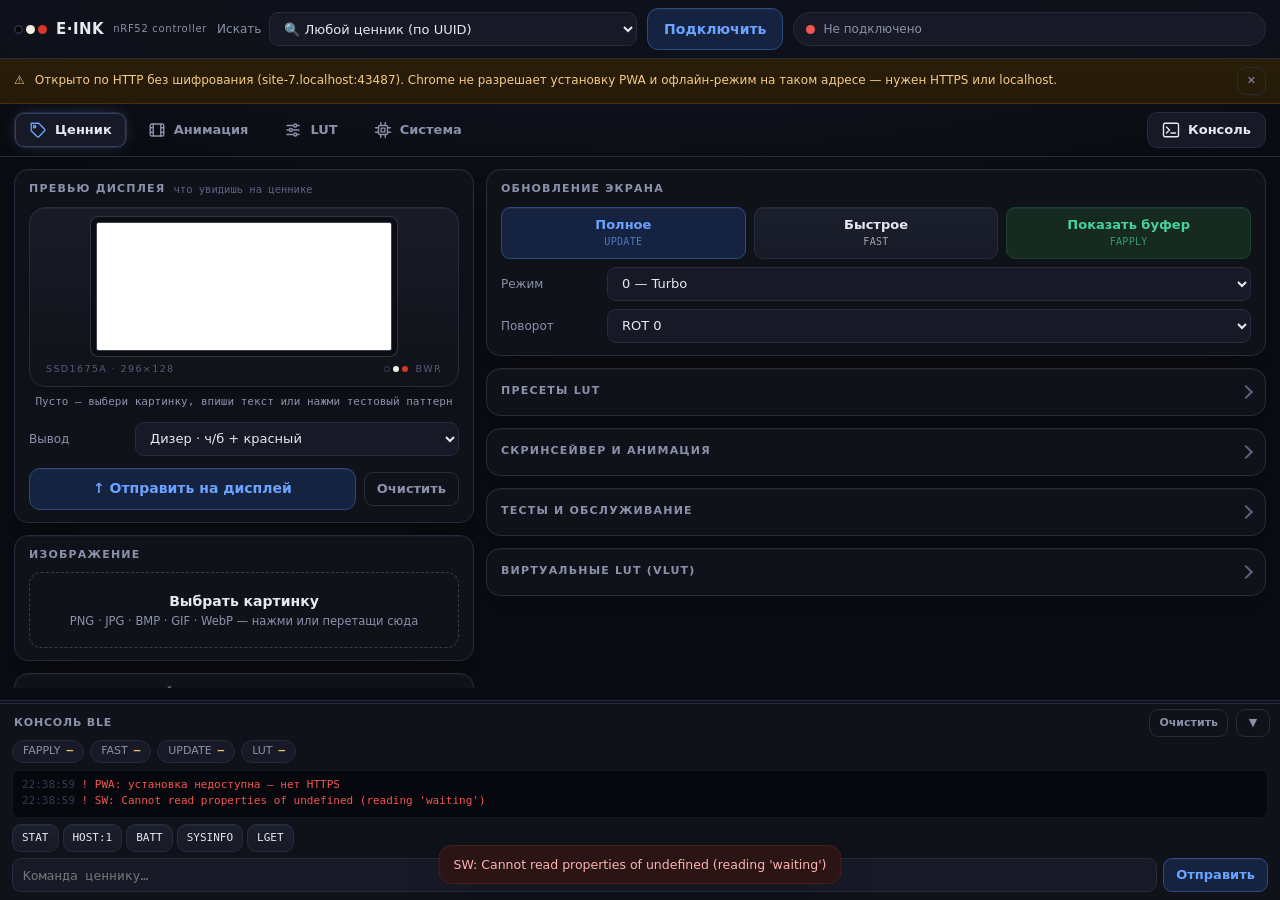
==== commit 73397ff5: "refactor(web): split the single-file shell into markup, styles, parsers, app and PWA glue (web v3.1." ====
--- a/lut_tester_host/web/index.html
+++ b/lut_tester_host/web/index.html
@@ -14,618 +14,7 @@
 <meta name="mobile-web-app-capable" content="yes">
 <meta name="apple-mobile-web-app-status-bar-style" content="black-translucent">
 <meta name="apple-mobile-web-app-title" content="E·INK">
-<style>
-:root {
-  --bg:     #0a0b10;
-  --bg2:    #10121a;
-  --bg3:    #171a26;
-  --bg4:    #1f2333;
-  --border: #262b3d;
-  --border2:#343a52;
-  --fg:     #e7e9f2;
-  --fg2:    #8b91ab;
-  --fg3:    #5d6380;
-  --accent: #6aa3ff;
-  --green:  #46d39a;
-  --red:    #f25555;
-  --orange: #f0964f;
-  --yellow: #e3c860;
-  --purple: #a77ef2;
-  --vgh:    #e07070;
-  --vgl:    #60a0f0;
-  --vsh2:   #d09040;
-  --paper:  #f2efe6;
-  --ink-r:  #d8362a;
-  --r:      14px;
-  --r-s:    9px;
-  --nav-h:  62px;
-  --sans:   ui-sans-serif, system-ui, -apple-system, 'Segoe UI', Roboto, 'Helvetica Neue', sans-serif;
-  --mono:   ui-monospace, 'SF Mono', 'JetBrains Mono', 'Fira Code', 'Cascadia Code', Menlo, Consolas, monospace;
-}
-*{box-sizing:border-box;margin:0;padding:0}
-html,body{height:100%;overflow:hidden}
-body{
-  font-family:var(--sans);font-size:13px;line-height:1.35;
-  background:
-    radial-gradient(120% 60% at 50% -12%, #151a2c 0%, transparent 62%),
-    var(--bg);
-  color:var(--fg);display:flex;flex-direction:column;
-  -webkit-font-smoothing:antialiased;
-}
-a{color:var(--accent)}
-.muted{color:var(--fg2);font-size:12px}
-.center{text-align:center}
-.mono{font-family:var(--mono)}
-.grow{flex:1 1 auto}
-.hide{display:none !important}
-[hidden]{display:none !important}
-@media (min-width: 901px){ .hdr-more[hidden]{display:flex !important} }  /* desktop: filter row always visible */
-
-/* ── Buttons ── */
-.btn{
-  display:inline-flex;align-items:center;justify-content:center;gap:6px;
-  min-height:34px;padding:6px 12px;border-radius:var(--r-s);
-  border:1px solid var(--border);
-  background:linear-gradient(180deg,#1b1f2d,var(--bg3));color:var(--fg);
-  font:600 13px/1.2 var(--sans);cursor:pointer;white-space:nowrap;
-  box-shadow:inset 0 1px 0 rgba(255,255,255,.045);
-  transition:background .12s,border-color .12s,transform .08s,opacity .12s;
-}
-.btn:hover{background:var(--bg4);border-color:var(--accent)}
-.btn:active{transform:translateY(1px) scale(.985)}
-.btn:disabled{opacity:.4;cursor:not-allowed}
-.btn:focus-visible,select:focus-visible,input:focus-visible,textarea:focus-visible,summary:focus-visible,.tab:focus-visible{
-  outline:2px solid color-mix(in srgb,var(--accent) 72%,transparent);outline-offset:2px;
-}
-.btn.acc {background:#162340;color:var(--accent);border-color:#2a4a80}
-.btn.ok  {background:#162a22;color:var(--green);border-color:#1e4030}
-.btn.bad {background:#2a1414;color:var(--red);border-color:#4a2020}
-.btn.warn{background:#2a1e08;color:var(--orange);border-color:#4a3010}
-.btn.pur {background:#1e1230;color:var(--purple);border-color:#3a2060}
-.btn.ylw {background:#221c08;color:var(--yellow);border-color:#3a3010}
-.btn.big {min-height:42px;padding:9px 16px;font-size:14px;font-weight:700;border-radius:11px}
-.btn.sm  {min-height:28px;padding:3px 9px;font-size:11px}
-.btn.ghost{background:transparent;box-shadow:none;color:var(--fg2)}
-.btn.ghost:hover{color:var(--fg)}
-.btn.icon{width:36px;min-width:36px;padding:0}
-.btn.icon svg{width:18px;height:18px}
-.btn small{display:block;font:500 10px/1 var(--mono);opacity:.65;letter-spacing:.3px}
-.btn.cmd{flex-direction:column;gap:4px;min-height:52px;padding:8px 10px;line-height:1.15;white-space:normal;text-align:center}
-.seg{display:inline-flex;gap:0;border-radius:var(--r-s);overflow:hidden;border:1px solid var(--border)}
-.seg .btn{border:0;border-radius:0;box-shadow:none;flex:1 1 auto}
-.seg .btn + .btn{border-left:1px solid var(--border)}
-
-/* ── Inputs ── */
-select,input[type=text],input[type=number],input[type=password],textarea{
-  background:var(--bg3);color:var(--fg);border:1px solid var(--border);
-  padding:6px 10px;border-radius:var(--r-s);font-family:var(--mono);font-size:13px;
-  min-height:34px;min-width:0;outline:none;
-}
-select{cursor:pointer;font-family:var(--sans);font-weight:500}
-select:hover,input:focus,textarea:focus{border-color:var(--accent)}
-input[type=range]{
-  flex:1;min-width:0;-webkit-appearance:none;appearance:none;height:28px;
-  background:transparent;outline:none;cursor:pointer;padding:0;border:none;
-}
-input[type=range]::-webkit-slider-runnable-track{height:5px;background:var(--bg4);border-radius:3px}
-input[type=range]::-webkit-slider-thumb{
-  -webkit-appearance:none;width:18px;height:18px;margin-top:-6.5px;border-radius:50%;
-  background:var(--accent);border:2px solid var(--bg2);box-shadow:0 1px 4px rgba(0,0,0,.6);cursor:grab;
-}
-input[type=range]::-moz-range-track{height:5px;background:var(--bg4);border-radius:3px}
-input[type=range]::-moz-range-thumb{width:16px;height:16px;border-radius:50%;background:var(--accent);border:2px solid var(--bg2);cursor:grab}
-input[type=range]:focus-visible{outline:2px solid color-mix(in srgb,var(--accent) 72%,transparent);outline-offset:2px}
-input[type=file]{display:none}
-
-/* Checkbox chips */
-.chks{display:flex;flex-wrap:wrap;gap:8px;align-items:center}
-.chk{
-  display:inline-flex;align-items:center;gap:8px;min-height:34px;
-  padding:5px 12px 5px 9px;border:1px solid var(--border);border-radius:999px;
-  background:var(--bg3);color:var(--fg2);font-size:12.5px;font-weight:500;cursor:pointer;user-select:none;
-  transition:background .12s,border-color .12s,color .12s;
-}
-.chk input{accent-color:var(--accent);width:16px;height:16px;margin:0;flex-shrink:0}
-.chk:has(input:checked){color:var(--fg);border-color:#2a4a80;background:#162340}
-
-/* ── Header ── */
-.hdr{
-  flex-shrink:0;border-bottom:1px solid var(--border);
-  background:color-mix(in srgb, var(--bg2) 86%, transparent);
-  backdrop-filter:blur(12px);-webkit-backdrop-filter:blur(12px);
-  padding:calc(8px + env(safe-area-inset-top)) max(14px,env(safe-area-inset-right)) 8px max(14px,env(safe-area-inset-left));
-  display:flex;align-items:center;gap:10px;flex-wrap:wrap;
-}
-.hdr-row{display:contents}
-.brand{display:flex;align-items:center;gap:9px;font-weight:800;font-size:15px;letter-spacing:.5px;color:var(--fg);white-space:nowrap;order:0}
-.brand .inks{display:flex;gap:3px;align-items:center}
-.brand .inks i{width:9px;height:9px;border-radius:50%;display:block}
-.inks .k{background:#06070a;box-shadow:inset 0 0 0 1.5px #2d3346}
-.inks .w{background:var(--paper)}
-.inks .r{background:var(--ink-r)}
-.brand small{font-weight:500;color:var(--fg2);font-size:10px;letter-spacing:.7px}
-.hdr-more{display:flex;align-items:center;gap:8px;order:1;flex:0 1 420px;min-width:0}
-.hdr-more label{display:flex;align-items:center;gap:8px;font-size:12px;color:var(--fg2);flex:1;min-width:0}
-.hdr-more select{flex:1;min-width:0}
-#hdr-more-btn{display:none}
-#btn-conn{order:2;min-width:128px}
-.conn{
-  order:3;display:flex;align-items:center;gap:8px;min-width:0;flex:1 1 180px;
-  padding:6px 12px;border:1px solid var(--border);border-radius:999px;
-  background:var(--bg3);font-size:12px;color:var(--fg2);min-height:34px;
-}
-#st-txt{overflow:hidden;text-overflow:ellipsis;white-space:nowrap;min-width:0}
-#mtu-txt{font-family:var(--mono);font-size:11px;color:var(--fg3);white-space:nowrap;margin-left:auto}
-#net-chip{
-  order:4;font-size:11px;font-weight:600;color:var(--orange);
-  border:1px solid #4a3010;background:#2a1e08;border-radius:999px;padding:4px 10px;white-space:nowrap;
-}
-#net-chip[hidden]{display:none}
-.dot{width:9px;height:9px;border-radius:50%;background:var(--red);display:inline-block;flex-shrink:0;transition:background .3s}
-.dot.on{background:var(--green);animation:dotpulse 2.2s ease-in-out infinite}
-@keyframes dotpulse{
-  0%,100%{box-shadow:0 0 4px var(--green)}
-  50%{box-shadow:0 0 12px var(--green), 0 0 3px var(--green)}
-}
-
-#pwa-warn{
-  display:flex;align-items:center;gap:10px;flex-shrink:0;
-  padding:8px 14px;font-size:12px;line-height:1.45;color:#f5c98a;
-  background:linear-gradient(180deg,#2a1e08,#241a08);border-bottom:1px solid #4a3010;
-}
-#pwa-warn[hidden]{display:none}
-
-/* ── Navigation ── */
-.tabs{
-  display:flex;gap:6px;padding:8px 14px;flex-shrink:0;align-items:center;
-  border-bottom:1px solid var(--border);
-}
-.tab,.nav-con{
-  display:inline-flex;align-items:center;gap:8px;padding:8px 14px;border-radius:10px;
-  border:1px solid transparent;color:var(--fg2);font-weight:600;cursor:pointer;user-select:none;
-  transition:background .12s,color .12s,border-color .12s;
-}
-.tab svg,.nav-con svg{width:18px;height:18px;flex-shrink:0;fill:none;stroke:currentColor;stroke-width:1.8;stroke-linecap:round;stroke-linejoin:round}
-.tab:hover,.nav-con:hover{color:var(--fg);background:var(--bg3)}
-.tab.on{
-  background:var(--bg3);border-color:var(--border);color:var(--fg);
-  box-shadow:inset 0 0 0 1px color-mix(in srgb, var(--accent) 28%, transparent),
-             0 0 18px -8px color-mix(in srgb, var(--accent) 60%, transparent);
-}
-.tab.on svg{color:var(--accent)}
-.nav-con{margin-left:auto}
-body:has(#bot-con:not(.collapsed)) .nav-con{color:var(--fg);background:var(--bg3);border-color:var(--border)}
-
-/* ── Content / columns ── */
-.content{flex:1;overflow:hidden;display:flex;flex-direction:column;min-height:0}
-.content > .tp{display:none;flex:1;overflow:hidden;min-height:0}
-.content > .tp.on{display:flex;animation:tfade .18s ease}
-@keyframes tfade{from{opacity:0;transform:translateY(4px)}to{opacity:1;transform:none}}
-.prow{display:grid;gap:12px;flex:1;min-height:0;overflow:hidden;padding:12px 14px;width:100%}
-.pcol{display:flex;flex-direction:column;gap:12px;min-height:0;min-width:0;overflow-y:auto;overscroll-behavior:contain;padding-bottom:2px}
-#tp-tag  .prow{grid-template-columns:minmax(340px,460px) minmax(0,1fr)}
-#tp-anim .prow{grid-template-columns:minmax(0,1fr) minmax(340px,440px)}
-#tp-lut  .prow{grid-template-columns:minmax(440px,520px) minmax(0,1fr)}
-#tp-sys  .prow{grid-template-columns:minmax(0,1fr) minmax(340px,420px)}
-
-/* ── Cards ── */
-.card{
-  background:var(--bg2);border:1px solid var(--border);border-radius:var(--r);padding:12px 14px;flex-shrink:0;
-  box-shadow:inset 0 1px 0 rgba(255,255,255,.03), 0 10px 26px -22px rgba(0,0,0,.9);
-}
-.ctitle{
-  display:flex;align-items:center;gap:8px;flex-wrap:wrap;
-  font-size:11px;font-weight:700;color:var(--fg2);text-transform:uppercase;letter-spacing:1.2px;margin-bottom:10px;
-}
-.ctitle .sub{font-weight:500;text-transform:none;letter-spacing:0;color:var(--fg3);font-family:var(--mono);font-size:10.5px}
-details.card{padding:0}
-details.card > summary{
-  list-style:none;cursor:pointer;user-select:none;min-height:46px;
-  display:flex;align-items:center;gap:8px;padding:12px 14px;
-  font-size:11px;font-weight:700;color:var(--fg2);text-transform:uppercase;letter-spacing:1.2px;
-}
-details.card > summary::-webkit-details-marker{display:none}
-details.card > summary::after{
-  content:'';margin-left:auto;width:8px;height:8px;flex-shrink:0;
-  border-right:2px solid var(--fg3);border-bottom:2px solid var(--fg3);
-  transform:rotate(-45deg);transition:transform .15s;
-}
-details.card[open] > summary::after{transform:rotate(45deg)}
-details.card > summary:hover{color:var(--fg)}
-details.card > .dbody{padding:0 14px 14px}
-details.sub{border:1px solid var(--border);border-radius:var(--r-s);background:var(--bg3)}
-details.sub > summary{list-style:none;cursor:pointer;padding:9px 12px;font-size:12px;font-weight:600;color:var(--fg2);display:flex;align-items:center;min-height:38px}
-details.sub > summary::-webkit-details-marker{display:none}
-details.sub > summary::after{content:'';margin-left:auto;width:7px;height:7px;border-right:2px solid var(--fg3);border-bottom:2px solid var(--fg3);transform:rotate(-45deg);transition:transform .15s}
-details.sub[open] > summary::after{transform:rotate(45deg)}
-details.sub > .dbody{padding:0 12px 12px}
-.hint{font-size:12px;color:var(--fg2);line-height:1.45;margin-top:8px}
-.hint b{color:var(--fg)}
-.gtitle{font-size:11px;font-weight:700;color:var(--fg3);text-transform:uppercase;letter-spacing:1px;margin:14px 0 8px}
-.gtitle:first-child{margin-top:0}
-
-/* ── Rows & grids ── */
-.brow{display:flex;gap:8px;flex-wrap:wrap;align-items:center}
-.bgrid{display:grid;grid-template-columns:repeat(auto-fill,minmax(104px,1fr));gap:8px}
-.cmdgrid{display:grid;grid-template-columns:repeat(auto-fit,minmax(100px,1fr));gap:8px}
-.frow{display:flex;align-items:center;gap:10px;margin-top:8px;min-width:0}
-.frow > .lbl{font-size:12px;color:var(--fg2);flex:0 0 96px;white-space:nowrap;overflow:hidden;text-overflow:ellipsis}
-.frow > select,.frow > input[type=text],.frow > input[type=number],.frow > input[type=password]{flex:1}
-.frow > .val{font-family:var(--mono);font-size:12px;color:var(--yellow);flex:0 0 44px;text-align:right;font-variant-numeric:tabular-nums}
-.frow > .seg{flex:1}
-.tonebox{flex-direction:column;align-items:stretch;width:100%;gap:0}
-.kv{display:grid;grid-template-columns:auto 1fr;gap:6px 14px;font-size:12.5px;align-items:center}
-.kv > span:nth-child(odd){color:var(--fg2)}
-.kv > span:nth-child(even){font-family:var(--mono);word-break:break-all}
-.stat3{display:grid;grid-template-columns:repeat(3,1fr);gap:8px;text-align:center}
-.stat3 > div > div:first-child{font-size:11px;color:var(--fg2);margin-bottom:3px}
-.stat3 > div > div:last-child{font-family:var(--mono);font-size:13px}
-.chips{display:flex;gap:6px;flex-wrap:wrap}
-.ti{display:inline-flex;gap:6px;align-items:center;font-size:11px;background:var(--bg3);border:1px solid var(--border);border-radius:999px;padding:3px 10px;white-space:nowrap}
-.ti:empty{display:none}
-.tl{color:var(--fg2)}.tv{color:var(--yellow);font-weight:700;font-family:var(--mono)}
-
-/* ── Display bezel + canvases ── */
-.bezel{
-  background:linear-gradient(180deg,#191c28,#101218);
-  border:1px solid var(--border);border-radius:16px;padding:14px 14px 10px;
-  box-shadow:inset 0 1px 0 rgba(255,255,255,.045), 0 14px 34px -24px #000;
-}
-.bezel .scrn{display:flex;justify-content:center}
-#disp-canvas,#anim-preview{
-  display:block;max-width:100%;height:auto !important;image-rendering:pixelated;
-  border-radius:3px;border:1px solid #3a4158;background:#fff;
-  box-shadow:0 0 0 5px #0b0d13, 0 0 0 6px #2d3346;
-}
-#disp-canvas{background:var(--paper)}
-#disp-canvas.grabby{cursor:grab;touch-action:none;-webkit-touch-callout:none;user-select:none;-webkit-user-select:none}
-#disp-canvas.grabby:active{cursor:grabbing}
-.bezel-label{
-  display:flex;justify-content:space-between;gap:8px;align-items:center;
-  font-size:9.5px;letter-spacing:1.4px;color:#565d78;text-transform:uppercase;margin-top:12px;padding:0 2px;
-}
-.bezel-label .inks{display:inline-flex;gap:3px;align-items:center}
-.bezel-label .inks i{width:6px;height:6px;border-radius:50%;display:block}
-#send-box{margin-top:10px}
-.pinfo{font-size:11px;color:var(--fg2);text-align:center;margin-top:4px;font-variant-numeric:tabular-nums;font-family:var(--mono)}
-#ie-orig{touch-action:none;-webkit-touch-callout:none;user-select:none;-webkit-user-select:none}
-
-/* ── Drop zone ── */
-.dropzone{
-  min-height:76px;display:flex;flex-direction:column;justify-content:center;gap:3px;
-  border:1.5px dashed var(--border2);border-radius:12px;padding:12px 14px;text-align:center;
-  color:var(--fg2);cursor:pointer;transition:all .15s;
-}
-.dropzone:hover,.dropzone.over{border-color:var(--accent);color:var(--fg);background:#141422}
-.dz-t{font-size:14px;font-weight:600;color:var(--fg)}
-.dz-s{font-size:11.5px}
-
-/* ── Image editor ── */
-.iebar{display:flex;gap:8px;align-items:center;flex-wrap:wrap}
-.iebar select{flex:1 1 160px}
-.iebtns{display:flex;gap:6px;flex:1 1 auto}
-.iebtns .btn{flex:1;min-width:40px;padding-left:6px;padding-right:6px;font-size:15px}
-.ierow{display:flex;align-items:center;gap:10px;margin-top:8px;min-width:0}
-.ielbl{font-size:12px;color:var(--fg2);width:68px;flex-shrink:0}
-.ieval{font-family:var(--mono);font-size:12px;color:var(--yellow);width:46px;text-align:right;flex-shrink:0;font-variant-numeric:tabular-nums}
-.ierow select{flex:1}
-
-/* ── LUT cells ── */
-.lutgrid{overflow-x:auto;-webkit-overflow-scrolling:touch;padding-bottom:2px}
-input[type=text].lc{   /* specificity ≥ the generic input rule, on every breakpoint */
-  width:37px;min-height:0;padding:4px 2px;text-align:center;font-size:12px;
-  border-radius:5px;background:var(--bg3);color:var(--fg);
-  border:1px solid var(--border);outline:none;font-family:var(--mono);
-}
-.lc:focus{border-color:var(--accent)}
-.lc.lc0{color:#d4d4d4}.lc.lc1{color:#98c379}.lc.lc2,.lc.lc3{color:#e06c75}.lc.lc4{color:#566}
-.lc.tp{color:var(--orange)}.lc.rp{color:var(--green)}
-.lc.bad{border-color:var(--red);color:var(--red)}
-
-/* ── DC balance ── */
-.dcrow{display:flex;align-items:center;gap:8px;margin-bottom:5px}
-.dclbl{font-size:11px;width:80px;flex-shrink:0}
-.dctrack{flex:1;height:12px;background:var(--bg3);border-radius:3px;position:relative;overflow:hidden}
-.dcfill{position:absolute;top:0;bottom:0;transition:all .1s}
-.dccenter{position:absolute;left:50%;top:0;bottom:0;width:1px;background:var(--border2)}
-.dcval{font-size:11px;width:140px;flex-shrink:0;font-family:var(--mono)}
-
-/* ── Waveform ── */
-.wfwrap{overflow-x:auto;-webkit-overflow-scrolling:touch;border-radius:8px}
-#wf-canvas{display:block;width:100%;height:260px;border:1px solid var(--border);border-radius:8px;background:#0c0d14}
-.mob-only{display:none}
-
-/* ── Console / logs ── */
-.con{
-  flex:1;overflow-y:auto;font-family:var(--mono);font-size:11px;padding:7px 9px;
-  background:#07080d;border:1px solid #14161f;border-radius:8px;line-height:1.5;min-height:0;
-  overscroll-behavior:contain;
-}
-.con .rx{color:var(--green)}.con .tx{color:var(--accent)}
-.con .inf{color:var(--fg2)}.con .err{color:var(--red)}.con .ts{color:#383858}
-.con .ok{color:var(--green)}.con .wrn{color:var(--orange)}
-.logcard{display:flex;flex-direction:column;flex:1 0 auto;min-height:160px}
-.logcard .ctitle{flex-shrink:0}
-.logcard .con{min-height:120px}
-#stream-st{font-family:var(--mono);font-size:11px;color:var(--fg2);padding:8px 0 2px;min-height:18px}
-
-/* ── Progress ── */
-.pbar{height:5px;background:var(--bg3);border-radius:3px;overflow:hidden;margin-top:6px}
-.pfill{height:100%;background:var(--accent);border-radius:3px;transition:width .2s}
-
-/* ── Bottom console panel ── */
-#bot-con{
-  background:var(--bg2);border-top:1px solid var(--border);
-  display:flex;flex-direction:column;flex-shrink:0;overflow:hidden;
-  min-height:40px;height:200px;transition:height .15s ease;
-}
-#bot-con.collapsed{height:40px !important}
-#bot-resize{
-  height:6px;cursor:ns-resize;flex-shrink:0;position:relative;transition:background .12s;
-  background:linear-gradient(to bottom,transparent 2px,var(--border) 2px,var(--border) 3px,transparent 3px);
-}
-#bot-resize:hover,#bot-resize.drag{
-  background:linear-gradient(to bottom,transparent 1px,var(--accent) 1px,var(--accent) 4px,transparent 4px);
-}
-#bot-hdr{
-  display:flex;align-items:center;gap:8px;padding:2px 10px 2px 14px;min-height:28px;
-  font-size:11px;font-weight:700;color:var(--fg2);text-transform:uppercase;letter-spacing:.8px;
-  flex-shrink:0;user-select:none;
-}
-#bot-hdr .sp{flex:1}
-#bot-body{display:flex;flex-direction:column;flex:1;overflow:hidden;min-height:0;padding:0 12px 8px;gap:6px}
-#bot-con.collapsed #bot-body{display:none}
-#bot-con.collapsed #bot-hdr{opacity:.75}
-.tbar{display:flex;gap:6px;align-items:center;flex-shrink:0;overflow-x:auto;scrollbar-width:none;padding:1px 0}
-.tbar::-webkit-scrollbar{display:none}
-.tbar .ti{flex:0 0 auto}
-.cmdrow{display:flex;gap:6px;flex-shrink:0;align-items:center}
-.cmdrow input{flex:1}
-.quick{display:flex;gap:4px;flex-shrink:0;overflow-x:auto;scrollbar-width:none}
-.quick::-webkit-scrollbar{display:none}
-.quick .btn{flex:0 0 auto;font-family:var(--mono);font-weight:500}
-
-/* ── Scrollbar ── */
-::-webkit-scrollbar{width:6px;height:6px}
-::-webkit-scrollbar-track{background:transparent}
-::-webkit-scrollbar-thumb{background:var(--border);border-radius:3px}
-::-webkit-scrollbar-thumb:hover{background:var(--fg2)}
-
-/* ── Toasts ── */
-#sw-toast,#ui-toast{
-  position:fixed;left:50%;bottom:calc(16px + env(safe-area-inset-bottom));transform:translateX(-50%);z-index:99;
-  display:flex;gap:11px;align-items:center;
-  background:var(--bg3);border:1px solid var(--border);border-radius:13px;
-  padding:9px 9px 9px 14px;font-size:12.5px;color:var(--fg);
-  box-shadow:0 16px 48px -16px #000;max-width:min(92vw,440px);
-  animation:tfade .2s ease;
-}
-#sw-toast[hidden]{display:none}
-#ui-toast{padding:10px 14px;pointer-events:none;opacity:0;transition:opacity .2s;animation:none;line-height:1.4}
-#ui-toast.show{opacity:1}
-#ui-toast.err{border-color:#4a2020;background:#2a1414;color:#ffb3b3}
-#ui-toast.ok{border-color:#1e4030;background:#162a22;color:#b8f0d6}
-
-/* ── Connection states: idle · busy · on · err ── */
-.conn.busy{border-color:#4a3010;color:#f5c98a}
-.conn.err {border-color:#4a2020;color:#ffb3b3}
-.conn.on  {border-color:#1e4030}
-.dot.busy{background:var(--orange);animation:dotspin 1s linear infinite}
-.dot.err {background:var(--red)}
-@keyframes dotspin{
-  0%,100%{transform:scale(1);opacity:1}
-  50%{transform:scale(.55);opacity:.45}
-}
-#btn-conn:disabled{opacity:.55}
-
-/* ── Header chips: battery, live stream ── */
-#batt-chip,#live-chip{
-  font-size:11px;font-weight:600;border-radius:999px;padding:4px 10px;white-space:nowrap;
-  border:1px solid var(--border);background:var(--bg3);color:var(--fg2);font-family:var(--mono);
-}
-#batt-chip[hidden],#live-chip[hidden]{display:none}
-#batt-chip.warn{color:var(--orange);border-color:#4a3010;background:#2a1e08}
-#batt-chip.bad {color:var(--red);border-color:#4a2020;background:#2a1414}
-#live-chip{color:var(--green);border-color:#1e4030;background:#162a22;cursor:pointer;animation:livepulse 1.8s ease-in-out infinite}
-@keyframes livepulse{0%,100%{opacity:1}50%{opacity:.55}}
-
-/* ── Nav markers: live stream, pending update ── */
-.tab.live,.tab.badge{position:relative}
-.tab.live::after,.tab.badge::after{
-  content:'';position:absolute;top:5px;right:6px;
-  width:8px;height:8px;border-radius:50%;border:2px solid var(--bg2);
-}
-.tab.live::after {background:var(--green);animation:livepulse 1.8s ease-in-out infinite}
-.tab.badge::after{background:var(--accent)}
-
-/* ── Send status bar (bytes · speed · time; fixed, visible on every tab) ── */
-#send-bar{
-  position:fixed;left:50%;bottom:calc(16px + env(safe-area-inset-bottom));transform:translateX(-50%);z-index:98;
-  width:min(92vw,540px);background:var(--bg3);border:1px solid #2a4a80;border-radius:13px;
-  padding:9px 12px 0;box-shadow:0 16px 48px -16px #000;font-size:12.5px;overflow:hidden;animation:tfade .2s ease;
-}
-.sb-row{display:flex;align-items:center;gap:10px;min-height:26px}
-.sb-ico{font-size:15px;flex-shrink:0;color:var(--accent);width:18px;text-align:center}
-.sb-txt{flex:1;min-width:0;font-family:var(--mono);font-variant-numeric:tabular-nums;line-height:1.3;overflow-wrap:anywhere}
-.sb-track{height:4px;background:var(--bg4);margin:8px -12px 0}
-.sb-fill{height:100%;width:0;background:var(--accent);transition:width .2s}
-#send-bar.refresh .sb-fill{animation:sbpulse 1s ease-in-out infinite}
-#send-bar.done{border-color:#1e4030}  #send-bar.done .sb-fill{background:var(--green)}   #send-bar.done .sb-ico{color:var(--green)}
-#send-bar.warn,#send-bar.stop{border-color:#4a3010}
-#send-bar.warn .sb-fill,#send-bar.stop .sb-fill{background:var(--orange)}
-#send-bar.warn .sb-ico,#send-bar.stop .sb-ico{color:var(--orange)}
-#send-bar.error{border-color:#4a2020} #send-bar.error .sb-fill{background:var(--red)}  #send-bar.error .sb-ico{color:var(--red)}
-@keyframes sbpulse{0%,100%{opacity:1}50%{opacity:.4}}
-body.sending .send-btn{opacity:.45;pointer-events:none}
-body:has(#send-bar:not([hidden])) #ui-toast{bottom:calc(82px + env(safe-area-inset-bottom))}
-
-/* ── Firmware update toast: one element walks the whole OTA (ota* in JS):
-   available → downloading → uploading (progress track) → rebooting → done / error ── */
-#fw-toast{
-  position:fixed;left:50%;top:calc(10px + env(safe-area-inset-top));transform:translateX(-50%);z-index:100;
-  display:flex;flex-direction:column;
-  background:linear-gradient(180deg,#101830,#0c1220);border:1px solid #2a4a80;border-radius:13px;
-  font-size:12.5px;color:var(--fg);overflow:hidden;
-  box-shadow:0 16px 48px -16px #000;width:max-content;min-width:min(92vw,340px);max-width:min(92vw,440px);
-  animation:tfade .2s ease;touch-action:pan-y;cursor:grab;user-select:none;
-}
-#fw-toast[hidden]{display:none}
-#fw-toast .fwt-row{display:flex;gap:11px;align-items:center;padding:9px 9px 9px 14px;min-width:0}
-#fw-toast .fwt-ico{font-size:16px;flex-shrink:0;width:18px;text-align:center;color:var(--accent)}
-#fw-toast .fwt-txt{display:flex;flex-direction:column;gap:1px;min-width:0;flex:1}
-#fw-toast .fwt-ver{font-weight:700;font-variant-numeric:tabular-nums}
-#fw-toast .fwt-sub{font-size:11px;color:var(--fg2);white-space:nowrap;overflow:hidden;text-overflow:ellipsis;font-variant-numeric:tabular-nums}
-#fw-toast .fwt-x{padding:4px 8px}
-#fw-toast .fwt-track{height:3px;background:var(--bg4)}
-#fw-toast .fwt-track[hidden]{display:none}
-#fw-toast .fwt-fill{height:100%;width:0;background:var(--accent);transition:width .25s}
-#fw-toast.busy .fwt-fill{animation:sbpulse 1s ease-in-out infinite}
-#fw-toast.ok  {border-color:#1e4030;background:linear-gradient(180deg,#0f2418,#0c1a12)}
-#fw-toast.ok  .fwt-ico{color:var(--green)}  #fw-toast.ok  .fwt-fill{background:var(--green)}
-#fw-toast.err {border-color:#4a2020;background:linear-gradient(180deg,#2a1414,#1a0e0e)}
-#fw-toast.err .fwt-ico{color:var(--red)}    #fw-toast.err .fwt-fill{background:var(--red)}
-#fw-toast.warn{border-color:#4a3010}
-#fw-toast.warn .fwt-ico{color:var(--orange)} #fw-toast.warn .fwt-fill{background:var(--orange)}
-#dfu-card{scroll-margin-top:10px}
-
-/* ── System tab ── */
-#dfu-banner{border-color:#2a4a80;background:linear-gradient(180deg,#101830,#0c1220);animation:tfade .3s ease}
-#dfu-banner .bn{display:flex;align-items:center;gap:12px;flex-wrap:wrap}
-#dfu-banner .bn-txt{flex:1 1 180px;min-width:0}
-#dfu-banner .bn-t{font-size:14px;font-weight:700;color:var(--accent)}
-.battbar{position:relative;height:30px;background:var(--bg3);border-radius:8px;overflow:hidden;margin-bottom:10px}
-#sys-batt-bar{position:absolute;left:0;top:0;bottom:0;width:0%;background:linear-gradient(90deg,var(--red),var(--orange) 30%,var(--green) 70%);border-radius:8px;transition:width .5s ease}
-#sys-batt-pct{position:absolute;inset:0;display:flex;align-items:center;justify-content:center;font-size:12px;font-weight:700;color:var(--fg);text-shadow:0 1px 2px #000}
-#nfc-url{width:100%;font-size:11px;color:var(--fg2)}
-#dfu-slots{margin-top:8px;font-size:11.5px;font-family:var(--mono);color:var(--fg2)}
-#dfu-file-info,#dfu-prog-text{font-family:var(--mono);font-size:11.5px;margin-top:6px}
-#dfu-file-info{color:var(--yellow)}
-#dfu-prog-text{color:var(--fg2)}
-
-@media (hover: none) {
-  .btn:hover{background:linear-gradient(180deg,#1b1f2d,var(--bg3));border-color:var(--border)}
-  .btn.acc:hover{background:#162340;color:var(--accent);border-color:#2a4a80}
-  .btn.ok:hover{background:#162a22;color:var(--green);border-color:#1e4030}
-  .btn.bad:hover{background:#2a1414;color:var(--red);border-color:#4a2020}
-  .btn.warn:hover{background:#2a1e08;color:var(--orange);border-color:#4a3010}
-  .btn.pur:hover{background:#1e1230;color:var(--purple);border-color:#3a2060}
-  .btn.ylw:hover{background:#221c08;color:var(--yellow);border-color:#3a3010}
-  .btn.ghost:hover{background:transparent;color:var(--fg2)}
-  .tab:hover{color:var(--fg2);background:transparent}
-  .tab.on:hover{color:var(--fg);background:var(--bg3)}
-}
-@media (prefers-reduced-motion:reduce){
-  *,*::before,*::after{animation:none !important;transition:none !important}
-}
-
-/* ═══════════════════════════════════════════════════════
-   Mobile & tablet (≤900px): document scroll, bottom nav,
-   console as a bottom sheet, cards reordered per tab (.m1…)
-   ═══════════════════════════════════════════════════════ */
-@media (max-width: 900px) {
-  html,body{height:auto;min-height:100%;overflow:auto}
-  body{min-height:100vh;min-height:100dvh;display:block;overflow-x:hidden;font-size:14px}
-
-  .hdr{gap:8px;padding-left:max(10px,env(safe-area-inset-left));padding-right:max(10px,env(safe-area-inset-right))}
-  .hdr-row{display:flex;align-items:center;gap:8px;width:100%;min-width:0;flex-wrap:wrap}
-  .brand{font-size:14px}
-  .brand small{display:none}
-  /* Own row: with the battery/stream chips in play the pill got squeezed to
-     "Скан…" — the one line that must stay readable. */
-  .conn{order:9;flex:1 1 100%;min-height:30px;padding:4px 10px;font-size:12px}
-  #batt-chip,#live-chip{padding:3px 8px}
-  #mtu-txt{display:none}
-  #btn-conn{order:0;min-width:0;flex:0 0 auto;padding-left:12px;padding-right:12px}
-  #net-chip{order:0}
-  #hdr-more-btn{display:inline-flex;flex:0 0 auto}
-  .hdr-more{width:100%;flex:1 1 100%;margin-top:2px;flex-wrap:wrap}
-  .hdr-more[hidden]{display:none}
-  .hdr-more label{flex:1 1 220px}
-  #btn-install{flex:1 1 200px}
-
-  /* bottom navigation */
-  .tabs{
-    position:fixed;left:0;right:0;bottom:0;z-index:40;gap:2px;
-    padding:6px 6px calc(6px + env(safe-area-inset-bottom));
-    background:color-mix(in srgb, var(--bg2) 92%, transparent);
-    backdrop-filter:blur(14px);-webkit-backdrop-filter:blur(14px);
-    border-top:1px solid var(--border);border-bottom:none;
-  }
-  .tab,.nav-con{
-    flex:1 1 0;flex-direction:column;justify-content:center;gap:3px;margin:0;
-    padding:6px 2px;min-height:48px;font-size:10.5px;font-weight:600;border-radius:10px;
-  }
-  .tab svg,.nav-con svg{width:22px;height:22px}
-  .tab.on{box-shadow:none}
-
-  .content{display:block;overflow:visible;padding-bottom:calc(var(--nav-h) + env(safe-area-inset-bottom) + 14px)}
-  .content > .tp{overflow:visible}
-  .content > .tp.on{display:block}
-  .prow{display:flex !important;flex-direction:column;overflow:visible;padding:10px;gap:10px}
-  .pcol{display:contents}
-  .card{order:20}
-  .m1{order:1}.m2{order:2}.m3{order:3}.m4{order:4}.m5{order:5}.m6{order:6}
-  .m7{order:7}.m8{order:8}.m9{order:9}.m10{order:10}.m11{order:11}.m12{order:12}
-  .logcard{flex:none;min-height:0}
-  .logcard .con{height:200px;flex:none}
-
-  .btn{min-height:40px;padding:8px 12px;font-size:13.5px}
-  .btn.big{min-height:46px;font-size:15px}
-  .btn.sm{min-height:32px;font-size:12px}
-  .btn.cmd{min-height:58px}
-  .bgrid > .btn,.cmdgrid > .btn{white-space:normal}
-  select,input[type=text],input[type=number],input[type=password],textarea{min-height:42px;padding:8px 12px;font-size:16px}
-  textarea{font-size:14px}
-  .chk{min-height:40px;font-size:13.5px}
-  .chk input{width:18px;height:18px}
-  .frow{gap:8px;margin-top:10px}
-  .frow > .lbl{flex:0 0 88px;font-size:12.5px}
-  .frow > .val{font-size:13px}
-  .ierow{gap:8px;margin-top:10px}
-  .ielbl{font-size:12.5px;width:72px}
-  .ieval{font-size:13px}
-  input[type=range]{height:36px}
-  input[type=range]::-webkit-slider-runnable-track{height:6px;border-radius:3px}
-  input[type=range]::-webkit-slider-thumb{width:24px;height:24px;margin-top:-9px}
-  input[type=range]::-moz-range-thumb{width:22px;height:22px}
-  .iebtns .btn{font-size:18px}
-  .kv{font-size:13px;gap:8px 12px}
-  .hint{font-size:12.5px}
-  .dz-t{font-size:15px}
-  .dz-s{font-size:12px}
-  .dropzone{min-height:84px}
-  .con{font-size:12px}
-  input[type=text].lc{width:40px;min-height:0;font-size:13px;padding:7px 2px}
-  .dcrow{flex-wrap:wrap;gap:4px 8px}
-  .dcval{width:auto;flex:1 1 100%;padding-left:88px}
-  #wf-canvas{min-width:680px}   /* 7 phases need room: scroll sideways instead of squeezing */
-  .mob-only{display:inline}
-
-  /* console: bottom sheet above the nav */
-  #bot-con{
-    position:fixed;left:0;right:0;z-index:30;
-    bottom:calc(var(--nav-h) + env(safe-area-inset-bottom));
-    height:min(48vh,400px) !important;
-    border-top:1px solid var(--border2);border-radius:16px 16px 0 0;
-    box-shadow:0 -18px 48px -20px #000;
-  }
-  #bot-con.collapsed{height:0 !important;visibility:hidden;pointer-events:none;border:0;box-shadow:none}
-  #bot-resize{display:none}
-  #bot-hdr{min-height:40px;padding:6px 10px 4px 14px}
-  #bot-body{padding:0 10px 10px}
-  .tbar{gap:5px}
-  .tbar .ti{font-size:11px}
-
-  #sw-toast,#ui-toast,#send-bar{bottom:calc(var(--nav-h) + 14px + env(safe-area-inset-bottom))}
-  body:has(#send-bar:not([hidden])) #ui-toast{bottom:calc(var(--nav-h) + 80px + env(safe-area-inset-bottom))}
-  #fw-toast{width:calc(100vw - 20px)}
-}
-
-@media (max-width: 380px) {
-  #btn-conn{padding-left:10px;padding-right:10px;font-size:13px}
-  .tab,.nav-con{font-size:10px}
-}
-</style>
+<link rel="stylesheet" href="style.css">
 </head>
 <body>
 
@@ -1543,5560 +932,8 @@
     </div>
   </div>
 </div>
-<script>
-// ═══════════════════════════════════════════════════════════════════
-//  Constants
-// ═══════════════════════════════════════════════════════════════════
-const NUS_SVC = '6e400001-b5a3-f393-e0a9-e50e24dcca9e';
-const NUS_RX  = '6e400002-b5a3-f393-e0a9-e50e24dcca9e';
-const NUS_TX  = '6e400003-b5a3-f393-e0a9-e50e24dcca9e';
-
-// VSTREAM wire geometry — the binary video protocol is 128x296-only.
-const DISP_W  = 128;  // physical width
-const DISP_H  = 296;  // physical height
-const FB_SIZE = DISP_W * DISP_H / 8; // 4736
-
-// Panels the firmware can report in SYSINFO panel=WxH (physical = controller
-// RAM geometry; logical = the canvas the UI draws on). 128x296 is driven
-// portrait and shown landscape (rot 1); 400x300 is landscape natively. A
-// single-plane panel has no red buffer in the firmware: red goes first and is
-// staged with FAPPLY RED (see sendBWR).
-// toneStr = per-pulse darkening (%) of the TONE_DARK / SOFT_DARK LUTs on that
-// panel — the photo-tone sliders' defaults. 128x296 values are the tuned
-// originals; 400x300 soft was measured by eye (9), dark is 2x that (4 vs 2
-// subframes) until the ladder (sendToneLadder) says otherwise.
-const PANELS = {
-  '128x296': { key:'128x296', ctl:'SSD1675A', pw:128, ph:296, lw:296, lh:128, rot:1, redPlane:true,  toneStr:{ dark:36, soft:18 } },
-  '400x300': { key:'400x300', ctl:'SSD1619A', pw:400, ph:300, lw:400, lh:300, rot:0, redPlane:false, toneStr:{ dark:18, soft:9  } },
-};
-let PANEL = PANELS['128x296'];
-
-// The tone-strength sliders are remembered per panel key; PANELS is the fallback.
-function loadToneStr(p) {
-  let s = null;
-  try { s = JSON.parse(localStorage.getItem('toneStr:' + p.key) || 'null'); } catch {}
-  return { ...p.toneStr, ...(s || {}) };
-}
-function applyToneStr(p) {
-  const s = loadToneStr(p);
-  const set = (id, lbl, v) => { const e = $(id); if (!e) return; e.value = v; const l = $(lbl); if (l) l.textContent = v; };
-  set('tone-pulse-str', 'tone-pstr-val', s.dark);
-  set('tone-soft-str',  'tone-soft-str-val', s.soft);
-}
-function saveToneStr() {
-  const s = { dark: +$('tone-pulse-str').value, soft: +$('tone-soft-str').value };
-  try { localStorage.setItem('toneStr:' + PANEL.key, JSON.stringify(s)); } catch {}
-}
-const fbSize = () => PANEL.pw * PANEL.ph / 8;
-
-// Logical canvas pixel → [byte index, bit mask] in one controller plane.
-function physIndex(lx, ly) {
-  const phx = PANEL.rot === 1 ? PANEL.pw - 1 - ly : lx;
-  const phy = PANEL.rot === 1 ? lx : ly;
-  return [phy * (PANEL.pw >> 3) + (phx >> 3), 1 << (7 - (phx & 7))];
-}
-
-function setPanel(key) {
-  const p = PANELS[key] || PANELS['128x296'];
-  const changed = p !== PANEL;
-  PANEL = p;
-  const cv = $('disp-canvas');
-  if (cv && (cv.width !== p.lw || cv.height !== p.lh)) {
-    cv.width = p.lw; cv.height = p.lh;                 // resets the bitmap
-    cv.style.width = p.lw + 'px';                     // natural size; CSS caps at 100%
-    cv.style.height = p.lh + 'px';
-    clearCanvas();
-  }
-  const lbl = $('disp-label'); if (lbl) lbl.textContent = `${p.ctl} · ${p.lw}×${p.lh}`;
-  const sp = $('sys-panel');   if (sp)  sp.textContent  = `${p.lw}×${p.lh} (${p.ctl}${p.redPlane ? '' : ', red via FAPPLY RED'})`;
-  const ll = $('enc-land-label'); if (ll) ll.textContent = `Landscape (${p.lw}×${p.lh})`;
-  const pt = $('anim-prev-title'); if (pt) pt.textContent = `Превью дисплея (${p.lw}×${p.lh})`;
-  const ap = $('anim-preview');
-  if (ap && (ap.width !== p.lw || ap.height !== p.lh)) {
-    ap.width = p.lw; ap.height = p.lh;
-    ap.style.width = p.lw + 'px';
-    ap.style.height = p.lh + 'px';
-  }
-  applyToneStr(p);
-  if (changed && typeof IE !== 'undefined' && IE.img) { IE.oc = null; renderImg(); }
-}
-
-// Stream geometry. The UI's "landscape" flag means "rotate the frame" only on
-// a portrait-driven panel (128x296); on the 400x300 it is the native layout.
-function vsRotated(land) { return land !== (PANEL.rot === 0); }
-function vsDims(land) {
-  return vsRotated(land) ? [PANEL.ph, PANEL.pw] : [PANEL.pw, PANEL.ph];
-}
-// Logical stream pixel → [byte index, bit mask] in a physical plane.
-function vsIdx(lx, ly, land) {
-  const rotated = vsRotated(land);
-  const phx = rotated ? PANEL.pw - 1 - ly : lx;
-  const phy = rotated ? lx : ly;
-  return [phy * (PANEL.pw >> 3) + (phx >> 3), 1 << (7 - (phx & 7))];
-}
-
-// Send progress. One state object drives two views: the box under the display
-// preview (#send-box) and the fixed status bar (#send-bar) that stays visible
-// on every tab while a photo is in flight. Phases:
-//   tx      — FW:/RW: chunks over NUS (bytes known up front)
-//   passes  — tone photo: N VSTREAM passes, one panel refresh each
-//   refresh — all bytes sent, waiting for the panel (TELE:fapply / FAPPLY done)
-//   done | warn | stop | error — terminal, the views hide themselves
-// While tx/passes run, body.sending greys out every .send-btn (no double sends).
-const sendProg = { total: 0, sent: 0, rx: 0, tag: '', phase: '', t0: 0,
-                   passes: 0, pass: 0, tick: null, hideT: null, wd: null };
-let sendLock = false;                      // held by sendCanvas() around the whole transfer
-const fmtKB = b => (b / 1024).toFixed(1) + ' KB';
-const fmtS  = ms => (ms / 1000).toFixed(1) + ' s';
-const SEND_ICON = { tx: '↑', passes: '↑', refresh: '⟳', done: '✓', warn: '⚠', stop: '■', error: '✗' };
-function sendBusy() { return sendLock || sendProg.phase === 'tx' || sendProg.phase === 'passes'; }
-
-function sendProgShow(total, opts = {}) {
-  clearTimeout(sendProg.hideT); clearTimeout(sendProg.wd); clearInterval(sendProg.tick);
-  Object.assign(sendProg, { total, sent: 0, rx: 0, tag: opts.tag || '', t0: Date.now(),
-                            phase: opts.passes ? 'passes' : 'tx', passes: opts.passes || 0, pass: 0,
-                            planeBase: 0, txTime: '', txBytes: 0, text: '', barText: '' });
-  const box = $('send-box'); if (box) box.style.display = 'block';
-  const bar = $('send-bar'); if (bar) bar.hidden = false;
-  const stop = $('send-bar-stop'); if (stop) stop.hidden = !opts.passes;   // only tone passes can stop
-  document.body.classList.add('sending');
-  sendProg.tick = setInterval(sendProgRender, 250);   // elapsed time keeps ticking between chunks
-  sendProgRender();
-}
-function sendProgRender() {
-  const p = sendProg, el = Date.now() - p.t0, dt = fmtS(el);
-  let pct = 100, txt = '', card = '';
-  if (p.phase === 'tx') {
-    pct  = p.total ? Math.round(100 * p.sent / p.total) : 0;
-    const spd = el > 300 ? ` · ${fmtKB(p.sent / (el / 1000))}/s` : '';
-    txt  = `${p.tag} ${pct}% · ${(p.sent / 1024).toFixed(1)}/${fmtKB(p.total)}${spd} · ${dt}`;
-    card = `${p.tag} отправлено ${p.sent}/${p.total} B · принято ${p.rx} B · ${dt}`;
-  } else if (p.phase === 'passes') {
-    pct  = p.passes ? Math.round(100 * p.pass / p.passes) : 0;
-    txt  = `${p.tag} ${p.pass}/${p.passes} · ${pct}% · ${fmtKB(p.sent)} · ${dt}`;
-    card = `${p.tag} · проход ${p.pass}/${p.passes} · ${pct}% · ${fmtKB(p.sent)} · ${dt}`;
-  } else if (p.phase === 'refresh') {
-    txt  = `Передано ${fmtKB(p.txBytes)} за ${p.txTime} · обновление экрана… ${dt}`;
-    card = `передано ${p.txBytes} B за ${p.txTime} · обновление экрана… ${dt}`;
-  } else {
-    txt  = p.barText || p.text || p.phase;
-    card = p.text || p.phase;
-  }
-  const pb = $('send-prog'), info = $('send-info');
-  if (pb)   pb.style.width = pct + '%';
-  if (info) info.textContent = card;
-  const bar = $('send-bar'), bt = $('send-bar-txt'), bf = $('send-bar-fill'), bi = $('send-bar-ico');
-  if (bar) bar.className = p.phase;
-  if (bt)  bt.textContent = txt;
-  if (bf)  bf.style.width = pct + '%';
-  if (bi)  bi.textContent = SEND_ICON[p.phase] || '↑';
-}
-function sendProgRx(line) {             // "FW:rx 4096/15000"
-  const m = line.match(/^(FW|RW):rx (\d+)\/(\d+)/);
-  if (!m || sendProg.phase !== 'tx' || m[1] !== sendProg.tag) return;
-  sendProg.rx = (sendProg.planeBase || 0) + +m[2];
-  sendProgRender();
-}
-function sendProgPass(n, bytes) {       // tone photo: one pass confirmed by the panel
-  sendProg.pass = n; sendProg.sent += bytes || 0;
-  sendProgRender();
-}
-function sendProgRefresh() {
-  const el = Date.now() - sendProg.t0;
-  sendProg.txTime = fmtS(el); sendProg.txBytes = sendProg.sent;
-  sendProg.phase = 'refresh'; sendProg.t0 = Date.now();
-  document.body.classList.remove('sending');    // bytes are out; the panel is refreshing
-  sendProgRender();
-  // The panel normally answers within seconds; if the reply never comes (old
-  // firmware, dropped notification) close the bar instead of ticking forever.
-  clearTimeout(sendProg.wd);
-  sendProg.wd = setTimeout(() => {
-    if (sendProg.phase === 'refresh') sendProgDone('экран не ответил за 60 с — смотри консоль', 'warn');
-  }, 60000);
-}
-function sendProgEnd(phase, text, barText, hideMs) {
-  const p = sendProg;
-  clearInterval(p.tick); clearTimeout(p.wd); clearTimeout(p.hideT);
-  p.phase = phase; p.text = text; p.barText = barText;
-  document.body.classList.remove('sending');
-  const stop = $('send-bar-stop'); if (stop) stop.hidden = true;
-  sendProgRender();
-  p.hideT = setTimeout(() => {
-    if (p.phase !== phase) return;                 // a new send took over
-    const b = $('send-box'); if (b) b.style.display = 'none';
-    const bar = $('send-bar'); if (bar) bar.hidden = true;
-  }, hideMs);
-}
-function sendProgDone(text, kind = 'done') {     // kind: done | warn | stop
-  const p = sendProg, scr = p.phase === 'refresh' ? fmtS(Date.now() - p.t0) : '';
-  let bar;
-  if (kind === 'done') {
-    bar = p.passes
-      ? `Готово · ${p.pass}/${p.passes} проходов · ${fmtKB(p.sent)} за ${fmtS(Date.now() - p.t0)}`
-      : `Готово · ${fmtKB(p.txBytes || p.total)} за ${p.txTime}` + (scr ? ` · экран ${scr}` : '');
-  } else {
-    bar = text;                                  // the icon column already shows ■ / ⚠
-  }
-  sendProgEnd(kind, text, bar, kind === 'done' ? 6000 : 9000);
-}
-function sendProgFail(msg) {
-  sendProgEnd('error', 'ошибка: ' + msg, msg || 'ошибка отправки', 9000);
-}
-function sendBarStop() {                 // tone photo: stop after the current pass
-  if (!streamRunning) return;
-  streamStop = true; vsAbort();
-  logI('Останавливаю отправку после текущего прохода…');
-}
-
-// Binary VSTREAM stop escapes. The second byte is intentionally different:
-// [CC DD] is video/animation stop, so firmware restores the screensaver.
-// [CC DE] is still-photo stop, so firmware powers down HV/fast BLE but leaves
-// the final photo on screen with the screensaver disabled.
-const VS_STOP_VIDEO = new Uint8Array([0xCC, 0xDD]);
-const VS_STOP_PHOTO = new Uint8Array([0xCC, 0xDE]);
-
-const VS_TYPE_RAW  = 0;
-const VS_TYPE_RLE  = 1;
-const VS_TYPE_DRLE = 2;
-const VS_TYPE_RAW2  = 3;
-const VS_TYPE_RLE2  = 4;
-const VS_TYPE_DRLE2 = 5;
-const VS_CRC_FLAG   = 0x40;  // OR into type byte → frame carries a CRC-16 trailer
-const VS_HALF_FLAG  = 0x20;  // OR into type byte → frame is (W/2)×(H/2), device pixel-doubles (fw 3.4.7+)
-
-// Host-uploaded drive tables for video (same as vstream.py's DRIVE_LUTS):
-// black = VSH1, white = VSL for (ta+tb) subframes, no red, VCOM idle. Sent
-// with LUTW: and selected by VSTREAM:start:CUSTOM (fw 3.4.7+).
-function makeDriveLut(ta, tb = 0) {
-  const lut = new Uint8Array(70);
-  lut[0] = 0x55;              // LUT0 black: Ph0 = VSH1
-  lut[7] = 0xAA;              // LUT1 white: Ph0 = VSL
-  lut[35] = ta; lut[36] = tb; // Ph0 timing: TA, TB subframes
-  return lut;
-}
-const DRIVE_LUTS = { video: makeDriveLut(0x08), fast: makeDriveLut(0x05, 0x05) };
-const VS_KEY_INTERVAL = 48;  // force a full keyframe at least every N frames
-const VS_KEY_SLACK    = 64;  // prefer a keyframe when full ≤ delta + this many bytes
-
-const LUT_SZ   = 70;
-const N_GROUPS = 5;
-const N_PHASES = 7;
-const FW_CHUNK = 96;   // bytes per FW:/RW: line; the firmware's RX line buffer is 256 chars
-
-const GRP_LABELS = ['BLACK (00)','WHITE (01)','RED (10)','RED (11)','VCOM (!)'];
-const GRP_COLORS = ['#d4d4d4','#98c379','#e06c75','#e06c75','#556666'];
-
-const FACTORY_LUT = new Uint8Array([
-  0x22,0x11,0x10,0x00,0x10,0x00,0x00,  // VS LUT0 BLACK
-  0x11,0x88,0x80,0x80,0x80,0x00,0x00,  // VS LUT1 WHITE
-  0x6A,0x9B,0xA8,0x9B,0x9B,0xFF,0xFF,  // VS LUT2 RED
-  0x6A,0x9B,0xA8,0x9B,0x9B,0xFF,0xFF,  // VS LUT3 RED
-  0x00,0x00,0x00,0x00,0x00,0x00,0x00,  // VS LUT4 VCOM
-  0x00,0x14,0x00,0x12,0x01,  // Ph0 timing
-  0x06,0x06,0x06,0x06,0x02,  // Ph1
-  0x14,0x14,0x14,0x14,0x01,  // Ph2
-  0x00,0x00,0x00,0x00,0x00,  // Ph3
-  0x00,0x00,0x04,0x3B,0x07,  // Ph4
-  0x14,0x14,0x14,0x3B,0x00,  // Ph5
-  0x14,0x14,0x14,0x3B,0x00,  // Ph6
-]);
-
-const ANIM_LUT = new Uint8Array([
-  0x00,0x00,0x00,0x00,0x00,0x00,0x00,
-  0x60,0x00,0x00,0x00,0x00,0x00,0x00,
-  0x90,0x00,0x00,0x00,0x00,0x00,0x00,
-  0x00,0x00,0x00,0x00,0x00,0x00,0x00,
-  0x00,0x00,0x00,0x00,0x00,0x00,0x00,
-  0x01,0x03,0x00,0x00,0x00,
-  0x00,0x00,0x00,0x00,0x00,
-  0x00,0x00,0x00,0x00,0x00,
-  0x00,0x00,0x00,0x00,0x00,
-  0x00,0x00,0x00,0x00,0x00,
-  0x00,0x00,0x00,0x00,0x00,
-  0x00,0x00,0x00,0x00,0x00,
-]);
-
-// ═══════════════════════════════════════════════════════════════════
-//  App state
-// ═══════════════════════════════════════════════════════════════════
-let bleDevice=null, rxChar=null, txChar=null;
-let connected=false, mtu=498; // optimistic (firmware ATT MTU 498); shrinks on InvalidModificationError
-let rxBuf='';
-let lut = new Uint8Array(FACTORY_LUT);
-let lgetBuf = Array(7).fill(null);
-let tele = {fap:null, fast:null, full:null, lut_name:null};
-let lineWaiters = [];
-
-// VStream — pipelined session (mirrors vstream.py): up to vs.window frames may
-// be in flight; every TELE:vs ACK returns one credit. Counting ACKs instead of
-// a single buffered slot makes late/duplicate ACKs harmless (the old single-slot
-// scheme lost ACKs after a resync raced a delayed ACK → cascading timeouts).
-let streamRunning=false, streamStop=false;
-let streamSendCancel=null; // cancels stuck sendBytesStream()
-const vs = {
-  window: 3,
-  inflight: 0,
-  acked: 0,
-  lastMs: 0,
-  ackTimes: [],        // rolling timestamps (≤21) → cyc = avg ACK period
-  dispHist: [],        // rolling device ms (≤20) → display share of the cycle
-  creditWaiters: [],
-  drainWaiters: [],
-  readyWaiters: [],
-  devCrc: false,       // device advertised CRC support (crc=opt in ready line)
-  useCrc: false,       // emit CRC-protected frames this session
-  resync: false,       // device asked for a keyframe (rs=1 in an ACK)
-  resyncCount: 0,
-  lastWc: null,        // last ACK wire-CRC verdict: 'ok' | 'bad' | 'na' | null
-  lastRs: 0,           // last ACK resync flag
-};
-function vsReset() {
-  vs.inflight=0; vs.acked=0; vs.lastMs=0;
-  vs.ackTimes=[]; vs.dispHist=[];
-  vs.creditWaiters=[]; vs.drainWaiters=[]; vs.readyWaiters=[];
-  vs.resync=false; vs.resyncCount=0; vs.lastWc=null; vs.lastRs=0;
-  vs.devCrc=false; vs.useCrc=false; vs.half=false;
-  vs.shown=0;   // ACKs with wc≠bad and rs=0: frames the panel actually displayed
-}
-function vsOnAck(line) {
-  const m = line.match(/ms=(\d+)/);
-  vs.lastMs = m ? +m[1] : 0;
-  const wc = line.match(/wc=(\w+)/); vs.lastWc = wc ? wc[1] : null;
-  const rs = line.match(/rs=(\d+)/); vs.lastRs = rs ? +rs[1] : 0;
-  if (vs.lastRs) { vs.resync = true; vs.resyncCount++; }
-  vs.acked++;
-  // The device ACKs every frame it decoded, including ones it refused to show
-  // (wire-CRC bad, or a delta while poisoned until the next keyframe) — those
-  // are the "frozen" moments a viewer sees. Count what was shown separately.
-  if (vs.lastWc !== 'bad' && !vs.lastRs) vs.shown = (vs.shown || 0) + 1;
-  vs.ackTimes.push(performance.now()); if (vs.ackTimes.length>21) vs.ackTimes.shift();
-  vs.dispHist.push(vs.lastMs);          if (vs.dispHist.length>20) vs.dispHist.shift();
-  if (vs.inflight>0) vs.inflight--;
-  const w = vs.creditWaiters.shift();
-  if (w) w(true);
-  if (vs.inflight===0) { vs.drainWaiters.forEach(f=>f()); vs.drainWaiters=[]; }
-}
-function vsOnReady() {
-  vs.readyWaiters.forEach(f=>f()); vs.readyWaiters=[];
-}
-// Resolve false on timeout/abort, true when a slot is available.
-function vsAcquireCredit(timeoutMs=15000) {
-  if (vs.inflight < vs.window) { vs.inflight++; return Promise.resolve(true); }
-  return new Promise(res => {
-    let done=false;
-    const fn = ok => { if(!done){ done=true; clearTimeout(t); if(ok) vs.inflight++; res(ok); } };
-    const t = setTimeout(() => {
-      const i = vs.creditWaiters.indexOf(fn);
-      if (i>=0) vs.creditWaiters.splice(i,1);
-      fn(false);
-    }, timeoutMs);
-    vs.creditWaiters.push(fn);
-  });
-}
-function vsDrain(timeoutMs=15000) {
-  if (vs.inflight===0) return Promise.resolve(true);
-  return new Promise(res => {
-    let done=false;
-    const fn = () => { if(!done){ done=true; clearTimeout(t); res(true); } };
-    const t = setTimeout(() => {
-      const i = vs.drainWaiters.indexOf(fn);
-      if (i>=0) vs.drainWaiters.splice(i,1);
-      if (!done){ done=true; res(false); }
-    }, timeoutMs);
-    vs.drainWaiters.push(fn);
-  });
-}
-function vsWaitReady(timeoutMs=10000) {
-  return new Promise(res => {
-    let done=false;
-    const fn = () => { if(!done){ done=true; clearTimeout(t); res(true); } };
-    const t = setTimeout(() => {
-      const i = vs.readyWaiters.indexOf(fn);
-      if (i>=0) vs.readyWaiters.splice(i,1);
-      if (!done){ done=true; res(false); }
-    }, timeoutMs);
-    vs.readyWaiters.push(fn);
-  });
-}
-function vsAbort() { // wake every waiter so loops can exit promptly on Stop
-  vs.creditWaiters.splice(0).forEach(f=>f(false));
-  vs.drainWaiters.splice(0).forEach(f=>f());
-  vs.readyWaiters.splice(0).forEach(f=>f());
-}
-function vsCycleMs() {
-  const t = vs.ackTimes;
-  return t.length>=2 ? (t[t.length-1]-t[0])/(t.length-1) : 0;
-}
-function vsDispMs() {
-  const d = vs.dispHist;
-  return d.length ? d.reduce((a,b)=>a+b,0)/d.length : 0;
-}
-let animVideoEl=null, animDecoder=null;
-let animTotalFrames=0, animFileType=null, animImgEl=null;
-let animPreEncoded=null; // Full-frame cache, filled only after background encode reaches the end
-let animFrameProducer=null; // Bounded background video encoder for the current stream
-let animScreenStream=null; // MediaStream from getDisplayMedia
-
-// ═══════════════════════════════════════════════════════════════════
-//  Utility
-// ═══════════════════════════════════════════════════════════════════
-const $ = id => document.getElementById(id);
-const sleep = ms => new Promise(r => setTimeout(r, ms));
-const hexB = b => b.toString(16).padStart(2,'0').toUpperCase();
-const hexOf = a => Array.from(a).map(b=>b.toString(16).padStart(2,'0')).join('');
-const clamp = (v,lo,hi) => Math.max(lo, Math.min(hi, v));
-const esc = s => s.replace(/&/g,'&amp;').replace(/</g,'&lt;').replace(/>/g,'&gt;');
-
-// ═══════════════════════════════════════════════════════════════════
-//  BLE
-// ═══════════════════════════════════════════════════════════════════
-// GATT-коннект с повторами: nRF52 часто промахивается с первого раза
-// (узкое окно advertising, сон, перестройка стека после разрыва)
-async function gattConnectRetry(device, tries = 3) {
-  for (let i = 1; ; i++) {
-    try {
-      setStatus(`Подключение… попытка ${i}/${tries}`, false, 'busy');
-      return await device.gatt.connect();
-    } catch (e) {
-      logE(`GATT (${i}/${tries}): ${e.message}`);
-      if (i >= tries) throw e;
-      try { device.gatt.disconnect(); } catch {}
-      await sleep(500 * i);
-    }
-  }
-}
-
-async function bleConnect() {
-  if (connected) { bleDevice && bleDevice.gatt.disconnect(); return; }
-  otaReconnectCancel();          // a manual connect takes over from the post-OTA wait
-  if (!navigator.bluetooth) {
-    alert('Web Bluetooth не поддерживается.\nОткрой в Chrome и разреши bluetooth.');
-    return;
-  }
-  const name = $('dev-name').value.trim();
-  // Полное имя «Имя (КОД)» уникально (несъёмный 6-hex код) → точный фильтр
-  // сводит chooser к одному ценнику. Так приходит deep-link из NFC-метки.
-  // Иначе: имя/префикс ИЛИ сервис NUS (находит и переименованные); пусто = по NUS.
-  let filters;
-  // Точный фильтр (ровно один ценник), когда имя пришло из метки, либо это
-  // полное имя «Имя (КОД)» с несъёмным кодом.
-  if (name && (name === deepLinkExactName || /^.+ \([0-9A-Fa-f]{6}\)$/.test(name))) {
-    filters = [{name}];
-  } else if (name) {
-    filters = [name.endsWith('*') ? {namePrefix: name.slice(0, -1)} : {name},
-               {services: [NUS_SVC]}];
-  } else {
-    filters = [{services: [NUS_SVC]}];
-  }
-  setStatus('Сканирую…', false, 'busy');
-  try {
-    bleDevice = await navigator.bluetooth.requestDevice({
-      filters,
-      optionalServices: [NUS_SVC, SMP_SVC_UUID],
-    });
-    bleDevice.addEventListener('gattserverdisconnected', onBleDisc);
-    await bleAttach(bleDevice);
-  } catch(e) {
-    // Closing the device chooser is a normal outcome, not a failure to shout about.
-    const cancelled = /cancel/i.test(e.message);
-    setStatus(cancelled ? 'Не подключено' : 'Ошибка: ' + e.message, false, cancelled ? 'idle' : 'err');
-    if (cancelled) { logI('Выбор ценника отменён'); return; }
-    logE(e.message);
-    if (/Connection attempt failed|GATT operation|not connected|range/i.test(e.message)) {
-      logI('Частые причины и что сделать:');
-      logI('· ценник уже занят другим окном — закрой прочие вкладки и установленное приложение (смахни из недавних), затем повтори');
-      logI('· устройство спит между advertising-окнами — разбуди его (кнопка/перезагрузка питания) и подключайся сразу');
-      logI('· выключи и включи Bluetooth на телефоне; если ценник «сопряжён» в системных настройках — удали сопряжение');
-    }
-  }
-}
-
-// Everything after the chooser: GATT, NUS, status, first commands. Shared by
-// the Connect button and the post-OTA reconnect (same device object, no
-// chooser; quiet = single connect attempt, the caller loops).
-async function bleAttach(device, opts = {}) {
-  const server  = opts.quiet ? await device.gatt.connect() : await gattConnectRetry(device);
-  const service = await server.getPrimaryService(NUS_SVC);
-  rxChar = await service.getCharacteristic(NUS_RX);
-  txChar = await service.getCharacteristic(NUS_TX);
-  await txChar.startNotifications();
-  txChar.addEventListener('characteristicvaluechanged', onNotify);
-  connected = true;
-  autoTimeDoneThisConn = false;   // новая сессия → снова можно авто-выставить время
-  sysState.wallUnix = null;
-  mtu = 498; // reset to optimistic; sendBytes will shrink on first oversized write
-  updateMtuDisplay();
-  setStatus(`Подключено → ${device.name}`, true);
-  $('btn-conn').textContent = 'Отключить';
-  currentDeviceName = device.name || '';   // стартовое имя; NAME: уточнит/обновит
-  nfcRefresh();   // имя ценника теперь известно → построить ссылку для метки
-  logI(`Connected to ${device.name}`);
-  await sleep(400);
-  sendRaw_('HOST:1');
-  onSysConnect();
-}
-
-// Освобождаем ценник при закрытии окна/приложения,
-// иначе фоновая PWA держит единственный слот подключения nRF52
-window.addEventListener('pagehide', () => {
-  try { if (bleDevice && bleDevice.gatt.connected) bleDevice.gatt.disconnect(); } catch {}
-});
-
-function onBleDisc() {
-  connected = false;
-  smpChar = null;
-  if (smpPendingReject) smpPendingReject(new Error('связь с ценником оборвалась'));
-  sysState.authed = false; sysState.secOn = false;
-  sysState.picture = null; dfuSilentTouched = false;
-  sysState.wallUnix = null; autoTimeDoneThisConn = false;
-  autoAuthTried = false; authBusy = false;
-  setStatus('Не подключено', false);
-  $('btn-conn').textContent = 'Подключить';
-  liveStop();                    // a dropped link ends any stream indicator
-  battChip(null);                // the charge belongs to the tag we just lost
-  currentDeviceName = '';
-  nfcRefresh();
-  // Не тащим статус приёма на следующий ценник: у него он может быть другим,
-  // а старая прошивка на MESHRX вообще не ответит.
-  const mrx = $('sys-meshrx');
-  if (mrx) { mrx.textContent = '—'; mrx.style.color = 'var(--fg2)'; }
-  for (const id of [...Object.values(STAT_IDS), 'st-flash']) {
-    const el = $(id); if (el) { el.textContent = '—'; if (id === 'st-flash') el.style.color = 'var(--fg2)'; }
-  }
-  pwrReset();
-  logI('Disconnected');
-  // OTA: an expected drop after REBOOT → dial back in; an offer belonged to the tag we lost.
-  if (ota.phase === 'reboot') { if (!otaReconnActive) otaReconnect(); }
-  else if (ota.phase === 'avail') otaSet('idle');
-  else otaRender();
-}
-
-function onNotify(ev) {
-  rxBuf += new TextDecoder().decode(ev.target.value);
-  let nl;
-  while ((nl = rxBuf.indexOf('\n')) >= 0) {
-    const line = rxBuf.slice(0, nl).trim();
-    rxBuf = rxBuf.slice(nl + 1);
-    if (!line) continue;
-    logR(line);
-    wakeLineWaiters(line);
-    if (line.startsWith('TELE:') || line.startsWith('STAT:')) parseTele(line);
-    if (line.startsWith('STATS:')) parseStats(line);
-    if (line.startsWith('SYSINFO:')) parseSysinfo(line);
-    if (line.startsWith('FW:rx') || line.startsWith('RW:rx')) sendProgRx(line);
-    if (line.startsWith('FAPPLY done') || line.startsWith('TELE:fapply')) {
-      if (sendProg.phase === 'refresh') sendProgDone(`готово · ${line.replace(/^TELE:fapply /, '')}`);
-    }
-    if (line.startsWith('NAME:')) parseName(line);
-    if (line.startsWith('meshrx=')) parseMeshrx(line);
-    if (line.startsWith('PWR:')) parsePwr(line);
-    if (line.startsWith('PWRB:')) parsePwr(line);
-    if (line.startsWith('BUSY:dfu')) logI('Ценник занят обновлением — команда отложена');
-    if (line.startsWith('BUSY:cmd')) logI('Ценник ещё выполняет предыдущие команды — эта не принята, повтори позже');
-    if (line.startsWith('AUTH:')) handleAuthLine(line);
-    if (line.startsWith('BATT:LOW') || line.startsWith('BATT:SHUTDOWN')) parseBattAlert(line);
-    if (line.startsWith('LUT:') && line[5] === ':') parseLget(line);
-    if (line.startsWith('TELE:vs')) vsOnAck(line);
-    if (line.startsWith('VSTREAM:')) {
-      logI(line);
-      if (line.startsWith('VSTREAM:ready')) {
-        vs.devCrc = line.includes('crc=opt');
-        vs.useCrc = vs.devCrc;   // enable wire CRC when the device supports it
-        vsOnReady();
-      }
-    }
-  }
-}
-
-function waitForLine(match, timeoutMs=10000) {
-  return new Promise(resolve => {
-    let done = false;
-    const fn = line => {
-      if (done) return false;
-      const ok = typeof match === 'function' ? match(line) : match.test(line);
-      if (!ok) return false;
-      done = true;
-      clearTimeout(timer);
-      resolve(line);
-      return true;
-    };
-    const timer = setTimeout(() => {
-      if (done) return;
-      done = true;
-      const i = lineWaiters.indexOf(fn);
-      if (i >= 0) lineWaiters.splice(i, 1);
-      resolve(null);
-    }, timeoutMs);
-    lineWaiters.push(fn);
-  });
-}
-
-function wakeLineWaiters(line) {
-  for (const fn of lineWaiters.slice()) {
-    if (!fn(line)) continue;
-    const i = lineWaiters.indexOf(fn);
-    if (i >= 0) lineWaiters.splice(i, 1);
-  }
-}
-
-function updateMtuDisplay() {
-  const label = `MTU ${mtu} (payload ${mtu-3}B)`;
-  const e1 = $('mtu-txt'), e2 = $('tb-mtu');
-  if (e1) e1.textContent = label;
-  if (e2) e2.textContent = label;
-}
-
-// Parallel chunk writes (Promise.all of writeValueWithoutResponse) are fast but
-// race on flaky controllers: Web Bluetooth rejects overlapping ops with "GATT
-// operation already in progress", and a partial-success fallback re-sends the
-// whole packet → duplicate bytes that desync the device parser. Single-chunk
-// packets (every DRLE delta) gain nothing from it; only multi-chunk keyframes/
-// RAW do, and those are exactly the racy case. Default OFF → sequential writes,
-// matching the proven bleak/vstream.py host. Flip to true only on a solid stack.
-let _bleParallelWriteSupported = false;
-
-async function sendBytes(data, noResponse=false, abortRef=null) {
-  if (!connected || !rxChar) return;
-  const buf = data instanceof Uint8Array ? data : new Uint8Array(data);
-  let chunkSz = mtu - 3;
-  if (noResponse && _bleParallelWriteSupported) {
-    // Streaming fast path: fire all chunks as quickly as possible without
-    // yielding the event loop between them. This queues them in Chrome's BLE
-    // write buffer so they land in consecutive connection events — matching
-    // bleak's tight write loop.
-    const chunks = [];
-    for (let i = 0; i < buf.length; i += chunkSz) {
-      chunks.push(buf.slice(i, Math.min(i + chunkSz, buf.length)));
-    }
-    let retry = false;
-    let promises = [];
-    try {
-      promises = chunks.map(chunk => rxChar.writeValueWithoutResponse(chunk));
-      await Promise.all(promises);
-      return; // success
-    } catch (e) {
-      // Promise.all rejects on the FIRST failing chunk but leaves the other
-      // chunk writes in flight. Let them all settle before any sequential retry,
-      // otherwise the retry races them → another "GATT operation already in
-      // progress" that the sequential path would re-throw and kill the stream.
-      await Promise.allSettled(promises);
-      if (e.name === 'InvalidModificationError' && chunkSz > 20) {
-        chunkSz = chunkSz > 244 ? 244 : Math.max(20, chunkSz >> 1);
-        mtu = chunkSz + 3;
-        updateMtuDisplay();
-        retry = true;
-      } else if (e.name === 'NetworkError' || e.name === 'NotSupportedError'
-                 || e.message?.includes('GATT operation already in progress')) {
-        // Browser doesn't support parallel writes; disable permanently & fall through
-        _bleParallelWriteSupported = false;
-        retry = true;
-      } else {
-        throw e;
-      }
-    }
-    if (!retry) return;
-    // Fall through to sequential
-  }
-  if (noResponse) {
-    let gattBusyRetries = 0;
-    for (let i = 0; i < buf.length; ) {
-      if (abortRef?.abort) throw new Error(abortRef.reason ?? 'stopped');
-      const sz = Math.min(chunkSz, buf.length - i);
-      const chunk = buf.slice(i, i + sz);
-      try {
-        await rxChar.writeValueWithoutResponse(chunk);
-        i += sz;
-      } catch (e) {
-        if (e.name === 'InvalidModificationError' && chunkSz > 20) {
-          chunkSz = chunkSz > 244 ? 244 : Math.max(20, chunkSz >> 1);
-          mtu = chunkSz + 3;
-          updateMtuDisplay();
-        } else if (e.message?.includes('GATT operation already in progress') && gattBusyRetries < 30) {
-          // Transient: a previous write hasn't drained on a flaky controller.
-          // Back off briefly and retry the SAME chunk instead of killing the
-          // stream — the next keyframe/photo pass recovers cleanly.
-          gattBusyRetries++;
-          await sleep(8);
-        } else {
-          throw e;
-        }
-      }
-    }
-  } else {
-    for (let i = 0; i < buf.length; ) {
-      if (abortRef?.abort) throw new Error(abortRef.reason ?? 'stopped');
-      const sz = Math.min(chunkSz, buf.length - i);
-      const chunk = buf.slice(i, i + sz);
-      try {
-        await rxChar.writeValueWithResponse(chunk);
-        i += sz;
-      } catch (e) {
-        if (e.name === 'InvalidModificationError' && chunkSz > 20) {
-          chunkSz = chunkSz > 244 ? 244 : Math.max(20, chunkSz >> 1);
-          mtu = chunkSz + 3;
-          updateMtuDisplay();
-        } else {
-          throw e;
-        }
-      }
-    }
-  }
-}
-
-// sendBytes wrapper for streaming: truly cancellable via abortRef checked between chunks.
-// 8s total timeout + Stop button both set abortRef.abort, so sendBytes exits at next chunk boundary.
-async function sendBytesStream(data) {
-  const abortRef = { abort: false, reason: null };
-  let cancelFn;
-  const timer = setTimeout(() => {
-    if (!abortRef.abort) { abortRef.abort = true; abortRef.reason = 'BLE send timeout'; }
-  }, 8000);
-  streamSendCancel = cancelFn = () => {
-    if (!abortRef.abort) { abortRef.abort = true; abortRef.reason = 'stopped'; }
-  };
-  try {
-    await sendBytes(data, true, abortRef);
-  } finally {
-    clearTimeout(timer);
-    if (streamSendCancel === cancelFn) streamSendCancel = null;
-  }
-}
-
-function send(cmd) {
-  sendBytes(new TextEncoder().encode(cmd)).catch(e => logE(e.message));
-  logT(cmd.trim());
-}
-
-function sendRaw_(cmd) {
-  send(cmd + '\n');
-}
-
-// ═══════════════════════════════════════════════════════════════════
-//  Status
-// ═══════════════════════════════════════════════════════════════════
-// Connection state drives the header pill, the dot and the Connect button.
-// state: idle (grey) · busy (amber, scanning/connecting) · on (green) · err (red).
-// Legacy calls pass (msg, bool); the state is then derived from the bool.
-function setStatus(msg, on, state) {
-  const st = state || (on ? 'on' : 'idle');
-  $('st-txt').textContent = msg;
-  $('dot').className = 'dot' + (st === 'on' ? ' on' : st === 'idle' ? '' : ' ' + st);
-  const pill = $('conn-pill'); if (pill) pill.className = 'conn ' + st;
-  const btn = $('btn-conn');
-  if (btn) {                       // no double-tap while the chooser/GATT is busy
-    btn.disabled = st === 'busy';
-    btn.textContent = st === 'busy' ? 'Подключение…' : (connected ? 'Отключить' : 'Подключить');
-  }
-  // The device filter only matters before connecting — reclaim its row on phones
-  // so the header stays two lines with the battery/stream chips in place.
-  const gear = $('hdr-more-btn'), row = $('hdr-more');
-  if (gear) gear.hidden = connected;
-  if (row && connected && isPhoneLayout()) {
-    row.hidden = true;
-    if (gear) gear.setAttribute('aria-expanded', 'false');
-  }
-}
-
-// ── Live indicators: stream chip, battery chip, update badge ────────
-// The stream chip polls vs state instead of hooking the hot send loop.
-let liveTimer = null;
-function vsFps() {
-  const cyc = vsCycleMs();
-  const okShare = vs.acked ? (vs.shown || 0) / vs.acked : 1;
-  return cyc > 0 ? (1000 / cyc) * okShare : 0;
-}
-function liveStart() {
-  const chip = $('live-chip'), nav = $('nav-anim');
-  if (chip) chip.hidden = false;
-  if (nav) nav.classList.add('live');
-  clearInterval(liveTimer);
-  const tick = () => {
-    if (!chip) return;
-    const fps = vsFps();
-    chip.textContent = '● Стрим' + (fps > 0.05 ? ` ${fps.toFixed(1)} fps` : '');
-  };
-  tick();
-  liveTimer = setInterval(tick, 700);
-}
-function liveStop() {
-  clearInterval(liveTimer); liveTimer = null;
-  const chip = $('live-chip'), nav = $('nav-anim');
-  if (chip) chip.hidden = true;
-  if (nav) nav.classList.remove('live');
-}
-function battChip(pct, mv, low) {
-  const el = $('batt-chip');
-  if (!el) return;
-  if (pct == null) { el.hidden = true; return; }
-  el.hidden = false;
-  el.textContent = `🔋 ${pct}%`;
-  el.title = `Батарея ценника: ${mv} mV`;
-  el.className = low || pct <= 20 ? 'bad' : pct <= 50 ? 'warn' : '';
-}
-function navBadge(id, on) {
-  const el = $(id); if (el) el.classList.toggle('badge', !!on);
-}
-// The preview starts blank; the hint disappears once anything is drawn on it.
-function dispEmpty(show) {
-  const el = $('disp-empty'); if (el) el.style.display = show ? '' : 'none';
-}
-
-// ═══════════════════════════════════════════════════════════════════
-//  Logging
-// ═══════════════════════════════════════════════════════════════════
-function appendLog(el, cls, pre, msg) {
-  const ts = new Date().toTimeString().slice(0,8);
-  const d = document.createElement('div');
-  d.innerHTML = `<span class="ts">${ts}</span> <span class="${cls}">${pre} ${esc(msg)}</span>`;
-  el.appendChild(d);
-  // Defer scroll to avoid forced synchronous reflow in hot paths (streaming ACKs).
-  // RAF batches all pending scrolls into a single frame.
-  if (!el._scrollPending) {
-    el._scrollPending = true;
-    requestAnimationFrame(() => {
-      el._scrollPending = false;
-      el.scrollTop = el.scrollHeight;
-    });
-  }
-  while (el.children.length > 500) el.removeChild(el.firstChild);
-}
-function logR(m) {
-  // During streaming, suppress all received-line logging to avoid DOM thrashing.
-  // TELE:vs ACKs fire at ~7Hz and each DOM insert delays the credit-wake path.
-  if (streamRunning) return;
-  appendLog($('main-con'),'rx','←',m);
-}
-function logT(m) { appendLog($('main-con'),'tx','→',m); }
-function logI(m) { appendLog($('main-con'),'inf','·',m); }
-function logE(m) { appendLog($('main-con'),'err','!',m); uiToast(m, 'err'); }
-function animLog(m){ appendLog($('anim-log'),'inf','·',m); }
-
-// ═══════════════════════════════════════════════════════════════════
-//  Telemetry parsing
-// ═══════════════════════════════════════════════════════════════════
-function parseTele(line) {
-  // During streaming, TELE:vs ACKs should not trigger full telemetry DOM updates
-  if (streamRunning && line.startsWith('TELE:vs')) return;
-  const ms = key => { const m=line.match(new RegExp(`${key}=(\\d+)ms?`)); return m?+m[1]:null; };
-  if (line.includes('fapply') || line.includes('FAPPLY')) { const v=ms('time'); if(v) tele.fap=v; }
-  if (line.includes(':fast'))  { const v=ms('time'); if(v) tele.fast=v; }
-  if (line.includes(':full') || line.includes('UPDATE')) { const v=ms('time'); if(v) tele.full=v; }
-  const lm = line.match(/lut=(\S+)/); if (lm) tele.lut_name = lm[1];
-  renderTele();
-}
-
-function renderTele() {
-  const f = v => v!=null ? v+'ms' : '—';
-  $('tb-fap').textContent  = f(tele.fap);
-  $('tb-fast').textContent = f(tele.fast);
-  $('tb-upd').textContent  = f(tele.full);
-  $('tb-lut').textContent  = tele.lut_name || '—';
-  $('tt-fast').textContent = f(tele.fast);
-  $('tt-fap').textContent  = f(tele.fap);
-  $('tt-upd').textContent  = f(tele.full);
-}
-
-function parseLget(line) {
-  // LUT:N:XXXXXXXXXXXXXXXXXXXX
-  if (line.length < 26 || line[5] !== ':') return;
-  const idx = parseInt(line[4]);
-  if (isNaN(idx)||idx<0||idx>=7) return;
-  lgetBuf[idx] = line.slice(6, 26).trim();
-  if (lgetBuf.some(s=>s===null)) return;
-  const hex = lgetBuf.join('');
-  lgetBuf = Array(7).fill(null);
-  if (hex.length !== LUT_SZ*2) { logE('LGET: bad length '+hex.length); return; }
-  for (let i=0; i<LUT_SZ; i++) lut[i] = parseInt(hex.slice(i*2, i*2+2), 16);
-  lutToUI(); drawWf();
-  logI('[LGET] LUT загружен с устройства');
-}
-
-// ═══════════════════════════════════════════════════════════════════
-//  Device commands
-// ═══════════════════════════════════════════════════════════════════
-// Время + дата одной командой. Раньше кнопка слала «TIME=HH:MM:SS», который
-// оставляет на ценнике прежнюю дату — а она после сброса стоит на дате сборки,
-// потому что часы отсчитываются от неё и потерю питания не переживают. Так что
-// отдельная «установка только времени» смысла не имела: дату всё равно надо
-// выставлять при каждом сбросе.
-//
-// Прошивка хранит компоненты «как есть» (mktime/gmtime без TZ), поэтому шлём
-// ЛОКАЛЬНЫЕ числа — на экране ценника они и отобразятся как местное время.
-function sendFullTime() {
-  const n = new Date();
-  sendRaw_(`TIME ${n.getHours()}:${n.getMinutes()}:${n.getSeconds()} ` +
-           `${n.getDate()}.${n.getMonth() + 1}.${n.getFullYear()}`);
-}
-// То же, но с ответом пользователю — вешается на кнопки, в отличие от
-// автоматики при подключении, которая работает молча.
-function syncTime() {
-  if (!connected) { uiToast('Сначала подключись к ценнику'); return; }
-  const n = new Date();
-  const p = v => String(v).padStart(2, '0');
-  sendFullTime();
-  autoTimeDoneThisConn = true;   // выставили руками — автоматике уже нечего делать
-  uiToast(`Время и дата переданы: ${p(n.getHours())}:${p(n.getMinutes())} ` +
-          `${p(n.getDate())}.${p(n.getMonth() + 1)}.${n.getFullYear()}`, 'ok');
-}
-// Часы ценника отсчитываются от build-времени, пока их кто-то не выставит, и
-// НЕ переживают потерю питания. После OTA/первой загрузки они показывают build —
-// тогда выставляем реальное время автоматически, без участия пользователя.
-//
-// Признак «никто не выставлял»: текущие часы ушли от build-времени не дальше,
-// чем на uptime (+запас). Если бы время выставляли, wall был бы ≈ «сейчас», т.е.
-// намного больше build+uptime. Сравнение идёт в одной шкале (mktime/gmtime на
-// устройстве ≙ Date.UTC компонентов), поэтому от часового пояса браузера не зависит.
-function buildDateToUnix(s) {
-  // s = "2025-06-12_14:30:00"
-  const m = s && s.match(/^(\d+)-(\d+)-(\d+)_(\d+):(\d+):(\d+)$/);
-  if (!m) return null;
-  return Math.floor(Date.UTC(+m[1], +m[2] - 1, +m[3], +m[4], +m[5], +m[6]) / 1000);
-}
-function maybeAutoSetTime() {
-  if (autoTimeDoneThisConn) return;
-  if (!connected) return;
-  if (sysState.secOn && !sysState.authed) return;   // защищён → TIME проигнорируется
-  if (sysState.wallUnix == null || !sysState.buildDate) return;
-  const buildUnix = buildDateToUnix(sysState.buildDate);
-  if (buildUnix == null) return;
-
-  const advanced = sysState.wallUnix - buildUnix;        // на сколько часы ушли от build
-  const neverSet = advanced <= (sysState.uptimeSec + 300); // +5 мин запаса
-  if (!neverSet) return;                                  // время уже выставлено вручную
-
-  autoTimeDoneThisConn = true;
-  logI('Время на ценнике не выставлено (стоит build) — выставляю текущее автоматически');
-  sendFullTime();
-}
-function sendText() {
-  const t = $('txt-inp').value.trim();
-  if (!t) return;
-  send(`TEXT: ${t}\n`);
-  $('txt-inp').value = '';
-}
-function rebootDevice() {
-  if (!connected) { alert('Не подключено'); return; }
-  if (!confirm('Перезагрузить устройство?\n\nBLE-соединение разорвётся — переподключись вручную.')) return;
-  send('REBOOT\n');
-  // BLE disconnects as part of reboot — clear state after short delay
-  setTimeout(() => {
-    logI('Device rebooting — reconnect manually');
-  }, 300);
-}
-
-function nukeDialog() {
-  const n = prompt('NUKE — глубокая очистка\nЦиклов B/W/R (5-50):', '20');
-  if (!n) return;
-  const v = parseInt(n);
-  if (v>=5&&v<=50) { markDeviceBusy(v * 45000); send(`NUKE:${v}\n`); } else alert('Введи число 5–50');
-}
-function sendRaw() {
-  const v = $('cmd-inp').value.trim();
-  if (!v) return;
-  send(v + '\n');
-  $('cmd-inp').value = '';
-}
-
-// ═══════════════════════════════════════════════════════════════════
-//  Shell: layout probe, header "more" row, transient toast
-// ═══════════════════════════════════════════════════════════════════
-const isPhoneLayout = () => window.matchMedia('(max-width: 900px)').matches;
-
-function hdrMore() {
-  const row = $('hdr-more'), btn = $('hdr-more-btn');
-  if (!row) return;
-  row.hidden = !row.hidden;
-  if (btn) btn.setAttribute('aria-expanded', String(!row.hidden));
-}
-
-let _uiToastTimer = null;
-function uiToast(msg, kind = '', ms = 3500) {
-  const el = $('ui-toast');
-  if (!el) return;
-  el.textContent = msg;
-  el.className = kind ? kind + ' show' : 'show';
-  clearTimeout(_uiToastTimer);
-  _uiToastTimer = setTimeout(() => el.classList.remove('show'), ms);
-}
-
-// ═══════════════════════════════════════════════════════════════════
-//  Tab switching
-// ═══════════════════════════════════════════════════════════════════
-let curTab = 'tag';
-function tab(name, opts = {}) {
-  const names = ['tag','anim','lut','sys'];
-  const leavingSys = curTab === 'sys' && name !== 'sys';
-  curTab = name;
-  if (leavingSys) pwrStopTimers();   // the profile card is on «Система»; nothing to keep fresh elsewhere
-  document.querySelectorAll('.tab').forEach((el,i) =>
-    el.classList.toggle('on', names[i] === name));
-  document.querySelectorAll('.tp').forEach(el =>
-    el.classList.toggle('on', el.id === 'tp-'+name));
-  if (isPhoneLayout() && !opts.keepScroll) window.scrollTo({ top: 0 });   // keepScroll: the caller scrolls itself
-  if (name === 'lut') setTimeout(drawWf, 60);
-  if (name === 'sys' && !opts.quiet) requestSysinfo();   // quiet: OTA switches here itself
-}
-
-// ═══════════════════════════════════════════════════════════════════
-//  Display canvas
-// ═══════════════════════════════════════════════════════════════════
-function clearCanvas() {
-  ieClose();
-  const ctx = $('disp-canvas').getContext('2d');
-  ctx.setTransform(1, 0, 0, 1, 0, 0);
-  ctx.fillStyle = '#ffffff';
-  ctx.fillRect(0, 0, PANEL.lw, PANEL.lh);
-  dispEmpty(true);
-}
-
-// ═══════════════════════════════════════════════════════════════════
-//  Image editor — live preview pipeline
-//  compose (fit/fill/stretch/100% + rotate + flip + pan + zoom)
-//  → adjust (gamma / contrast / brightness)
-//  → dither (error-diffusion / ordered / threshold) + BWR red layer
-// ═══════════════════════════════════════════════════════════════════
-const IE = { img:null, rot:0, zoom:100, x:0, y:0, fh:false, fv:false, raw:false, oc:null };
-
-// Error-diffusion kernels: t = [dx, dy, weight], d = divisor
-const IE_KERNELS = {
-  fs:        { d:16, t:[[1,0,7],[-1,1,3],[0,1,5],[1,1,1]] },
-  atkinson:  { d:8,  t:[[1,0,1],[2,0,1],[-1,1,1],[0,1,1],[1,1,1],[0,2,1]] },
-  jjn:       { d:48, t:[[1,0,7],[2,0,5],[-2,1,3],[-1,1,5],[0,1,7],[1,1,5],[2,1,3],[-2,2,1],[-1,2,3],[0,2,5],[1,2,3],[2,2,1]] },
-  stucki:    { d:42, t:[[1,0,8],[2,0,4],[-2,1,2],[-1,1,4],[0,1,8],[1,1,4],[2,1,2],[-2,2,1],[-1,2,2],[0,2,4],[1,2,2],[2,2,1]] },
-  burkes:    { d:32, t:[[1,0,8],[2,0,4],[-2,1,2],[-1,1,4],[0,1,8],[1,1,4],[2,1,2]] },
-  sierra:    { d:32, t:[[1,0,5],[2,0,3],[-2,1,2],[-1,1,4],[0,1,5],[1,1,4],[2,1,2],[-1,2,2],[0,2,3],[1,2,2]] },
-  sierra2:   { d:16, t:[[1,0,4],[2,0,3],[-2,1,1],[-1,1,2],[0,1,3],[1,1,2],[2,1,1]] },
-  sierralite:{ d:4,  t:[[1,0,2],[-1,1,1],[0,1,1]] },
-};
-const IE_BAYER = {
-  bayer2: [[0,2],[3,1]],
-  bayer4: [[0,8,2,10],[12,4,14,6],[3,11,1,9],[15,7,13,5]],
-  bayer8: [[0,32,8,40,2,34,10,42],[48,16,56,24,50,18,58,26],[12,44,4,36,14,46,6,38],
-           [60,28,52,20,62,30,54,22],[3,35,11,43,1,33,9,41],[51,19,59,27,49,17,57,25],
-           [15,47,7,39,13,45,5,37],[63,31,55,23,61,29,53,21]],
-};
-
-function loadImg(file) {
-  if (!file) return;
-  const url = URL.createObjectURL(file);
-  const img = new Image();
-  img.onload = () => {
-    URL.revokeObjectURL(url);
-    IE.img = img;
-    ieReset(false);
-    $('img-ed').style.display = 'block';
-    $('disp-canvas').classList.add('grabby');
-    renderImg();
-  };
-  img.onerror = () => { URL.revokeObjectURL(url); logE('Не удалось открыть изображение'); };
-  img.src = url;
-}
-
-function ieClose() {
-  IE.img = null;
-  $('img-ed').style.display = 'none';
-  $('disp-canvas').classList.remove('grabby');
-}
-
-function ieReset(render = true) {
-  IE.rot = 0; IE.zoom = 100; IE.x = 0; IE.y = 0; IE.fh = false; IE.fv = false;
-  $('ie-rot').value = 0; $('ie-zoom').value = 100;
-  $('ie-bri').value = 0; $('ie-con').value = 0; $('ie-gam').value = 100;
-  if (render) renderImg();
-}
-
-function ieRot(d) {
-  IE.rot = ((IE.rot + d + 540) % 360) - 180;
-  $('ie-rot').value = IE.rot;
-  renderImg();
-}
-
-function ieFlip(axis) {
-  if (axis === 'h') IE.fh = !IE.fh; else IE.fv = !IE.fv;
-  renderImg();
-}
-
-function currentOutputMode() {
-  const top = $('output-mode');
-  const ed = $('ie-preview');
-  const v = ((ed && ed.value) || (top && top.value) || 'dither');
-  return (v === 'tone' || v === 'tone-soft') ? v : 'dither';
-}
-
-function showEl(id, show, display='') {
-  const el = $(id);
-  if (el) el.style.display = show ? display : 'none';
-}
-
-function setOutputMode(mode, rerender=true) {
-  const m = (mode === 'tone' || mode === 'tone-soft') ? mode : 'dither';
-  const isTone     = m === 'tone';
-  const isSoft     = m === 'tone-soft';
-  const isToneAny  = isTone || isSoft;
-
-  if ($('output-mode')) $('output-mode').value = m;
-  if ($('ie-preview'))  $('ie-preview').value  = m;
-
-  showEl('send-bwr',               !isToneAny);
-  showEl('tone-send-controls',     isTone,    'inline-flex');
-  showEl('tone-soft-send-controls',isSoft,    'inline-flex');
-  showEl('ie-dither-row',          !isToneAny);
-  showEl('ie-thr-row',             !isToneAny);
-  showEl('ie-red-opt',             !isToneAny, 'flex');
-  showEl('ie-send-bwr',            !isToneAny);
-  showEl('ie-send-tone',           isTone);
-  showEl('ie-send-tone-soft',      isSoft);
-
-  if (rerender && IE.img) renderImg();
-}
-
-function currentAnimRenderMode() {
-  const el = $('enc-render');
-  const v = el ? el.value : 'mono';
-  return (v === 'tone-servo' || v === 'tone-temporal') ? v : 'mono';
-}
-
-function setAnimRenderMode(mode) {
-  const m = (mode === 'tone-servo' || mode === 'tone-temporal') ? mode : 'mono';
-  const tone = m !== 'mono';
-  if ($('enc-render')) $('enc-render').value = m;
-  showEl('enc-tone-row', tone, 'flex');
-  showEl('enc-lut-box', !tone, 'flex');
-  showEl('enc-dith-label', !tone, 'flex');
-  showEl('enc-tone-servo-box', m === 'tone-servo', 'flex');
-  if (tone && $('enc-tone-lut')) {
-    $('enc-tone-lut').value = $('enc-tone-lut').value || 'TONE_BIDIR_FAST';
-  }
-}
-
-// Read all controls into state + refresh value labels, then re-render
-function ieSet() {
-  IE.rot  = +$('ie-rot').value;
-  IE.zoom = +$('ie-zoom').value;
-  $('iev-rot').textContent  = IE.rot + '°';
-  $('iev-zoom').textContent = IE.zoom + '%';
-  $('iev-bri').textContent  = $('ie-bri').value;
-  $('iev-con').textContent  = $('ie-con').value;
-  $('iev-gam').textContent  = (+$('ie-gam').value / 100).toFixed(2);
-  $('iev-thr').textContent  = $('ie-thr').value;
-  setOutputMode(currentOutputMode(), false);
-  renderImg();
-}
-
-function renderImg() {
-  if (!IE.img) return;
-  dispEmpty(false);
-  const cv = $('disp-canvas'), ctx = cv.getContext('2d');
-  // 1) Compose on offscreen canvas
-  const LW = PANEL.lw, LH = PANEL.lh;
-  const oc = IE.oc || (IE.oc = document.createElement('canvas'));
-  oc.width = LW; oc.height = LH;
-  const o = oc.getContext('2d');
-  o.fillStyle = $('ie-bg').value;
-  o.fillRect(0, 0, LW, LH);
-  o.imageSmoothingEnabled = $('ie-smooth').checked;
-  o.imageSmoothingQuality = 'high';
-  const iw = IE.img.width, ih = IE.img.height;
-  let sx, sy;
-  switch ($('ie-mode').value) {
-    case 'fill':    sx = sy = Math.max(LW/iw, LH/ih); break;
-    case 'stretch': sx = LW/iw; sy = LH/ih;           break;
-    case 'orig':    sx = sy = 1;                      break;
-    default:        sx = sy = Math.min(LW/iw, LH/ih); // fit
-  }
-  const z = IE.zoom / 100; sx *= z; sy *= z;
-  o.save();
-  o.translate(LW/2 + IE.x, LH/2 + IE.y);
-  o.rotate(IE.rot * Math.PI / 180);
-  o.scale(sx * (IE.fh ? -1 : 1), sy * (IE.fv ? -1 : 1));
-  o.drawImage(IE.img, -iw/2, -ih/2);
-  o.restore();
-  // "Оригинал" — показать без обработки
-  if (IE.raw) { ctx.drawImage(oc, 0, 0); return; }
-  // 2) Adjust + dither
-  const id = o.getImageData(0, 0, PANEL.lw, PANEL.lh);
-  if (currentOutputMode() === 'tone') {
-    ieProcessTonePreview(id);
-  } else if (currentOutputMode() === 'tone-soft') {
-    ieProcessToneSoftPreview(id);
-  } else {
-    ieProcess(id);
-  }
-  ctx.putImageData(id, 0, 0);
-}
-
-function ieProcess(id) {
-  const w = PANEL.lw, h = PANEL.lh, d = id.data, n = w * h;
-  const bri = +$('ie-bri').value, con = +$('ie-con').value;
-  const gam = +$('ie-gam').value / 100;
-  const thr = +$('ie-thr').value;
-  const inv = $('ie-inv').checked, useRed = $('ie-red').checked;
-  const mode = $('ie-dith').value;
-  // LUT: gamma → contrast → brightness
-  const cf = (259 * (con * 2.55 + 255)) / (255 * (259 - con * 2.55));
-  const lut = new Uint8ClampedArray(256);
-  for (let v = 0; v < 256; v++) {
-    let g = 255 * Math.pow(v / 255, 1 / gam);
-    lut[v] = cf * (g - 128) + 128 + bri * 1.27;
-  }
-  const gray = new Float32Array(n);
-  const red  = useRed ? new Uint8Array(n) : null;
-  for (let i = 0; i < n; i++) {
-    const r = d[i*4], g = d[i*4+1], b = d[i*4+2];
-    if (useRed && r > 100 && r - g > 45 && r - b > 45) { red[i] = 1; gray[i] = 255; continue; }
-    gray[i] = lut[(0.299*r + 0.587*g + 0.114*b) | 0];
-  }
-  const out = new Uint8Array(n); // 1 = чёрный
-  if (mode === 'none') {
-    for (let i = 0; i < n; i++) out[i] = gray[i] < thr ? 1 : 0;
-  } else if (IE_BAYER[mode]) {
-    const m = IE_BAYER[mode], N = m.length, NN = N * N, bias = thr - 128;
-    for (let y = 0; y < h; y++) for (let x = 0; x < w; x++) {
-      const t = (m[y % N][x % N] + 0.5) * 255 / NN + bias;
-      out[y*w + x] = gray[y*w + x] < t ? 1 : 0;
-    }
-  } else if (mode === 'random') {
-    for (let i = 0; i < n; i++) out[i] = gray[i] < thr + (Math.random() - 0.5) * 160 ? 1 : 0;
-  } else {
-    // Error diffusion с серпантинным сканированием
-    const k = IE_KERNELS[mode] || IE_KERNELS.fs, kd = k.d, kt = k.t;
-    for (let y = 0; y < h; y++) {
-      const ltr = !(y & 1);
-      for (let xi = 0; xi < w; xi++) {
-        const x = ltr ? xi : w - 1 - xi, i = y*w + x;
-        const old = gray[i], nw = old < thr ? 0 : 255;
-        out[i] = nw ? 0 : 1;
-        const e = (old - nw) / kd;
-        for (let t = 0; t < kt.length; t++) {
-          const nx = x + (ltr ? kt[t][0] : -kt[t][0]), ny = y + kt[t][1];
-          if (nx >= 0 && nx < w && ny < h) gray[ny*w + nx] += e * kt[t][2];
-        }
-      }
-    }
-  }
-  for (let i = 0; i < n; i++) {
-    if (red && red[i]) { d[i*4] = 200; d[i*4+1] = 0; d[i*4+2] = 0; d[i*4+3] = 255; continue; }
-    const v = (out[i] === 1) !== inv ? 0 : 255;
-    d[i*4] = d[i*4+1] = d[i*4+2] = v; d[i*4+3] = 255;
-  }
-}
-
-function ieProcessTonePreview(id) {
-  const d = id.data;
-  const n = PANEL.lw * PANEL.lh;
-  const lut = makeAdjustLut();
-  const maxPulse    = parseInt($('tone-pulses')?.value) || 8;
-  const lightPasses = parseInt($('tone-light-passes')?.value ?? 0) || 0;
-  const inv         = $('ie-inv').checked;
-
-  // Симуляция накопительного потемнения e-ink:
-  // brightness *= (1 - str) за каждый тёмный импульс.
-  const pulseStr = (+($('tone-pulse-str')?.value ?? 36)) / 100;
-  // Белые импульсы — симметричное осветление: brightness /= (1 - str) но не выше 255.
-  // Пиксели с pulseCount <= lightPass получают осветляющий импульс.
-  const lightStr = pulseStr; // симметрично — та же сила в обратную сторону
-
-  // Сначала вычисляем levels через обратную ф-ию (так же как canvasToToneLevels)
-  const logBase = Math.log(1 - pulseStr);
-  const tempLevels = new Float32Array(n);
-
-  for (let i = 0; i < n; i++) {
-    const r = d[i*4], g = d[i*4+1], b = d[i*4+2];
-    const gray = lut[(0.299*r + 0.587*g + 0.114*b) | 0];
-    const dark = inv ? gray / 255 : (255 - gray) / 255;
-    let nl;
-    if (dark <= 0)      nl = 0;
-    else if (dark >= 1) nl = maxPulse;
-    else                nl = Math.log(1 - dark) / logBase;
-    tempLevels[i] = clamp(Math.round(nl), 0, maxPulse);
-  }
-
-  for (let i = 0; i < n; i++) {
-    const pulseCount = tempLevels[i];
-
-    // Тёмные проходы: brightness *= (1-str)^pulseCount
-    let brightness = 255 * Math.pow(1 - pulseStr, pulseCount);
-
-    // Белые проходы: пиксель получает осветляющий импульс если его pulseCount <= lightPass-порог
-    for (let lp = 0; lp < lightPasses; lp++) {
-      if (pulseCount <= lp) {
-        brightness = Math.min(255, brightness / (1 - lightStr));
-      }
-    }
-
-    d[i*4] = d[i*4+1] = d[i*4+2] = Math.round(Math.max(0, Math.min(255, brightness)));
-    d[i*4+3] = 255;
-  }
-}
-
-// ── Пан (1 палец/мышь), пинч-зум (2 пальца), колесо, double-tap ──
-(function ieBindCanvas() {
-  const cv = $('disp-canvas');
-  const ptrs = new Map();   // активные указатели
-  let pinch = null, lastTap = 0;
-
-  const toCanvas = (clX, clY) => {
-    const r = cv.getBoundingClientRect();
-    return { x: (clX - r.left) * PANEL.lw / r.width, y: (clY - r.top) * PANEL.lh / r.height };
-  };
-  const pinchState = () => {
-    const [a, b] = [...ptrs.values()];
-    return { dist: Math.hypot(a.x - b.x, a.y - b.y), mx: (a.x + b.x) / 2, my: (a.y + b.y) / 2 };
-  };
-  // Зум к точке (в координатах канваса)
-  function zoomAt(cx, cy, factor) {
-    const nz = Math.max(5, Math.min(400, IE.zoom * factor));
-    const rk = nz / IE.zoom;
-    IE.x = (cx - 148) - ((cx - 148) - IE.x) * rk;
-    IE.y = (cy - 64)  - ((cy - 64)  - IE.y) * rk;
-    IE.zoom = nz;
-    $('ie-zoom').value = Math.round(nz);
-    $('iev-zoom').textContent = Math.round(nz) + '%';
-  }
-
-  cv.addEventListener('pointerdown', e => {
-    if (!IE.img) return;
-    cv.setPointerCapture(e.pointerId);
-    ptrs.set(e.pointerId, { x: e.clientX, y: e.clientY });
-    if (ptrs.size === 2) pinch = pinchState();
-    else if (ptrs.size === 1) {
-      const now = performance.now();              // double-tap → центрировать
-      if (now - lastTap < 320) { IE.x = 0; IE.y = 0; renderImg(); }
-      lastTap = now;
-    }
-    e.preventDefault();
-  });
-
-  cv.addEventListener('pointermove', e => {
-    if (!IE.img || !ptrs.has(e.pointerId)) return;
-    const prev = ptrs.get(e.pointerId);
-    ptrs.set(e.pointerId, { x: e.clientX, y: e.clientY });
-    const r = cv.getBoundingClientRect();
-    if (ptrs.size === 2 && pinch) {
-      const np = pinchState();
-      if (pinch.dist > 8 && np.dist > 8) {
-        const mid = toCanvas(np.mx, np.my);
-        zoomAt(mid.x, mid.y, np.dist / pinch.dist);
-      }
-      IE.x += (np.mx - pinch.mx) * PANEL.lw / r.width;   // двухпальцевый пан
-      IE.y += (np.my - pinch.my) * PANEL.lh / r.height;
-      pinch = np;
-      renderImg();
-    } else if (ptrs.size === 1) {
-      IE.x += (e.clientX - prev.x) * PANEL.lw / r.width;
-      IE.y += (e.clientY - prev.y) * PANEL.lh / r.height;
-      renderImg();
-    }
-  });
-
-  ['pointerup', 'pointercancel'].forEach(ev => cv.addEventListener(ev, e => {
-    ptrs.delete(e.pointerId);
-    pinch = ptrs.size === 2 ? pinchState() : null;
-  }));
-
-  cv.addEventListener('wheel', e => {
-    if (!IE.img) return;
-    e.preventDefault();
-    const p = toCanvas(e.clientX, e.clientY);
-    zoomAt(p.x, p.y, e.deltaY < 0 ? 1.1 : 1 / 1.1);
-    renderImg();
-  }, { passive: false });
-
-  cv.addEventListener('dblclick', () => { if (IE.img) { IE.x = 0; IE.y = 0; renderImg(); } });
-  cv.addEventListener('contextmenu', e => { if (IE.img) e.preventDefault(); }); // long-press
-
-  const ob = $('ie-orig');
-  ob.addEventListener('pointerdown', e => { e.preventDefault(); IE.raw = true; renderImg(); });
-  ob.addEventListener('contextmenu', e => e.preventDefault());
-  ['pointerup', 'pointerleave', 'pointercancel'].forEach(ev =>
-    ob.addEventListener(ev, () => { if (IE.raw) { IE.raw = false; renderImg(); } }));
-})();
-
-// Convert the logical canvas → the controller's physical planes (see PANELS /
-// physIndex for the mapping). BW: 1-bpp, 0 = чёрный; RED: 1-bpp, 1 = красный.
-function canvasToPhys(ctx) {
-  const id = ctx.getImageData(0, 0, PANEL.lw, PANEL.lh);
-  const d  = id.data, FB = fbSize();
-  const bw  = new Uint8Array(FB).fill(0xFF); // all white
-  const red = new Uint8Array(FB);            // no red
-  for (let ly=0; ly<PANEL.lh; ly++) {
-    for (let lx=0; lx<PANEL.lw; lx++) {
-      const pi  = (ly*PANEL.lw + lx)*4;
-      const r=d[pi], g=d[pi+1], b=d[pi+2];
-      const [bi, msk] = physIndex(lx, ly);
-      if (r > 120 && r-g > 60 && r-b > 60) { red[bi] |= msk; continue; } // красный слой
-      if ((r+g+b)/3 < 128) bw[bi] &= ~msk;
-    }
-  }
-  return { bw, red };
-}
-
-function makeAdjustLut() {
-  const bri = +$('ie-bri').value, con = +$('ie-con').value;
-  const gam = +$('ie-gam').value / 100;
-  const cf = (259 * (con * 2.55 + 255)) / (255 * (259 - con * 2.55));
-  const lut = new Uint8ClampedArray(256);
-
-  for (let v = 0; v < 256; v++) {
-    const g = 255 * Math.pow(v / 255, 1 / gam);
-    lut[v] = cf * (g - 128) + 128 + bri * 1.27;
-  }
-
-  return lut;
-}
-
-function toneSourceImageData() {
-  if (IE.img) {
-    renderImg();
-  }
-
-  if (IE.img && IE.oc) {
-    return { id: IE.oc.getContext('2d').getImageData(0, 0, PANEL.lw, PANEL.lh), raw: true };
-  }
-
-  return {
-    id: $('disp-canvas').getContext('2d').getImageData(0, 0, PANEL.lw, PANEL.lh),
-    raw: false,
-  };
-}
-
-function canvasToToneLevels(maxPulse) {
-  const src = toneSourceImageData();
-  const d = src.id.data;
-  const levels = new Uint8Array(PANEL.lw * PANEL.lh);
-  const lut = src.raw ? makeAdjustLut() : null;
-  const inv = src.raw && $('ie-inv').checked;
-
-  // Обратная передаточная функция физической панели.
-  //
-  // Превью симулирует реальный отклик как:
-  //   brightness = (1 - str)^N,  где str = pulseStr/100
-  //
-  // Значит физическая яркость при N импульсах = (1-str)^N * 255.
-  // Нам нужно найти N при заданной целевой яркости target:
-  //   target/255 = (1-str)^N
-  //   N = log(target/255) / log(1-str)
-  //
-  // Это и есть обратная функция — преобразуем линейную тёмность пикселя
-  // в количество импульсов, которое физически даст нужный результат.
-  // Слайдер «Сила имп.» калибрует модель: при str=36 превью совпадает
-  // с реальным экраном, значит обратная функция тоже верна.
-  const pulseStr = (+($('tone-pulse-str')?.value ?? 36)) / 100;
-  const logBase = Math.log(1 - pulseStr); // отрицательное число
-
-  for (let i = 0; i < levels.length; i++) {
-    const r = d[i*4], g = d[i*4+1], b = d[i*4+2];
-    let gray = (0.299*r + 0.587*g + 0.114*b) | 0;
-    if (lut) gray = lut[gray];
-
-    const dark = inv ? gray / 255 : (255 - gray) / 255;
-
-    let n;
-    if (dark <= 0) {
-      n = 0;                  // белый пиксель — 0 импульсов
-    } else if (dark >= 1) {
-      n = maxPulse;           // чёрный пиксель — максимум импульсов
-    } else {
-      // Нужная яркость: (1 - dark) * 255, т.е. target_brightness/255 = 1 - dark
-      // N = log(1 - dark) / log(1 - str)
-      n = Math.log(1 - dark) / logBase;
-    }
-
-    levels[i] = clamp(Math.round(n), 0, maxPulse);
-  }
-
-  return levels;
-}
-
-function toneLevelsToFrame(levels, pass) {
-  const buf = new Uint8Array(fbSize()).fill(0xFF);
-
-  for (let ly = 0; ly < PANEL.lh; ly++) {
-    for (let lx = 0; lx < PANEL.lw; lx++) {
-      if (levels[ly * PANEL.lw + lx] <= pass) continue;
-      const [bi, msk] = physIndex(lx, ly);
-      buf[bi] &= ~msk;
-    }
-  }
-
-  return buf;
-}
-
-// Белый компенсирующий кадр для TONE_LIGHT LUT.
-// Пиксели которые получили мало тёмных импульсов (toneLevel < threshold)
-// отправляются белыми — BW RAM = 0xFF означает «белый» для TONE_LIGHT.
-// pass=0: осветляем только пиксели у которых level=0 (чисто белые)
-// pass=1: level<=1, pass=2: level<=2, итд — расширяем зону осветления.
-function toneLevelsToFrameLight(levels, maxPulse, lightPass) {
-  // Порог: осветляем пиксели чья тёмность ≤ lightThreshold.
-  // При lightPass=0 — только уровень 0 (белые пиксели), при lightPass=k — всё до k.
-  const threshold = lightPass;
-  const buf = new Uint8Array(fbSize()).fill(0xFF); // 0xFF = белый
-
-  for (let ly = 0; ly < PANEL.lh; ly++) {
-    for (let lx = 0; lx < PANEL.lw; lx++) {
-      const level = levels[ly * PANEL.lw + lx];
-      // Пиксели ВЫШЕ порога (тёмные) — не осветляем, ставим 0x00 (чёрный в BW RAM)
-      // чтобы TONE_LIGHT LUT их не трогал (LUT1 white: no-op для них)
-      if (level > threshold) {
-        const [bi, msk] = physIndex(lx, ly);
-        buf[bi] &= ~msk; // 0 = чёрный пиксель → TONE_LIGHT оставляет его как есть
-      }
-      // Пиксели ≤ порога остаются 0xFF (белый) → TONE_LIGHT даёт им VSL импульс → осветление
-    }
-  }
-
-  return buf;
-}
-
-async function sendCanvas() {
-  if (!connected) { alert('Не подключено'); return; }
-  if (sendBusy()) { uiToast('Подожди — идёт отправка'); return; }
-  const ctx = $('disp-canvas').getContext('2d');
-  const { bw, red } = canvasToPhys(ctx);
-  sendLock = true;
-  try { await sendBWR(bw, red, 'canvas'); }
-  catch (e) { logE('Отправка: ' + e.message); sendProgFail(e.message); }
-  finally { sendLock = false; }
-}
-
-// ── L2: guaranteed photo pass ─────────────────────────────────────────────
-// Send one tone pass and confirm it actually landed. Stop-and-wait (drain after
-// each frame) so vs.lastWc/lastRs describe THIS frame; on a corrupt/poisoned
-// verdict resend the pass as a full keyframe (absolute RLE — self-healing, no
-// dependence on device FB state) until the device confirms or retries run out.
-// Slower than the pipelined video path but the image lands without stuck stripes.
-// Without device CRC support it degrades to one best-effort send (nothing to
-// verify). Returns {bytes, ok, tries}, or null if the stream must stop.
-async function sendPhotoPassGuaranteed(frame, prev, label, retries=4) {
-  if (!await vsAcquireCredit(15000)) {
-    if (streamStop) return null;
-    throw new Error('нет ACK/credit (' + label + ')');
-  }
-  let { pkt } = encodeVSFrame(frame, prev, 2, vs.useCrc, false, VS_KEY_SLACK);
-  await sendBytesStream(pkt);
-  await vsDrain(20000);
-  let bytes = pkt.length, tries = 0;
-  if (!vs.useCrc) return { bytes, ok: true, tries };   // can't verify → best-effort
-  while ((vs.lastWc === 'bad' || vs.lastRs) && tries < retries && !streamStop) {
-    tries++;
-    logI(`  ↺ ${label}: CRC bad/poison — дослать keyframe #${tries}`);
-    if (!await vsAcquireCredit(15000)) {
-      if (streamStop) return null;
-      throw new Error('нет ACK/credit (resync ' + label + ')');
-    }
-    pkt = encodeVSFrame(frame, null, 2, vs.useCrc, true, VS_KEY_SLACK).pkt; // full RLE
-    await sendBytesStream(pkt);
-    await vsDrain(20000);
-    bytes = pkt.length;
-  }
-  const ok = !(vs.lastWc === 'bad' || vs.lastRs);
-  if (!ok) logE(`  ✗ ${label}: не подтверждён после ${retries} попыток`);
-  return { bytes, ok, tries };
-}
-
-// The photo tone passes are single-plane frames: TONE_DARK / TONE_LIGHT key the
-// LUT on the B/W bit alone (the red=1 rows LUT2/LUT3 are no-ops), so they run
-// on a single-buffer panel as well — its red RAM is zeroed by the CLEAR+UPDATE
-// base (display_buffer writes 0x00 for a NULL red plane). Only tone-servo
-// *video* needs the red plane as a hold bit; that check lives in startStream().
-// The pulse-strength slider was calibrated on the 2.9"; another panel needs
-// its own value.
-async function sendCanvasTone() {
-  if (!connected) { alert('Не подключено'); return; }
-  if (streamRunning) { alert('Уже идёт VSTREAM'); return; }
-  if (sendBusy()) { uiToast('Подожди — идёт отправка'); return; }
-  const maxPulse    = parseInt($('tone-pulses').value) || 8;
-  const lightPasses = parseInt($('tone-light-passes')?.value ?? 0) || 0;
-  await sendToneLevels(canvasToToneLevels(maxPulse), maxPulse, lightPasses, 'canvas');
-}
-
-// Calibration ladder for the TONE_DARK slider. In the strong mode the slider is
-// the panel's physical per-pulse strength: canvasToToneLevels inverts it to
-// pick pulse counts and the preview re-applies the same number, so the preview
-// barely moves with the slider — only the panel does, and "match the preview"
-// cannot find the value. The ladder bypasses the model: maxPulse+1 bands, band
-// k gets exactly k pulses, digits stamped at full black. The band that reads
-// as 50 % grey gives str = 1 - 0.5^(1/N).
-async function sendToneLadder() {
-  if (!connected) { alert('Не подключено'); return; }
-  if (streamRunning) { alert('Уже идёт VSTREAM'); return; }
-  if (sendBusy()) { uiToast('Подожди — идёт отправка'); return; }
-  const maxPulse = parseInt($('tone-pulses').value) || 8;
-  const w = PANEL.lw, h = PANEL.lh, bands = maxPulse + 1;
-  const levels = new Uint8Array(w * h);
-  for (let y = 0; y < h; y++) for (let x = 0; x < w; x++)
-    levels[y * w + x] = Math.min(maxPulse, Math.floor(x * bands / w));
-  // Digits: black (all pulses) on the light half, white (no pulses) on the dark
-  // half; the size follows the band width so two-digit labels do not collide.
-  const lc = document.createElement('canvas'); lc.width = w; lc.height = h;
-  const lx = lc.getContext('2d');
-  const fs = Math.max(8, Math.min(Math.round(h / 10),
-                                  Math.floor((w / bands) / (String(maxPulse).length * 0.7))));
-  for (let k = 0; k < bands; k++)
-    crispText(lx, String(k), Math.round((k + 0.5) * w / bands), h - 4, fs, { align:'center' });
-  const d = lx.getImageData(0, 0, w, h).data;
-  for (let i = 0; i < w * h; i++) if (d[i * 4 + 3] >= 128)
-    levels[i] = levels[i] > maxPulse / 2 ? 0 : maxPulse;
-  const table = [2, 3, 4, 5, 6, 8, 10, 12, 16].filter(n => n <= maxPulse)
-    .map(n => `${n}→${Math.round(100 * (1 - Math.pow(0.5, 1 / n)))}`).join(' · ');
-  logI(`Лесенка: полосы 0..${maxPulse} импульсов TONE_DARK, без модели. Найди полосу, которая выглядит как 50 % серый (ровно между белым и чёрным) — её номер N даёт «Сила имп.»: ${table}. Если последняя полоса не чёрная — бери 16 тонов.`);
-  await sendToneLevels(levels, maxPulse, 0, 'лесенка');
-}
-
-async function sendToneLevels(levels, maxPulse, lightPasses, desc) {
-  const usedMax = levels.reduce((m, v) => Math.max(m, v), 0);
-  let prev = null, failed = null;
-
-  streamRunning = true;
-  streamStop = false;
-  vsReset();
-  sendProgShow(0, { passes: maxPulse + lightPasses, tag: 'Тона' });
-
-  logI(`Отправляю ${desc} тонами: ${maxPulse} тёмных + ${lightPasses} белых импульсов, max=${usedMax}, сила ${$('tone-pulse-str').value} %`);
-
-  try {
-    await sendBytes(new TextEncoder().encode('HOST:1\n'));
-    await sendBytes(new TextEncoder().encode('SS:0\n'));
-    await sleep(100);
-
-    const clearWait = waitForLine(line => line === 'cleared', 2500);
-    await sendBytes(new TextEncoder().encode('CLEAR\n'));
-    await clearWait;
-
-    logI('  база: полный белый кадр...');
-    const fullWait = waitForLine(
-      line => line.startsWith('TELE:full') || /^done \d+ms/.test(line),
-      20000
-    );
-    await sendBytes(new TextEncoder().encode('UPDATE\n'));
-    if (!await fullWait) {
-      logI('  не дождался TELE:full, продолжаю после таймаута');
-    }
-
-    // ── Тёмные проходы (TONE_DARK) ──────────────────────────────────────
-    const lutWait = waitForLine(line => line.startsWith('LUTSET:TONE_DARK'), 2500);
-    await sendBytes(new TextEncoder().encode('LUTSET:TONE_DARK\n'));
-    await lutWait;
-
-    const readyWait = vsWaitReady(12000);
-    await sendBytes(new TextEncoder().encode('VSTREAM:start:TONE_DARK\n'));
-    if (!await readyWait) {
-      logI('  нет VSTREAM:ready за 12с, продолжаю осторожно');
-    }
-
-    for (let pass = 0; pass < maxPulse && !streamStop; pass++) {
-      const frame = toneLevelsToFrame(levels, pass);
-      const res = await sendPhotoPassGuaranteed(frame, prev, `dark ${pass + 1}/${maxPulse}`);
-      if (!res) break;
-      prev = frame;
-      sendProgPass(pass + 1, res.bytes);
-
-      const pct = Math.round((pass + 1) * 100 / (maxPulse + lightPasses));
-      logI(`  dark pass ${pass + 1}/${maxPulse} · ${pct}% · pkt=${res.bytes}B` +
-           (res.tries ? ` · resync×${res.tries}` : '') + (res.ok ? '' : ' · ✗'));
-    }
-
-    await vsDrain(20000);
-
-    // ── Белые компенсирующие проходы (TONE_LIGHT) ────────────────────────
-    if (lightPasses > 0 && !streamStop) {
-      logI(`  переключаю на TONE_LIGHT для ${lightPasses} белых проходов...`);
-
-      // Завершаем тёмный стрим, переключаем LUT, стартуем новый
-      try { await sendBytes(VS_STOP_PHOTO, true); } catch(e) {}
-      await sleep(300);
-
-      const lutLightWait = waitForLine(line => line.startsWith('LUTSET:TONE_LIGHT'), 2500);
-      await sendBytes(new TextEncoder().encode('LUTSET:TONE_LIGHT\n'));
-      await lutLightWait;
-
-      const readyLightWait = vsWaitReady(12000);
-      await sendBytes(new TextEncoder().encode('VSTREAM:start:TONE_LIGHT\n'));
-      if (!await readyLightWait) {
-        logI('  нет VSTREAM:ready (light) за 12с, продолжаю');
-      }
-
-      prev = null;
-      for (let lp = 0; lp < lightPasses && !streamStop; lp++) {
-        // Белый проход: осветляем пиксели у которых мало тёмных импульсов.
-        // С каждым проходом расширяем зону осветления (порог растёт).
-        const frame = toneLevelsToFrameLight(levels, maxPulse, lp);
-        const res = await sendPhotoPassGuaranteed(frame, prev, `light ${lp + 1}/${lightPasses}`);
-        if (!res) break;
-        prev = frame;
-        sendProgPass(maxPulse + lp + 1, res.bytes);
-
-        const pct = Math.round((maxPulse + lp + 1) * 100 / (maxPulse + lightPasses));
-        logI(`  light pass ${lp + 1}/${lightPasses} · ${pct}% · pkt=${res.bytes}B` +
-             (res.tries ? ` · resync×${res.tries}` : '') + (res.ok ? '' : ' · ✗'));
-      }
-
-      await vsDrain(20000);
-      logI(`${desc} отправлен тонами (тёмные + белая компенсация)`);
-    } else {
-      logI(`${desc} отправлен тонами`);
-    }
-  } catch (e) {
-    if (e.message !== 'stopped') { logE('Tone send: ' + e.message); failed = e.message; }
-  } finally {
-    const stopped = streamStop;
-    try { await sendBytes(VS_STOP_PHOTO, true); } catch(e) {}
-    await sleep(300);
-    streamRunning = false;
-    streamStop = false;
-    if (failed)       sendProgFail(failed);
-    else if (stopped) sendProgDone(`остановлено · ${sendProg.pass} из ${sendProg.passes} проходов`, 'stop');
-    else              sendProgDone('готово');
-  }
-}
-
-// ── Мягкий тоновый режим (TONE_SOFT_DARK) ─────────────────────────────────
-// Использует виртуальную LUT с TA=TB=1 (вдвое слабее TONE_DARK).
-// Квантование линейное — слабый импульс позволяет покрыть весь диапазон
-// серого без пробелов даже при 16 тонах.
-
-function ieProcessToneSoftPreview(id) {
-  const d   = id.data;
-  const n   = PANEL.lw * PANEL.lh;
-  const lut = makeAdjustLut();
-  const maxPulse = parseInt($('tone-soft-pulses')?.value) || 16;
-  const inv      = $('ie-inv').checked;
-  // SOFT_DARK ≈ вдвое слабее TONE_DARK → str ≈ 0.18 при дефолте слайдера 18
-  const pulseStr = (+($('tone-soft-str')?.value ?? 18)) / 100;
-
-  for (let i = 0; i < n; i++) {
-    const r = d[i*4], g = d[i*4+1], b = d[i*4+2];
-    const gray = lut[(0.299*r + 0.587*g + 0.114*b) | 0];
-    // Линейное квантование: слабый импульс — линейный отклик достаточно точен
-    const dark = inv ? gray / 255 : (255 - gray) / 255;
-    const pulseCount = clamp(Math.round(dark * maxPulse), 0, maxPulse);
-    // Симуляция накопления
-    const brightness = 255 * Math.pow(1 - pulseStr, pulseCount);
-    d[i*4] = d[i*4+1] = d[i*4+2] = Math.round(Math.max(0, Math.min(255, brightness)));
-    d[i*4+3] = 255;
-  }
-}
-
-function canvasToToneSoftLevels(maxPulse) {
-  const src = toneSourceImageData();
-  const d   = src.id.data;
-  const levels = new Uint8Array(PANEL.lw * PANEL.lh);
-  const lut = src.raw ? makeAdjustLut() : null;
-  const inv = src.raw && $('ie-inv').checked;
-
-  // Линейное квантование — мягкий импульс достаточно слаб чтобы
-  // линейное соответствие dark→N давало корректный результат на панели.
-  for (let i = 0; i < levels.length; i++) {
-    const r = d[i*4], g = d[i*4+1], b = d[i*4+2];
-    let gray = (0.299*r + 0.587*g + 0.114*b) | 0;
-    if (lut) gray = lut[gray];
-    const dark = inv ? gray / 255 : (255 - gray) / 255;
-    levels[i] = clamp(Math.round(dark * maxPulse), 0, maxPulse);
-  }
-  return levels;
-}
-
-async function sendCanvasToneSoft() {
-  if (!connected) { alert('Не подключено'); return; }
-  if (streamRunning) { alert('Уже идёт VSTREAM'); return; }
-  if (sendBusy()) { uiToast('Подожди — идёт отправка'); return; }
-
-  const maxPulse = parseInt($('tone-soft-pulses')?.value) || 16;
-  const levels   = canvasToToneSoftLevels(maxPulse);
-  const usedMax  = levels.reduce((m, v) => Math.max(m, v), 0);
-  let prev = null, failed = null;
-
-  streamRunning = true;
-  streamStop    = false;
-  vsReset();
-  sendProgShow(0, { passes: maxPulse, tag: 'Мягкий тон' });
-
-  logI(`Отправляю canvas (мягкий тон): ${maxPulse} импульсов SOFT_DARK, max=${usedMax}`);
-  if (!PANEL.redPlane) logI(`  ${PANEL.ctl}: отклик на импульс не калиброван — подбирай «Сила имп.» по результату`);
-
-  try {
-    await sendBytes(new TextEncoder().encode('HOST:1\n'));
-    await sendBytes(new TextEncoder().encode('SS:0\n'));
-    await sleep(100);
-
-    const clearWait = waitForLine(line => line === 'cleared', 2500);
-    await sendBytes(new TextEncoder().encode('CLEAR\n'));
-    await clearWait;
-
-    logI('  база: полный белый кадр...');
-    const fullWait = waitForLine(
-      line => line.startsWith('TELE:full') || /^done \d+ms/.test(line), 20000);
-    await sendBytes(new TextEncoder().encode('UPDATE\n'));
-    if (!await fullWait) logI('  не дождался TELE:full, продолжаю');
-
-    // Режим 8 = TONE_SOFT_DARK (виртуальная таблица, TA=TB=1)
-    const lutWait = waitForLine(line => line.startsWith('LUTSET:TONE_SOFT_DARK'), 2500);
-    await sendBytes(new TextEncoder().encode('LUTSET:TONE_SOFT_DARK\n'));
-    await lutWait;
-
-    const readyWait = vsWaitReady(12000);
-    await sendBytes(new TextEncoder().encode('VSTREAM:start:TONE_SOFT_DARK\n'));
-    if (!await readyWait) logI('  нет VSTREAM:ready за 12с, продолжаю');
-
-    for (let pass = 0; pass < maxPulse && !streamStop; pass++) {
-      const frame = toneLevelsToFrame(levels, pass);
-      const res = await sendPhotoPassGuaranteed(frame, prev, `soft ${pass + 1}/${maxPulse}`);
-      if (!res) break;
-      prev = frame;
-      sendProgPass(pass + 1, res.bytes);
-
-      const pct = Math.round((pass + 1) * 100 / maxPulse);
-      logI(`  soft pass ${pass + 1}/${maxPulse} · ${pct}% · pkt=${res.bytes}B` +
-           (res.tries ? ` · resync×${res.tries}` : '') + (res.ok ? '' : ' · ✗'));
-    }
-
-    await vsDrain(20000);
-    logI('canvas отправлен (мягкий тон)');
-  } catch (e) {
-    if (e.message !== 'stopped') { logE('Soft tone send: ' + e.message); failed = e.message; }
-  } finally {
-    const stopped = streamStop;
-    try { await sendBytes(VS_STOP_PHOTO, true); } catch(e) {}
-    await sleep(300);
-    streamRunning = false;
-    streamStop    = false;
-    if (failed)       sendProgFail(failed);
-    else if (stopped) sendProgDone(`остановлено · ${sendProg.pass} из ${sendProg.passes} проходов`, 'stop');
-    else              sendProgDone('готово');
-  }
-}
-
-async function sendBWR(bw, red, desc) {
-  logI(`Отправляю ${desc} (${PANEL.lw}×${PANEL.lh})…`);
-  await sendBytes(new TextEncoder().encode('SS:0\n'));
-  await sleep(350);
-  const FB = fbSize();
-  const hasRed = red.some(b=>b!==0);
-  sendProgShow(FB * (hasRed ? 2 : 1));
-  const sendPlane = async (buf, tag) => {
-    sendProg.tag = tag;
-    sendProg.planeBase = sendProg.sent;          // device acks count per plane
-    for (let off=0; off<FB; off+=FW_CHUNK) {
-      const ch = buf.slice(off, Math.min(off+FW_CHUNK, FB));
-      await sendBytes(new TextEncoder().encode(`${tag}:${off}:${hexOf(ch).toUpperCase()}\n`));
-      sendProg.sent += ch.length;
-      if ((off / FW_CHUNK) % 4 === 0) sendProgRender();
-      await sleep(5);
-    }
-    sendProgRender();
-  };
-  // A single-plane panel (400x300) has no red buffer in the firmware: the red
-  // mask goes first, FAPPLY RED stages it into the controller's red RAM, then
-  // the B/W frame follows and plain FAPPLY refreshes with both.
-  if (hasRed && !PANEL.redPlane) {
-    await sendPlane(red, 'RW');
-    await sendBytes(new TextEncoder().encode('FAPPLY RED\n'));
-    await sleep(400);
-  }
-  await sendPlane(bw, 'FW');
-  if (hasRed && PANEL.redPlane) await sendPlane(red, 'RW');
-  await sendBytes(new TextEncoder().encode('FAPPLY\n'));
-  sendProgRefresh();
-  logI(`${desc} отправлено → FAPPLY`);
-}
-
-// ═══════════════════════════════════════════════════════════════════
-//  Test patterns (laid out from PANEL.lw × PANEL.lh at draw time)
-// ═══════════════════════════════════════════════════════════════════
-
-// Text for a 1-bpp panel. fillText is anti-aliased and canvasToPhys then
-// thresholds it, so hairline strokes vanish — the generic "monospace" is
-// Courier on iOS, and at the 10-12 px the 296×128 layout uses half of every
-// glyph is gone. crispText renders the string at 3× on a scratch canvas and
-// resolves each logical pixel by coverage (inked when ≥ cov of its 3×3
-// subpixels are), then paints solid pixels in `color`. The anchor (x, y) is
-// snapped to the logical grid so stems and bars land on whole pixels.
-// opts: color, align ('left'|'center'), baseline ('alphabetic'|'middle'),
-// bold, maxW (shrink the size until the string fits), cov.
-const CRISP_FAMILY = 'Menlo, Consolas, "DejaVu Sans Mono", "Liberation Mono", "Roboto Mono", monospace';
-const crispScratch = document.createElement('canvas');
-function crispText(ctx, text, x, y, size, o = {}) {
-  const S = 3, cov = o.cov ?? 3;
-  const sc = crispScratch, sx = sc.getContext('2d');
-  const fontFor = sz => `${o.bold ? 'bold ' : ''}${sz * S}px ${CRISP_FAMILY}`;
-  const widthAt = sz => { sx.font = fontFor(sz); return sx.measureText(text).width / S; };
-  if (o.maxW) while (size > 6 && widthAt(size) > o.maxW) size--;
-  const tw = Math.ceil(widthAt(size)) + 2, th = Math.ceil(size * 1.6) + 2;   // logical px
-  if (sc.width !== tw * S || sc.height !== th * S) { sc.width = tw * S; sc.height = th * S; }
-  sx.clearRect(0, 0, sc.width, sc.height);
-  sx.font = fontFor(size); sx.fillStyle = '#000';
-  sx.textAlign = o.align || 'left'; sx.textBaseline = o.baseline || 'alphabetic';
-  const ax = sx.textAlign === 'center' ? Math.floor(tw / 2) : 1;
-  const ay = sx.textBaseline === 'middle' ? Math.floor(th / 2) : Math.ceil(size * 1.2);
-  sx.fillText(text, ax * S, ay * S);
-  const d = sx.getImageData(0, 0, sc.width, sc.height).data;
-  const ox = Math.round(x) - ax, oy = Math.round(y) - ay;
-  ctx.fillStyle = o.color || 'black';
-  for (let ly = 0; ly < th; ly++) {
-    let run = -1;
-    for (let lx = 0; lx <= tw; lx++) {
-      let n = 0;
-      if (lx < tw) for (let dy = 0; dy < S; dy++) for (let dx = 0; dx < S; dx++)
-        if (d[((ly * S + dy) * sc.width + lx * S + dx) * 4 + 3] >= 128) n++;
-      const ink = n >= cov;
-      if (ink && run < 0) run = lx;
-      if (!ink && run >= 0) { ctx.fillRect(ox + run, oy + ly, lx - run, 1); run = -1; }
-    }
-  }
-}
-
-function testPat(n) {
-  const c=$('disp-canvas'), ctx=c.getContext('2d');
-  ieClose();
-  dispEmpty(false);
-  ctx.setTransform(1, 0, 0, 1, 0, 0);
-  const w = PANEL.lw, h = PANEL.lh;
-  ctx.fillStyle='white'; ctx.fillRect(0,0,w,h);
-  if(n===1) patBands(ctx, w, h);
-  else if(n===2) patText(ctx, w, h);
-  else patGrid(ctx, w, h);
-  sendCanvas();
-}
-
-// The patterns are laid out from the panel size: a title bar ~1/9 of the
-// height, fonts from the height, columns from the width. Nothing is stretched.
-function patTitle(ctx, w, h, text) {
-  const bh = Math.max(14, Math.round(h / 9));
-  ctx.fillStyle='black'; ctx.fillRect(0,0,w,bh);
-  crispText(ctx, text, 4, bh / 2, Math.max(10, Math.round(bh * 0.7)),
-            { color:'white', baseline:'middle', maxW: w - 8 });
-  return bh;
-}
-
-function patBands(ctx, w, h){
-  const third = Math.floor(w / 3);
-  ctx.fillStyle='black';   ctx.fillRect(0, 0, third, h);
-  ctx.fillStyle='#c80000'; ctx.fillRect(w - third, 0, third, h);
-  ctx.strokeStyle='black'; ctx.lineWidth=2; ctx.strokeRect(third + 1, 1, w - 2 * third - 2, h - 2);
-  const fs = Math.max(13, Math.round(h / 9));
-  const o = { align:'center', baseline:'middle', bold: fs >= 16 };   // bold smears below ~16 px
-  crispText(ctx, 'BLACK', third / 2,     h / 2, fs, { ...o, color:'white' });
-  crispText(ctx, 'WHITE', w / 2,         h / 2, fs, { ...o, color:'black' });
-  crispText(ctx, 'RED',   w - third / 2, h / 2, fs, { ...o, color:'white' });
-  patTitle(ctx, w, h, `BWR COLOR BANDS TEST — ${PANEL.ctl} ${w}×${h}`);
-}
-
-function patText(ctx, w, h){
-  const bh = patTitle(ctx, w, h, `${PANEL.ctl} ${w}×${h} — TEXT & SHAPES TEST`);
-  const fs = Math.max(11, Math.round(h / 11));          // body font
-  const rowH = Math.round(fs * 1.5);
-  const colW = Math.floor(w / 2) - 8;                   // two columns
-  const boxW = Math.min(colW - 8, Math.round(w * 0.29));
-  const boxH = Math.round(fs * 1.45);
-  const x0 = 4, x1 = Math.floor(w / 2) + 4;
-  const inBox = top => top + boxH - Math.round(fs * 0.35);   // baseline inside a box
-  const boxLbl = color => ({ color, maxW: boxW - 8 });          // label shrinks to fit the box
-  let y = bh + rowH;
-  // Left column: black
-  crispText(ctx, 'Hello World!', x0, y, fs);
-  y += Math.round(fs * 0.6);
-  ctx.fillStyle='black'; ctx.fillRect(x0, y, boxW, boxH);
-  crispText(ctx, 'FILLED', x0 + 4, inBox(y), fs, boxLbl('white'));
-  y += boxH + Math.round(fs * 0.5);
-  ctx.strokeStyle='black'; ctx.lineWidth=2; ctx.strokeRect(x0, y, boxW, boxH);
-  crispText(ctx, 'BORDER', x0 + 4, inBox(y), fs, boxLbl('black'));
-  y += boxH + Math.round(fs * 0.8);
-  // Checker of cells sized from the font, as many as fit the column
-  const cw = Math.max(4, Math.round(fs * 0.7)), chh = Math.max(3, Math.round(fs * 0.55));
-  const cols = Math.floor(colW / cw), rows = Math.max(2, Math.floor((h - y - 4) / chh));
-  for(let r=0;r<rows;r++) for(let c=0;c<cols;c++)
-    if((r+c)%2){ ctx.fillStyle='black'; ctx.fillRect(x0+c*cw, y+r*chh, cw, chh); }
-  // Right column: red
-  y = bh + rowH;
-  crispText(ctx, 'Red text!', x1, y, fs, { color:'#c80000' });
-  y += Math.round(fs * 0.6);
-  ctx.fillStyle='#c80000'; ctx.fillRect(x1, y, boxW, boxH);
-  crispText(ctx, 'RED FILL', x1 + 4, inBox(y), fs, boxLbl('white'));
-  y += boxH + Math.round(fs * 0.5);
-  ctx.strokeStyle='#c80000'; ctx.lineWidth=2; ctx.strokeRect(x1, y, boxW, boxH);
-  crispText(ctx, 'RED BRD', x1 + 4, inBox(y), fs, boxLbl('#c80000'));
-  y += boxH + Math.round(fs * 0.8);
-  const r = Math.max(10, Math.min(Math.round((h - y) / 2) - 4, Math.round(w * 0.08)));
-  ctx.beginPath(); ctx.arc(x1 + boxW / 2, y + r + 2, r, 0, Math.PI*2);
-  ctx.fillStyle='#c80000'; ctx.fill();
-}
-
-function patGrid(ctx, w, h){
-  const bh = patTitle(ctx, w, h, `RESOLUTION & DITHER TEST — ${PANEL.ctl} ${w}×${h}`);
-  const lab = Math.max(9, Math.round(h / 14));
-  const top = bh + 2;
-  const bandH = Math.floor((h - top - lab - 4) * 0.5);   // upper test band
-  const cw = Math.floor(w / 4);                           // four columns
-  // H-lines
-  for(let y=top;y<top+bandH;y+=2){ ctx.fillStyle='black'; ctx.fillRect(0,y,cw,1); }
-  // V-lines
-  for(let x=cw;x<2*cw;x+=2){ ctx.fillStyle='black'; ctx.fillRect(x,top,1,bandH); }
-  // Checkerboard
-  for(let y=top;y<top+bandH;y++) for(let x=2*cw;x<3*cw;x++)
-    if((x+y)%2){ ctx.fillStyle='black'; ctx.fillRect(x,y,1,1); }
-  // Diagonal single-pixel lines in the fourth column
-  for(let x=3*cw;x<w;x++){ const y=top+((x-3*cw)%bandH); ctx.fillStyle='black'; ctx.fillRect(x,y,1,1); ctx.fillRect(x,top+bandH-1-((x-3*cw)%bandH),1,1); }
-  const ly = top + bandH + lab;
-  crispText(ctx, 'H-lines', 2, ly, lab);        crispText(ctx, 'V-lines', cw + 2, ly, lab);
-  crispText(ctx, 'Checker', 2 * cw + 2, ly, lab); crispText(ctx, 'Diag', 3 * cw + 2, ly, lab);
-  // Density gradient across the full width
-  const gy = ly + 4, gh = h - gy - 2, steps = 8, sw = Math.floor(w / steps);
-  for(let st=0;st<steps;st++){
-    const dens=st/(steps-1), x0=st*sw;
-    for(let y=gy;y<gy+gh;y++) for(let x=0;x<sw;x++)
-      if(Math.random()<dens){ ctx.fillStyle='black'; ctx.fillRect(x0+x,y,1,1); }
-  }
-}
-
-// ═══════════════════════════════════════════════════════════════════
-//  Drag & drop
-// ═══════════════════════════════════════════════════════════════════
-function setupDrop(zone, handler) {
-  zone.addEventListener('dragover', e=>{ e.preventDefault(); zone.classList.add('over'); });
-  zone.addEventListener('dragleave', ()=>zone.classList.remove('over'));
-  zone.addEventListener('drop', e=>{
-    e.preventDefault(); zone.classList.remove('over');
-    const f=e.dataTransfer.files[0]; if(f) handler(f);
-  });
-}
-setupDrop($('img-drop'),  f=>loadImg(f));
-setupDrop($('anim-drop'), f=>loadAnimFile(f));
-
-// ═══════════════════════════════════════════════════════════════════
-//  Stream Audio — воспроизведение звука видео синхронно с потоком
-//  Используем Web Audio API (AudioContext + AudioBuffer) чтобы
-//  не загружать второй <video> элемент и не мешать декодеру кадров.
-// ═══════════════════════════════════════════════════════════════════
-let streamAudioEnabled = false;
-let _audioCtx = null;          // AudioContext (создаётся один раз)
-let _audioBuffer = null;       // декодированный AudioBuffer текущего файла
-let _audioSource = null;       // текущий AudioBufferSourceNode
-let _audioStartTime = 0;       // ctx.currentTime в момент старта
-let _audioStartOffset = 0;     // offset в аудио-буфере в момент старта
-let _audioPlaying = false;
-let _audioSyncMode = 'sync';
-let _audioNominalFps = 30;
-let _audioTotalFrames = 1;
-let _audioLastSyncMs = 0;
-let _audioFrameTimes = [];
-let _audioFileUrl = null;      // URL файла для которого декодирован буфер
-
-function toggleStreamAudio() {
-  streamAudioEnabled = !streamAudioEnabled;
-  const btn = $('btn-audio');
-  if (streamAudioEnabled) {
-    btn.textContent = '🔊 Звук';
-    btn.className = 'btn acc';
-    animLog('🔊 Звук включён — будет воспроизводиться при стриме');
-  } else {
-    btn.textContent = '🔇 Звук';
-    btn.className = 'btn';
-    stopStreamAudio();
-    animLog('🔇 Звук выключен');
-  }
-}
-
-// Декодировать аудио из видео-файла (вызывается при загрузке файла)
-async function prepareStreamAudioBuffer() {
-  if (!animVideoEl || !animVideoEl.src) { _audioBuffer = null; return; }
-  if (animVideoEl.src === _audioFileUrl && _audioBuffer) return; // уже декодировано
-
-  try {
-    if (!_audioCtx) _audioCtx = new (window.AudioContext || window.webkitAudioContext)();
-    const resp = await fetch(animVideoEl.src);
-    const arrBuf = await resp.arrayBuffer();
-    _audioBuffer = await _audioCtx.decodeAudioData(arrBuf);
-    _audioFileUrl = animVideoEl.src;
-    animLog(`🔊 Аудио декодировано: ${_audioBuffer.duration.toFixed(1)}с, ${_audioBuffer.numberOfChannels}ch`);
-  } catch (e) {
-    _audioBuffer = null;
-    _audioFileUrl = null;
-    // Файл без аудио-трека — не ошибка, просто нечего играть
-    animLog(`🔇 Аудио: нет аудио-дорожки или не удалось декодировать`);
-  }
-}
-
-function _audioCreateSource(offset) {
-  if (!_audioCtx || !_audioBuffer) return;
-  if (_audioSource) { try { _audioSource.stop(); } catch {} _audioSource = null; }
-  _audioSource = _audioCtx.createBufferSource();
-  _audioSource.buffer = _audioBuffer;
-  _audioSource.connect(_audioCtx.destination);
-  _audioStartOffset = Math.max(0, Math.min(offset, _audioBuffer.duration));
-  _audioSource.start(0, _audioStartOffset);
-  _audioStartTime = _audioCtx.currentTime;
-  _audioPlaying = true;
-}
-
-// Запуск аудио при старте стрима
-async function startStreamAudio(syncMode, fps) {
-  if (!streamAudioEnabled) return;
-  if (!animVideoEl || !animVideoEl.src) return;
-
-  _audioSyncMode = syncMode;
-  _audioNominalFps = fps;
-  _audioFrameTimes = [];
-  _audioLastSyncMs = 0;
-
-  // Декодируем если ещё не декодировали
-  await prepareStreamAudioBuffer();
-  if (!_audioBuffer) return;
-
-  if (_audioCtx.state === 'suspended') await _audioCtx.resume();
-
-  if (syncMode === 'sync') {
-    // Sync: стартуем сразу с позиции 0
-    _audioCreateSource(0);
-    animLog('🔊 Аудио: sync режим, нормальная скорость');
-  } else {
-    // Guaranteed: стартуем, но скорость будем подстраивать
-    _audioCreateSource(0);
-    animLog('🔊 Аудио: guaranteed режим, скорость подстраивается под кадры');
-  }
-}
-
-// Синхронизация аудио по прогрессу кадров
-function syncStreamAudio(frameIdx, totalFrames, nominalFps, syncMode) {
-  if (!streamAudioEnabled || !_audioBuffer || !_audioCtx) return;
-  if (!_audioPlaying) return;
-
-  const videoDuration = _audioBuffer.duration;
-  const targetTime = (frameIdx / totalFrames) * videoDuration;
-
-  if (syncMode === 'sync') {
-    // Sync: аудио играет само, только корректируем при сильном дрейфе
-    const currentPos = _audioStartOffset + (_audioCtx.currentTime - _audioStartTime);
-    const drift = Math.abs(currentPos - targetTime);
-    if (drift > 0.3) {
-      // Пересоздать source с новой позиции
-      _audioCreateSource(targetTime);
-    }
-  } else {
-    // Guaranteed: подстраиваем playbackRate через пересоздание source
-    const now = performance.now();
-    _audioFrameTimes.push(now);
-    if (_audioFrameTimes.length > 12) _audioFrameTimes.shift();
-
-    if (_audioFrameTimes.length >= 3) {
-      const dt = (_audioFrameTimes[_audioFrameTimes.length - 1] - _audioFrameTimes[0]) / (_audioFrameTimes.length - 1);
-      const realFps = 1000 / dt;
-      const rate = clamp(realFps / nominalFps, 0.25, 4.0);
-
-      // Обновляем playbackRate на source (меняется без пересоздания)
-      if (_audioSource && now - _audioLastSyncMs > 300) {
-        _audioLastSyncMs = now;
-        const currentRate = _audioSource.playbackRate.value;
-        const smoothed = currentRate * 0.65 + rate * 0.35;
-        _audioSource.playbackRate.value = clamp(smoothed, 0.25, 4.0);
-      }
-
-      // Корректировать позицию при дрейфе > 500ms
-      const currentPos = _audioStartOffset +
-        (_audioCtx.currentTime - _audioStartTime) * (_audioSource ? _audioSource.playbackRate.value : 1);
-      const drift = Math.abs(currentPos - targetTime);
-      if (drift > 0.5) {
-        _audioCreateSource(targetTime);
-        if (_audioSource) _audioSource.playbackRate.value = clamp(realFps / nominalFps, 0.25, 4.0);
-      }
-    }
-  }
-}
-
-function stopStreamAudio() {
-  _audioFrameTimes = [];
-  _audioLastSyncMs = 0;
-  _audioPlaying = false;
-  if (_audioSource) {
-    try { _audioSource.stop(); } catch {}
-    _audioSource = null;
-  }
-}
-
-// ═══════════════════════════════════════════════════════════════════
-//  VStream — animation streaming
-// ═══════════════════════════════════════════════════════════════════
-function cancelAnimProducer() {
-  if (!animFrameProducer) return;
-  const p = animFrameProducer;
-  animFrameProducer = null;
-  p.cancel();
-}
-
-async function loadAnimFile(file) {
-  if (!file) return;
-  const info = $('anim-info');
-  info.textContent = 'Загружаю: ' + file.name + '…';
-  cancelAnimProducer();
-  animPreEncoded=null;
-  animDecoder=null; animVideoEl=null; animImgEl=null;
-  animTotalFrames=0; animFileType=null;
-
-  const isGif  = file.name.toLowerCase().endsWith('.gif') || file.type==='image/gif';
-  const isVideo = file.type.startsWith('video/') || /\.(mp4|webm|avi|mov|mkv)$/i.test(file.name);
-
-  if (isGif && typeof ImageDecoder !== 'undefined') {
-    try {
-      const buf = await file.arrayBuffer();
-      const dec = new ImageDecoder({ data: buf, type: 'image/gif' });
-      await dec.tracks.ready;
-      animTotalFrames = dec.tracks.selectedTrack.frameCount;
-      animDecoder = dec;
-      animFileType = 'gif';
-      info.textContent = `GIF: ${animTotalFrames} кадров | ${(file.size/1024).toFixed(0)} KB`;
-      return;
-    } catch(e) { logE('GIF decoder: '+e.message); }
-  }
-
-  if (isVideo || isGif) {
-    if (!animVideoEl) {
-      animVideoEl = document.createElement('video');
-      animVideoEl.muted = true;
-      animVideoEl.playsInline = true;
-      animVideoEl.preload = 'auto';
-      animVideoEl.style.display='none';
-      document.body.appendChild(animVideoEl);
-    }
-    animVideoEl.src = URL.createObjectURL(file);
-    animFileType = 'video';
-    animPreEncoded = null; // invalidate cache on new file
-    await new Promise(res => { animVideoEl.onloadedmetadata=res; });
-    // Detect real FPS: use requestVideoFrameCallback to measure frame interval
-    let detectedFps = 0;
-    if ('requestVideoFrameCallback' in animVideoEl) {
-      try {
-        detectedFps = await new Promise((resolve) => {
-          const times = [];
-          let cbId;
-          const onFrame = (now, meta) => {
-            if (Number.isFinite(meta.mediaTime)) times.push(meta.mediaTime);
-            if (times.length >= 6) {
-              animVideoEl.pause();
-              const dt = (times[times.length-1] - times[0]) / (times.length - 1);
-              resolve(dt > 0 ? Math.round(1 / dt) : 0);
-            } else {
-              cbId = animVideoEl.requestVideoFrameCallback(onFrame);
-            }
-          };
-          animVideoEl.currentTime = 0;
-          animVideoEl.playbackRate = 1;
-          cbId = animVideoEl.requestVideoFrameCallback(onFrame);
-          animVideoEl.play().catch(() => resolve(0));
-          // Timeout fallback
-          setTimeout(() => { try { animVideoEl.pause(); } catch{} resolve(0); }, 3000);
-        });
-        animVideoEl.pause();
-        animVideoEl.currentTime = 0;
-      } catch { detectedFps = 0; }
-    }
-    if (!detectedFps) detectedFps = 30; // safe fallback for most video
-    const userFps = parseFloat($('enc-fps').value) || detectedFps;
-    animTotalFrames = Math.max(1, Math.round(animVideoEl.duration * userFps));
-    info.textContent = `Видео: ${file.name} | ~${animTotalFrames} кадров @ ${userFps}fps${userFps===detectedFps?' (auto)':''}`;
-    // Store detected fps so startStream can use it
-    animVideoEl._detectedFps = detectedFps;
-  } else {
-    const url = URL.createObjectURL(file);
-    animImgEl = new Image();
-    await new Promise(res => { animImgEl.onload=res; animImgEl.src=url; });
-    animTotalFrames=1; animFileType='img';
-    info.textContent = `Изображение: ${file.name}`;
-  }
-}
-
-// ═══════════════════════════════════════════════════════════════════
-//  Screen capture
-// ═══════════════════════════════════════════════════════════════════
-async function startScreenShare() {
-  cancelAnimProducer();
-  animPreEncoded=null;
-  if (!navigator.mediaDevices || !navigator.mediaDevices.getDisplayMedia) {
-    alert('getDisplayMedia не поддерживается.\nОткрой в Chrome и убедись что сайт открыт через https:// или localhost.');
-    return;
-  }
-  try {
-    animScreenStream = await navigator.mediaDevices.getDisplayMedia({
-      video: { frameRate: 30 },
-      audio: streamAudioEnabled,
-    });
-    if (!animVideoEl) {
-      animVideoEl = document.createElement('video');
-      animVideoEl.style.display = 'none';
-      document.body.appendChild(animVideoEl);
-    }
-    // Если захвачен аудио-трек и звук включён — воспроизводим
-    const hasAudio = animScreenStream.getAudioTracks().length > 0;
-    animVideoEl.muted = !hasAudio || !streamAudioEnabled;
-    animVideoEl.srcObject = animScreenStream;
-    await animVideoEl.play();
-    animFileType = 'screen';
-    animTotalFrames = 0;
-    const track = animScreenStream.getVideoTracks()[0];
-    const s = track.getSettings();
-    const audioNote = hasAudio && streamAudioEnabled ? ' + 🔊 audio' : '';
-    $('anim-info').textContent = `Screen: ${s.width||'?'}×${s.height||'?'} @ ${s.frameRate||'?'}fps${audioNote}`;
-    $('screen-st').textContent = '🔴 Захват активен';
-    $('btn-screen').textContent = '⏹ Стоп Screen';
-    $('btn-screen').className = 'btn bad big';
-    track.addEventListener('ended', stopScreenShare);
-    logI(`Screen capture started: ${s.width}×${s.height}${audioNote}`);
-  } catch(e) {
-    logE('Screen capture: ' + e.message);
-  }
-}
-
-function stopScreenShare() {
-  if (animScreenStream) {
-    animScreenStream.getTracks().forEach(t => t.stop());
-    animScreenStream = null;
-  }
-  if (animVideoEl) animVideoEl.srcObject = null;
-  if (animFileType === 'screen') { animFileType = null; animTotalFrames = 0; }
-  $('anim-info').textContent = '';
-  $('screen-st').textContent = 'Не активен';
-  $('btn-screen').textContent = '📺 Screen Share';
-  $('btn-screen').className = 'btn pur big';
-}
-
-function toggleScreenShare() {
-  if (animFileType === 'screen') stopScreenShare();
-  else startScreenShare();
-}
-
-function toggleStream() { if(streamRunning) stopStream(); else startStream(); }
-
-function stopStream() {
-  streamStop=true;
-  if(streamSendCancel) { streamSendCancel(); streamSendCancel=null; }
-  cancelAnimProducer();
-  stopStreamAudio();
-  vsAbort(); // wake credit/drain waiters so the loop exits promptly
-}
-
-async function startStream() {
-  if (!connected){ alert('Не подключено'); return; }
-  if (!animFileType){ alert('Загрузи файл анимации'); return; }
-  // Servo tones send two planes and use the red one as a per-pixel hold bit;
-  // a single-buffer panel's firmware swallows that half, so the servo would
-  // run blind. Temporal tones and mono are single-plane and fine.
-  if (currentAnimRenderMode() === 'tone-servo' && !PANEL.redPlane) {
-    alert('«Тона servo» используют красную плоскость как hold-бит — на этой панели (один B/W буфер) недоступны. Выбери «Тона temporal» или моно.');
-    return;
-  }
-  streamRunning=true; streamStop=false; vsReset();
-  $('btn-stream').textContent='⏸ Pause';
-  liveStart();                   // header chip + nav marker: visible from any tab
-
-  const encType  = parseInt($('enc-type').value);
-  const detectedFps = (animVideoEl && animVideoEl._detectedFps) || 30;
-  const fps      = parseFloat($('enc-fps').value) || detectedFps;
-  const renderMode = currentAnimRenderMode();
-  const toneVideo = renderMode !== 'mono';
-  const toneServo = renderMode === 'tone-servo';
-  const toneCell = toneVideo ? (parseInt($('enc-tone-cell')?.value) || 2) : 1;
-  const dith     = !toneVideo && $('enc-dith').checked;
-  const inv      = $('enc-inv').checked;
-  const land     = $('enc-land').checked;
-  const loop     = $('enc-loop').checked;
-  const rot      = parseInt($('enc-rot').value)||0;
-  const scale    = $('enc-scale').value;
-  const syncMode = $('enc-sync').value;
-  const lut      = toneVideo ? $('enc-tone-lut').value : $('enc-lut').value;
-  const [tw, th] = vsDims(land);
-  const halfRes  = !toneVideo && $('enc-half').checked;
-  vs.half = halfRes;   // encodeVSFrame/vsWrap read it; vsReset() above cleared it
-  const toneState = toneVideo ? createToneVideoState(tw, th, toneCell, {
-    kind: toneServo ? 'servo' : 'temporal',
-    step: parseFloat($('enc-tone-step')?.value) || 0.16,
-    smooth: parseFloat($('enc-tone-smooth')?.value) || 0.35,
-  }) : null;
-
-  const oc  = new OffscreenCanvas(tw, th);
-  const oct = oc.getContext('2d', {willReadFrequently:true});
-
-  // Start a bounded background encoder for video: wait only for a small startup
-  // buffer, then stream while decoding continues ahead of the BLE/display loop.
-  // In pre-encode mode: wait for ALL frames before connecting to device — ensures
-  // zero decode jitter during playback (identical to vstream.py EBF behavior).
-  const preEncode = $('enc-preenc').checked;
-  if (animFileType === 'video') {
-    animPreEncoded = null;
-    let waitingForBuffer = true;
-    const encodeFrame = toneState
-      ? frameCtx => encodeToneVideoFrame(frameCtx, tw, th, land, toneState, inv)
-      : null;
-    const previewFrame = toneServo
-      ? () => updateToneEstimatePreview(toneState)
-      : null;
-    animFrameProducer = startVideoFrameProducer(tw, th, dith, inv, land, rot, scale, fps, s => {
-      if (!waitingForBuffer || streamStop) return;
-      const need = preEncode ? s.total : Math.max(1, s.startBuffer);
-      $('stream-prog').style.width = (Math.min(s.ready, need)/need*100).toFixed(0)+'%';
-      $('stream-st').textContent = preEncode
-        ? `Pre-encode ${s.ready}/${s.total} (${(s.ready/s.total*100).toFixed(0)}%)`
-        : `Буфер ${Math.min(s.ready, need)}/${need}`;
-    }, encodeFrame, !toneVideo, previewFrame);
-    if (animFrameProducer) {
-      const s0 = animFrameProducer.stats();
-      if (preEncode) {
-        animLog(`⏳ Pre-encode: кодирую все ${s0.total} кадров заранее…`);
-        $('stream-st').textContent = 'Pre-encode…';
-        const ok = await animFrameProducer.waitForAll(300000);
-        waitingForBuffer = false;
-        if (streamStop) {
-          cancelAnimProducer();
-          streamRunning=false; streamStop=false;
-          $('btn-stream').textContent='▶ Stream';
-          $('stream-st').textContent='Остановлено';
-          $('stream-prog').style.width='0%';
-          return;
-        }
-        const s = animFrameProducer.stats();
-        if (ok && s.ready === s.total) {
-          animTotalFrames = s.total;
-          animLog(`✓ Pre-encode готов: ${s.total} кадров в памяти`);
-        } else {
-          animLog(`⚠ Pre-encode: готово ${s.ready}/${s.total} — стримлю что есть`);
-          animTotalFrames = s.total;
-        }
-      } else {
-        animLog(`⏳ Буферизую ${s0.startBuffer} кадров, дальше кодирование пойдёт в фоне`);
-        $('stream-st').textContent = 'Буферизую…';
-        const ok = await animFrameProducer.waitForStart(10000);
-        waitingForBuffer = false;
-        if (streamStop) {
-          cancelAnimProducer();
-          streamRunning=false; streamStop=false;
-          $('btn-stream').textContent='▶ Stream';
-          $('stream-st').textContent='Остановлено';
-          $('stream-prog').style.width='0%';
-          return;
-        }
-        const s = animFrameProducer.stats();
-        if (ok) {
-          animTotalFrames = s.total;
-          animLog(`▶ Старт с буфером ${s.ready}/${s.total}; лимит ahead=${s.maxAhead} кадров`);
-        } else {
-          animLog('⚠ Фоновое кодирование не стартовало за 10с — seek-режим');
-          cancelAnimProducer();
-        }
-      }
-    } else {
-      animLog('⚠ requestVideoFrameCallback не поддерживается — seek-режим');
-    }
-    $('stream-prog').style.width = '0%';
-  }
-
-  if (DRIVE_LUTS[lut]) {
-    // Host drive table: upload it, then start with CUSTOM — a plain start
-    // resets the device to its builtin TURBO and would ignore the upload.
-    await sendBytes(new TextEncoder().encode('LUTW:' + hexOf(DRIVE_LUTS[lut]).toUpperCase() + '\n'));
-    await sleep(300);
-    await sendBytes(new TextEncoder().encode('VSTREAM:start:CUSTOM\n'));
-  } else {
-    await sendBytes(new TextEncoder().encode(`LUTSET:${lut}\n`));
-    await sleep(150);
-    await sendBytes(new TextEncoder().encode(`VSTREAM:start:${lut}\n`));
-  }
-  // Device primes the display before replying ready (deep-sleep wake + HV
-  // charge, ~1s) — don't blast frames into an unprimed controller.
-  if (!await vsWaitReady(10000))
-    animLog('⚠ нет VSTREAM:ready за 10с — старая прошивка? продолжаю');
-  const renderInfo = toneVideo
-    ? `tone ${toneState.kind} cell=${toneState.cell} lut=${lut}${toneServo ? ` step=${toneState.step.toFixed(2)} smooth=${toneState.smooth.toFixed(2)}` : ''}`
-    : `1bpp ${dith ? 'dither' : 'threshold'} lut=${lut}${halfRes ? ' half-res' : ''}`;
-  animLog(`▶ VSTREAM:start:${DRIVE_LUTS[lut] ? 'CUSTOM(' + lut + ')' : lut} | ${renderInfo} | mode=${syncMode} rot=${rot}° ${land?'landscape':'portrait'}`);
-
-  // Запускаем аудио-сопровождение если включено
-  await startStreamAudio(syncMode, fps);
-
-  let prev=null, loop_n=0, sinceKey=0;
-  const t0 = performance.now();
-  let framesDone=0;  // frames sent (vs.acked = frames confirmed by device)
-  let resyncs=0;
-  let sendErrs=0;    // consecutive transient BLE send errors → resync, don't abort
-  let lastUiUpdate=0; // throttle DOM updates to ~8fps to avoid layout thrashing
-
-  const statusTxt = (head, pktLen, extra='') => {
-    const elapsed=(performance.now()-t0)/1000;
-    const cyc=vsCycleMs(), disp=vsDispMs(), net=Math.max(0,cyc-disp);
-    // fps = frames the panel actually showed, over the last ~20 ACKs (the
-    // cycle), not a since-start average of every ACK: an average hides stalls
-    // and counts frames the device refused (CRC bad / waiting for a keyframe).
-    const shown = vs.shown || 0, dropped = vs.acked - shown;
-    const okShare = vs.acked ? shown / vs.acked : 1;
-    const fps = cyc > 0 ? (1000 / cyc) * okShare : 0;
-    const avg = elapsed > 0 ? shown / elapsed : 0;
-    const buf = animFrameProducer ? (() => {
-      const s = animFrameProducer.stats();
-      return ` | enc=${s.ready}/${s.total} buf=${s.ahead}`;
-    })() : '';
-    return `${head} ${fps.toFixed(1)}fps (avg ${avg.toFixed(1)}${dropped ? `, drop ${dropped}` : ''}) | `+
-           `cyc~${cyc.toFixed(0)} disp~${disp.toFixed(0)} net~${net.toFixed(0)}ms | pkt=${pktLen}B${buf}${extra}`;
-  };
-
-  // Pipelined send: waits only when the in-flight window (vs.window) is full,
-  // i.e. the display is the bottleneck — BLE transfer overlaps the LUT wave.
-  // 15s credit timeout rides out the worst device pauses (DC-balance full
-  // refresh every 500 frames ≈ 1.5-2.5s, deep-sleep recovery up to 8s).
-  // Returns packet length, or null when the stream must stop.
-  async function sendFrame(fr) {
-    if (!await vsAcquireCredit(15000)) {
-      if (streamStop) return null;
-      if (++resyncs > 3) { animLog('⚠ слишком много resync — стоп'); return null; }
-      // No ACK in 15s: drop stale in-flight accounting, send full RLE keyframe
-      animLog('↺ нет ACK 15с — resync RLE-кадром');
-      vs.inflight = 0;
-      await vsAcquireCredit(1); // grants instantly at inflight=0
-      try { await sendBytesStream(encodeVSFrame(fr, null, 1/*RLE*/, vs.useCrc, true, VS_KEY_SLACK).pkt); }
-      catch(e) { animLog('⚠ resync: '+e.message); return null; }
-      prev = fr; sinceKey = 0; framesDone++;
-      return 0;
-    }
-    // Force a keyframe when the device asked to resync (rs=1 / wire CRC bad) or
-    // the periodic safety net is due; encodeVSFrame also picks a keyframe when a
-    // full frame is as cheap as the delta (scene cut / static area).
-    const wantResync = vs.resync; vs.resync = false;
-    const force = wantResync || (VS_KEY_INTERVAL>0 && sinceKey>=VS_KEY_INTERVAL);
-    const { pkt, isKey } = encodeVSFrame(fr, prev, encType, vs.useCrc, force, VS_KEY_SLACK);
-    try { await sendBytesStream(pkt); }
-    catch(e) {
-      if (e.message === 'stopped' || streamStop) return null;   // genuine Stop
-      // Transient BLE error (e.g. "GATT operation already in progress"): a single
-      // hiccup must NOT kill a multi-thousand-frame stream. Drop the stale
-      // in-flight accounting and force the NEXT frame to be a full keyframe —
-      // it overwrites the whole FB and heals any partial write. Give Chrome's
-      // GATT queue a moment to drain, then continue. Abort only if errors pile
-      // up consecutively (device really gone).
-      if (++sendErrs > 5) { animLog(`⚠ send error: ${e.message} — слишком много подряд, стоп`); return null; }
-      animLog(`↺ send error: ${e.message} — resync #${sendErrs}`);
-      vs.resync = true;
-      vs.inflight = 0;
-      await sleep(150);
-      return 0;   // non-null → loop continues; this frame is skipped, next is a keyframe
-    }
-    sendErrs = 0;   // a clean send clears the consecutive-error streak
-    prev = fr; sinceKey = isKey ? 0 : sinceKey+1; framesDone++;
-    return pkt.length;
-  }
-
-  try {
-    if (animFileType === 'screen') {
-      // Real-time screen capture — no seeking, no frame count
-      let lastSentMs = performance.now();
-      const KEEPALIVE_MS = 5000; // re-send prev frame if stalled to beat device watchdog (30s)
-      while (!streamStop) {
-        const fr = await getAnimFrame(0, 1, fps, oct, tw, th, dith, inv, land, rot, scale, toneState);
-        if (!fr) {
-          if (prev && performance.now() - lastSentMs > KEEPALIVE_MS) {
-            if (await sendFrame(prev) === null) break;
-            lastSentMs = performance.now();
-            animLog('↺ keepalive (screen stalled)');
-          } else {
-            await sleep(16);
-          }
-          continue;
-        }
-        const pktLen = await sendFrame(fr);
-        if (pktLen === null) break;
-        lastSentMs = performance.now();
-        $('stream-st').textContent = statusTxt(`[${framesDone}]`, pktLen);
-        if (framesDone%30===0)
-          animLog(`Screen ${statusTxt(`frame ${framesDone} |`, pktLen)}`);
-      }
-    } else {
-      outer: while (!streamStop) {
-        loop_n++;
-        if (animFileType==='video' && animVideoEl)
-          if (!animPreEncoded && !animFrameProducer)
-            animTotalFrames = Math.max(1, Math.round(animVideoEl.duration * fps));
-
-        let i=0;
-        while (i < animTotalFrames && !streamStop) {
-          if (syncMode==='sync') {
-            // Mirror vstream.py play_sync: check each frame's deadline sequentially.
-            // Skip frames that are already late (don't send them), but always send
-            // the latest non-late frame. This ensures even spacing and minimal
-            // visual jumps — exactly how Python iterates through all frames.
-            const now = performance.now();
-            const deadline = t0 + (i/fps)*1000;
-
-            if (now > deadline + 10) {
-              // This frame is late — skip without sending (don't update prev)
-              i++;
-              continue;
-            }
-
-            // This frame is on time or early — get it and send
-            const fr = await getAnimFrame(i, animTotalFrames, fps, oct, tw, th, dith, inv, land, rot, scale, toneState);
-            if (!fr) { i++; continue; }
-
-            // Sleep until deadline if we're early (frame ready, wait to send)
-            const ahead = deadline - performance.now();
-            if (ahead > 2) await sleep(ahead);
-
-            const pktLen = await sendFrame(fr);
-            if (pktLen === null) break outer;
-            i++;
-            syncStreamAudio(i, animTotalFrames, fps, syncMode);
-
-            const pct = (i/animTotalFrames*100).toFixed(0);
-            const _now2 = performance.now();
-            if (_now2 - lastUiUpdate > 125) {
-              lastUiUpdate = _now2;
-              $('stream-prog').style.width = pct+'%';
-              $('stream-st').textContent =
-                statusTxt(`[${i}/${animTotalFrames}]`, pktLen);
-            }
-            if (framesDone%20===0)
-              animLog(statusTxt(`Frame ${i}/${animTotalFrames} |`, pktLen));
-          } else {
-            // Guaranteed mode: send every frame, paced only by device ACKs
-            const fr = await getAnimFrame(i, animTotalFrames, fps, oct, tw, th, dith, inv, land, rot, scale, toneState);
-            if (!fr) { i++; continue; }
-            const pktLen = await sendFrame(fr);
-            if (pktLen === null) break outer;
-            i++;
-            syncStreamAudio(i, animTotalFrames, fps, syncMode);
-
-            const pct = (i/animTotalFrames*100).toFixed(0);
-            const _now2 = performance.now();
-            if (_now2 - lastUiUpdate > 125) {
-              lastUiUpdate = _now2;
-              $('stream-prog').style.width = pct+'%';
-              $('stream-st').textContent =
-                statusTxt(`[${i}/${animTotalFrames}]`, pktLen);
-            }
-            if (framesDone%20===0)
-              animLog(statusTxt(`Frame ${i}/${animTotalFrames} |`, pktLen));
-          }
-        }
-        if (!loop || streamStop) break;
-        animLog(`Loop ${loop_n} завершён`);
-      }
-    }
-    // Let the device confirm everything still in flight before sending stop.
-    if (!streamStop) await vsDrain(15000);
-  } catch(e) { animLog('Ошибка: '+e.message); logE(e.message); }
-  finally {
-    cancelAnimProducer();
-    stopStreamAudio();
-    // Video/animation finish: stop binary stream and let firmware restore saver.
-    try { await sendBytes(VS_STOP_VIDEO, true); } catch(e) {}
-    await sleep(300);
-    streamRunning=false; streamStop=false;
-    liveStop();
-    $('btn-stream').textContent='▶ Stream';
-    $('stream-st').textContent='Завершено';
-    $('stream-prog').style.width='0%';
-    animLog('■ VSTREAM stopped');
-    if (animFileType === 'screen') stopScreenShare();
-  }
-}
-
-async function getAnimFrame(i, total, fps, ctx, tw, th, dith, inv, land, rot=0, scale='fit', toneState=null) {
-  // Streaming video path: frames are produced sequentially in the background.
-  if (animFrameProducer) {
-    const buf = await animFrameProducer.get(i);
-    if (buf) {
-      if (toneState?.kind === 'servo') updateToneEstimatePreview(toneState);
-      else updateAnimPreview(buf);
-      return buf;
-    }
-    if (streamStop) return null;
-    const s = animFrameProducer.stats();
-    if (s.failed || s.canceled) cancelAnimProducer();
-    else return null;
-  }
-
-  // Fast path: use pre-encoded cache if available (video only)
-  if (!toneState && animPreEncoded && animPreEncoded[i]) {
-    const buf = animPreEncoded[i];
-    updateAnimPreview(buf);
-    return buf;
-  }
-
-  ctx.fillStyle='white'; ctx.fillRect(0,0,tw,th);
-
-  if (animFileType==='gif' && animDecoder) {
-    const res = await animDecoder.decode({frameIndex:i});
-    const bmp = res.image;
-    drawScaledRotated(ctx, bmp, bmp.width, bmp.height, tw, th, rot, scale);
-  } else if (animFileType==='video' && animVideoEl) {
-    const t = (i/(Math.max(total-1,1))) * animVideoEl.duration;
-    animVideoEl.currentTime = t;
-    await new Promise(res => {
-      let done=false;
-      const timer = setTimeout(()=>{ if(!done){done=true;res();} }, 3000);
-      animVideoEl.addEventListener('seeked', ()=>{ if(!done){done=true;clearTimeout(timer);res();} }, {once:true});
-    });
-    drawScaledRotated(ctx, animVideoEl, animVideoEl.videoWidth, animVideoEl.videoHeight, tw, th, rot, scale);
-  } else if (animFileType==='img' && animImgEl) {
-    drawScaledRotated(ctx, animImgEl, animImgEl.width, animImgEl.height, tw, th, rot, scale);
-  } else if (animFileType==='screen' && animVideoEl) {
-    if (animVideoEl.readyState < 2 || !animVideoEl.videoWidth) return null;
-    drawScaledRotated(ctx, animVideoEl, animVideoEl.videoWidth, animVideoEl.videoHeight, tw, th, rot, scale);
-  } else return null;
-
-  const buf = toneState
-    ? encodeToneVideoFrame(ctx, tw, th, land, toneState, inv)
-    : canvasTo1bpp(ctx, tw, th, dith, inv, land);
-  if (toneState?.kind === 'servo') updateToneEstimatePreview(toneState);
-  else updateAnimPreview(buf);
-  return buf;
-}
-
-function startVideoFrameProducer(tw, th, dith, inv, land, rot, scale, fps, onProgress, encodeFrame=null, cacheFrames=true, previewFrame=null) {
-  if (animFileType !== 'video' || !animVideoEl) return null;
-  if (!('requestVideoFrameCallback' in animVideoEl)) return null;
-
-  const video = animVideoEl;
-  const total = Math.max(1, Math.round(video.duration * fps));
-  const interval = video.duration / total;
-  const startBuffer = Math.min(total, clamp(Math.ceil(fps * 1.5), 6, 30));
-  const maxAhead = Math.min(total, Math.max(startBuffer + 4, clamp(Math.ceil(fps * 5), 24, 90)));
-  const resumeAhead = Math.max(startBuffer, Math.floor(maxAhead * 0.55));
-  const frames = new Array(total).fill(null);
-  const oc  = new OffscreenCanvas(tw, th);
-  const oct = oc.getContext('2d', {willReadFrequently:true});
-
-  let ready = 0;          // contiguous frames available from index 0
-  let produced = 0;       // unique target slots filled
-  let consumed = -1;      // last frame index requested by the sender
-  let lastTarget = -1;
-  let lastFrame = null;
-  let done = false, canceled = false, failed = false, pausedForBuffer = false;
-  let noThrottle = false; // set by waitForAll to disable pause-on-ahead
-  let lastProgressAt = 0;
-  const indexWaiters = new Map();
-  const startWaiters = [];
-
-  const ahead = () => Math.max(0, ready - consumed - 1);
-  const stats = () => ({
-    total, ready, produced, startBuffer, maxAhead, resumeAhead,
-    ahead: ahead(), done, canceled, failed, paused: pausedForBuffer,
-  });
-  const emitProgress = (force=false) => {
-    const now = performance.now();
-    if (!force && now - lastProgressAt < 120) return;
-    lastProgressAt = now;
-    if (onProgress) onProgress(stats());
-  };
-  const wakeStartWaiters = ok => startWaiters.splice(0).forEach(fn => fn(ok));
-  const maybeWakeStart = () => {
-    if (ready >= startBuffer || done) wakeStartWaiters(ready > 0);
-    else if (failed || canceled) wakeStartWaiters(false);
-  };
-  const blankFrame = () => new Uint8Array(fbSize()).fill(0xFF);
-
-  function markConsumed(idx) {
-    if (idx > consumed) consumed = idx;
-    maybeThrottle();
-  }
-
-  function publish(idx, frame) {
-    if (idx < 0 || idx >= total || frames[idx]) return;
-    frames[idx] = frame;
-    produced++;
-
-    const waiters = indexWaiters.get(idx);
-    if (waiters) {
-      indexWaiters.delete(idx);
-      waiters.forEach(fn => fn(frame));
-    }
-
-    while (ready < total && frames[ready]) ready++;
-    maybeWakeStart();
-    emitProgress();
-  }
-
-  function settleMissingTail() {
-    const fill = lastFrame || blankFrame();
-    for (let i = lastTarget + 1; i < total; i++) publish(i, fill);
-  }
-
-  function complete() {
-    if (done || canceled || failed) return;
-    settleMissingTail();
-    done = true;
-    pausedForBuffer = false;
-    try { video.pause(); video.playbackRate = 1; } catch {}
-    video.removeEventListener('ended', complete);
-    if (cacheFrames && ready === total) animPreEncoded = frames.slice();
-
-    indexWaiters.forEach((waiters, idx) => {
-      const frame = frames[idx] || lastFrame || null;
-      waiters.forEach(fn => fn(frame));
-    });
-    indexWaiters.clear();
-    wakeStartWaiters(ready > 0);
-    emitProgress(true);
-  }
-
-  function fail(err) {
-    if (done || canceled || failed) return;
-    failed = true;
-    pausedForBuffer = false;
-    try { video.pause(); video.playbackRate = 1; } catch {}
-    video.removeEventListener('ended', complete);
-    if (err && err.message) animLog('⚠ video encoder: '+err.message);
-
-    indexWaiters.forEach(waiters => waiters.forEach(fn => fn(null)));
-    indexWaiters.clear();
-    wakeStartWaiters(false);
-    emitProgress(true);
-  }
-
-  function maybeThrottle() {
-    if (done || canceled || failed || noThrottle) return;
-    const a = ahead();
-    if (!pausedForBuffer && a >= maxAhead) {
-      pausedForBuffer = true;
-      try { video.pause(); } catch {}
-      emitProgress(true);
-    } else if (pausedForBuffer && a <= resumeAhead) {
-      pausedForBuffer = false;
-      video.play().catch(fail);
-      emitProgress(true);
-    }
-  }
-
-  function onFrame(_now, meta) {
-    if (done || canceled || failed) return;
-    const mediaTime = Number.isFinite(meta.mediaTime) ? meta.mediaTime : video.currentTime;
-    const targetIdx = clamp(Math.floor(mediaTime / interval), 0, total - 1);
-
-    if (targetIdx > lastTarget) {
-      oct.fillStyle = 'white';
-      oct.fillRect(0, 0, tw, th);
-      drawScaledRotated(oct, video, video.videoWidth, video.videoHeight, tw, th, rot, scale);
-      let frame = null;
-      if (encodeFrame) {
-        // Temporal tone masks depend on frame order, even when the decoded
-        // source image is unchanged, so each output slot gets its own pulse map.
-        for (let i = lastTarget + 1; i <= targetIdx; i++) {
-          frame = encodeFrame(oct);
-          publish(i, frame);
-        }
-      } else {
-        frame = canvasTo1bpp(oct, tw, th, dith, inv, land);
-        for (let i = lastTarget + 1; i <= targetIdx; i++) publish(i, frame);
-      }
-      lastTarget = targetIdx;
-      lastFrame = frame;
-      if (produced % 10 === 0 || targetIdx === total - 1) {
-        if (previewFrame) previewFrame(frame);
-        else updateAnimPreview(frame);
-      }
-    }
-
-    if (lastTarget >= total - 1) complete();
-    else {
-      maybeThrottle();
-      video.requestVideoFrameCallback(onFrame);
-    }
-  }
-
-  async function prepareAndRun() {
-    try {
-      video.pause();
-      video.playbackRate = 1;
-      await new Promise(resolve => {
-        let settled = false;
-        const finish = () => {
-          if (settled) return;
-          settled = true;
-          clearTimeout(timer);
-          video.removeEventListener('seeked', finish);
-          video.removeEventListener('loadeddata', finish);
-          resolve();
-        };
-        const timer = setTimeout(finish, 3000);
-        video.addEventListener('seeked', finish, {once:true});
-        video.addEventListener('loadeddata', finish, {once:true});
-        try { video.currentTime = 0; } catch {}
-        if (video.readyState >= 2 && video.currentTime < 0.05) finish();
-      });
-      if (canceled) return;
-      video.addEventListener('ended', complete, {once:true});
-      video.playbackRate = 16;
-      video.requestVideoFrameCallback(onFrame);
-      await video.play();
-    } catch(e) {
-      fail(e);
-    }
-  }
-
-  const api = {
-    stats,
-    waitForStart(timeoutMs=10000) {
-      if (ready >= startBuffer || done) return Promise.resolve(ready > 0);
-      if (failed || canceled) return Promise.resolve(false);
-      return new Promise(resolve => {
-        let settled = false;
-        const finish = ok => {
-          if (settled) return;
-          settled = true;
-          clearTimeout(timer);
-          resolve(!!ok);
-        };
-        const timer = setTimeout(() => finish(ready > 0), timeoutMs);
-        startWaiters.push(finish);
-      });
-    },
-    get(i, timeoutMs=15000) {
-      i = clamp(Math.floor(i), 0, total - 1);
-      markConsumed(i - 1);
-      if (frames[i]) { markConsumed(i); return Promise.resolve(frames[i]); }
-      if (done) { markConsumed(i); return Promise.resolve(frames[i] || lastFrame); }
-      if (failed || canceled) return Promise.resolve(null);
-      return new Promise(resolve => {
-        let settled = false;
-        const finish = frame => {
-          if (settled) return;
-          settled = true;
-          clearTimeout(timer);
-          markConsumed(i);
-          resolve(frame || null);
-        };
-        const timer = setTimeout(() => {
-          const waiters = indexWaiters.get(i);
-          if (waiters) {
-            const pos = waiters.indexOf(finish);
-            if (pos >= 0) waiters.splice(pos, 1);
-            if (!waiters.length) indexWaiters.delete(i);
-          }
-          if (!done && !canceled && !failed) fail(new Error('frame encode timeout'));
-          finish(frames[i] || null);
-        }, timeoutMs);
-        if (!indexWaiters.has(i)) indexWaiters.set(i, []);
-        indexWaiters.get(i).push(finish);
-        maybeThrottle();
-      });
-    },
-    cancel() {
-      if (canceled) return;
-      canceled = true;
-      pausedForBuffer = false;
-      try { video.pause(); video.playbackRate = 1; } catch {}
-      video.removeEventListener('ended', complete);
-      indexWaiters.forEach(waiters => waiters.forEach(fn => fn(null)));
-      indexWaiters.clear();
-      wakeStartWaiters(false);
-      emitProgress(true);
-    },
-    // Wait until ALL frames have been encoded (for pre-encode mode).
-    // Disables the ahead-throttle so the video runs at max speed without pausing.
-    waitForAll(timeoutMs=300000) {
-      // Disable throttle: let video run at full playbackRate without pausing
-      noThrottle = true;
-      pausedForBuffer = false;
-      if (done) { return Promise.resolve(ready === total); }
-      if (failed || canceled) { return Promise.resolve(false); }
-      // Resume video if it was paused by throttle
-      try { video.play().catch(()=>{}); } catch {}
-      return new Promise(resolve => {
-        let settled = false;
-        const finish = ok => {
-          if (settled) return;
-          settled = true;
-          clearTimeout(timer);
-          clearInterval(poll);
-          resolve(!!ok);
-        };
-        const timer = setTimeout(() => finish(ready === total || done), timeoutMs);
-        // Poll: check every 100ms if done
-        const poll = setInterval(() => {
-          if (done || ready === total) { finish(true); }
-          else if (failed || canceled) { finish(false); }
-        }, 100);
-      });
-    },
-  };
-
-  prepareAndRun();
-  return api;
-}
-
-function drawScaledRotated(ctx, source, srcW, srcH, tw, th, rot, scale='fit') {
-  if (!srcW || !srcH) return;
-  const swapped = rot===90 || rot===270;
-  const effW = swapped ? srcH : srcW;
-  const effH = swapped ? srcW : srcH;
-  let fw, fh;
-  if (scale === 'stretch') {
-    fw = tw; fh = th;
-  } else if (scale === 'fill') {
-    const sc = Math.max(tw/effW, th/effH);
-    fw = effW*sc; fh = effH*sc;
-  } else { // fit
-    const sc = Math.min(tw/effW, th/effH);
-    fw = effW*sc; fh = effH*sc;
-  }
-  ctx.save();
-  ctx.translate(tw/2, th/2);
-  ctx.rotate(rot * Math.PI/180);
-  ctx.drawImage(source, swapped?-fh/2:-fw/2, swapped?-fw/2:-fh/2,
-                        swapped? fh : fw,     swapped? fw : fh);
-  ctx.restore();
-}
-
-// Size the stream preview to the frame geometry (tw×th) the encoder uses.
-function animPreviewCtx(tw, th) {
-  const canvas = $('anim-preview');
-  if (!canvas) return null;
-  if (canvas.width !== tw || canvas.height !== th) {
-    canvas.width = tw; canvas.height = th;
-    const sc = tw < 296 ? Math.ceil(296 / tw) : 1;   // half-res frames: integer upscale
-    canvas.style.width = tw * sc + 'px';
-    canvas.style.height = th * sc + 'px';
-  }
-  return canvas.getContext('2d');
-}
-
-function updateAnimPreview(buf) {
-  const land = $('enc-land').checked;
-  const [tw, th] = vsDims(land);
-  const pctx = animPreviewCtx(tw, th);
-  if (!pctx) return;
-  const id = pctx.createImageData(tw, th);
-  const data = id.data;
-  for (let cy=0; cy<th; cy++) {
-    for (let cx=0; cx<tw; cx++) {
-      const [bi, m] = vsIdx(cx, cy, land);
-      const v = (buf[bi] & m) ? 255 : 0;
-      const pi = (cy*tw+cx)*4;
-      data[pi]=data[pi+1]=data[pi+2]=v; data[pi+3]=255;
-    }
-  }
-  pctx.putImageData(id, 0, 0);
-  $('anim-prev-info').textContent = new Date().toTimeString().slice(0,8) +
-    (currentAnimRenderMode() === 'tone-temporal' ? ' — tone temporal mask' : ' — обновлено');
-}
-
-function updateToneEstimatePreview(state) {
-  if (!state) return;
-  const tw = state.tw, th = state.th;
-  const pctx = animPreviewCtx(tw, th);
-  if (!pctx) return;
-  const id = pctx.createImageData(tw, th);
-  const data = id.data;
-
-  for (let cy=0; cy<th; cy++) for (let cx=0; cx<tw; cx++) {
-    const sx = clamp(Math.floor(cx / state.cell), 0, state.cw - 1);
-    const sy = clamp(Math.floor(cy / state.cell), 0, state.ch - 1);
-    const dark = state.cur[sy * state.cw + sx] || 0;
-    const v = 255 - Math.round(dark * 255);
-    const pi = (cy*tw+cx)*4;
-    data[pi]=data[pi+1]=data[pi+2]=v; data[pi+3]=255;
-  }
-
-  pctx.putImageData(id, 0, 0);
-  $('anim-prev-info').textContent = new Date().toTimeString().slice(0,8)+' — tone servo estimate';
-}
-
-async function previewFrame0() {
-  if (!animFileType) { animLog('Загрузи файл'); return; }
-  const land = $('enc-land').checked;
-  const [tw, th] = vsDims(land);
-  const rot   = parseInt($('enc-rot').value)||0;
-  const scale = $('enc-scale').value;
-  const renderMode = currentAnimRenderMode();
-  const toneVideo = renderMode !== 'mono';
-  const dith  = !toneVideo && $('enc-dith').checked;
-  const inv   = $('enc-inv').checked;
-  const toneState = toneVideo
-    ? createToneVideoState(tw, th, parseInt($('enc-tone-cell')?.value) || 2, {
-      kind: renderMode === 'tone-servo' ? 'servo' : 'temporal',
-      step: parseFloat($('enc-tone-step')?.value) || 0.16,
-      smooth: parseFloat($('enc-tone-smooth')?.value) || 0.35,
-    })
-    : null;
-  const oc    = new OffscreenCanvas(tw, th);
-  const oct   = oc.getContext('2d', {willReadFrequently:true});
-  const buf   = await getAnimFrame(0, Math.max(animTotalFrames,1), 12, oct, tw, th, dith, inv, land, rot, scale, toneState);
-  if (buf) animLog('Превью кадра 0 обновлено');
-}
-
-function createToneVideoState(tw, th, cell, opts={}) {
-  cell = clamp(Math.round(cell) || 2, 1, 8);
-  const cw = Math.ceil(tw / cell);
-  const ch = Math.ceil(th / cell);
-  const acc = new Float32Array(cw * ch);
-  const cur = new Float32Array(cw * ch);
-  const target = new Float32Array(cw * ch);
-  const step = clamp(Number(opts.step) || 0.16, 0.01, 0.8);
-  const smooth = clamp(Number(opts.smooth) || 0.35, 0.01, 1);
-  for (let y=0; y<ch; y++) for (let x=0; x<cw; x++) {
-    // Seed spreads the first temporal decisions spatially instead of flashing
-    // the whole picture in phase.
-    acc[y*cw+x] = ((x * 13 + y * 7) & 15) / 16;
-  }
-  return {kind: opts.kind === 'servo' ? 'servo' : 'temporal', tw, th, cell, cw, ch, acc, cur, target, step, smooth};
-}
-
-function encodeToneVideoFrame(ctx, tw, th, land, state, inv) {
-  return state.kind === 'servo'
-    ? canvasToToneServoFrame(ctx, tw, th, land, state, inv)
-    : canvasToToneTemporalFrame(ctx, tw, th, land, state, inv);
-}
-
-function canvasToToneTemporalFrame(ctx, tw, th, land, state, inv) {
-  const id = ctx.getImageData(0, 0, tw, th);
-  const d = id.data;
-  const buf = new Uint8Array(fbSize()).fill(0xFF);
-
-  for (let cy=0; cy<state.ch; cy++) {
-    const y0 = cy * state.cell;
-    const y1 = Math.min(th, y0 + state.cell);
-    for (let cx=0; cx<state.cw; cx++) {
-      const x0 = cx * state.cell;
-      const x1 = Math.min(tw, x0 + state.cell);
-      let sum = 0, count = 0;
-
-      for (let ly=y0; ly<y1; ly++) for (let lx=x0; lx<x1; lx++) {
-        const p = (ly * tw + lx) * 4;
-        sum += 0.299*d[p] + 0.587*d[p+1] + 0.114*d[p+2];
-        count++;
-      }
-
-      const gray = count ? sum / count : 255;
-      const dark = inv ? gray / 255 : (255 - gray) / 255;
-      const si = cy * state.cw + cx;
-      let a = state.acc[si] + dark;
-      const blackPulse = a >= 1;
-      if (blackPulse) a -= 1;
-      state.acc[si] = a;
-
-      if (!blackPulse) continue;
-      for (let ly=y0; ly<y1; ly++) for (let lx=x0; lx<x1; lx++) {
-        const [bi, m] = vsIdx(lx, ly, land);
-        buf[bi] &= ~m;
-      }
-    }
-  }
-
-  return buf;
-}
-
-function canvasToToneServoFrame(ctx, tw, th, land, state, inv) {
-  const id = ctx.getImageData(0, 0, tw, th);
-  const d = id.data;
-  const FB = fbSize();
-  const buf = new Uint8Array(FB * 2).fill(0xFF);
-  const bw = buf.subarray(0, FB);
-  const red = buf.subarray(FB);
-  const dead = state.step * 0.55;
-
-  for (let cy=0; cy<state.ch; cy++) {
-    const y0 = cy * state.cell;
-    const y1 = Math.min(th, y0 + state.cell);
-    for (let cx=0; cx<state.cw; cx++) {
-      const x0 = cx * state.cell;
-      const x1 = Math.min(tw, x0 + state.cell);
-      let sum = 0, count = 0;
-
-      for (let ly=y0; ly<y1; ly++) for (let lx=x0; lx<x1; lx++) {
-        const p = (ly * tw + lx) * 4;
-        sum += 0.299*d[p] + 0.587*d[p+1] + 0.114*d[p+2];
-        count++;
-      }
-
-      const gray = count ? sum / count : 255;
-      const desired = inv ? gray / 255 : (255 - gray) / 255;
-      const si = cy * state.cw + cx;
-      const tgt = state.target[si] + (desired - state.target[si]) * state.smooth;
-      state.target[si] = tgt;
-
-      const diff = tgt - state.cur[si];
-      let action = 0; // 0=hold/no-op (11), 1=darken (00), -1=lighten (01)
-      if (diff > dead) {
-        action = 1;
-        state.cur[si] = Math.min(1, state.cur[si] + state.step);
-      } else if (diff < -dead) {
-        action = -1;
-        state.cur[si] = Math.max(0, state.cur[si] - state.step);
-      }
-      if (!action) continue;
-
-      for (let ly=y0; ly<y1; ly++) for (let lx=x0; lx<x1; lx++) {
-        const [off, bit] = vsIdx(lx, ly, land);
-        if (action > 0) {
-          // 00 selects LUT0: darken pulse.
-          bw[off] &= ~bit;
-          red[off] &= ~bit;
-        } else {
-          // 01 selects LUT1: lighten pulse. 11 stays hold/no-op via LUT3.
-          red[off] &= ~bit;
-        }
-      }
-    }
-  }
-
-  return buf;
-}
-
-function canvasTo1bpp(ctx, tw, th, dith, inv, land) {
-  const id = ctx.getImageData(0, 0, tw, th);
-  const d  = id.data;
-  const n  = tw*th;
-  const g  = new Float32Array(n);
-  for (let i=0; i<n; i++) g[i] = 0.299*d[i*4] + 0.587*d[i*4+1] + 0.114*d[i*4+2];
-  if (dith) {
-    for (let y=0; y<th; y++) for (let x=0; x<tw; x++) {
-      const i=y*tw+x, old=g[i], nw=old<128?0:255; g[i]=nw; const e=old-nw;
-      if(x+1<tw) g[i+1]+=e*7/16;
-      if(y+1<th){ if(x>0) g[i+tw-1]+=e*3/16; g[i+tw]+=e*5/16; if(x+1<tw) g[i+tw+1]+=e/16; }
-    }
-  }
-  const buf = new Uint8Array(fbSize()).fill(0xFF);
-  for (let ly=0; ly<th; ly++) for (let lx=0; lx<tw; lx++) {
-    const blk = (g[ly*tw+lx]<128) !== inv;
-    if (!blk) continue;
-    const [bi, m] = vsIdx(lx, ly, land);
-    buf[bi] &= ~m;
-  }
-  return buf;
-}
-
-// ── PackBits encoder ──────────────────────────────────────────────
-function packBits(data) {
-  const out=[]; let i=0, n=data.length;
-  while (i<n) {
-    let j=i;
-    while (j<n-1 && data[j]===data[j+1] && j-i<127) j++;
-    if (j-i+1>=3) { out.push(((j-i)&0x7F)|0x80, data[i]); i=j+1; }
-    else {
-      j=i;
-      while (j<n && j-i<128) { if(j+2<n&&data[j]===data[j+1]&&data[j+1]===data[j+2]) break; j++; }
-      out.push(j-i-1); for(let k=i;k<j;k++) out.push(data[k]);
-      i=j;
-    }
-  }
-  return new Uint8Array(out);
-}
-
-// CRC-16/CCITT-FALSE (poly 0x1021, init 0xFFFF, MSB-first). Must match the
-// device's vs_crc16_update() and the Python host's crc16_ccitt().
-function crc16ccitt(data) {
-  let crc = 0xFFFF;
-  for (let n=0; n<data.length; n++) {
-    crc ^= data[n] << 8;
-    for (let i=0; i<8; i++)
-      crc = (crc & 0x8000) ? ((crc<<1) ^ 0x1021) & 0xFFFF : (crc<<1) & 0xFFFF;
-  }
-  return crc;
-}
-
-// Frame a payload. With useCrc the type byte gets the 0x40 flag and a 2-byte
-// CRC-16 over the payload is inserted before the 0xBB flush.
-// Downsample one physical plane 2×2 (majority, ties → white) to the
-// (W/2)×(H/2) plane a VS_HALF_FLAG frame carries; the device doubles it back.
-function halfPlane(buf) {
-  const pw = PANEL.pw, ph = PANEL.ph, stride = pw >> 3, hstride = pw >> 4, hh = ph >> 1;
-  const out = new Uint8Array(hstride * hh);
-  for (let r = 0; r < hh; r++) {
-    const a = 2 * r * stride, b = a + stride;
-    for (let ob = 0; ob < hstride; ob++) {
-      const wa = (buf[a + 2*ob] << 8) | buf[a + 2*ob + 1];
-      const wb = (buf[b + 2*ob] << 8) | buf[b + 2*ob + 1];
-      let o = 0;
-      for (let k = 0; k < 8; k++) {
-        const sh = 14 - 2 * k;
-        const n = ((wa >> sh) & 1) + ((wa >> (sh + 1)) & 1) + ((wb >> sh) & 1) + ((wb >> (sh + 1)) & 1);
-        if (n >= 2) o |= 0x80 >> k;
-      }
-      out[hstride * r + ob] = o;
-    }
-  }
-  return out;
-}
-
-// What goes on the wire for a frame: the frame itself, or its half-res
-// version (each plane of a dual frame separately) when the stream runs half.
-function vsWireFrame(frame) {
-  if (!vs.half) return frame;
-  const fb = fbSize();
-  if (frame.length === fb * 2) {
-    const h = new Uint8Array(fb / 2);
-    h.set(halfPlane(frame.subarray(0, fb)), 0);
-    h.set(halfPlane(frame.subarray(fb)), fb / 4);
-    return h;
-  }
-  return halfPlane(frame);
-}
-const wireFrameBytes = () => vs.half ? fbSize() / 4 : fbSize();
-
-function vsWrap(type, payload, useCrc) {
-  let t = useCrc ? (type | VS_CRC_FLAG) : type;
-  if (vs.half) t |= VS_HALF_FLAG;
-  const ln = payload.length, extra = useCrc ? 2 : 0;
-  const pkt = new Uint8Array(6 + ln + extra);
-  pkt[0]=0xAA; pkt[1]=0x55; pkt[2]=t;
-  pkt[3]=(ln>>8)&0xFF; pkt[4]=ln&0xFF;
-  pkt.set(payload, 5);
-  let o = 5 + ln;
-  if (useCrc) { const c = crc16ccitt(payload); pkt[o++]=(c>>8)&0xFF; pkt[o++]=c&0xFF; }
-  pkt[o] = 0xBB;
-  return pkt;
-}
-
-function makeVSPkt(frame, enc, prev, useCrc=false) {
-  let payload, type;
-  const dual = frame.length === fbSize() * 2;
-  frame = vsWireFrame(frame);
-  if (prev) prev = vsWireFrame(prev);
-  if (enc===2) { // DRLE
-    if (!prev) { payload=packBits(frame); type=dual ? VS_TYPE_RLE2 : VS_TYPE_RLE; }
-    else {
-      const d=new Uint8Array(frame.length);
-      for(let i=0;i<frame.length;i++) d[i]=frame[i]^prev[i];
-      payload=packBits(d); type=dual ? VS_TYPE_DRLE2 : VS_TYPE_DRLE;
-    }
-  } else if (enc===1) { payload=packBits(frame); type=dual ? VS_TYPE_RLE2 : VS_TYPE_RLE; }
-  else { payload=frame; type=dual ? VS_TYPE_RAW2 : VS_TYPE_RAW; }
-  return vsWrap(type, payload, useCrc);
-}
-
-// Encode one frame; report whether it's a keyframe (full, self-contained). A
-// full keyframe is emitted when forced (resync/periodic/first) and when a full
-// RLE frame is no larger than the XOR-delta plus keySlack (cheap/static frames
-// AND scene cuts) — near-free resync points that bound corruption lifetime.
-// Returns {pkt, isKey}.
-function encodeVSFrame(frame, prev, enc, useCrc, forceKey, keySlack) {
-  const dual = frame.length === fbSize() * 2;
-  frame = vsWireFrame(frame);
-  if (prev) prev = vsWireFrame(prev);
-  if (enc===0) return { pkt: vsWrap(dual?VS_TYPE_RAW2:VS_TYPE_RAW, frame, useCrc), isKey:true };
-  if (enc===1 || !prev || forceKey)
-    return { pkt: vsWrap(dual?VS_TYPE_RLE2:VS_TYPE_RLE, packBits(frame), useCrc), isKey:true };
-  // enc===2 DRLE with a prev: choose delta vs opportunistic cheap keyframe.
-  const d = new Uint8Array(frame.length);
-  for (let i=0;i<frame.length;i++) d[i]=frame[i]^prev[i];
-  const dpay = packBits(d), fpay = packBits(frame);
-  if (fpay.length <= dpay.length + keySlack)
-    return { pkt: vsWrap(dual?VS_TYPE_RLE2:VS_TYPE_RLE, fpay, useCrc), isKey:true };
-  return { pkt: vsWrap(dual?VS_TYPE_DRLE2:VS_TYPE_DRLE, dpay, useCrc), isKey:false };
-}
-
-// ═══════════════════════════════════════════════════════════════════
-//  LUT editor
-// ═══════════════════════════════════════════════════════════════════
-const GRP_CLS = ['lc0','lc1','lc2','lc3','lc4'];
-
-function buildLUTEditor() {
-  buildVsGrid(); buildTimGrid(); buildDcBars();
-}
-
-function buildVsGrid() {
-  const cont=$('vs-grid');
-  // Headers
-  let h='<div style="display:grid;grid-template-columns:80px repeat(7,37px);gap:2px;margin-bottom:3px">';
-  h+='<div style="font-size:9px;color:var(--fg2)">Группа \\ Фаза</div>';
-  for(let p=0;p<7;p++) h+=`<div style="font-size:9px;color:var(--fg2);text-align:center">${p}</div>`;
-  h+='</div>';
-  for(let g=0;g<N_GROUPS;g++){
-    h+=`<div style="display:flex;align-items:center;gap:2px;margin-bottom:2px">
-      <div style="font-size:9px;color:${GRP_COLORS[g]};width:80px;flex-shrink:0">${GRP_LABELS[g]}</div>`;
-    for(let p=0;p<7;p++){
-      const idx=g*7+p;
-      h+=`<input type="text" maxlength="2" class="lc ${GRP_CLS[g]}" data-idx="${idx}"
-            value="${hexB(lut[idx])}" oninput="onLC(this,${idx})">`;
-    }
-    h+='</div>';
-  }
-  cont.innerHTML=h;
-}
-
-function buildTimGrid(){
-  const cont=$('tim-grid');
-  let h='<div style="display:grid;grid-template-columns:48px repeat(5,37px);gap:2px;margin-bottom:3px">';
-  h+='<div style="font-size:9px;color:var(--fg2)">Фаза</div>';
-  for(const l of ['TP_A','TP_B','TP_C','TP_D','RP'])
-    h+=`<div style="font-size:9px;color:var(--fg2);text-align:center">${l}</div>`;
-  h+='</div>';
-  for(let p=0;p<7;p++){
-    h+=`<div style="display:flex;align-items:center;gap:2px;margin-bottom:2px">
-      <div style="font-size:9px;color:var(--fg2);width:48px">Ph ${p}</div>`;
-    for(let s=0;s<5;s++){
-      const idx=35+p*5+s, cls=s<4?'tp':'rp';
-      h+=`<input type="text" maxlength="2" class="lc ${cls}" data-idx="${idx}"
-            value="${hexB(lut[idx])}" oninput="onLC(this,${idx})">`;
-    }
-    h+='</div>';
-  }
-  cont.innerHTML=h;
-}
-
-function buildDcBars(){
-  let h='';
-  for(let g=0;g<N_GROUPS;g++)
-    h+=`<div class="dcrow">
-      <div class="dclbl" style="color:${GRP_COLORS[g]}">${GRP_LABELS[g]}</div>
-      <div class="dctrack" id="dct${g}"><div class="dccenter"></div><div class="dcfill" id="dcf${g}"></div></div>
-      <div class="dcval" id="dcv${g}"></div>
-    </div>`;
-  $('dc-bars').innerHTML=h;
-  renderDC();
-}
-
-function onLC(el, idx){
-  const v=parseInt(el.value.trim(),16);
-  if (isNaN(v)||v<0||v>255){ el.classList.add('bad'); return; }
-  el.classList.remove('bad');
-  lut[idx]=v;
-  drawWf(); renderDC(); renderTicks();
-}
-
-function lutToUI(){
-  document.querySelectorAll('.lc[data-idx]').forEach(el=>{
-    el.value=hexB(lut[+el.dataset.idx]);
-    el.classList.remove('bad');
-  });
-  renderDC(); renderTicks();
-}
-
-function renderTicks(){
-  const fr=calcTicks(), pr=Math.round(fr*8+550);
-  $('tt-fr').textContent=String(fr);
-  $('tt-pr').textContent=`~${pr}ms`;
-}
-
-function calcTicks(){
-  let t=0;
-  for(let p=0;p<7;p++){
-    const b=35+p*5;
-    t+=(lut[b]+lut[b+1]+lut[b+2]+lut[b+3])*(lut[b+4]+1);
-  }
-  return t;
-}
-
-// ── Waveform ────────────────────────────────────────────────────────
-function decodeWF(g){
-  const segs=[];
-  for(let p=0;p<7;p++){
-    const vs=lut[g*7+p], b=35+p*5;
-    const tp=[lut[b],lut[b+1],lut[b+2],lut[b+3]], rp=lut[b+4];
-    for(let r=0;r<=rp;r++)
-      for(let s=0;s<4;s++){
-        const v=(vs>>((3-s)*2))&3, d=tp[s];
-        if(d>0) segs.push({v,d});
-      }
-  }
-  return segs;
-}
-
-const VS_V = [0,1,-1,1/3];
-const VS_C = ['#4a4a5a','#e07070','#60a0f0','#d09040'];
-
-function drawWf(){
-  const canvas=$('wf-canvas');
-  const W=canvas.clientWidth; if(!W){setTimeout(drawWf,50);return;}
-  const H=260;
-  // HiDPI: back the canvas at device resolution and draw in CSS px, otherwise
-  // phones (DPR 2–3) upscale a 1× bitmap and the plot turns into a blur.
-  const dpr=Math.min(window.devicePixelRatio||1,3);
-  canvas.width=Math.round(W*dpr); canvas.height=Math.round(H*dpr);
-  canvas.style.height=H+'px';
-  const ctx=canvas.getContext('2d');
-  ctx.setTransform(dpr,0,0,dpr,0,0);
-  ctx.clearRect(0,0,W,H);
-
-  const ml=68,mr=8,mt=7,mb=34;
-  const pw=W-ml-mr, ph=H-mt-mb;
-  const th=ph/N_GROUPS;
-
-  const allS=Array.from({length:N_GROUPS},(_,g)=>decodeWF(g));
-  const totT=Math.max(...allS.map(s=>s.reduce((a,{d})=>a+d,0)),1);
-
-  const phF=[];
-  for(let p=0;p<7;p++){const b=35+p*5; phF.push((lut[b]+lut[b+1]+lut[b+2]+lut[b+3])*(lut[b+4]+1));}
-
-  for(let g=0;g<N_GROUPS;g++){
-    const ty=mt+g*th, mid=ty+th/2;
-    const segs=allS[g], col=GRP_COLORS[g];
-    const vcomBad=g===4&&Array.from({length:7},(_,p)=>lut[28+p]).some(b=>b!==0);
-
-    // Background
-    ctx.fillStyle=vcomBad?'#2a0606':'#16161e';
-    ctx.fillRect(ml,ty,pw,th-2);
-
-    // Group label
-    ctx.font='9px monospace'; ctx.textAlign='right';
-    ctx.fillStyle=vcomBad?'#f05050':col;
-    ctx.fillText(GRP_LABELS[g],ml-4,mid+3);
-
-    // Reference lines
-    const yv={vsh1:ty+th*.14, vsh2:ty+th*.28, vss:ty+th*.5, vsl:ty+th*.86};
-    ctx.setLineDash([2,5]); ctx.lineWidth=.5;
-    [[yv.vsh1,'#e0707044'],[yv.vsh2,'#d0904044'],[yv.vss,'#38384c'],[yv.vsl,'#60a0f044']].forEach(([y,c])=>{
-      ctx.strokeStyle=c; ctx.beginPath(); ctx.moveTo(ml,y); ctx.lineTo(W-mr,y); ctx.stroke();
-    });
-    ctx.setLineDash([]);
-
-    // Ref labels
-    ctx.font='7px monospace'; ctx.textAlign='right';
-    [[yv.vsh1,'+15V','#e0707060'],[yv.vsh2,'+5V','#d0904060'],[yv.vsl,'-15V','#60a0f060']].forEach(([y,l,c])=>{
-      ctx.fillStyle=c; ctx.fillText(l,ml-2,y+2);
-    });
-
-    if(vcomBad){
-      ctx.fillStyle='#f0505030'; ctx.fillRect(ml,ty,pw,th-2);
-      ctx.fillStyle='#f05050'; ctx.textAlign='center'; ctx.font='bold 9px monospace';
-      ctx.fillText('⚠ VCOM NON-ZERO — DISPLAY DISASTER',ml+pw/2,mid+3);
-      continue;
-    }
-    if(!segs.length){
-      ctx.fillStyle='#404050'; ctx.textAlign='center'; ctx.font='9px monospace';
-      ctx.fillText('(inactive)',ml+pw/2,mid+3); continue;
-    }
-
-    // Waveform
-    ctx.lineWidth=2;
-    let x=ml, py_=null;
-    const yM=[yv.vss,yv.vsh1,yv.vsl,yv.vsh2];
-    for(const{v,d}of segs){
-      const px=Math.max(1,Math.round(d/totT*pw)), y=yM[v], c=VS_C[v];
-      if(py_!==null&&py_!==y){ctx.beginPath();ctx.strokeStyle=c;ctx.moveTo(x,py_);ctx.lineTo(x,y);ctx.stroke();}
-      ctx.beginPath();ctx.strokeStyle=c;ctx.moveTo(x,y);ctx.lineTo(x+px,y);ctx.stroke();
-      ctx.fillStyle=c+'3a';
-      ctx.fillRect(x,Math.min(y,yv.vss),px,Math.abs(y-yv.vss));
-      x+=px; py_=y;
-    }
-  }
-
-  // Phase dividers + labels
-  ctx.setLineDash([3,3]); ctx.lineWidth=1; let cum=0;
-  for(let p=0;p<7;p++){
-    const f=phF[p], xs=ml+Math.round(cum/totT*pw), xe=ml+Math.round((cum+f)/totT*pw), xm=(xs+xe)/2;
-    if(p>0){ctx.strokeStyle='#383850';ctx.beginPath();ctx.moveTo(xs,mt);ctx.lineTo(xs,H-mb);ctx.stroke();}
-    ctx.setLineDash([]);
-    ctx.font='8px monospace'; ctx.textAlign='center';
-    ctx.fillStyle=f>0?'#808090':'#404050';
-    ctx.fillText('Ph'+p, f>0?xm:xs+5, H-mb+10);
-    if(f>0){ctx.fillStyle='#505060'; ctx.fillText(f+'f',xm,H-mb+20);}
-    ctx.setLineDash([3,3]); cum+=f;
-  }
-  ctx.setLineDash([]);
-}
-
-// ── DC balance bars ───────────────────────────────────────────────
-function dcBal(g){
-  const segs=decodeWF(g);
-  let pos=0,neg=0,bal=0;
-  for(const{v,d}of segs){const c=VS_V[v]*d; bal+=c; if(c>0)pos+=c; else neg-=c;}
-  return{pos,neg,bal};
-}
-
-function renderDC(){
-  for(let g=0;g<N_GROUPS;g++){
-    const{pos,neg,bal}=dcBal(g);
-    const tot=(pos+neg)||1, warn=Math.abs(bal)>10;
-    const track=$(`dct${g}`), fill=$(`dcf${g}`), val=$(`dcv${g}`);
-    const tw=track.offsetWidth||200, cx=tw/2, mh=cx-2;
-    if(Math.abs(bal)<.5){
-      fill.style.cssText=`left:${cx-2}px;width:4px;background:var(--green)`;
-      val.textContent='OK (balanced)'; val.style.color='var(--green)';
-    } else if(bal>0){
-      const w=Math.min(mh,Math.round(bal/tot*mh*2));
-      fill.style.cssText=`left:${cx}px;width:${Math.max(w,2)}px;background:${warn?'var(--red)':'var(--vgh)'}`;
-      val.textContent=`+${bal.toFixed(1)} DC HIGH${warn?' ⚠':''}`;
-      val.style.color=warn?'var(--red)':'var(--orange)';
-    } else {
-      const w=Math.min(mh,Math.round(-bal/tot*mh*2));
-      fill.style.cssText=`left:${cx-Math.max(w,2)}px;width:${Math.max(w,2)}px;background:${warn?'var(--red)':'var(--vgl)'}`;
-      val.textContent=`${bal.toFixed(1)} DC LOW${warn?' ⚠':''}`;
-      val.style.color=warn?'var(--red)':'var(--orange)';
-    }
-  }
-}
-
-// ── LUT actions ────────────────────────────────────────────────────
-function applyLut(){
-  send('LUTW:'+hexOf(lut).toUpperCase()+'\nAPPLY\n');
-}
-function getLut(){ lgetBuf=Array(7).fill(null); send('LGET\n'); }
-function loadFactory(){ lut.set(FACTORY_LUT); lutToUI(); drawWf(); logI('Factory LUT loaded'); }
-function loadAnim()   { lut.set(ANIM_LUT);    lutToUI(); drawWf(); logI('Anim partial LUT loaded'); }
-function adjTP(d){ for(let p=0;p<7;p++) for(let s=0;s<4;s++){const i=35+p*5+s; lut[i]=clamp(lut[i]+d,0,255);} lutToUI(); drawWf(); }
-function adjRP(d){ for(let p=0;p<7;p++){const i=35+p*5+4; lut[i]=clamp(lut[i]+d,0,255);} lutToUI(); drawWf(); }
-
-function togglePasteDlg(){
-  const d=$('paste-dlg'); d.style.display=d.style.display==='none'?'':'none';
-}
-function doPaste(){
-  const raw=$('paste-txt').value;
-  const hex=raw.replace(/\/\/[^\n]*/g,'').replace(/\/\*[\s\S]*?\*\//g,'')
-               .replace(/0[xX]/g,'').replace(/[^0-9a-fA-F]/g,'');
-  if(hex.length!==LUT_SZ*2){
-    alert(`Нужно ${LUT_SZ*2} hex-символов (${LUT_SZ} байт).\nПолучено: ${hex.length} (${hex.length/2} байт)`);
-    return;
-  }
-  for(let i=0;i<LUT_SZ;i++) lut[i]=parseInt(hex.slice(i*2,i*2+2),16);
-  lutToUI(); drawWf();
-  togglePasteDlg();
-  logI(`LUT paste OK (${LUT_SZ} bytes)`);
-}
-function exportLut(){
-  const a=document.createElement('a');
-  a.href=URL.createObjectURL(new Blob([hexOf(lut).toUpperCase()+'\n'],{type:'text/plain'}));
-  a.download='lut.hex'; a.click(); URL.revokeObjectURL(a.href);
-}
-
-// ═══════════════════════════════════════════════════════════════════
-//  Init
-// ═══════════════════════════════════════════════════════════════════
-document.addEventListener('DOMContentLoaded', ()=>{
-  clearCanvas();
-  setOutputMode('dither', false);
-  setAnimRenderMode('mono');
-  buildLUTEditor();
-  lutToUI(); renderTele(); renderTicks();
-  const ro=new ResizeObserver(()=>drawWf());
-  ro.observe($('wf-canvas'));
-  initBotResize();
-  if (isPhoneLayout()) toggleBotCon();   // phones: console is a closed sheet until asked for
-  // Folded sections remember their state per device (keyed by their title).
-  document.querySelectorAll('details.card, details.sub').forEach(d => {
-    const sum = d.querySelector('summary');
-    const key = 'fold:' + (sum ? sum.textContent.trim() : '');
-    try { if (localStorage.getItem(key) === '1') d.open = true; } catch {}
-    d.addEventListener('toggle', () => { try { localStorage.setItem(key, d.open ? '1' : '0'); } catch {} });
-  });
-  applyDeepLink();   // принять #n=…&k=… из NFC-метки
-  nfcRefresh();
-});
-
-// ── Bottom console resize + collapse ─────────────────────────────
-function initBotResize() {
-  const bc=$('bot-con'), rh=$('bot-resize');
-  let dragging=false, startY=0, startH=0;
-
-  rh.addEventListener('pointerdown', e=>{
-    if (bc.classList.contains('collapsed')) return;
-    dragging=true; startY=e.clientY; startH=bc.offsetHeight;
-    rh.classList.add('drag');
-    rh.setPointerCapture?.(e.pointerId);
-    document.body.style.userSelect='none';
-    document.body.style.cursor='ns-resize';
-    e.preventDefault();
-  });
-
-  document.addEventListener('pointermove', e=>{
-    if (!dragging) return;
-    const delta = startY - e.clientY;
-    const maxH = Math.max(120, Math.min(600, window.innerHeight * 0.7));
-    const newH = Math.max(24, Math.min(maxH, startH + delta));
-    bc.style.height = newH+'px';
-    bc.style.transition = 'none';
-    if (newH <= 28) bc.classList.add('collapsed');
-    else            bc.classList.remove('collapsed');
-    $('bot-tog').textContent = bc.classList.contains('collapsed') ? '▲' : '▼';
-  });
-
-  document.addEventListener('pointerup', e=>{
-    if (!dragging) return;
-    rh.releasePointerCapture?.(e.pointerId);
-    dragging=false; rh.classList.remove('drag');
-    document.body.style.userSelect='';
-    document.body.style.cursor='';
-    bc.style.transition='';
-  });
-}
-
-function toggleBotCon() {
-  const bc=$('bot-con');
-  if (bc.classList.contains('collapsed')) {
-    bc.classList.remove('collapsed');
-    bc.style.height='200px';
-    $('bot-tog').textContent='▼';
-  } else {
-    bc.classList.add('collapsed');
-    bc.style.height='24px';
-    $('bot-tog').textContent='▲';
-  }
-}
-
-// ═══════════════════════════════════════════════════════════════════
-//  Virtual LUT (VLUT) — JS API для работы с сессионными LUT-слотами
-// ═══════════════════════════════════════════════════════════════════
-
-// Локальный кеш определённых слотов (отражает состояние МК в текущей сессии)
-const vlutSlots = new Array(8).fill(null); // null = не определён
-
-function vlutList() { send('VLUT:LIST\n'); }
-function vlutClear() {
-  send('VLUT:CLEAR\n');
-  vlutSlots.fill(null);
-}
-function vlutOff() { send('VLUT:OFF\n'); }
-
-function vlutDefine() {
-  const slot    = parseInt($('vlut-slot').value) || 0;
-  const base    = $('vlut-base').value;
-  const patches = $('vlut-patches').value.trim();
-  if (!patches) { alert('Укажи патчи: offset=hex,offset=hex,...'); return; }
-  const cmd = `VLUT:${slot}:${base}:${patches}\n`;
-  send(cmd);
-  // Сохраняем в локальный кеш
-  vlutSlots[slot] = { base: parseInt(base), patches };
-  logI(`VLUT[${slot}] определён: base=${base}, patches=${patches}`);
-}
-
-function vlutActivate() {
-  const slot = parseInt($('vlut-slot').value) || 0;
-  send(`VLUT:${slot}\n`);
-}
-
-/**
- * Программно определить и активировать виртуальный слот.
- * Используется другими JS-функциями (например sendCanvasToneSoft может
- * создать свой VLUT-слот с настроенными параметрами вместо хардкода).
- *
- * @param {number} slot     - номер слота 0..7
- * @param {number} base     - базовый режим 0..9
- * @param {string} patches  - строка патчей "35=01,36=01"
- * @param {boolean} activate - активировать после определения
- * @returns {Promise<void>}
- */
-async function vlutDefineAndActivate(slot, base, patches, activate = true) {
-  const defCmd = `VLUT:${slot}:${base}:${patches}\n`;
-  await sendBytes(new TextEncoder().encode(defCmd));
-  vlutSlots[slot] = { base, patches };
-  if (activate) {
-    await sleep(50);
-    await sendBytes(new TextEncoder().encode(`VLUT:${slot}\n`));
-  }
-}
-
-// ═══════════════════════════════════════════════════════════════════
-//  System Info & OTA DFU
-// ═══════════════════════════════════════════════════════════════════
-
-// --- Sysinfo state ---
-const sysState = {
-  fwVersion: null,  // "3.0.1"
-  buildDate: null,  // "2025-06-12_14:30:00"
-  uptimeSec: 0,
-  battMv: 0,
-  mahUsed: 0,       // mAh × 1000
-  curUa: 0,
-  lastUpdate: null,
-  layout: null,     // 1=legacy, 2=v2; null = old fw that doesn't report it
-  panel: '128x296', // SYSINFO panel=WxH (physical); see PANELS
-  secOn: false,     // device access gate active
-  authed: false,    // this connection authenticated
-  picture: null,    // SYSINFO mode=pic|clock (3.4.22+); null = the firmware does not say
-  wallUnix: null,   // device wall clock (unix sec), из STATS wall=
-};
-
-// Авто-выставление времени делаем не больше раза за подключение
-// (TIME=… дёргает полную перерисовку e-ink — не хочется зря жечь refresh).
-let autoTimeDoneThisConn = false;
-
-const BATT_CAPACITY_MAH = 350;   // fallback only: what the first batch shipped with
-
-// «Осталось»: считается от ЗАЯВЛЕННОЙ ёмкости (карточка «Энергосбережение») и
-// от СРЕДНЕГО тока профиля (est из PWR) — не от мгновенного cur_ua, который
-// при подключённом телефоне включает ток соединения и вдесятеро выше того,
-// что ценник тратит в одиночестве. Без ответа PWR срок не выдумываем.
-function renderRemaining() {
-  const s = sysState;
-  const pk = pwrLast;
-  const declared = pk && pk.cell > 0 ? pk.cell * (pk.par || 1) : 0;
-  const cap = declared || BATT_CAPACITY_MAH;
-  const used = (pk && declared) ? pk.used : s.mahUsed / 1000;     // since the pack went in · or all-time
-  const remain = Math.max(0, cap - used);
-  const capEl = $('sys-cap');
-  if (capEl) capEl.textContent = declared ? `${cap} mAh` : `${cap} mAh (не задана — взято по умолчанию)`;
-  if (pk && pk.chem === PWR_CHEM_MAINS) {
-    $('sys-remain').textContent = 'постоянное питание — не разряжается';
-    $('sys-eta').textContent = '∞';
-    return;
-  }
-  const est = pk && pk.est > 0 ? pk.est : 0;
-  // Дни / месяцы / годы — та же шкала, что в карточке «Энергосбережение»,
-  // чтобы два места на экране не расходились в формулировке.
-  const days = est > 0 ? remain / (est * 24 / 1000) : -1;
-  const etaStr = days < 0 ? null
-               : days >= 1 ? pwrDaysText(Math.round(days))
-               : `~${(days * 24).toFixed(1)} ч`;
-  const why = !connected ? '—'
-            : pwrSupported === false ? '— (нужна прошивка 3.4.13+)'
-            : '— (жду ответ ценника)';
-
-  // Оценка идёт СЮДА, в строку «Остаток» карточки «Устройство»: карточка
-  // «Батарея» с полем «Осталось (ожид.)» лежит ниже по странице, и до неё
-  // надо доскроллить — цифру искали и не находили именно из-за этого.
-  $('sys-remain').textContent =
-    `${remain.toFixed(0)} mAh` + (declared ? ` из ${cap}` : ' (от 350 по умолчанию)') +
-    (etaStr ? ` · хватит ${etaStr}` : '');
-  $('sys-eta').textContent = etaStr ? `${etaStr} (оценка при ${est} мкА)` : why;
-}
-// ADC ceiling is 3600 mV (gain 1/6, ref 0.6V). Above that = "full/charging".
-// We can only track discharge below 3600. Map 3000–3600 → 0–100%.
-const BATT_V_FULL = 3600;
-const BATT_V_EMPTY = 3000;
-
-let _sysinfoTimers = [];
-function requestSysinfo() {
-  if (!connected) return;
-  // The tag's BLE TX pool holds 3 notifications and ble_printf gives up after
-  // a short retry, less than one idle connection interval (100–200 ms), so a
-  // burst of replies loses its tail silently — which is how the STATS fields
-  // (and the wall clock that drives auto time-set) stayed «—» while SYSINFO,
-  // first out of the gate, always arrived. SYSINFO alone is already four
-  // notifications; everything else goes out spaced wider than an interval, so
-  // no reply burst outgrows the pool. Firmware <3.4.1 answers no MESHRX at all.
-  _sysinfoTimers.forEach(clearTimeout); _sysinfoTimers = [];
-  const later = (ms, fn) => _sysinfoTimers.push(setTimeout(() => { if (connected) fn(); }, ms));
-  send('SYSINFO\n');
-  later(350,  () => { send('BATT\n'); send('NAME\n'); });
-  later(700,  () => send('MESHRX\n'));
-  later(1050, () => send('STATS\n'));       // two lines: live counters + flash snapshot
-  later(1400, pwrQuery);
-  // Re-ask what did not answer (firmware ≤3.4.2 never retried a dropped reply).
-  later(2500, () => {
-    const mrx = $('sys-meshrx'), fl = $('st-flash');
-    if (mrx && mrx.textContent === '—') send('MESHRX\n');
-    if (fl && fl.textContent === '—') later(350, () => send('STATS\n'));
-  });
-}
-
-// ── Mesh-приём (MESHRX) ───────────────────────────────────────────
-// Прошивка отвечает «meshrx=on» или «meshrx=off (re-enable over NUS only)».
-function parseMeshrx(line) {
-  const on = line.slice('meshrx='.length).trim().startsWith('on');
-  const el = $('sys-meshrx');
-  if (!el) return;
-  el.textContent = on ? 'включён' : 'выключен (экономия ~0.25 мА)';
-  el.style.color = on ? 'var(--green)' : 'var(--orange)';
-}
-
-async function setMeshRx(on) {
-  if (!connected) { alert('Не подключено'); return; }
-  send(`MESHRX ${on ? 'ON' : 'OFF'}\n`);
-  const reply = await waitForLine(/^meshrx=/, 4000);
-  if (reply) logI('Mesh-приём: ' + reply.slice('meshrx='.length));
-  else logE('MESHRX: нет ответа (прошивка старше v3.4.1? включена SEC-защита?)');
-}
-
-// ── Шаблон сна (PWR) ──────────────────────────────────────────────
-// Прошивка отвечает «PWR:day=1 night=5 from=23 to=7 advc=2 advp=5 night_now=0 next=123»
-// (next — секунд до ближайшей перерисовки по расписанию, -1 = не обновляется).
-//
-// Селекты — это ЗНАЧЕНИЯ С ЦЕННИКА, не предустановка: до первого ответа они
-// приглушены и показывают умолчания, ответ PWR перезаписывает их и «оживляет».
-// Пока подключены, профиль перечитывается раз в 30 с (и в момент, когда
-// отсчёт до перерисовки дошёл до нуля), так что изменение с другого телефона
-// или по mesh-рассылке здесь тоже появится. При отключении всё сбрасывается,
-// чтобы следующий ценник не унаследовал чужие цифры.
-const PWR_TICK_OPTS = [[1, 'каждую минуту'], [2, 'раз в 2 мин'], [5, 'раз в 5 мин'], [15, 'раз в 15 мин'], [0, 'выкл']];
-const PWR_ADV_OPTS  = [[2, '2 с'], [5, '5 с'], [10, '10 с']];
-const PWR_HOUR_OPTS = [...Array(24).keys()].map(h => [h, String(h).padStart(2, '0') + ':00']);
-const PWR_DEFAULTS  = { day: 1, night: 5, from: 23, to: 7, advc: 2, advp: 5 };
-const PWR_IDS       = ['pwr-day', 'pwr-night', 'pwr-from', 'pwr-to', 'pwr-advc', 'pwr-advp'];
-// Химия → [id, подпись, мАч на элемент, S, P, номинал элемента мВ]. id = enum power_chem в прошивке.
-const PWR_CHEMS = [
-  [1, 'Li-ion / Li-Po (3.7 В)',              370, 1, 1, 3700],
-  [2, 'Щелочные 1.5 В (AA/AAA/LR44…)',       2500, 2, 1, 1500],
-  [5, 'Литиевая таблетка CR2032/CR2450 (3 В)', 230, 1, 1, 3000],
-  [6, 'Литиевые AA/AAA 1.5 В (LiFeS2)',      3000, 2, 1, 1500],
-  [3, 'LiFePO4 (3.2 В)',                      500, 1, 1, 3200],
-  [4, 'NiMH (1.2 В)',                        2000, 2, 1, 1200],
-  [7, 'Постоянное питание (USB / сеть)',        0, 1, 1, 0],
-  [0, 'неизвестно / своё',                      0, 1, 1, 0],
-];
-const PWR_CHEM_MAINS = 7;
-const PWR_ADC_CEIL_MV = 3600;
-const PWR_CELLS = [[1, '1'], [2, '2'], [3, '3'], [4, '4']];
-function pwrChem(id) { return PWR_CHEMS.find(c => c[0] === id) || PWR_CHEMS[PWR_CHEMS.length - 1]; }
-let pwrPreviewT = null;
-const PWR_POLL_MS   = 30000;
-// Ценник занят надолго командой, после которой он не отвечает (CLEAN ~1 мин,
-// NUKE:N ~45 с на цикл): до этого момента в эфир не лезем.
-let deviceBusyUntil = 0;
-function markDeviceBusy(ms) { deviceBusyUntil = Math.max(deviceBusyUntil, Date.now() + ms); }
-// Опрос профиля живёт только на вкладке «Система» и только когда эфир свободен:
-// не идёт OTA, не льётся картинка (sendLock), не крутится поток/анимация
-// (liveTimer), ценник не занят чисткой. Любая NUS-запись поверх чужой — это
-// «GATT operation already in progress» на телефоне.
-// Занят ли эфир ПРЯМО СЕЙЧАС. Именно «сейчас»: ota.phase='reboot' со
-// stalled=true означает, что обновление сдалось и ждёт человека — эфир при
-// этом свободен, а раньше такой залипший статус навсегда выключал опрос
-// профиля, и «Осталось (ожид.)» оставалось прочерком до перезагрузки страницы.
-function airBusy() {
-  if (ota.phase === 'download' || ota.phase === 'upload' || ota.phase === 'mark') return true;
-  if (ota.phase === 'reboot' && !ota.stalled) return true;   // ждём возврата ценника
-  return false;
-}
-function pwrMayPoll() {
-  return connected && curTab === 'sys' && !airBusy() && !sendLock &&
-         liveTimer === null && Date.now() >= deviceBusyUntil;
-}
-const PWR_MIN_FW    = '3.4.13';
-let pwrSupported = null;       // null = ещё не знаем, false = прошивка старее PWR_MIN_FW
-let pwrKnown = false;          // true = селекты отражают ответ ценника
-// Пользователь начал править карточку и ещё не нажал «Применить»/«Сохранить».
-// Пока так — ни один ответ ценника (а он приходит каждые 30 с) не трогает
-// поля: переписывать чужой несохранённый ввод недопустимо. Сбрасывается
-// применением, отключением и кнопкой «По умолчанию».
-let pwrDirty = false;
-let pwrLast  = null;           // последний разобранный ответ
-let pwrNext  = -1;             // локальный отсчёт секунд до перерисовки
-let pwrPollT = null, pwrTickT = null;
-
-// Заполняет список один раз, потом только выставляет значение; незнакомое
-// значение из прошивки (например day=30, заданное командой) добавляется как есть.
-function pwrFill(id, opts, val) {
-  const el = $(id); if (!el) return;
-  if (!el.options.length) for (const [v, t] of opts) el.append(new Option(t, v));
-  if (val === undefined || val === null || Number.isNaN(val)) return;
-  if (![...el.options].some(o => +o.value === +val)) el.append(new Option(String(val), val));
-  el.value = String(val);
-}
-function pwrSetAll(v) {
-  pwrFill('pwr-day', PWR_TICK_OPTS, v.day);   pwrFill('pwr-night', PWR_TICK_OPTS, v.night);
-  pwrFill('pwr-from', PWR_HOUR_OPTS, v.from); pwrFill('pwr-to', PWR_HOUR_OPTS, v.to);
-  pwrFill('pwr-advc', PWR_ADV_OPTS, v.advc);  pwrFill('pwr-advp', PWR_ADV_OPTS, v.advp);
-}
-function pwrMarkKnown(known) {
-  pwrKnown = known;
-  for (const id of PWR_IDS) { const el = $(id); if (el) el.style.opacity = known ? '' : '0.45'; }
-}
-function pwrSetEnabled(on) {
-  for (const id of PWR_IDS) { const el = $(id); if (el) el.disabled = !on; }
-  for (const b of document.querySelectorAll('#pwr-btns button')) b.disabled = !on;
-}
-// Видимый признак, что в полях есть несохранённое.
-function pwrDirtyHint() {
-  const el = $('pwr-preview'); if (!el) return;
-  if (pwrDirty && !el.innerHTML) {
-    el.innerHTML = 'есть несохранённые изменения — нажми «Применить» (профиль) или «Сохранить» (батарея)';
-    el.hidden = false;
-  }
-}
-function pwrClearDirty() {
-  pwrDirty = false;
-  const el = $('pwr-preview'); if (el) { el.hidden = true; el.innerHTML = ''; }
-}
-function pwrStatus(text, color) {
-  const el = $('sys-pwr'); if (!el) return;
-  el.textContent = text; el.style.color = color || 'var(--fg2)';
-}
-function pwrTickText(m) { return m === 0 ? 'выкл' : m === 1 ? 'каждую минуту' : `раз в ${m} мин`; }
-function pwrRender() {
-  if (!pwrKnown || !pwrLast) return;
-  const kv = pwrLast;
-  const next = pwrNext >= 0
-    ? `след. через ${Math.floor(pwrNext / 60)}:${String(pwrNext % 60).padStart(2, '0')}`
-    : 'по расписанию не обновляется';
-  pwrStatus(`${kv.night_now ? 'ночь' : 'день'} · ${pwrTickText(kv.night_now ? kv.night : kv.day)} · ${next}`, 'var(--green)');
-}
-function pwrStopTimers() {
-  clearInterval(pwrPollT); pwrPollT = null;
-  clearInterval(pwrTickT); pwrTickT = null;
-}
-function pwrDaysText(d) {
-  if (d < 0) return null;
-  if (d >= 365) return `~${(d / 365).toFixed(1)} г.`;
-  if (d >= 60)  return `~${Math.round(d / 30)} мес.`;
-  return `~${d} дн.`;
-}
-// Строка оценки: что предсказывает модель прошивки для этого профиля.
-// Это модель, не измерение — та же, что считает mAh на экране ценника.
-function pwrEstText(kv, prefix) {
-  if (!(kv.est > 0)) return '';
-  const mahDay = (kv.est * 24 / 1000).toFixed(2);
-  let t = `${prefix} ≈ <b>${kv.est} мкА</b> · ${mahDay} мАч/сут`;
-  const d = pwrDaysText(kv.days);
-  if (d) t += ` · хватит ещё <b>${d}</b>`;
-  return t;
-}
-function pwrPackSummary() {
-  const el = $('pwr-pack'); if (!el) return;
-  const c = pwrChem(+$('pwr-chem').value), ser = +$('pwr-ser').value, par = +$('pwr-par').value;
-  const cell = +($('pwr-cell').value || 0);
-  if (c[0] === PWR_CHEM_MAINS) { el.textContent = 'ничего не разряжается — срок не считается'; return; }
-  const cap = cell * par, vnom = c[5] * ser;
-  el.textContent = (cap ? `итого ${cap} мАч` : 'ёмкость не задана') + (vnom ? ` · ${(vnom / 1000).toFixed(1)} В номинал` : '') +
-    ((vnom && vnom > PWR_ADC_CEIL_MV) ? ' · выше 3.6 В АЦП не видит' : '');
-}
-function pwrRenderEstimate(kv) {
-  const el = $('pwr-est'); if (!el) return;
-  const mains = kv.chem === PWR_CHEM_MAINS;
-  const cap = (kv.cell || 0) * (kv.par || 1);
-  let html = '';
-  if (kv.est > 0) {
-    html = mains
-      ? `Потребление ≈ <b>${kv.est} мкА</b> · ${(kv.est * 24 / 1000).toFixed(2)} мАч/сут · <b>постоянное питание — срок не ограничен</b>`
-      : pwrEstText(kv, 'Сейчас') + (cap > 0 ? ` (использовано ${kv.used} из ${cap} мАч)` : '');
-    if (kv.base > 0) {
-      const k = (kv.base / kv.est).toFixed(1);
-      html += `<br>Без экономии (mesh вкл, каждую минуту круглосуточно, реклама 2 с) ≈ ${kv.base} мкА — <b>в ${k}× больше</b>`;
-    }
-  }
-  if (!mains && kv.mv > 0) {
-    const parts = [];
-    if (kv.vsoc >= 0) parts.push(kv.vsat ? `по напряжению <b>≥ ${kv.vsoc}%</b> (АЦП в потолке 3.6 В, реально выше)` : `по напряжению <b>${kv.vsoc}%</b>`);
-    if (cap > 0) parts.push(`по счётчику <b>${Math.max(0, Math.min(100, Math.round((cap - kv.used) / cap * 100)))}%</b>`);
-    if (kv.soc >= 0 && cap > 0) parts.push(`на экране ценника <b>${kv.soc}%</b> (меньшее из двух)`);
-    if (parts.length) html += `<br>Заряд: ${parts.join(' · ')}`;
-  }
-  el.innerHTML = html || '—';
-  const sb = $('sys-bat');
-  if (sb) {
-    const c = pwrChem(kv.chem);
-    sb.textContent = mains ? c[1] : (cap > 0 ? `${c[1]}, ${kv.ser}S${kv.par}P, ${cap} мАч` : 'ёмкость не задана — срок не считается');
-    sb.style.color = (mains || cap > 0) ? 'var(--green)' : 'var(--orange)';
-  }
-}
-// Батарейная карточка сверху: пока прошивка не знала химию, процент был
-// линейкой 3.0–3.6 В. С кривой — честный процент там, где АЦП видит, и
-// «≥ N%» там, где он упёрся в потолок.
-// Батарея как бухгалтерия, а не как проценты от напряжения: первым числом —
-// сколько ушло с момента установки и сколько заявлено, полоса — остаток.
-// Напряжение остаётся как страховка снизу (кривая, где АЦП её видит), а
-// «дней» — как оценка по среднему току профиля, с пометкой. Тот же soc, что
-// рисует сам ценник (battery_percent), чтобы страница и панель не расходились.
-function pwrRenderBatteryCard(kv) {
-  if (!(kv.mv > 0) || !(kv.soc >= 0)) return;
-  const b = $('sys-batt'), bar = $('sys-batt-bar'), pl = $('sys-batt-pct');
-  if (kv.chem === PWR_CHEM_MAINS) {
-    if (b) b.innerHTML = `<span style="color:var(--green)">постоянное питание · ${kv.mv} mV</span>`;
-    if (bar) bar.style.width = '100%';
-    if (pl) pl.textContent = '∞';
-    battChip(100, kv.mv, false);
-    return;
-  }
-  const cap = (kv.cell || 0) * (kv.par || 1);
-  const pct = kv.soc;
-  const color = pct > 50 ? 'var(--green)' : pct > 20 ? 'var(--orange)' : 'var(--red)';
-  let head;
-  if (cap > 0) {
-    const left = Math.max(0, cap - kv.used);
-    head = `использовано <b>${kv.used}</b> из ${cap} мАч · осталось <b>${left} мАч</b>`;
-    if (kv.vsoc >= 0 && !kv.vsat && kv.vsoc < pct) head += ` · по напряжению меньше: ${kv.vsoc}%`;
-    else if (kv.vsoc >= 0) head += kv.vsat ? ` · напряжение ≥ ${kv.mv} mV` : ` · ${kv.mv} mV`;
-  } else {
-    head = kv.vsat ? `≥${kv.mv} mV (по кривой ≥ ${kv.vsoc}%) · ёмкость не задана` : `${kv.mv} mV (по кривой ${pct}%) · ёмкость не задана`;
-  }
-  const ceilingOnly = cap === 0 && kv.vsat;
-  if (b) b.innerHTML = `<span style="color:${color}">${head}</span>`;
-  if (bar) bar.style.width = (ceilingOnly ? 100 : pct) + '%';
-  if (pl) pl.textContent = ceilingOnly ? `≥${kv.vsoc}%` : `${pct}%`;
-  battChip(ceilingOnly ? 100 : pct, kv.mv, false);
-}
-function pwrChemPreset() {
-  const c = pwrChem(+$('pwr-chem').value);
-  pwrFill('pwr-ser', PWR_CELLS, c[3]); pwrFill('pwr-par', PWR_CELLS, c[4]);
-  const ci = $('pwr-cell'); if (ci) ci.value = c[2] || '';
-  pwrPackSummary(); pwrPreview();
-}
-function pwrPackKeys() {
-  const v = id => +$(id).value;
-  return `chem=${v('pwr-chem')},ser=${v('pwr-ser')},par=${v('pwr-par')},cell=${+($('pwr-cell').value || 0)}`;
-}
-async function saveBattery(newbat) {
-  if (!connected) { alert('Не подключено'); return; }
-  if (pwrSupported === false) { alert(`Эта прошивка (${sysState.fwVersion}) батарею не хранит — обновите до ${PWR_MIN_FW}+`); return; }
-  send(`PWR:${pwrPackKeys()}${newbat ? ',newbat=1' : ''}\n`);
-  const reply = await waitForLine(/^PWR:(?!.*dry=1)/, 4000);
-  if (reply) { pwrClearDirty(); logI((newbat ? 'Комплект заменён: ' : 'Батарея: ') + reply.slice('PWR:'.length)); }
-  else logE('PWR: нет ответа');
-}
-let pwrDryAcc = {};   // a dry preview arrives as two lines too
-function parsePwr(line) {
-  const second = line.startsWith('PWRB:');
-  const fresh = {};
-  for (const m of line.slice(second ? 'PWRB:'.length : 'PWR:'.length).matchAll(/(\w+)=(-?\d+)/g)) fresh[m[1]] = +m[2];
-  // PWR: opens a record, PWRB: completes it; either way render what we have.
-  let kv;
-  if (fresh.dry) { kv = second ? Object.assign(pwrDryAcc, fresh) : (pwrDryAcc = fresh); }
-  else           { kv = second ? Object.assign(pwrLast || {}, fresh) : fresh; }
-  if (kv.dry) {
-    // Предпросмотр несохранённого выбора: только строка оценки, селекты не трогаем.
-    const pv = $('pwr-preview'); if (!pv) return;
-    pv.innerHTML = pwrEstText(kv, 'С этими настройками') || '';
-    pv.hidden = !pv.innerHTML;
-    pwrDirtyHint();          /* нечего показать — но про несохранённое скажем */
-    return;
-  }
-  pwrLast = kv; pwrNext = kv.next;
-  pwrSupported = true;
-  pwrSetEnabled(true);
-  // Значения полей трогаем только если пользователь ничего не правит: иначе
-  // ответ опроса затрёт несохранённый ввод прямо под руками.
-  if (!pwrDirty) {
-    pwrSetAll(kv);
-    pwrFill('pwr-chem', PWR_CHEMS.map(c => [c[0], c[1]]), kv.chem);
-    pwrFill('pwr-ser', PWR_CELLS, kv.ser); pwrFill('pwr-par', PWR_CELLS, kv.par);
-    const ci = $('pwr-cell');
-    if (ci && document.activeElement !== ci) ci.value = kv.cell > 0 ? kv.cell : '';
-    pwrPackSummary();
-  }
-  pwrMarkKnown(true);
-  pwrRender();
-  pwrRenderEstimate(kv);
-  pwrRenderBatteryCard(kv);
-  renderRemaining();
-  const pv = $('pwr-preview'); if (pv) { pv.hidden = true; pv.innerHTML = ''; }
-  // Локальный отсчёт: раз в секунду вниз, на нуле — перечитать (ценник как
-  // раз перерисовался, и у него уже новое next).
-  clearInterval(pwrTickT);
-  if (curTab !== 'sys') return;      // late reply: card is off-screen, no timers
-  pwrTickT = setInterval(() => {
-    if (!connected) { pwrStopTimers(); return; }
-    if (pwrNext > 0) { pwrNext--; pwrRender(); }
-    // -2: ждём ответа, не спамим. Во время OTA не шлём вовсе: любая NUS-запись
-    // параллельно SMP-передаче — это «GATT operation failed» на телефоне.
-    if (pwrNext === 0) { pwrNext = -2; if (pwrMayPoll()) send('PWR\n'); }
-  }, 1000);
-  if (!pwrPollT) pwrPollT = setInterval(() => {
-    if (!connected) { pwrStopTimers(); return; }
-    if (pwrMayPoll()) send('PWR\n');
-  }, PWR_POLL_MS);
-}
-// Предпросмотр: любой сдвиг селекта → через 400 мс спросить прошивку «а если так?»
-// (dry=1 — считает, но не сохраняет и не применяет).
-function pwrPreview() {
-  clearTimeout(pwrPreviewT);
-  pwrPreviewT = setTimeout(() => {
-    if (!pwrMayPoll() || pwrSupported === false) return;
-    const v = id => +$(id).value;
-    pwrPackSummary();
-    send(`PWR:day=${v('pwr-day')},night=${v('pwr-night')},from=${v('pwr-from')},to=${v('pwr-to')},advc=${v('pwr-advc')},advp=${v('pwr-advp')},${pwrPackKeys()},dry=1\n`);
-  }, 400);
-}
-// Запрос с одним повтором: TX-пул прошивки в 3 буфера может уронить ответ,
-// а старая прошивка (< 3.4.13) не ответит вовсе — тогда честно так и пишем.
-function pwrQuery() {
-  if (!pwrMayPoll()) return;
-  // SYSINFO уходит первым и к этому моменту уже разобран: версия известна,
-  // и на старой прошивке мы не ждём таймаута, а сразу говорим, в чём дело.
-  if (sysState.fwVersion && versionCompare(sysState.fwVersion, PWR_MIN_FW) < 0) {
-    pwrSupported = false;
-    pwrSetEnabled(false);
-    pwrStatus(`не поддерживается: прошивка ${sysState.fwVersion}, нужна ${PWR_MIN_FW}+ — ценник работает по старым правилам`, 'var(--orange)');
-    return;
-  }
-  pwrSupported = null;
-  pwrSetEnabled(true);
-  send('PWR\n');
-  setTimeout(() => { if (pwrMayPoll() && !pwrKnown) send('PWR\n'); }, 2200);
-  setTimeout(() => { if (connected && curTab === 'sys' && !pwrKnown) pwrStatus('нет ответа — прошивка старше 3.4.13?', 'var(--orange)'); }, 5500);
-}
-// Отключение: чужие цифры не наследуем, таймеры гасим.
-function pwrReset() {
-  pwrStopTimers();
-  clearTimeout(pwrPreviewT);
-  pwrDirty = false;
-  pwrLast = null; pwrNext = -1;
-  pwrSupported = null;
-  pwrSetEnabled(true);
-  pwrSetAll(PWR_DEFAULTS);
-  pwrFill('pwr-chem', PWR_CHEMS.map(c => [c[0], c[1]]), 0);
-  pwrFill('pwr-ser', PWR_CELLS, 1); pwrFill('pwr-par', PWR_CELLS, 1);
-  const bi = $('pwr-cell'); if (bi) bi.value = '';
-  const pk = $('pwr-pack'); if (pk) pk.textContent = '';
-  pwrMarkKnown(false);
-  pwrStatus('—');
-  const est = $('pwr-est'); if (est) est.textContent = '—';
-  const pv = $('pwr-preview'); if (pv) { pv.hidden = true; pv.innerHTML = ''; }
-  const sb = $('sys-bat'); if (sb) { sb.textContent = '—'; sb.style.color = 'var(--fg2)'; }
-  if (!pwrReset.wired) {
-    pwrReset.wired = true;
-    const touched = () => { pwrDirty = true; pwrDirtyHint(); };
-    for (const id of PWR_IDS) { const el = $(id); if (el) el.addEventListener('change', () => { touched(); pwrPreview(); }); }
-    if (bi) bi.addEventListener('input', () => { touched(); pwrPackSummary(); pwrPreview(); });
-    for (const id of ['pwr-ser', 'pwr-par', 'pwr-chem']) {
-      const el = $(id);
-      if (el) el.addEventListener('change', () => { touched(); pwrPackSummary(); pwrPreview(); });
-    }
-  }
-}
-async function applyPwr() {
-  if (!connected) { alert('Не подключено'); return; }
-  if (pwrSupported === false) {
-    alert(`Эта прошивка (${sysState.fwVersion}) шаблон сна не понимает — обновите ценник до ${PWR_MIN_FW}+`);
-    return;
-  }
-  const v = id => +$(id).value;
-  send(`PWR:day=${v('pwr-day')},night=${v('pwr-night')},from=${v('pwr-from')},to=${v('pwr-to')},advc=${v('pwr-advc')},advp=${v('pwr-advp')}\n`);
-  const reply = await waitForLine(/^PWR:(?!.*dry=1)/, 4000);
-  if (reply) { pwrClearDirty(); logI('Шаблон сна: ' + reply.slice('PWR:'.length)); }
-  else logE('PWR: нет ответа (прошивка старше v3.4.13?)');
-}
-function resetPwr() { pwrSetAll(PWR_DEFAULTS); applyPwr(); }
-// Списки живут в DOM выше этого скрипта, но заполняем их так же осторожно, как тост.
-if (document.readyState === 'loading') document.addEventListener('DOMContentLoaded', pwrReset);
-else pwrReset();
-
-// ── Имя ценника (NAME) ────────────────────────────────────────────
-// Прошивка отвечает «NAME:<полное имя в эфире>». Кастомное имя всегда
-// рекламируется как «<пользовательское> (XXXXXX)» — хвост несъёмный.
-function parseName(line) {
-  const full = line.slice('NAME:'.length).trim();
-  if (full) currentDeviceName = full;   // живое имя (в т.ч. после переименования)
-  const el = $('sys-name');
-  if (el) el.textContent = full || '—';
-  // Подставляем в поле редактирования только пользовательскую часть.
-  const m = full.match(/^(.*) \([0-9A-Fa-f]{6}\)$/);
-  const inp = $('name-inp');
-  if (inp && document.activeElement !== inp) inp.value = m ? m[1] : '';
-  nfcRefresh();   // имя обновилось → пересобрать ссылку метки
-}
-
-async function applyName() {
-  if (!connected) { alert('Не подключено'); return; }
-  const v = $('name-inp').value.trim();
-  if (!v) { resetName(); return; }
-  send(`NAME ${v}\n`);
-  const reply = await waitForLine(/^NAME:/, 4000);
-  if (reply) logI('Имя обновлено: ' + reply.slice('NAME:'.length));
-  else logE('Имя: нет ответа (включена защита SEC? разблокируй ценник)');
-}
-
-async function resetName() {
-  if (!connected) { alert('Не подключено'); return; }
-  send('NAME -\n');
-  const reply = await waitForLine(/^NAME:/, 4000);
-  if (reply) logI('Имя сброшено к стандартному: ' + reply.slice('NAME:'.length));
-  else logE('Имя: нет ответа (включена защита SEC? разблокируй ценник)');
-}
-
-// STATS:uptime=<s> wall=<unix> boots=<n> fwupd=<n> refr=<n> refrfw=<n>
-// STATS:flash=<none|valid|consumed> fl_uptime=<s> fl_wall=<unix>
-// Persisted counters (Загрузок / Обновлений ПО / Обновл. экрана / …с прошивки):
-// fed by both SYSINFO and STATS, whichever arrives.
-const STAT_IDS = { boots: 'st-boots', fwupd: 'st-fwupd', refr: 'st-refr', refrfw: 'st-refrfw' };
-function setStatCounters(v) {
-  for (const [k, id] of Object.entries(STAT_IDS)) {
-    if (v[k] != null) { const el = $(id); if (el) el.textContent = v[k]; }
-  }
-}
-
-function parseStats(line) {
-  const d = line.slice('STATS:'.length);
-  const g = (re) => { const m = d.match(re); return m ? m[1] : null; };
-  if (/boots=/.test(d)) {
-    setStatCounters({ boots: g(/boots=(\d+)/), fwupd: g(/fwupd=(\d+)/),
-                      refr: g(/\brefr=(\d+)/), refrfw: g(/refrfw=(\d+)/) });
-    const wall = g(/\bwall=(\d+)/);
-    if (wall !== null) {
-      sysState.wallUnix = +wall;
-      maybeAutoSetTime();   // часы устройства известны → можно проверить «не выставлены ли»
-    }
-  } else if (/flash=/.test(d)) {
-    const fl = g(/flash=(\w+)/);
-    if (fl) {
-      const el = $('st-flash');
-      el.textContent = fl;
-      el.style.color = fl === 'valid'    ? 'var(--green)'
-                     : fl === 'consumed' ? 'var(--orange)'
-                     :                     'var(--fg2)';
-    }
-  }
-}
-
-function parseSysinfo(line) {
-  // SYSINFO:fw=3.0.1 build=2024-06-12_14:30:00 uptime=12345 bat=3850 mah=1.234 cur_ua=900
-  const data = line.slice('SYSINFO:'.length);
-  const fwM = data.match(/fw=([\d.]+)/);
-  const buildM = data.match(/build=([\d\-_:]+)/);
-  const upM = data.match(/uptime=(\d+)/);
-  const batM = data.match(/bat=(\d+)/);
-  const mahM = data.match(/mah=(\d+)\.(\d+)/);
-  const curM = data.match(/cur_ua=(\d+)/);
-  const layoutM = data.match(/layout=(\d+)/);
-  const secM = data.match(/\bsec=(\d+)/);
-  const authedM = data.match(/authed=(\d+)/);
-  const panelM = data.match(/panel=(\d+)x(\d+)/);
-  const modeM = data.match(/\bmode=(pic|clock)/);
-  sysState.picture = modeM ? modeM[1] === 'pic' : null;
-  dfuSilentFollowTag();
-  const cntM = { boots: data.match(/boots=(\d+)/), fwupd: data.match(/fwupd=(\d+)/),
-                 refr: data.match(/\brefr=(\d+)/), refrfw: data.match(/refrfw=(\d+)/) };
-
-  // Firmware before 3.4.4 does not report the panel: it only ever drove 128x296.
-  sysState.panel = panelM ? `${panelM[1]}x${panelM[2]}` : '128x296';
-  setPanel(sysState.panel);
-
-  if (fwM) sysState.fwVersion = fwM[1];
-  if (buildM) sysState.buildDate = buildM[1];
-  if (upM) sysState.uptimeSec = +upM[1];
-  if (batM) sysState.battMv = +batM[1];
-  if (mahM) sysState.mahUsed = +mahM[1] * 1000 + +mahM[2];
-  if (curM) sysState.curUa = +curM[1];
-  if (layoutM) sysState.layout = +layoutM[1];
-  if (secM) sysState.secOn = secM[1] === '1';
-  if (authedM) sysState.authed = authedM[1] === '1';
-  sysState.lastUpdate = new Date();
-  // Since the persisted-stats firmware SYSINFO repeats boots/fwupd/refr/refrfw;
-  // STATS used to be their only source and rode at the tail of the connect burst.
-  setStatCounters(Object.fromEntries(Object.entries(cntM).map(([k, m]) => [k, m ? m[1] : null])));
-
-  updateSysUI();
-  updateAuthUI();
-  otaOnSysinfo();         // back after the OTA reboot? decide done / failed first
-  checkVersionMismatch();
-  maybeAutoSetTime();   // build/uptime могли прийти позже STATS — пробуем и тут
-
-  // Gate is on and we're not authed yet → kick off the handshake (once).
-  if (sysState.secOn && !sysState.authed) maybeAutoAuth();
-}
-
-function updateSysUI() {
-  const s = sysState;
-  $('sys-fw-ver').textContent = s.fwVersion || '—';
-  $('sys-build').textContent = s.buildDate ? s.buildDate.replace('_', ' ') : '—';
-
-  // Uptime formatting
-  if (s.uptimeSec > 0) {
-    const d = Math.floor(s.uptimeSec / 86400);
-    const h = Math.floor((s.uptimeSec % 86400) / 3600);
-    const m = Math.floor((s.uptimeSec % 3600) / 60);
-    const sec = s.uptimeSec % 60;
-    $('sys-uptime').textContent = d > 0 ? `${d}d ${h}h ${m}m` : `${h}h ${m}m ${sec}s`;
-  }
-
-  // Battery
-  if (s.battMv > 0) {
-    const atCeiling = s.battMv >= 3590; // ADC saturated → actually higher
-    const pct = atCeiling ? 100 : Math.max(0, Math.min(100, Math.round((s.battMv - BATT_V_EMPTY) / (BATT_V_FULL - BATT_V_EMPTY) * 100)));
-    const color = pct > 50 ? 'var(--green)' : pct > 20 ? 'var(--orange)' : 'var(--red)';
-    const label = atCeiling ? `≥${s.battMv} mV (полный)` : `${s.battMv} mV (${pct}%)`;
-    $('sys-batt').innerHTML = `<span style="color:${color}">${label}</span>`;
-    $('sys-batt-bar').style.width = pct + '%';
-    $('sys-batt-pct').textContent = atCeiling ? '100%+' : pct + '%';
-    battChip(pct, s.battMv, s.battLow);   // header chip: charge without leaving the tab
-  }
-
-  // Energy
-  const mahUsedReal = s.mahUsed / 1000;
-  $('sys-mah').textContent = mahUsedReal.toFixed(3) + ' mAh';
-  $('sys-used').textContent = mahUsedReal.toFixed(2) + ' mAh';
-  $('sys-cur').textContent = s.curUa > 0 ? (s.curUa / 1000).toFixed(2) + ' mA' : '—';
-
-  // mWh (V_avg ≈ 3.7V — a Li-ion figure; the pack's nominal is used when declared)
-  const vnom = (pwrLast && pwrLast.chem) ? (pwrChem(pwrLast.chem)[5] * (pwrLast.ser || 1)) / 1000 : 3.7;
-  $('sys-mah').textContent = `${mahUsedReal.toFixed(3)} mAh (${(mahUsedReal * vnom).toFixed(1)} mWh)`;
-  renderRemaining();
-
-  if (s.lastUpdate) {
-    $('sys-last-update').textContent = 'Обновлено ' + s.lastUpdate.toLocaleTimeString();
-  }
-}
-
-// --- Battery alerts from firmware ---
-function parseBattAlert(line) {
-  const mvM = line.match(/mv=(\d+)/);
-  const mv = mvM ? +mvM[1] : 0;
-  if (line.startsWith('BATT:LOW')) {
-    sysState.battLow = true;
-    if (mv) { sysState.battMv = mv; updateSysUI(); }   // repaint the header chip red
-    logE(`⚠ BATTERY LOW: ${mv} mV — display updates inhibited`);
-    dfuLog(`⚠ Battery low: ${mv} mV`, 'wrn');
-  } else if (line.startsWith('BATT:SHUTDOWN')) {
-    sysState.battLow = true;
-    if (mv) { sysState.battMv = mv; updateSysUI(); }
-    logE(`🔴 BATTERY CRITICAL: ${mv} mV — device entering deep sleep!`);
-    dfuLog(`🔴 Shutdown: ${mv} mV — deep sleep`, 'err');
-  } else if (line.startsWith('BATT:OK')) {
-    sysState.battLow = false;
-    if (mv) { sysState.battMv = mv; updateSysUI(); }
-    logI(`✓ Battery recovered: ${mv} mV`);
-  }
-}
-
-// --- Firmware update server ---
-let serverManifest = null;  // {version, file, size, notes, sha256, variants:[...]}
-
-// ═══════════════════════════════════════════════════════════════════
-//  Basic device auth (shared-key challenge-response) + variant select
-//  Mirrors src/app/secauth.c. Deliberately basic — it stops random peers /
-//  garbage; the hard firmware-authenticity guarantee is the MCUboot key.
-// ═══════════════════════════════════════════════════════════════════
-
-// Must match the compiled default in src/app/secauth.c — the shared "base"
-// fleet key common to all un-rotated devices. It lives in the sources on
-// purpose; rotate per-device with a password (SETKEY) when you need isolation.
-const SECAUTH_DEFAULT_KEY = new Uint8Array([
-  0x9e,0x1c,0x47,0xb3,0x52,0xa8,0x0f,0xd6,
-  0x71,0x2b,0xc4,0x88,0x3a,0xe5,0x96,0x10,
-]);
-let authKeyBytes = SECAUTH_DEFAULT_KEY;  // key for the next handshake
-let authBusy = false;
-let autoAuthTried = false;               // default-key auto-try is once-per-connection
-
-// ── Deep-link из NFC-метки ──────────────────────────────────────────
-// Метка несёт hash «#n=<полное имя (КОД)>&k=<пароль>». n → точный фильтр
-// chooser (имя+уникальный код = один ценник); k → авто-разблокировка.
-const deepLink = (() => {
-  try {
-    const h = (location.hash || '').replace(/^#/, '');
-    if (!h) return null;
-    const p = new URLSearchParams(h);
-    const n = (p.get('n') || '').trim();
-    const k = (p.get('k') || '').trim();
-    return (n || k) ? { name: n, key: k } : null;
-  } catch { return null; }
-})();
-let pendingDeepKey = '';     // пароль из метки для авто-AUTH (см. maybeAutoAuth)
-let deepLinkExactName = '';  // имя из метки → точный фильтр chooser (см. bleConnect)
-// Единственный источник истины для имени подключённого ценника. bleDevice.name
-// «замораживается» в момент выбора и НЕ меняется при переименовании по GATT;
-// поэтому ссылку метки строим отсюда: init из bleDevice.name, далее обновляем
-// каждым ответом NAME: (parseName), сбрасываем при отключении (onBleDisc).
-let currentDeviceName = '';
-
-function applyDeepLink() {
-  if (!deepLink) return;
-  if (deepLink.name) {
-    deepLinkExactName = deepLink.name;
-    const sel = $('dev-name');
-    if (sel) {
-      const opt = document.createElement('option');
-      opt.value = deepLink.name;
-      opt.textContent = '🔗 ' + deepLink.name;
-      sel.insertBefore(opt, sel.firstChild);
-      sel.value = deepLink.name;
-    }
-  }
-  if (deepLink.key) {
-    pendingDeepKey = deepLink.key;
-    const pf = $('dfu-pass');
-    if (pf) pf.value = deepLink.key;
-  }
-  logI('🔗 Параметры из NFC-метки приняты — нажми «Подключить».');
-  setStatus('🔗 Ценник из метки готов — нажми «Подключить»', false);
-}
-
-function hexToBytes(h) {
-  h = (h || '').trim();
-  const out = new Uint8Array(h.length >> 1);
-  for (let i = 0; i < out.length; i++) out[i] = parseInt(h.substr(i * 2, 2), 16);
-  return out;
-}
-function bytesToHex(b) {
-  return Array.from(b, x => x.toString(16).padStart(2, '0')).join('');
-}
-
-// AES-128-ECB of one 16-byte block via WebCrypto AES-CBC with IV=0 (the first
-// ciphertext block equals ECB of the first plaintext block). Matches the
-// device's bt_encrypt_be(key, nonce).
-async function aesEcbBlock(keyBytes, block16) {
-  const k = await crypto.subtle.importKey('raw', keyBytes, { name: 'AES-CBC' }, false, ['encrypt']);
-  const ct = new Uint8Array(await crypto.subtle.encrypt({ name: 'AES-CBC', iv: new Uint8Array(16) }, k, block16));
-  return ct.slice(0, 16);
-}
-
-// A user "password" → 16-byte key. An exact 32-hex string is used verbatim;
-// anything else becomes key = SHA-256(password)[:16]. dfuSetPassword sets the
-// device key the same way, so a password round-trips.
-async function deriveKeyFromInput(input) {
-  const s = (input || '').trim();
-  if (/^[0-9a-fA-F]{32}$/.test(s)) return hexToBytes(s);
-  const dig = new Uint8Array(await crypto.subtle.digest('SHA-256', new TextEncoder().encode(s)));
-  return dig.slice(0, 16);
-}
-
-function doAuth() { if (connected) { authBusy = true; send('AUTH\n'); } }
-
-async function maybeAutoAuth() {
-  if (authBusy || sysState.authed || autoAuthTried) return;
-  autoAuthTried = true;
-  if (pendingDeepKey) {
-    authKeyBytes = await deriveKeyFromInput(pendingDeepKey);
-    logI('🔑 Ценник запаролен — пробую пароль из NFC-метки…');
-  } else {
-    authKeyBytes = SECAUTH_DEFAULT_KEY;
-    logI('🔒 Ценник запаролен — пробую общий ключ по умолчанию…');
-  }
-  doAuth();
-}
-
-async function handleAuthLine(line) {
-  if (line.startsWith('AUTH:CHAL ')) {
-    const nonceHex = line.slice('AUTH:CHAL '.length).trim();
-    try {
-      const resp = await aesEcbBlock(authKeyBytes, hexToBytes(nonceHex));
-      send('AUTH ' + bytesToHex(resp) + '\n');
-    } catch (e) { logE('AUTH: ' + e.message); authBusy = false; }
-    return;
-  }
-  if (line.startsWith('AUTH:OK')) {
-    authBusy = false; sysState.authed = true;
-    logI('🔓 Авторизация пройдена');
-    updateAuthUI();
-    requestSysinfo();   // re-read: gated commands (BATT/STATS) now allowed
-    return;
-  }
-  if (line.startsWith('AUTH:FAIL') || line.startsWith('AUTH:ERR')) {
-    authBusy = false; sysState.authed = false;
-    logI('🔒 Ключ не подошёл — введи пароль ценника и нажми «Разблокировать»');
-    updateAuthUI();
-    return;
-  }
-}
-
-// Manual unlock: take the password field (or prompt), derive the key, retry.
-async function dfuUnlock() {
-  const el = $('dfu-pass');
-  const pw = el ? el.value : prompt('Пароль ценника:');
-  if (pw == null) return;
-  authKeyBytes = await deriveKeyFromInput(pw);
-  logI('🔑 Пробую введённый пароль…');
-  doAuth();
-}
-
-// Rotate the device key to a new password (requires being authed first).
-async function dfuSetPassword() {
-  if (!sysState.authed) { alert('Сначала разблокируй ценник — нужно знать текущий ключ.'); return; }
-  const el = $('dfu-pass');
-  const pw = el ? el.value : prompt('Новый пароль:');
-  if (!pw) { alert('Пустой пароль. Введи новый пароль в поле и повтори.'); return; }
-  const k = await deriveKeyFromInput(pw);
-  send('SETKEY ' + bytesToHex(k) + '\n');
-  authKeyBytes = k;   // subsequent handshakes use the new key
-  logI('🔑 Новый ключ отправлён (SETKEY). Сохрани пароль — он общий для этого ценника.');
-}
-
-function updateAuthUI() {
-  const el = $('dfu-auth-status');
-  if (!el) return;
-  if (!sysState.secOn)        el.innerHTML = '<span style="color:var(--fg2)">🔓 без пароля (или старая прошивка)</span>';
-  else if (sysState.authed)   el.innerHTML = '<span style="color:var(--green)">🔓 разблокировано</span>';
-  else                        el.innerHTML = '<span style="color:var(--orange)">🔒 запаролено — введи пароль</span>';
-}
-
-// ═══════════════════════════════════════════════════════════════════
-//  NFC-метка — записать deep-link на конкретный ценник (Web NFC, Android)
-// ═══════════════════════════════════════════════════════════════════
-function nfcStatus(msg, color) {
-  const el = $('nfc-status');
-  if (el) el.innerHTML = '<span style="color:var(--' + (color || 'fg2') + ')">' + msg + '</span>';
-}
-
-// Ссылка на это же приложение + полное имя ценника (+ опц. пароль) в hash.
-// bleDevice.name — рекламируемое имя «Имя (КОД)», известно сразу после коннекта.
-function nfcBuildUrl() {
-  // currentDeviceName — единственный достоверный источник (обновляется при
-  // переименовании и переключении ценников). bleDevice.name тут не годится: он
-  // заморожен на момент выбора в chooser и после NAME <new> остаётся старым.
-  let fullName = (currentDeviceName || '').trim();
-  if (!fullName) { const sn = $('sys-name'); if (sn) fullName = (sn.textContent || '').trim(); }
-  if (!fullName || fullName === '—') return null;
-  const p = new URLSearchParams();
-  p.set('n', fullName);
-  if ($('nfc-include-pass') && $('nfc-include-pass').checked) {
-    const np = $('nfc-pass'), dp = $('dfu-pass');
-    const pw = ((np && np.value) || (dp && dp.value) || '').trim();
-    if (pw) p.set('k', pw);
-  }
-  return location.origin + location.pathname + '#' + p.toString();
-}
-
-// Пересобрать предпросмотр ссылки + показать/скрыть поле пароля.
-function nfcRefresh() {
-  const inc = $('nfc-include-pass'), pf = $('nfc-pass'), u = $('nfc-url');
-  if (pf) pf.style.display = (inc && inc.checked) ? '' : 'none';
-  if (u) u.value = nfcBuildUrl() || '';
-}
-
-async function nfcWrite() {
-  const url = nfcBuildUrl();
-  if (!url) { nfcStatus('Сначала подключись к ценнику — нужно его имя.', 'orange'); return; }
-  if (!('NDEFReader' in window)) {
-    nfcStatus('Запись метки доступна только в Chrome на Android. Скопируй URL и запиши приложением (напр. NFC Tools).', 'orange');
-    return;
-  }
-  try {
-    nfcStatus('Поднеси телефон к метке…', 'fg2');
-    const ndef = new NDEFReader();
-    await ndef.write({ records: [{ recordType: 'url', data: url }] });
-    nfcStatus('✅ Метка записана: ' + url, 'green');
-  } catch (e) {
-    nfcStatus('Ошибка записи: ' + e.message, 'red');
-  }
-}
-
-async function nfcRead() {
-  if (!('NDEFReader' in window)) { nfcStatus('Чтение метки — только Chrome на Android.', 'orange'); return; }
-  try {
-    nfcStatus('Поднеси телефон к метке для проверки…', 'fg2');
-    const ndef = new NDEFReader();
-    await ndef.scan();
-    ndef.onreading = ev => {
-      for (const r of ev.message.records) {
-        if (r.recordType === 'url' || r.recordType === 'text') {
-          nfcStatus('На метке: ' + new TextDecoder().decode(r.data), 'green');
-          return;
-        }
-      }
-      nfcStatus('На метке нет URL-записи.', 'orange');
-    };
-  } catch (e) {
-    nfcStatus('Ошибка чтения: ' + e.message, 'red');
-  }
-}
-
-async function nfcCopy() {
-  const url = nfcBuildUrl();
-  if (!url) { nfcStatus('Сначала подключись к ценнику.', 'orange'); return; }
-  try { await navigator.clipboard.writeText(url); nfcStatus('URL скопирован в буфер.', 'green'); }
-  catch { prompt('Скопируй URL:', url); }
-}
-
-// Pick the OTA image variant matching this device's layout. Falls back to the
-// legacy single-image manifest for old devices / old manifests. Returns null
-// when the device's layout has no image (so we never push a wrong-variant one).
-function pickVariant(manifest, layout) {
-  if (!manifest) return null;
-  if (Array.isArray(manifest.variants) && manifest.variants.length) {
-    if (layout != null) return manifest.variants.find(v => v.layout === layout) || null;
-    return manifest.variants.find(v => v.layout === 1) || null;  // old fw → legacy
-  }
-  // Legacy single-image manifest: valid only for legacy/unknown devices.
-  if (layout == null || layout === 1) {
-    return { layout: 1, file: manifest.file, version: manifest.version,
-             size: manifest.size, sha256: manifest.sha256,
-             date: manifest.date, notes: manifest.notes };
-  }
-  return null;
-}
-let dfuFirmwareData = null;
-let dfuFileName = '';
-
-// Manifest format expected at <server_url>/manifest.json:
-// {
-//   "version": "3.1.0",
-//   "file": "app_update.bin",
-//   "size": 225000,
-//   "sha256": "abcdef...",
-//   "notes": "Исправлен баг со сном",
-//   "date": "2025-06-12"
-// }
-
-async function checkForUpdate() {
-  const baseUrl = $('dfu-server-url').value.trim().replace(/\/+$/, '');
-  if (!baseUrl) {
-    $('dfu-server-status').innerHTML = '<span style="color:var(--red)">Укажи URL сервера</span>';
-    return;
-  }
-
-  $('dfu-server-status').innerHTML = '<span style="color:var(--fg2)">Проверка…</span>';
-
-  try {
-    const resp = await fetch(baseUrl + '/manifest.json', { cache: 'no-store' });
-    if (!resp.ok) throw new Error(`HTTP ${resp.status}`);
-    serverManifest = await resp.json();
-    serverManifest._baseUrl = baseUrl;
-
-    const sizeKb = serverManifest.size ? (serverManifest.size / 1024).toFixed(1) + ' KB' : '?';
-    $('dfu-server-status').innerHTML = `<span style="color:var(--green)">✓ Сервер: v${serverManifest.version} · ${sizeKb}</span>` +
-      (serverManifest.notes ? `<br><span style="color:var(--fg2)">${esc(serverManifest.notes)}</span>` : '');
-
-    // Save URL for next time
-    try { localStorage.setItem('dfu-server-url', baseUrl); } catch {}
-
-    checkVersionMismatch();
-  } catch (e) {
-    $('dfu-server-status').innerHTML = `<span style="color:var(--red)">Ошибка: ${esc(e.message)}</span>`;
-    serverManifest = null;
-  }
-}
-
-// ═══════════════════════════════════════════════════════════════════
-//  OTA state — one object drives the top toast (#fw-toast), the card in
-//  the System tab (#dfu-banner) and the dot on the System tab:
-//    idle → avail → download → upload → mark → reboot → done
-//                                   ↘ error (retry / ✕) ↗
-//  Everything that used to poke those elements directly goes through
-//  otaSet()/otaRender(), so a SYSINFO arriving mid-update can no longer
-//  repaint the toast as "update available" while the tag still runs the
-//  old version — that is why it used to come back right after «Обновить».
-// ═══════════════════════════════════════════════════════════════════
-const ota = {
-  phase: 'idle',
-  ver: '', from: '', size: 0, notes: '',   // target version · what the tag runs now
-  src: 'server',          // server (manifest) | file (hand-picked app_update.bin)
-  label: '',              // image file name
-  pct: 0, msg: '',        // progress · one-line detail under the title
-  aborted: false,         // error came from the Stop button
-  stalled: false,         // reboot: the tag did not come back / did not reboot
-  muted: false,           // ✕ during a busy phase: keep working, hide the toast
-  toastDismissedVer: null, bannerDismissedVer: null,
-  hideT: null,
-};
-const OTA_BUSY = ['download', 'upload', 'mark', 'reboot'];
-const OTA_ICON = { avail: '⬆', download: '⇣', upload: '↑', mark: '⟳', reboot: '⟳', done: '✓', error: '✗' };
-function otaBusy() { return OTA_BUSY.includes(ota.phase); }
-
-function otaSet(phase, patch = {}) {
-  clearTimeout(ota.hideT);
-  if (phase !== ota.phase) { ota.muted = false; ota.aborted = false; ota.stalled = false; ota.msg = ''; }
-  const wasBusy = otaBusy();
-  Object.assign(ota, patch, { phase });
-  // Обновление кончилось на живой связи (ошибка / отмена): опрос профиля
-  // был погашен на время передачи — вернуть его.
-  if (wasBusy && !otaBusy() && connected) setTimeout(pwrQuery, 1500);
-  if (phase === 'done') {
-    ota.hideT = setTimeout(() => {
-      if (ota.phase !== 'done') return;
-      otaSet('idle');
-      checkVersionMismatch();              // a yet-newer image may have appeared meanwhile
-    }, 8000);
-  }
-  otaRender();
-}
-function otaProgress(pct, msg) {           // upload hot path: no phase change
-  ota.pct = pct; ota.msg = msg;
-  otaRender();
-}
-
-function otaRender() {
-  const p = ota.phase;
-  const kb = ota.size ? (ota.size / 1024).toFixed(1) + ' KB' : '';
-  // System-tab card + nav dot = "there is something to install"
-  const offer = (p === 'avail' || p === 'error') && ota.src === 'server' && !!ota.ver
-                && ota.bannerDismissedVer !== ota.ver;
-  const banner = $('dfu-banner');
-  if (banner) {
-    banner.style.display = offer ? '' : 'none';
-    if (offer) {
-      $('dfu-banner-ver').textContent = `v${ota.ver}`;
-      $('dfu-banner-size').textContent = kb;
-      $('dfu-banner-notes').textContent = ota.notes || '';
-    }
-  }
-  navBadge('nav-sys', offer || otaBusy());
-
-  const el = $('fw-toast');
-  if (!el) return;                         // markup sits below this script — wireOtaToast() renders again
-  let show = true, cls = '', go = '', goCls = 'acc', pct = null, pulse = false, sub = ota.msg;
-  let title = ota.ver ? `Обновление → v${ota.ver}` : `Загрузка ${ota.label || 'прошивки'}`;
-  switch (p) {
-    case 'idle':
-      show = false; break;
-    case 'avail':
-      show = ota.toastDismissedVer !== ota.ver;
-      title = `Обновление ценника v${ota.ver}`;
-      sub = [ota.notes, kb].filter(Boolean).join(' · ') || 'Нажми «Обновить»';
-      go = 'Обновить'; break;
-    case 'download':
-      sub = sub || 'скачиваю образ с сервера…'; pct = 100; pulse = true; break;
-    case 'upload':
-      title += ` · ${ota.pct}%`; pct = ota.pct; go = 'Стоп'; goCls = 'bad'; break;
-    case 'mark':
-      pct = 100; pulse = true; break;
-    case 'reboot':
-      pct = 100; pulse = !ota.stalled; cls = ota.stalled ? 'warn' : '';
-      if (ota.stalled) go = connected ? 'Перезагрузить' : 'Подключить';
-      break;
-    case 'done':
-      cls = 'ok'; pct = 100;
-      title = ota.ver ? `Ценник обновлён до v${ota.ver}` : `Прошивка загружена · v${sysState.fwVersion || '?'}`;
-      break;
-    case 'error':
-      cls = 'err'; title = ota.aborted ? 'Загрузка остановлена' : 'Обновление не удалось';
-      go = 'Повторить'; break;
-  }
-  if (ota.muted) show = false;
-  const wasHidden = el.hidden;
-  el.hidden = !show;
-  if (!show) return;
-  el.className = cls + (pulse ? ' busy' : '');
-  $('fw-toast-ico').textContent = OTA_ICON[p] || '⬆';
-  $('fw-toast-ver').textContent = title;
-  $('fw-toast-sub').textContent = sub || '';
-  const goBtn = $('fw-toast-go');
-  goBtn.hidden = !go; goBtn.textContent = go; goBtn.className = `btn ${goCls} big`;
-  $('fw-toast-track').hidden = pct == null;
-  $('fw-toast-fill').style.width = (pct ?? 0) + '%';
-  if (wasHidden) {                         // fresh appearance: undo a previous swipe
-    el.style.transition = ''; el.style.transform = 'translateX(-50%)'; el.style.opacity = '1';
-  }
-}
-
-// ✕ or a sideways swipe on the toast.
-function otaDismiss() {
-  switch (ota.phase) {
-    case 'avail':  ota.toastDismissedVer = ota.ver; break;          // known — stop nagging with this version
-    case 'error':  ota.toastDismissedVer = ota.ver;
-                   ota.phase = ota.src === 'server' && ota.ver ? 'avail' : 'idle'; break;
-    case 'done':   clearTimeout(ota.hideT); ota.phase = 'idle'; break;
-    case 'reboot':                                                   // stop waiting; a manual connect still finishes the story
-      if (!ota.stalled) { otaReconnectCancel(); if (!connected) setStatus('Не подключено', false); }
-      ota.muted = true; break;
-    default:       ota.muted = true;                                 // download/upload/mark: keep going, the result pops back up
-  }
-  otaRender();
-}
-function otaDismissBanner() {              // ✕ on the System-tab card
-  ota.bannerDismissedVer = ota.ver;
-  otaRender();
-}
-function otaGo() {                         // the toast's action button
-  switch (ota.phase) {
-    case 'avail':  startOtaUpdate(); break;
-    case 'upload': dfuAbort(); break;
-    case 'reboot': if (connected) { otaSet('reboot', { stalled: false, msg: 'перезагрузка ценника…' }); dfuReset(); }
-                   else otaReconnect();
-                   break;
-    case 'error':  if (ota.src === 'server') startOtaUpdate(); else dfuStartUpload(); break;
-  }
-}
-// Take the user to where the update is visible: System tab, DFU card in view.
-function otaShowSys() {
-  tab('sys', { quiet: true, keepScroll: true });   // no SYSINFO burst on top of the SMP traffic; one scroll, ours
-  const card = $('dfu-card'), toast = $('fw-toast');
-  if (!card) return;
-  // Instant and synchronous, like tab()'s own scroll: a smooth scroll or a rAF
-  // never runs in a backgrounded tab, and the jump is the whole point here.
-  const under = isPhoneLayout() && toast && !toast.hidden ? toast.getBoundingClientRect().bottom + 12 : 10;
-  card.style.scrollMarginTop = under + 'px';       // the fixed toast must not cover the card
-  card.scrollIntoView({ behavior: 'auto', block: 'start' });
-}
-
-// First SYSINFO after the post-update reboot: did the new image take?
-function otaOnSysinfo() {
-  if (ota.phase !== 'reboot' || !sysState.fwVersion) return;
-  otaReconnectCancel();
-  if (!ota.ver || versionCompare(sysState.fwVersion, ota.ver) >= 0) {
-    otaSet('done', { msg: ota.from && ota.from !== sysState.fwVersion ? `было v${ota.from}` : '' });
-    dfuLog(`✓ Ценник вернулся на v${sysState.fwVersion}`, 'ok');
-  } else {
-    otaSet('error', { msg: `ценник всё ещё на v${sysState.fwVersion} — образ не применился, смотри лог DFU` });
-    dfuLog(`✗ После перезагрузки прошивка v${sysState.fwVersion}, ожидалась v${ota.ver} — образ не применился`, 'err');
-  }
-}
-
-function checkVersionMismatch() {
-  if (!serverManifest || !sysState.fwVersion) return;
-  if (otaBusy()) return;                   // progress owns the toast; re-evaluated when it ends
-  if (ota.phase === 'error') return;       // keep the failure on screen until ✕ / Повторить
-  const v = pickVariant(serverManifest, sysState.layout);
-  if (v && v.version && versionCompare(v.version, sysState.fwVersion) > 0) {
-    otaSet('avail', { ver: v.version, from: sysState.fwVersion, size: v.size || 0, notes: v.notes || '',
-                      src: 'server', label: v.file || '', pct: 0, msg: '' });
-  } else if (ota.phase === 'avail') {
-    otaSet('idle');                        // installed (or the manifest went back): nothing to offer
-  }
-  // 'done' stays until its own timer clears it
-}
-
-// ── Reconnect after the OTA reboot ──────────────────────────────────
-// Web Bluetooth lets us call gatt.connect() on a device the user already
-// picked, so after REBOOT we give MCUboot time to swap the image and dial
-// back in without a chooser. The first SYSINFO closes the loop in
-// otaOnSysinfo(): same-or-newer version = done, older = failed.
-let otaReconnGen = 0, otaReconnActive = false;
-function otaReconnectCancel() { otaReconnGen++; otaReconnActive = false; }
-async function otaReconnect() {
-  const gen = ++otaReconnGen, dev = bleDevice;
-  if (!dev) { otaSet('reboot', { stalled: true, msg: 'подключись к ценнику, чтобы проверить обновление' }); return; }
-  // Три минуты: прошивка 3.4.23+ первые 90 с после старта рекламирует быстро,
-  // но ценник на старой прошивке в режиме картинки с рекламой 10 с ловится
-  // долго — 90 с ему не хватало.
-  const t0 = Date.now(), budget = 180000, delay = 7000;
-  otaReconnActive = true;
-  otaSet('reboot', { stalled: false, msg: 'ценник перезагружается и меняет образ…' });
-  setStatus('Ценник перезагружается…', false, 'busy');
-  const tick = setInterval(() => {
-    if (gen !== otaReconnGen || ota.phase !== 'reboot' || connected) { clearInterval(tick); return; }
-    const sec = Math.round((Date.now() - t0) / 1000);
-    if (sec * 1000 >= delay) otaSet('reboot', { msg: `жду ценник после перезагрузки… ${sec} с` });
-  }, 1000);
-  try {
-    await sleep(delay);
-    for (let n = 1; ; n++) {
-      if (gen !== otaReconnGen || connected) return;
-      try {
-        await bleAttach(dev, { quiet: true });
-        return;                            // parseSysinfo → otaOnSysinfo() decides done / failed
-      } catch (e) {
-        if (gen !== otaReconnGen) return;
-        try { dev.gatt.disconnect(); } catch {}
-        logI(`Переподключение после обновления (${n}): ${e.message}`);
-        if (Date.now() - t0 >= budget) break;
-        await sleep(2500);
-      }
-    }
-    if (gen !== otaReconnGen || connected) return;
-    setStatus('Не подключено', false);
-    otaSet('reboot', { stalled: true, msg: 'ценник не вернулся за 3 мин — проверь его в сканере (nRF Connect); если не виден, передёрни питание и нажми «Подключить»' });
-  } finally {
-    clearInterval(tick);
-    if (gen === otaReconnGen) otaReconnActive = false;
-  }
-}
-
-function wireOtaToast() {
-  const el = $('fw-toast');
-  if (!el) return;   // #fw-toast объявлен ниже по документу — ждём DOMContentLoaded
-  $('fw-toast-go').addEventListener('click', otaGo);
-  $('fw-toast-x').addEventListener('click', otaDismiss);
-
-  // Свайп-в-сторону для скрытия (pointer = mouse + touch).
-  let startX = 0, dx = 0, dragging = false;
-  const onDown = e => {
-    if (e.target.closest('button')) return;   // клики по кнопкам не перехватываем
-    dragging = true; startX = e.clientX; dx = 0;
-    el.style.transition = '';
-    el.setPointerCapture?.(e.pointerId);
-  };
-  const onMove = e => {
-    if (!dragging) return;
-    dx = e.clientX - startX;
-    el.style.transform = `translateX(calc(-50% + ${dx}px))`;
-    el.style.opacity = String(Math.max(0, 1 - Math.abs(dx) / 240));
-  };
-  const onUp = () => {
-    if (!dragging) return;
-    dragging = false;
-    if (Math.abs(dx) > 90) {                   // достаточно далеко — смахнуть
-      el.style.transition = 'transform .2s ease, opacity .2s ease';
-      el.style.transform = `translateX(calc(-50% + ${dx > 0 ? 500 : -500}px))`;
-      el.style.opacity = '0';
-      setTimeout(otaDismiss, 200);
-    } else {                                    // вернуть на место
-      el.style.transition = 'transform .2s ease, opacity .2s ease';
-      el.style.transform = 'translateX(-50%)';
-      el.style.opacity = '1';
-    }
-  };
-  el.addEventListener('pointerdown', onDown);
-  el.addEventListener('pointermove', onMove);
-  el.addEventListener('pointerup', onUp);
-  el.addEventListener('pointercancel', onUp);
-  otaRender();      // state set before the markup existed (early manifest check)
-}
-// #fw-toast в DOM появляется ниже этого скрипта → откладываем подключение.
-if (document.readyState === 'loading') document.addEventListener('DOMContentLoaded', wireOtaToast);
-else wireOtaToast();
-
-function versionCompare(a, b) {
-  const pa = a.split('.').map(Number);
-  const pb = b.split('.').map(Number);
-  for (let i = 0; i < Math.max(pa.length, pb.length); i++) {
-    const na = pa[i] || 0, nb = pb[i] || 0;
-    if (na > nb) return 1;
-    if (na < nb) return -1;
-  }
-  return 0;
-}
-
-async function startOtaUpdate() {
-  if (!serverManifest) { uiToast('Сначала проверь сервер обновлений (Система → Проверить)', 'err'); return; }
-  if (dfuUploading) { otaShowSys(); return; }            // already running — just show it
-  const v = pickVariant(serverManifest, sysState.layout);
-  if (!v || !v.file) {
-    const m = 'Для layout=' + (sysState.layout ?? '?') + ' нет образа в манифесте — обновление отменено';
-    dfuLog(m, 'err'); uiToast(m, 'err');
-    return;
-  }
-  otaSet('download', { ver: v.version, from: sysState.fwVersion || '', size: v.size || 0, notes: v.notes || '',
-                       src: 'server', label: v.file, pct: 0, msg: '' });
-  otaShowSys();
-  // Download the image matching THIS device's layout.
-  const url = serverManifest._baseUrl + '/' + v.file;
-  dfuLog('Образ для layout=' + v.layout + ': ' + v.file, 'inf');
-  dfuLog('Скачивание с сервера: ' + url, 'inf');
-  $('dfu-prog').style.width = '0%';
-  $('dfu-prog-text').textContent = 'Скачивание…';
-
-  try {
-    // no-store like the manifest above: /firmware/ carries no Cache-Control, so
-    // the browser is free to reuse a heuristically-fresh copy of the previous
-    // image. That stale copy uploads cleanly and hashes fine against itself,
-    // leaving the tag on the old firmware with no error anywhere.
-    const resp = await fetch(url, { cache: 'no-store' });
-    if (!resp.ok) throw new Error(`HTTP ${resp.status}`);
-    const blob = await resp.blob();
-    const bytes = new Uint8Array(await blob.arrayBuffer());
-
-    // Trust the manifest, not the download: size and SHA-256 must match the
-    // entry we decided to install, or we are about to flash something else.
-    if (v.size && bytes.length !== v.size) {
-      throw new Error(`размер ${bytes.length} B ≠ ${v.size} B из манифеста — образ устарел или обрезан`);
-    }
-    if (v.sha256) {
-      const dig = [...new Uint8Array(await crypto.subtle.digest('SHA-256', bytes))]
-        .map(b => b.toString(16).padStart(2, '0')).join('');
-      if (dig !== String(v.sha256).toLowerCase()) {
-        throw new Error(`SHA-256 ${dig.slice(0, 12)}… ≠ ${String(v.sha256).slice(0, 12)}… из манифеста — скачался не тот образ`);
-      }
-      dfuLog('✓ SHA-256 совпал с манифестом', 'ok');
-    }
-
-    dfuFirmwareData = bytes;
-    dfuFileName = v.file;
-    $('dfu-file-info').textContent = `${dfuFileName} — ${dfuFirmwareData.length} B (${(dfuFirmwareData.length/1024).toFixed(1)} KB) · с сервера`;
-    dfuLog(`✓ Скачано: ${dfuFirmwareData.length} байт`, 'ok');
-    $('dfu-btn-upload').disabled = !connected;
-
-    // Auto-start upload if connected
-    if (connected) {
-      await sleep(200);
-      dfuStartUpload();
-    } else {
-      $('dfu-prog-text').textContent = 'Образ скачан — подключись к ценнику';
-      otaSet('error', { msg: 'образ скачан, но ценник не подключён — подключись и нажми «Загрузить в ценник»' });
-    }
-  } catch (e) {
-    dfuLog('Ошибка скачивания: ' + e.message, 'err');
-    $('dfu-prog-text').textContent = 'Ошибка';
-    otaSet('error', { msg: 'скачивание: ' + e.message });
-  }
-}
-
-// --- DFU via SMP (inline in NUS or standalone SMP) ---
-// For simplicity and compatibility, DFU uses the standalone SMP BLE service.
-// The user needs to connect via the DFU page for actual SMP transfer.
-// Here we provide the UI for file selection + link to dedicated DFU page.
-
-function dfuLoadFile(file) {
-  if (!file) return;
-  dfuFileName = file.name;
-  const reader = new FileReader();
-  reader.onload = (e) => {
-    dfuFirmwareData = new Uint8Array(e.target.result);
-    $('dfu-file-info').textContent = `${dfuFileName} — ${dfuFirmwareData.length} B (${(dfuFirmwareData.length/1024).toFixed(1)} KB)`;
-    dfuLog(`Файл: ${dfuFileName}, ${dfuFirmwareData.length} B`, 'inf');
-    $('dfu-btn-upload').disabled = !connected;
-  };
-  reader.readAsArrayBuffer(file);
-}
-
-// DFU drop zone
-{
-  const dz = $('dfu-drop');
-  dz.addEventListener('dragover', e => { e.preventDefault(); dz.classList.add('over'); });
-  dz.addEventListener('dragleave', () => dz.classList.remove('over'));
-  dz.addEventListener('drop', e => { e.preventDefault(); dz.classList.remove('over'); dfuLoadFile(e.dataTransfer.files[0]); });
-}
-
-// --- SMP DFU over BLE (uses separate SMP service) ---
-const SMP_SVC_UUID  = '8d53dc1d-1db7-4cd3-868b-8a527460aa84';
-const SMP_CHAR_UUID = 'da2e7828-fbce-4e01-ae9e-261174997c48';
-
-let smpChar = null;
-let dfuUploading = false;
-let dfuAbortFlag = false;
-let smpSeq = 0;
-let smpPendingResolve = null;
-let smpPendingReject = null;     // onBleDisc fails the in-flight request instead of waiting out its timeout
-let smpReassembly = null;
-let smpExpectedLen = 0;
-
-// CBOR codec for SMP (supports indefinite-length arrays/maps — zcbor default when ZCBOR_CANONICAL=n)
-const CBOR={encode(o){const p=[];function e(v){if(v===null||v===undefined){p.push(0xf6);return}if(v===true){p.push(0xf5);return}if(v===false){p.push(0xf4);return}if(typeof v==='number'){if(Number.isInteger(v)&&v>=0){u(0,v);return}if(Number.isInteger(v)&&v<0){u(1,-1-v);return}const fb=new ArrayBuffer(8);new DataView(fb).setFloat64(0,v);p.push(0xfb,...new Uint8Array(fb));return}if(typeof v==='string'){const b=new TextEncoder().encode(v);u(3,b.length);p.push(...b);return}if(v instanceof Uint8Array||v instanceof ArrayBuffer){const b=v instanceof ArrayBuffer?new Uint8Array(v):v;u(2,b.length);p.push(...b);return}if(Array.isArray(v)){u(4,v.length);v.forEach(e);return}const k=Object.keys(v);u(5,k.length);k.forEach(x=>{e(x);e(v[x])})}function u(m,n){const M=m<<5;if(n<24)p.push(M|n);else if(n<256)p.push(M|24,n);else if(n<65536)p.push(M|25,n>>8,n&0xff);else if(n<0x100000000)p.push(M|26,(n>>24)&0xff,(n>>16)&0xff,(n>>8)&0xff,n&0xff);else{const h=Math.floor(n/0x100000000),l=n>>>0;p.push(M|27,(h>>24)&0xff,(h>>16)&0xff,(h>>8)&0xff,h&0xff,(l>>24)&0xff,(l>>16)&0xff,(l>>8)&0xff,l&0xff)}}e(o);return new Uint8Array(p)},decode(d){let pos=0;const dv=d instanceof DataView?d:new DataView(d.buffer||d,d.byteOffset||0,d.byteLength||d.length);function r(){const b=dv.getUint8(pos++),mj=b>>5,inf=b&0x1f;if(mj===4){if(inf===31){const a=[];while(dv.getUint8(pos)!==0xff)a.push(r());pos++;return a}const v=ru(inf);const a=[];for(let i=0;i<v;i++)a.push(r());return a}if(mj===5){if(inf===31){const o={};while(dv.getUint8(pos)!==0xff){const k=r();o[k]=r();}pos++;return o}const v=ru(inf);const o={};for(let i=0;i<v;i++){const k=r();o[k]=r();}return o}let v=ru(inf);switch(mj){case 0:return v;case 1:return-1-v;case 2:{const x=new Uint8Array(dv.buffer,dv.byteOffset+pos,v);pos+=v;return x}case 3:{const x=new TextDecoder().decode(new Uint8Array(dv.buffer,dv.byteOffset+pos,v));pos+=v;return x}case 7:if(inf===20)return false;if(inf===21)return true;if(inf===22)return null;if(inf===31)return undefined;if(inf===27){const f=dv.getFloat64(pos);pos+=8;return f}if(inf===26){const f=dv.getFloat32(pos);pos+=4;return f}return undefined}}function ru(inf){if(inf<24)return inf;if(inf===24)return dv.getUint8(pos++);if(inf===25){const v=dv.getUint16(pos);pos+=2;return v}if(inf===26){const v=dv.getUint32(pos);pos+=4;return v}if(inf===27){const h=dv.getUint32(pos);pos+=4;const l=dv.getUint32(pos);pos+=4;return h*0x100000000+l}return 0}return r()}};
-
-async function dfuEnsureSmp() {
-  if (smpChar) return true;
-  if (!bleDevice || !bleDevice.gatt.connected) {
-    dfuLog('Нужно подключение к устройству', 'err');
-    return false;
-  }
-  // 2 попытки: discovery часто падает с "GATT operation failed", если в этот
-  // момент идёт параллельная NUS-операция (SYSINFO/BATT) — Chrome не умеет
-  // одновременные GATT-запросы.
-  for (let attempt = 1; attempt <= 2; attempt++) {
-    try {
-      dfuLog('Подключение к SMP сервису…', 'inf');
-      const server = bleDevice.gatt;
-      const svc = await server.getPrimaryService(SMP_SVC_UUID);
-      smpChar = await svc.getCharacteristic(SMP_CHAR_UUID);
-      await smpChar.startNotifications();
-      smpChar.addEventListener('characteristicvaluechanged', onSmpNotify);
-      dfuLog('SMP сервис подключён', 'ok');
-      return true;
-    } catch (e) {
-      smpChar = null;
-      if (attempt < 2) { await sleep(800); continue; }
-      dfuLog('SMP сервис недоступен: ' + e.message, 'err');
-      dfuLog('Убедись, что прошивка собрана с CONFIG_NCS_SAMPLE_MCUMGR_BT_OTA_DFU=y', 'wrn');
-    }
-  }
-  return false;
-}
-
-// Достаёт SHA256-хеш образа (TLV 0x10) из подписанного MCUboot-бинаря.
-// Это тот же hash, который устройство отдаёт в image list — позволяет
-// пометить slot 1 для test boot, даже когда list не работает (старые
-// прошивки с NETBUF=256 отвечают rc=8 на двухслотовый список).
-function mcubootImageHash(bin) {
-  if (!bin || bin.length < 32) return null;
-  const dv = new DataView(bin.buffer, bin.byteOffset, bin.byteLength);
-  if (dv.getUint32(0, true) !== 0x96f3b83d) return null;   // IMAGE_MAGIC
-  const hdrSize = dv.getUint16(8, true);
-  const imgSize = dv.getUint32(12, true);
-  let off = hdrSize + imgSize;
-  if (off + 4 > bin.length) return null;
-  if (dv.getUint16(off, true) === 0x6908) {                // protected TLVs
-    off += dv.getUint16(off + 2, true);
-    if (off + 4 > bin.length) return null;
-  }
-  if (dv.getUint16(off, true) !== 0x6907) return null;     // TLV_INFO_MAGIC
-  const end = Math.min(off + dv.getUint16(off + 2, true), bin.length);
-  off += 4;
-  while (off + 4 <= end) {
-    const type = dv.getUint16(off, true);
-    const len = dv.getUint16(off + 2, true);
-    if (type === 0x10 && len === 32) return bin.slice(off + 4, off + 36); // IMAGE_TLV_SHA256
-    off += 4 + len;
-  }
-  return null;
-}
-
-let smpVerbose = false;  // enable via dfuToggleVerbose()
-
-function onSmpNotify(ev) {
-  const chunk = new Uint8Array(ev.target.value.buffer);
-  if (!smpReassembly) {
-    if (chunk.length < 8) return;
-    const payloadLen = (chunk[2] << 8) | chunk[3];
-    smpExpectedLen = 8 + payloadLen;
-    smpReassembly = new Uint8Array(smpExpectedLen);
-    const copyLen = Math.min(chunk.length, smpExpectedLen);
-    smpReassembly.set(chunk.slice(0, copyLen));
-    smpReassembly._written = copyLen;
-  } else {
-    const w = smpReassembly._written || 0;
-    const remaining = smpExpectedLen - w;
-    smpReassembly.set(chunk.slice(0, remaining), w);
-    smpReassembly._written = w + Math.min(chunk.length, remaining);
-  }
-  if ((smpReassembly._written || 0) >= smpExpectedLen) {
-    const payload = smpReassembly.slice(8, smpExpectedLen);
-    smpReassembly = null;
-    smpExpectedLen = 0;
-    if (smpVerbose) {
-      dfuLog('SMP raw (' + payload.length + 'B): ' +
-        Array.from(payload).map(b=>b.toString(16).padStart(2,'0')).join(' '), 'inf');
-    }
-    try {
-      const decoded = CBOR.decode(payload);
-      if (smpPendingResolve) { smpPendingResolve(decoded); smpPendingResolve = null; }
-    } catch (e) {
-      dfuLog('CBOR decode error: ' + e.message + ' raw: ' +
-        Array.from(payload.slice(0, 64)).map(b=>b.toString(16).padStart(2,'0')).join(' '), 'err');
-      if (smpPendingResolve) { smpPendingResolve({ rc: -1 }); smpPendingResolve = null; }
-    }
-  }
-}
-
-function dfuToggleVerbose() {
-  smpVerbose = !smpVerbose;
-  dfuLog('SMP verbose logging: ' + (smpVerbose ? 'ВКЛ' : 'ВЫКЛ'), 'inf');
-}
-
-function smpRequest(op, group, cmdId, payload, timeoutMs = 30000) {
-  return new Promise(async (resolve, reject) => {
-    const cborData = CBOR.encode(payload);
-    const hdr = new Uint8Array(8);
-    const dv = new DataView(hdr.buffer);
-    dv.setUint8(0, op); dv.setUint8(1, 0);
-    dv.setUint16(2, cborData.length);
-    dv.setUint16(4, group);
-    dv.setUint8(6, smpSeq++ & 0xFF);
-    dv.setUint8(7, cmdId);
-    const msg = new Uint8Array(8 + cborData.length);
-    msg.set(hdr); msg.set(cborData, 8);
-
-    const timer = setTimeout(() => { smpPendingResolve = smpPendingReject = null; reject(new Error('SMP timeout')); }, timeoutMs);
-    smpPendingResolve = (data) => { clearTimeout(timer); smpPendingReject = null; resolve(data); };
-    smpPendingReject  = (err)  => { clearTimeout(timer); smpPendingResolve = smpPendingReject = null; reject(err); };
-    smpReassembly = null; smpExpectedLen = 0;
-
-    try {
-      const chunkSz = 240;
-      for (let i = 0; i < msg.length; i += chunkSz) {
-        await smpChar.writeValueWithoutResponse(msg.slice(i, i + chunkSz));
-      }
-    } catch (e) { clearTimeout(timer); smpPendingResolve = smpPendingReject = null; reject(e); }
-  });
-}
-
-// «Тихое обновление»: DFU:START/DONE с атрибутом SILENT — прошивка не рисует
-// экраны обновления и, если была в режиме картинки, после ребута остаётся в нём.
-// По умолчанию галочка повторяет режим ценника (SYSINFO mode=): стояла
-// картинка — тихо, часы — обычно. Пока вы её не тронули в этой сессии, она
-// следует за ценником; тронули — ваше слово до отключения. Старая прошивка
-// режим не сообщает — тогда берётся то, что запомнил браузер.
-let dfuSilentTouched = false;
-function dfuSilent() { const el = $('dfu-silent'); return !!(el && el.checked); }
-function dfuSilentSave() {
-  dfuSilentTouched = true;
-  try { localStorage.setItem('dfu-silent', dfuSilent() ? '1' : '0'); } catch {}
-}
-function dfuSilentFollowTag() {
-  const el = $('dfu-silent'); if (!el || dfuSilentTouched) return;
-  if (sysState.picture !== null) el.checked = sysState.picture;
-  else { try { el.checked = localStorage.getItem('dfu-silent') === '1'; } catch {} }
-}
-
-async function dfuStartUpload() {
-  if (!dfuFirmwareData || dfuUploading) return;
-  // A hand-picked file («Загрузить в ценник») gets the same progress toast as a
-  // server update; a server image that is re-sent by hand keeps its version.
-  if (!otaBusy()) {
-    const sameImage = ota.src === 'server' && ota.ver && dfuFileName === ota.label;
-    otaSet('upload', sameImage ? { pct: 0, msg: '' }
-      : { ver: '', from: sysState.fwVersion || '', src: 'file', label: dfuFileName,
-          size: dfuFirmwareData.length, notes: '', pct: 0, msg: '' });
-  }
-  if (sysState.secOn && !sysState.authed) {
-    dfuLog('Ценник запаролен — сначала разблокируй (введи пароль → 🔓 Разблокировать)', 'wrn');
-    otaSet('error', { msg: 'ценник запаролен — сначала разблокируй его в «Системе»' });
-    return;
-  }
-  if (!await dfuEnsureSmp()) {
-    otaSet('error', { msg: connected ? 'SMP сервис недоступен — смотри лог DFU' : 'ценник не подключён' });
-    return;
-  }
-
-  dfuUploading = true;
-  dfuAbortFlag = false;
-  // Тишина в эфире на время передачи: периодические опросы (PWR и его
-  // отсчёт) гасим, иначе они влезают между SMP-записями и валят обновление.
-  pwrStopTimers(); clearTimeout(pwrPreviewT);
-  $('dfu-btn-upload').disabled = true;
-  $('dfu-btn-abort').disabled = false;
-  $('dfu-prog').style.width = '0%';
-  dfuLog('Начало загрузки…', 'inf');
-  otaSet('upload', { pct: 0, msg: 'стираю slot 1…' });
-
-  const total = dfuFirmwareData.length;
-  let offset = 0;
-  const chunkSize = 128; // smaller chunks = less flash erase blocking per packet
-  const t0 = performance.now();
-  const sha = new Uint8Array(await crypto.subtle.digest('SHA-256', dfuFirmwareData));
-
-  try {
-    // Erase secondary slot before upload — clears leftover MCUboot trailer data
-    // (sector 56 = 0x7D000–0x7E000 is NOT erased by progressive erase since the
-    //  image only spans sectors 0–55; stale BOOT_MAGIC from prior attempts stays
-    //  and confuses boot_set_next / MCUboot validation).
-    dfuLog('Стираю slot 1 (очистка трейлера)…', 'inf');
-    try {
-      const erResp = await smpRequest(2, 1, 5, {}, 30000);
-      if ((erResp.rc || 0) !== 0) {
-        dfuLog(`Предупреждение: erase slot 1 вернул rc=${erResp.rc}`, 'wrn');
-      } else {
-        dfuLog('✓ Slot 1 очищен', 'ok');
-      }
-    } catch (e) {
-      dfuLog('Erase slot 1 не прошёл: ' + e.message + ' — продолжаем без очистки', 'wrn');
-    }
-
-    // Notify firmware to show DFU screen
-    if (connected && rxChar) {
-      try { await sendBytes(new TextEncoder().encode(`DFU:START${dfuSilent() ? ' SILENT' : ''}\n`)); } catch {}
-    }
-    while (offset < total) {
-      if (dfuAbortFlag) throw new Error('Отменено');
-      const end = Math.min(offset + chunkSize, total);
-      const chunk = dfuFirmwareData.slice(offset, end);
-      const payload = { data: chunk, off: offset };
-      if (offset === 0) { payload.len = total; payload.sha = sha; }
-
-      const resp = await smpRequest(2, 1, 1, payload, 60000); // 60s timeout: flash erase can block
-      if (resp.rc !== undefined && resp.rc !== 0) throw new Error(`rc=${resp.rc}`);
-      offset = resp.off !== undefined ? resp.off : end;
-
-      const pct = Math.round(offset / total * 100);
-      const elapsed = (performance.now() - t0) / 1000;
-      const speed = offset / elapsed / 1024;
-      const eta = elapsed / offset * (total - offset);
-      $('dfu-prog').style.width = pct + '%';
-      $('dfu-prog-text').textContent = `${pct}% · ${(offset/1024).toFixed(1)}/${(total/1024).toFixed(1)} KB · ${speed.toFixed(1)} KB/s · ETA ${eta.toFixed(0)}s`;
-      otaProgress(pct, `${Math.round(offset/1024)}/${Math.round(total/1024)} KB · ${speed.toFixed(1)} KB/s · ещё ${eta.toFixed(0)} с`);
-    }
-    const elapsed = ((performance.now() - t0) / 1000).toFixed(1);
-    dfuLog(`✓ Загрузка завершена за ${elapsed}s`, 'ok');
-    $('dfu-prog-text').textContent = `✓ Готово (${elapsed}s)`;
-    otaSet('mark', { msg: `загружено за ${elapsed} с · проверяю образ…` });
-
-    // Notify firmware: DFU complete
-    if (connected && rxChar) {
-      try { await sendBytes(new TextEncoder().encode(`DFU:DONE${dfuSilent() ? ' SILENT' : ''}\n`)); } catch {}
-    }
-
-    // Auto-test new image. Пауза: после DFU:DONE устройство несколько секунд
-    // занято полной перерисовкой e-ink; dfuTest дополнительно ретраит.
-    await sleep(1500);
-    const marked = await dfuTest();
-
-    // Авто-перезагрузка: иначе ценник «висит» на экране пост-обновления
-    // (прогресс-бар + «Reboot to apply») и ждёт ручного Reboot. После
-    // перезагрузки MCUboot свапнет образ, а новый main.c сам его confirm-нёт.
-    if (marked) {
-      dfuLog('Авто-перезагрузка для применения обновления через 2с…', 'inf');
-      $('dfu-prog-text').textContent = '✓ Готово — перезагрузка…';
-      otaSet('reboot', { msg: 'образ принят · перезагрузка через 2 с…' });
-      await sleep(2000);
-      otaSet('reboot', { msg: 'перезагрузка ценника…' });
-      await dfuReset();   // REBOOT по NUS → BLE отвалится → onBleDisc() запустит otaReconnect()
-      dfuLog('Ценник перезагружается — переподключусь сам, как только он вернётся.', 'ok');
-      setTimeout(() => {  // the link never dropped: the tag ignored REBOOT
-        if (ota.phase === 'reboot' && connected && !otaReconnActive)
-          otaSet('reboot', { stalled: true, msg: 'ценник не перезагрузился — нажми «Перезагрузить»' });
-      }, 10000);
-    } else {
-      dfuLog('Слот не помечен — авто-перезагрузка пропущена. Проверь лог и при необходимости нажми Test/Reboot вручную.', 'wrn');
-      otaSet('error', { msg: 'образ не помечен для загрузки — смотри лог DFU (Test / Reboot вручную)' });
-    }
-  } catch (e) {
-    dfuLog('✕ ' + e.message, 'err');
-    $('dfu-prog-text').textContent = 'Ошибка: ' + e.message;
-    otaSet('error', { msg: e.message, aborted: dfuAbortFlag });
-  } finally {
-    dfuUploading = false;
-    $('dfu-btn-upload').disabled = false;
-    $('dfu-btn-abort').disabled = true;
-  }
-}
-
-function dfuAbort() {
-  dfuAbortFlag = true;
-  dfuLog('Отмена…', 'wrn');
-}
-
-async function dfuQueryState() {
-  if (!await dfuEnsureSmp()) return;
-  try {
-    const resp = await smpRequest(0, 1, 0, {});
-    if (resp.rc) {
-      dfuLog(`Ошибка чтения слотов: rc=${resp.rc}` +
-        (resp.rc === 8 ? ' — EMSGSIZE: ответ не влез в MCUMGR_TRANSPORT_NETBUF_SIZE (прошивка ≤3.0.3, буфер 256Б). Образ в slot 1 скорее всего ЕСТЬ — жми «Test».' : ''), 'err');
-      return;
-    }
-    const images = resp.images || [];
-    let html = '';
-    images.forEach(img => {
-      const flags = [];
-      if (img.active) flags.push('<span style="color:var(--green)">ACTIVE</span>');
-      if (img.confirmed) flags.push('<span style="color:var(--accent)">CONFIRMED</span>');
-      if (img.pending) flags.push('<span style="color:var(--orange)">PENDING</span>');
-      html += `<div style="margin:4px 0">Slot ${img.slot}: <span style="color:var(--yellow)">v${img.version}</span> ${flags.join(' ')}</div>`;
-    });
-    $('dfu-slots').innerHTML = html || '<span style="color:var(--fg2)">Нет данных</span>';
-    dfuLog(`Слоты: ${images.map(i => `slot${i.slot}=v${i.version}`).join(', ')}`, 'inf');
-  } catch (e) {
-    dfuLog('Ошибка: ' + e.message, 'err');
-  }
-}
-
-async function dfuTest() {
-  if (!await dfuEnsureSmp()) return;
-  try {
-    // До 3 попыток: после DFU:DONE устройство ~8 c занято полной перерисовкой
-    // e-ink и GATT-операции в это время могут падать.
-    let state = null;
-    for (let attempt = 1; attempt <= 3; attempt++) {
-      try { state = await smpRequest(0, 1, 0, {}); break; }
-      catch (e) {
-        if (attempt === 3) throw e;
-        dfuLog(`Устройство занято (${e.message}), повтор через 3с…`, 'wrn');
-        await sleep(3000);
-      }
-    }
-    if (state.rc) {
-      dfuLog(`Чтение слотов: rc=${state.rc}` +
-        (state.rc === 8 ? ' (EMSGSIZE — старая прошивка с NETBUF=256, список из 2 слотов не влезает в ответ)' : ''), 'wrn');
-    }
-    const images = state.images || [];
-    let hash = null, verNote = '';
-    if (images.length > 1) {
-      hash = images[1].hash;
-      verNote = ` (v${images[1].version})`;
-    } else if (dfuFirmwareData) {
-      // Список слотов недоступен/пуст — берём ожидаемый hash прямо из
-      // скачанного app_update.bin (TLV SHA256). Если образ в slot 1 есть,
-      // устройство найдёт его по hash; если нет — вернёт ошибку.
-      hash = mcubootImageHash(dfuFirmwareData);
-      if (hash) dfuLog('Список слотов пуст — использую hash из app_update.bin', 'inf');
-    }
-    if (!hash) {
-      dfuLog('Нет образа в slot 1. Сначала скачай и загрузи прошивку.', 'wrn');
-      return false;
-    }
-    const resp = await smpRequest(2, 1, 0, { hash, confirm: true });
-    const rc = resp.rc || 0;
-    if (rc === 0) {
-      dfuLog(`✓ Slot 1${verNote} помечен для постоянного обновления — жми Reboot`, 'ok');
-      return true;
-    } else if (rc === 8) {
-      // EMSGSIZE: устройство пометило слот ДО кодирования ответа (см.
-      // img_mgmt_state_write), не влез только сам ответ. Помечено успешно.
-      dfuLog('✓ Slot 1 помечен для постоянного обновления (ответ не влез в буфер — норма для прошивки ≤3.0.3). Жми Reboot.', 'ok');
-      return true;
-    } else if (rc === 5 || rc === 3) {
-      dfuLog(`Ошибка test: rc=${rc} — образ с таким hash не найден в slot 1. Загрузи прошивку заново.`, 'err');
-    } else if (rc !== 0) {
-      dfuLog(`Ошибка test: rc=${rc}`, 'err');
-    }
-  } catch (e) { dfuLog('Ошибка: ' + e.message, 'err'); }
-  return false;
-}
-
-// Verify: диагностика — image list + hash comparison + raw CBOR dump
-async function dfuVerify() {
-  if (!await dfuEnsureSmp()) return;
-  dfuLog('─── Verify: диагностика ───', 'inf');
-
-  // Temporarily enable verbose to capture raw bytes for this request
-  const wasVerbose = smpVerbose;
-  smpVerbose = true;
-  try {
-    const resp = await smpRequest(0, 1, 0, {});
-    smpVerbose = wasVerbose;
-
-    const rc = resp.rc ?? 0;
-    const images = resp.images || [];
-    dfuLog(`Image list: rc=${rc}, images=${images.length}`, rc === 0 && images.length > 0 ? 'ok' : 'wrn');
-
-    if (rc === 8) {
-      dfuLog('rc=8 = EMSGSIZE — ответ не влез в NETBUF. ' +
-        'Прошивка собрана с NETBUF=256 (нужно 1024). ' +
-        'Пересобери с CONFIG_MCUMGR_TRANSPORT_NETBUF_SIZE=1024 и перепрошей по проводу.', 'err');
-    } else if (rc !== 0) {
-      dfuLog(`img_mgmt ошибка rc=${rc}`, 'err');
-    }
-
-    images.forEach((img, i) => {
-      const hashHex = img.hash instanceof Uint8Array
-        ? Array.from(img.hash).map(b=>b.toString(16).padStart(2,'0')).join('')
-        : '(no hash)';
-      const flags = ['slot'+img.slot, 'v'+(img.version||'?')];
-      if (img.active)    flags.push('ACTIVE');
-      if (img.confirmed) flags.push('CONFIRMED');
-      if (img.pending)   flags.push('PENDING');
-      dfuLog(`  [${i}] ${flags.join(' ')} hash:${hashHex}`, 'inf');
-    });
-
-    if (images.length === 0 && rc === 0) {
-      dfuLog('⚠ images[] пуст при rc=0 — img_mgmt_read_info упал для ВСЕХ слотов. ' +
-        'Возможные причины: (1) неверный FLASH_AREA_ID в pm_config.h, ' +
-        '(2) IMAGE_MAGIC не найден по 0xC000, (3) flash_area_open вернул ошибку. ' +
-        'Посмотри raw CBOR выше и пересобери прошивку по проводу.', 'err');
-    }
-
-    // Compare slot-1 hash with locally downloaded binary
-    if (dfuFirmwareData) {
-      const localHash = mcubootImageHash(dfuFirmwareData);
-      const localHashHex = localHash
-        ? Array.from(localHash).map(b=>b.toString(16).padStart(2,'0')).join('') : null;
-      if (localHashHex) {
-        dfuLog('Hash из app_update.bin: ' + localHashHex, 'inf');
-        if (images.length > 1 && images[1].hash instanceof Uint8Array) {
-          const devHashHex = Array.from(images[1].hash).map(b=>b.toString(16).padStart(2,'0')).join('');
-          if (devHashHex === localHashHex) {
-            dfuLog('✓ Hash slot 1 = app_update.bin — образ записан корректно', 'ok');
-          } else {
-            dfuLog('✗ Hash НЕ совпадает! Образ в slot 1 повреждён или это другая версия.', 'err');
-            dfuLog('  device: ' + devHashHex, 'err');
-            dfuLog('  local:  ' + localHashHex, 'err');
-          }
-        } else if (images.length <= 1) {
-          dfuLog('Slot 1 не виден — загрузи прошивку заново (или нажми Erase + Upload)', 'wrn');
-        }
-      } else {
-        dfuLog('⚠ Не удалось извлечь hash из app_update.bin — проверь формат файла (нужен подписанный MCUboot binary)', 'wrn');
-      }
-    } else {
-      dfuLog('app_update.bin не загружен — скачай прошивку для сравнения hash', 'wrn');
-    }
-  } catch (e) {
-    smpVerbose = wasVerbose;
-    dfuLog('Ошибка: ' + e.message, 'err');
-  }
-  dfuLog('─── Verify завершён ───', 'inf');
-}
-
-async function dfuErase() {
-  if (!await dfuEnsureSmp()) return;
-  dfuLog('Стираю slot 1…', 'inf');
-  try {
-    const resp = await smpRequest(2, 1, 5, {}, 30000);
-    const rc = resp.rc || 0;
-    if (rc === 0) dfuLog('✓ Slot 1 стёрт', 'ok');
-    else dfuLog(`Erase вернул rc=${rc}`, 'err');
-  } catch (e) { dfuLog('Ошибка: ' + e.message, 'err'); }
-}
-
-async function dfuConfirm() {
-  if (!await dfuEnsureSmp()) return;
-  try {
-    const resp = await smpRequest(2, 1, 0, { confirm: true });
-    const rc = resp.rc || 0;
-    if (rc === 0) dfuLog('✓ Образ подтверждён', 'ok');
-    else if (rc === 8) dfuLog('✓ Образ подтверждён (ответ не влез в буфер — норма для прошивки ≤3.0.3)', 'ok');
-    else dfuLog(`Ошибка: rc=${rc}`, 'err');
-  } catch (e) { dfuLog('Ошибка: ' + e.message, 'err'); }
-}
-
-async function dfuReset() {
-  // SMP OS-reset (group 0) отключён в прошивке (CONFIG_MCUMGR_GRP_OS=n),
-  // поэтому перезагружаем через NUS-команду REBOOT.
-  if (connected && rxChar) {
-    try {
-      await sendBytes(new TextEncoder().encode('REBOOT\n'));
-      dfuLog('⟳ REBOOT отправлен', 'ok');
-      return;
-    } catch (e) {
-      dfuLog('REBOOT через NUS не прошёл: ' + e.message, 'wrn');
-    }
-  }
-  if (!await dfuEnsureSmp()) return;
-  try {
-    await smpRequest(2, 0, 5, {}, 3000);
-    dfuLog('⟳ Reset отправлен (SMP)', 'ok');
-  } catch (e) {
-    dfuLog('Reset не отправлен: ' + e.message, 'err');
-  }
-}
-
-function dfuLog(msg, cls = 'inf') {
-  const el = $('dfu-log');
-  if (!el) return;
-  const ts = new Date().toLocaleTimeString();
-  el.innerHTML += `<div class="${cls}"><span class="ts">${ts}</span> ${msg}</div>`;
-  el.scrollTop = el.scrollHeight;
-}
-
-// Auto-request sysinfo on connect
-const _origSetStatus = typeof setStatus !== 'undefined' ? setStatus : null;
-// We'll hook into the connection callback instead — look for connected=true
-(function hookConnect() {
-  const origOnNotify = onNotify;
-  // Already hooked via parseSysinfo in the line parser
-})();
-
-// On connect, auto-request sysinfo after a short delay
-function onSysConnect() {
-  setTimeout(() => {
-    if (connected) {
-      requestSysinfo();
-      // Also try SMP for slot info
-      dfuEnsureSmp().then(ok => { if (ok) dfuQueryState(); });
-    }
-  }, 1500);
-}
-
-// Load saved server URL
-try {
-  try { const el = $('dfu-silent'); if (el) el.checked = localStorage.getItem('dfu-silent') === '1'; } catch {}
-  const savedUrl = localStorage.getItem('dfu-server-url');
-  if (savedUrl) {
-    $('dfu-server-url').value = savedUrl;
-    // Auto-check on load
-    setTimeout(checkForUpdate, 3000);
-  }
-} catch {}
-</script>
+<script src="protocol.js"></script>
+<script src="app.js"></script>
 
 <!-- Transient status toast (errors from the console, etc.) -->
 <div id="ui-toast" role="status" aria-live="polite"></div>
@@ -7131,78 +968,6 @@
   <div class="fwt-track" id="fw-toast-track" hidden><div class="fwt-fill" id="fw-toast-fill"></div></div>
 </div>
 
-<script>
-// ═══════════════════════════════════════════════════════════════════
-//  PWA: офлайн-оболочка, обновления, установка
-// ═══════════════════════════════════════════════════════════════════
-(function pwa() {
-  // — Диагностика среды: объясняем, почему установка может не работать —
-  const proto = location.protocol;
-  const isLocalhost = ['localhost', '127.0.0.1', '[::1]'].includes(location.hostname);
-  let warn = null;
-  if (proto === 'file:' || proto === 'content:') {
-    warn = 'Страница открыта как локальный файл. «Добавить на главный экран» в этом режиме создаёт нерабочий ярлык — Android не даёт ему доступа к файлу. Для настоящей установки и офлайн-режима размести эти файлы на HTTPS-хостинге (GitHub Pages, Netlify) и открой оттуда.';
-  } else if (proto === 'http:' && !isLocalhost) {
-    warn = 'Открыто по HTTP без шифрования (' + location.host + '). Chrome не разрешает установку PWA и офлайн-режим на таком адресе — нужен HTTPS или localhost.';
-  }
-  if (warn) {
-    $('pwa-warn-txt').textContent = warn;
-    $('pwa-warn').hidden = false;
-    logE('PWA: установка недоступна — ' + (proto === 'http:' ? 'нет HTTPS' : 'открыто как файл (' + proto + '//)'));
-  } else if (window.matchMedia('(display-mode: standalone)').matches) {
-    logI('PWA: запущено как установленное приложение');
-  } else {
-    logI('PWA: среда пригодна для установки (' + (location.host || proto) + ')');
-  }
-
-  // — Service worker (нужен http(s); на file:// просто пропускаем) —
-  if ('serviceWorker' in navigator && proto.startsWith('http')) {
-    let waitingSW = null;
-    const toast = $('sw-toast');
-    const showUpdate = sw => { waitingSW = sw; toast.hidden = false; };
-    $('sw-reload').onclick = () => {
-      toast.hidden = true;
-      if (waitingSW) waitingSW.postMessage('SKIP_WAITING');
-    };
-    let reloading = false;
-    navigator.serviceWorker.addEventListener('controllerchange', () => {
-      if (reloading) return; reloading = true; location.reload();
-    });
-    navigator.serviceWorker.register('sw.js', { scope: './' }).then(reg => {
-      if (reg.waiting && navigator.serviceWorker.controller) showUpdate(reg.waiting);
-      reg.addEventListener('updatefound', () => {
-        const sw = reg.installing;
-        sw && sw.addEventListener('statechange', () => {
-          if (sw.state === 'installed' && navigator.serviceWorker.controller) showUpdate(sw);
-        });
-      });
-    }).catch(e => logE('SW: ' + e.message));
-  }
-
-  // — Установка на рабочий стол —
-  let deferredPrompt = null;
-  const ib = $('btn-install');
-  window.addEventListener('beforeinstallprompt', e => {
-    e.preventDefault();
-    deferredPrompt = e;
-    ib.hidden = false;
-  });
-  ib.addEventListener('click', async () => {
-    if (!deferredPrompt) return;
-    deferredPrompt.prompt();
-    await deferredPrompt.userChoice;
-    deferredPrompt = null;
-    ib.hidden = true;
-  });
-  window.addEventListener('appinstalled', () => { ib.hidden = true; logI('Приложение установлено'); });
-
-  // — Индикатор сети (BLE и офлайн работают — это просто статус) —
-  const chip = $('net-chip');
-  const net = () => { chip.hidden = navigator.onLine; };
-  window.addEventListener('online', net);
-  window.addEventListener('offline', net);
-  net();
-})();
-</script>
+<script src="pwa.js"></script>
 </body>
 </html>
--- a/lut_tester_host/web/style.css
+++ b/lut_tester_host/web/style.css
@@ -0,0 +1,611 @@
+/* style.css — the E·INK controller's stylesheet (was inline in index.html). */
+:root {
+  --bg:     #0a0b10;
+  --bg2:    #10121a;
+  --bg3:    #171a26;
+  --bg4:    #1f2333;
+  --border: #262b3d;
+  --border2:#343a52;
+  --fg:     #e7e9f2;
+  --fg2:    #8b91ab;
+  --fg3:    #5d6380;
+  --accent: #6aa3ff;
+  --green:  #46d39a;
+  --red:    #f25555;
+  --orange: #f0964f;
+  --yellow: #e3c860;
+  --purple: #a77ef2;
+  --vgh:    #e07070;
+  --vgl:    #60a0f0;
+  --vsh2:   #d09040;
+  --paper:  #f2efe6;
+  --ink-r:  #d8362a;
+  --r:      14px;
+  --r-s:    9px;
+  --nav-h:  62px;
+  --sans:   ui-sans-serif, system-ui, -apple-system, 'Segoe UI', Roboto, 'Helvetica Neue', sans-serif;
+  --mono:   ui-monospace, 'SF Mono', 'JetBrains Mono', 'Fira Code', 'Cascadia Code', Menlo, Consolas, monospace;
+}
+*{box-sizing:border-box;margin:0;padding:0}
+html,body{height:100%;overflow:hidden}
+body{
+  font-family:var(--sans);font-size:13px;line-height:1.35;
+  background:
+    radial-gradient(120% 60% at 50% -12%, #151a2c 0%, transparent 62%),
+    var(--bg);
+  color:var(--fg);display:flex;flex-direction:column;
+  -webkit-font-smoothing:antialiased;
+}
+a{color:var(--accent)}
+.muted{color:var(--fg2);font-size:12px}
+.center{text-align:center}
+.mono{font-family:var(--mono)}
+.grow{flex:1 1 auto}
+.hide{display:none !important}
+[hidden]{display:none !important}
+@media (min-width: 901px){ .hdr-more[hidden]{display:flex !important} }  /* desktop: filter row always visible */
+
+/* ── Buttons ── */
+.btn{
+  display:inline-flex;align-items:center;justify-content:center;gap:6px;
+  min-height:34px;padding:6px 12px;border-radius:var(--r-s);
+  border:1px solid var(--border);
+  background:linear-gradient(180deg,#1b1f2d,var(--bg3));color:var(--fg);
+  font:600 13px/1.2 var(--sans);cursor:pointer;white-space:nowrap;
+  box-shadow:inset 0 1px 0 rgba(255,255,255,.045);
+  transition:background .12s,border-color .12s,transform .08s,opacity .12s;
+}
+.btn:hover{background:var(--bg4);border-color:var(--accent)}
+.btn:active{transform:translateY(1px) scale(.985)}
+.btn:disabled{opacity:.4;cursor:not-allowed}
+.btn:focus-visible,select:focus-visible,input:focus-visible,textarea:focus-visible,summary:focus-visible,.tab:focus-visible{
+  outline:2px solid color-mix(in srgb,var(--accent) 72%,transparent);outline-offset:2px;
+}
+.btn.acc {background:#162340;color:var(--accent);border-color:#2a4a80}
+.btn.ok  {background:#162a22;color:var(--green);border-color:#1e4030}
+.btn.bad {background:#2a1414;color:var(--red);border-color:#4a2020}
+.btn.warn{background:#2a1e08;color:var(--orange);border-color:#4a3010}
+.btn.pur {background:#1e1230;color:var(--purple);border-color:#3a2060}
+.btn.ylw {background:#221c08;color:var(--yellow);border-color:#3a3010}
+.btn.big {min-height:42px;padding:9px 16px;font-size:14px;font-weight:700;border-radius:11px}
+.btn.sm  {min-height:28px;padding:3px 9px;font-size:11px}
+.btn.ghost{background:transparent;box-shadow:none;color:var(--fg2)}
+.btn.ghost:hover{color:var(--fg)}
+.btn.icon{width:36px;min-width:36px;padding:0}
+.btn.icon svg{width:18px;height:18px}
+.btn small{display:block;font:500 10px/1 var(--mono);opacity:.65;letter-spacing:.3px}
+.btn.cmd{flex-direction:column;gap:4px;min-height:52px;padding:8px 10px;line-height:1.15;white-space:normal;text-align:center}
+.seg{display:inline-flex;gap:0;border-radius:var(--r-s);overflow:hidden;border:1px solid var(--border)}
+.seg .btn{border:0;border-radius:0;box-shadow:none;flex:1 1 auto}
+.seg .btn + .btn{border-left:1px solid var(--border)}
+
+/* ── Inputs ── */
+select,input[type=text],input[type=number],input[type=password],textarea{
+  background:var(--bg3);color:var(--fg);border:1px solid var(--border);
+  padding:6px 10px;border-radius:var(--r-s);font-family:var(--mono);font-size:13px;
+  min-height:34px;min-width:0;outline:none;
+}
+select{cursor:pointer;font-family:var(--sans);font-weight:500}
+select:hover,input:focus,textarea:focus{border-color:var(--accent)}
+input[type=range]{
+  flex:1;min-width:0;-webkit-appearance:none;appearance:none;height:28px;
+  background:transparent;outline:none;cursor:pointer;padding:0;border:none;
+}
+input[type=range]::-webkit-slider-runnable-track{height:5px;background:var(--bg4);border-radius:3px}
+input[type=range]::-webkit-slider-thumb{
+  -webkit-appearance:none;width:18px;height:18px;margin-top:-6.5px;border-radius:50%;
+  background:var(--accent);border:2px solid var(--bg2);box-shadow:0 1px 4px rgba(0,0,0,.6);cursor:grab;
+}
+input[type=range]::-moz-range-track{height:5px;background:var(--bg4);border-radius:3px}
+input[type=range]::-moz-range-thumb{width:16px;height:16px;border-radius:50%;background:var(--accent);border:2px solid var(--bg2);cursor:grab}
+input[type=range]:focus-visible{outline:2px solid color-mix(in srgb,var(--accent) 72%,transparent);outline-offset:2px}
+input[type=file]{display:none}
+
+/* Checkbox chips */
+.chks{display:flex;flex-wrap:wrap;gap:8px;align-items:center}
+.chk{
+  display:inline-flex;align-items:center;gap:8px;min-height:34px;
+  padding:5px 12px 5px 9px;border:1px solid var(--border);border-radius:999px;
+  background:var(--bg3);color:var(--fg2);font-size:12.5px;font-weight:500;cursor:pointer;user-select:none;
+  transition:background .12s,border-color .12s,color .12s;
+}
+.chk input{accent-color:var(--accent);width:16px;height:16px;margin:0;flex-shrink:0}
+.chk:has(input:checked){color:var(--fg);border-color:#2a4a80;background:#162340}
+
+/* ── Header ── */
+.hdr{
+  flex-shrink:0;border-bottom:1px solid var(--border);
+  background:color-mix(in srgb, var(--bg2) 86%, transparent);
+  backdrop-filter:blur(12px);-webkit-backdrop-filter:blur(12px);
+  padding:calc(8px + env(safe-area-inset-top)) max(14px,env(safe-area-inset-right)) 8px max(14px,env(safe-area-inset-left));
+  display:flex;align-items:center;gap:10px;flex-wrap:wrap;
+}
+.hdr-row{display:contents}
+.brand{display:flex;align-items:center;gap:9px;font-weight:800;font-size:15px;letter-spacing:.5px;color:var(--fg);white-space:nowrap;order:0}
+.brand .inks{display:flex;gap:3px;align-items:center}
+.brand .inks i{width:9px;height:9px;border-radius:50%;display:block}
+.inks .k{background:#06070a;box-shadow:inset 0 0 0 1.5px #2d3346}
+.inks .w{background:var(--paper)}
+.inks .r{background:var(--ink-r)}
+.brand small{font-weight:500;color:var(--fg2);font-size:10px;letter-spacing:.7px}
+.hdr-more{display:flex;align-items:center;gap:8px;order:1;flex:0 1 420px;min-width:0}
+.hdr-more label{display:flex;align-items:center;gap:8px;font-size:12px;color:var(--fg2);flex:1;min-width:0}
+.hdr-more select{flex:1;min-width:0}
+#hdr-more-btn{display:none}
+#btn-conn{order:2;min-width:128px}
+.conn{
+  order:3;display:flex;align-items:center;gap:8px;min-width:0;flex:1 1 180px;
+  padding:6px 12px;border:1px solid var(--border);border-radius:999px;
+  background:var(--bg3);font-size:12px;color:var(--fg2);min-height:34px;
+}
+#st-txt{overflow:hidden;text-overflow:ellipsis;white-space:nowrap;min-width:0}
+#mtu-txt{font-family:var(--mono);font-size:11px;color:var(--fg3);white-space:nowrap;margin-left:auto}
+#net-chip{
+  order:4;font-size:11px;font-weight:600;color:var(--orange);
+  border:1px solid #4a3010;background:#2a1e08;border-radius:999px;padding:4px 10px;white-space:nowrap;
+}
+#net-chip[hidden]{display:none}
+.dot{width:9px;height:9px;border-radius:50%;background:var(--red);display:inline-block;flex-shrink:0;transition:background .3s}
+.dot.on{background:var(--green);animation:dotpulse 2.2s ease-in-out infinite}
+@keyframes dotpulse{
+  0%,100%{box-shadow:0 0 4px var(--green)}
+  50%{box-shadow:0 0 12px var(--green), 0 0 3px var(--green)}
+}
+
+#pwa-warn{
+  display:flex;align-items:center;gap:10px;flex-shrink:0;
+  padding:8px 14px;font-size:12px;line-height:1.45;color:#f5c98a;
+  background:linear-gradient(180deg,#2a1e08,#241a08);border-bottom:1px solid #4a3010;
+}
+#pwa-warn[hidden]{display:none}
+
+/* ── Navigation ── */
+.tabs{
+  display:flex;gap:6px;padding:8px 14px;flex-shrink:0;align-items:center;
+  border-bottom:1px solid var(--border);
+}
+.tab,.nav-con{
+  display:inline-flex;align-items:center;gap:8px;padding:8px 14px;border-radius:10px;
+  border:1px solid transparent;color:var(--fg2);font-weight:600;cursor:pointer;user-select:none;
+  transition:background .12s,color .12s,border-color .12s;
+}
+.tab svg,.nav-con svg{width:18px;height:18px;flex-shrink:0;fill:none;stroke:currentColor;stroke-width:1.8;stroke-linecap:round;stroke-linejoin:round}
+.tab:hover,.nav-con:hover{color:var(--fg);background:var(--bg3)}
+.tab.on{
+  background:var(--bg3);border-color:var(--border);color:var(--fg);
+  box-shadow:inset 0 0 0 1px color-mix(in srgb, var(--accent) 28%, transparent),
+             0 0 18px -8px color-mix(in srgb, var(--accent) 60%, transparent);
+}
+.tab.on svg{color:var(--accent)}
+.nav-con{margin-left:auto}
+body:has(#bot-con:not(.collapsed)) .nav-con{color:var(--fg);background:var(--bg3);border-color:var(--border)}
+
+/* ── Content / columns ── */
+.content{flex:1;overflow:hidden;display:flex;flex-direction:column;min-height:0}
+.content > .tp{display:none;flex:1;overflow:hidden;min-height:0}
+.content > .tp.on{display:flex;animation:tfade .18s ease}
+@keyframes tfade{from{opacity:0;transform:translateY(4px)}to{opacity:1;transform:none}}
+.prow{display:grid;gap:12px;flex:1;min-height:0;overflow:hidden;padding:12px 14px;width:100%}
+.pcol{display:flex;flex-direction:column;gap:12px;min-height:0;min-width:0;overflow-y:auto;overscroll-behavior:contain;padding-bottom:2px}
+#tp-tag  .prow{grid-template-columns:minmax(340px,460px) minmax(0,1fr)}
+#tp-anim .prow{grid-template-columns:minmax(0,1fr) minmax(340px,440px)}
+#tp-lut  .prow{grid-template-columns:minmax(440px,520px) minmax(0,1fr)}
+#tp-sys  .prow{grid-template-columns:minmax(0,1fr) minmax(340px,420px)}
+
+/* ── Cards ── */
+.card{
+  background:var(--bg2);border:1px solid var(--border);border-radius:var(--r);padding:12px 14px;flex-shrink:0;
+  box-shadow:inset 0 1px 0 rgba(255,255,255,.03), 0 10px 26px -22px rgba(0,0,0,.9);
+}
+.ctitle{
+  display:flex;align-items:center;gap:8px;flex-wrap:wrap;
+  font-size:11px;font-weight:700;color:var(--fg2);text-transform:uppercase;letter-spacing:1.2px;margin-bottom:10px;
+}
+.ctitle .sub{font-weight:500;text-transform:none;letter-spacing:0;color:var(--fg3);font-family:var(--mono);font-size:10.5px}
+details.card{padding:0}
+details.card > summary{
+  list-style:none;cursor:pointer;user-select:none;min-height:46px;
+  display:flex;align-items:center;gap:8px;padding:12px 14px;
+  font-size:11px;font-weight:700;color:var(--fg2);text-transform:uppercase;letter-spacing:1.2px;
+}
+details.card > summary::-webkit-details-marker{display:none}
+details.card > summary::after{
+  content:'';margin-left:auto;width:8px;height:8px;flex-shrink:0;
+  border-right:2px solid var(--fg3);border-bottom:2px solid var(--fg3);
+  transform:rotate(-45deg);transition:transform .15s;
+}
+details.card[open] > summary::after{transform:rotate(45deg)}
+details.card > summary:hover{color:var(--fg)}
+details.card > .dbody{padding:0 14px 14px}
+details.sub{border:1px solid var(--border);border-radius:var(--r-s);background:var(--bg3)}
+details.sub > summary{list-style:none;cursor:pointer;padding:9px 12px;font-size:12px;font-weight:600;color:var(--fg2);display:flex;align-items:center;min-height:38px}
+details.sub > summary::-webkit-details-marker{display:none}
+details.sub > summary::after{content:'';margin-left:auto;width:7px;height:7px;border-right:2px solid var(--fg3);border-bottom:2px solid var(--fg3);transform:rotate(-45deg);transition:transform .15s}
+details.sub[open] > summary::after{transform:rotate(45deg)}
+details.sub > .dbody{padding:0 12px 12px}
+.hint{font-size:12px;color:var(--fg2);line-height:1.45;margin-top:8px}
+.hint b{color:var(--fg)}
+.gtitle{font-size:11px;font-weight:700;color:var(--fg3);text-transform:uppercase;letter-spacing:1px;margin:14px 0 8px}
+.gtitle:first-child{margin-top:0}
+
+/* ── Rows & grids ── */
+.brow{display:flex;gap:8px;flex-wrap:wrap;align-items:center}
+.bgrid{display:grid;grid-template-columns:repeat(auto-fill,minmax(104px,1fr));gap:8px}
+.cmdgrid{display:grid;grid-template-columns:repeat(auto-fit,minmax(100px,1fr));gap:8px}
+.frow{display:flex;align-items:center;gap:10px;margin-top:8px;min-width:0}
+.frow > .lbl{font-size:12px;color:var(--fg2);flex:0 0 96px;white-space:nowrap;overflow:hidden;text-overflow:ellipsis}
+.frow > select,.frow > input[type=text],.frow > input[type=number],.frow > input[type=password]{flex:1}
+.frow > .val{font-family:var(--mono);font-size:12px;color:var(--yellow);flex:0 0 44px;text-align:right;font-variant-numeric:tabular-nums}
+.frow > .seg{flex:1}
+.tonebox{flex-direction:column;align-items:stretch;width:100%;gap:0}
+.kv{display:grid;grid-template-columns:auto 1fr;gap:6px 14px;font-size:12.5px;align-items:center}
+.kv > span:nth-child(odd){color:var(--fg2)}
+.kv > span:nth-child(even){font-family:var(--mono);word-break:break-all}
+.stat3{display:grid;grid-template-columns:repeat(3,1fr);gap:8px;text-align:center}
+.stat3 > div > div:first-child{font-size:11px;color:var(--fg2);margin-bottom:3px}
+.stat3 > div > div:last-child{font-family:var(--mono);font-size:13px}
+.chips{display:flex;gap:6px;flex-wrap:wrap}
+.ti{display:inline-flex;gap:6px;align-items:center;font-size:11px;background:var(--bg3);border:1px solid var(--border);border-radius:999px;padding:3px 10px;white-space:nowrap}
+.ti:empty{display:none}
+.tl{color:var(--fg2)}.tv{color:var(--yellow);font-weight:700;font-family:var(--mono)}
+
+/* ── Display bezel + canvases ── */
+.bezel{
+  background:linear-gradient(180deg,#191c28,#101218);
+  border:1px solid var(--border);border-radius:16px;padding:14px 14px 10px;
+  box-shadow:inset 0 1px 0 rgba(255,255,255,.045), 0 14px 34px -24px #000;
+}
+.bezel .scrn{display:flex;justify-content:center}
+#disp-canvas,#anim-preview{
+  display:block;max-width:100%;height:auto !important;image-rendering:pixelated;
+  border-radius:3px;border:1px solid #3a4158;background:#fff;
+  box-shadow:0 0 0 5px #0b0d13, 0 0 0 6px #2d3346;
+}
+#disp-canvas{background:var(--paper)}
+#disp-canvas.grabby{cursor:grab;touch-action:none;-webkit-touch-callout:none;user-select:none;-webkit-user-select:none}
+#disp-canvas.grabby:active{cursor:grabbing}
+.bezel-label{
+  display:flex;justify-content:space-between;gap:8px;align-items:center;
+  font-size:9.5px;letter-spacing:1.4px;color:#565d78;text-transform:uppercase;margin-top:12px;padding:0 2px;
+}
+.bezel-label .inks{display:inline-flex;gap:3px;align-items:center}
+.bezel-label .inks i{width:6px;height:6px;border-radius:50%;display:block}
+#send-box{margin-top:10px}
+.pinfo{font-size:11px;color:var(--fg2);text-align:center;margin-top:4px;font-variant-numeric:tabular-nums;font-family:var(--mono)}
+#ie-orig{touch-action:none;-webkit-touch-callout:none;user-select:none;-webkit-user-select:none}
+
+/* ── Drop zone ── */
+.dropzone{
+  min-height:76px;display:flex;flex-direction:column;justify-content:center;gap:3px;
+  border:1.5px dashed var(--border2);border-radius:12px;padding:12px 14px;text-align:center;
+  color:var(--fg2);cursor:pointer;transition:all .15s;
+}
+.dropzone:hover,.dropzone.over{border-color:var(--accent);color:var(--fg);background:#141422}
+.dz-t{font-size:14px;font-weight:600;color:var(--fg)}
+.dz-s{font-size:11.5px}
+
+/* ── Image editor ── */
+.iebar{display:flex;gap:8px;align-items:center;flex-wrap:wrap}
+.iebar select{flex:1 1 160px}
+.iebtns{display:flex;gap:6px;flex:1 1 auto}
+.iebtns .btn{flex:1;min-width:40px;padding-left:6px;padding-right:6px;font-size:15px}
+.ierow{display:flex;align-items:center;gap:10px;margin-top:8px;min-width:0}
+.ielbl{font-size:12px;color:var(--fg2);width:68px;flex-shrink:0}
+.ieval{font-family:var(--mono);font-size:12px;color:var(--yellow);width:46px;text-align:right;flex-shrink:0;font-variant-numeric:tabular-nums}
+.ierow select{flex:1}
+
+/* ── LUT cells ── */
+.lutgrid{overflow-x:auto;-webkit-overflow-scrolling:touch;padding-bottom:2px}
+input[type=text].lc{   /* specificity ≥ the generic input rule, on every breakpoint */
+  width:37px;min-height:0;padding:4px 2px;text-align:center;font-size:12px;
+  border-radius:5px;background:var(--bg3);color:var(--fg);
+  border:1px solid var(--border);outline:none;font-family:var(--mono);
+}
+.lc:focus{border-color:var(--accent)}
+.lc.lc0{color:#d4d4d4}.lc.lc1{color:#98c379}.lc.lc2,.lc.lc3{color:#e06c75}.lc.lc4{color:#566}
+.lc.tp{color:var(--orange)}.lc.rp{color:var(--green)}
+.lc.bad{border-color:var(--red);color:var(--red)}
+
+/* ── DC balance ── */
+.dcrow{display:flex;align-items:center;gap:8px;margin-bottom:5px}
+.dclbl{font-size:11px;width:80px;flex-shrink:0}
+.dctrack{flex:1;height:12px;background:var(--bg3);border-radius:3px;position:relative;overflow:hidden}
+.dcfill{position:absolute;top:0;bottom:0;transition:all .1s}
+.dccenter{position:absolute;left:50%;top:0;bottom:0;width:1px;background:var(--border2)}
+.dcval{font-size:11px;width:140px;flex-shrink:0;font-family:var(--mono)}
+
+/* ── Waveform ── */
+.wfwrap{overflow-x:auto;-webkit-overflow-scrolling:touch;border-radius:8px}
+#wf-canvas{display:block;width:100%;height:260px;border:1px solid var(--border);border-radius:8px;background:#0c0d14}
+.mob-only{display:none}
+
+/* ── Console / logs ── */
+.con{
+  flex:1;overflow-y:auto;font-family:var(--mono);font-size:11px;padding:7px 9px;
+  background:#07080d;border:1px solid #14161f;border-radius:8px;line-height:1.5;min-height:0;
+  overscroll-behavior:contain;
+}
+.con .rx{color:var(--green)}.con .tx{color:var(--accent)}
+.con .inf{color:var(--fg2)}.con .err{color:var(--red)}.con .ts{color:#383858}
+.con .ok{color:var(--green)}.con .wrn{color:var(--orange)}
+.logcard{display:flex;flex-direction:column;flex:1 0 auto;min-height:160px}
+.logcard .ctitle{flex-shrink:0}
+.logcard .con{min-height:120px}
+#stream-st{font-family:var(--mono);font-size:11px;color:var(--fg2);padding:8px 0 2px;min-height:18px}
+
+/* ── Progress ── */
+.pbar{height:5px;background:var(--bg3);border-radius:3px;overflow:hidden;margin-top:6px}
+.pfill{height:100%;background:var(--accent);border-radius:3px;transition:width .2s}
+
+/* ── Bottom console panel ── */
+#bot-con{
+  background:var(--bg2);border-top:1px solid var(--border);
+  display:flex;flex-direction:column;flex-shrink:0;overflow:hidden;
+  min-height:40px;height:200px;transition:height .15s ease;
+}
+#bot-con.collapsed{height:40px !important}
+#bot-resize{
+  height:6px;cursor:ns-resize;flex-shrink:0;position:relative;transition:background .12s;
+  background:linear-gradient(to bottom,transparent 2px,var(--border) 2px,var(--border) 3px,transparent 3px);
+}
+#bot-resize:hover,#bot-resize.drag{
+  background:linear-gradient(to bottom,transparent 1px,var(--accent) 1px,var(--accent) 4px,transparent 4px);
+}
+#bot-hdr{
+  display:flex;align-items:center;gap:8px;padding:2px 10px 2px 14px;min-height:28px;
+  font-size:11px;font-weight:700;color:var(--fg2);text-transform:uppercase;letter-spacing:.8px;
+  flex-shrink:0;user-select:none;
+}
+#bot-hdr .sp{flex:1}
+#bot-body{display:flex;flex-direction:column;flex:1;overflow:hidden;min-height:0;padding:0 12px 8px;gap:6px}
+#bot-con.collapsed #bot-body{display:none}
+#bot-con.collapsed #bot-hdr{opacity:.75}
+.tbar{display:flex;gap:6px;align-items:center;flex-shrink:0;overflow-x:auto;scrollbar-width:none;padding:1px 0}
+.tbar::-webkit-scrollbar{display:none}
+.tbar .ti{flex:0 0 auto}
+.cmdrow{display:flex;gap:6px;flex-shrink:0;align-items:center}
+.cmdrow input{flex:1}
+.quick{display:flex;gap:4px;flex-shrink:0;overflow-x:auto;scrollbar-width:none}
+.quick::-webkit-scrollbar{display:none}
+.quick .btn{flex:0 0 auto;font-family:var(--mono);font-weight:500}
+
+/* ── Scrollbar ── */
+::-webkit-scrollbar{width:6px;height:6px}
+::-webkit-scrollbar-track{background:transparent}
+::-webkit-scrollbar-thumb{background:var(--border);border-radius:3px}
+::-webkit-scrollbar-thumb:hover{background:var(--fg2)}
+
+/* ── Toasts ── */
+#sw-toast,#ui-toast{
+  position:fixed;left:50%;bottom:calc(16px + env(safe-area-inset-bottom));transform:translateX(-50%);z-index:99;
+  display:flex;gap:11px;align-items:center;
+  background:var(--bg3);border:1px solid var(--border);border-radius:13px;
+  padding:9px 9px 9px 14px;font-size:12.5px;color:var(--fg);
+  box-shadow:0 16px 48px -16px #000;max-width:min(92vw,440px);
+  animation:tfade .2s ease;
+}
+#sw-toast[hidden]{display:none}
+#ui-toast{padding:10px 14px;pointer-events:none;opacity:0;transition:opacity .2s;animation:none;line-height:1.4}
+#ui-toast.show{opacity:1}
+#ui-toast.err{border-color:#4a2020;background:#2a1414;color:#ffb3b3}
+#ui-toast.ok{border-color:#1e4030;background:#162a22;color:#b8f0d6}
+
+/* ── Connection states: idle · busy · on · err ── */
+.conn.busy{border-color:#4a3010;color:#f5c98a}
+.conn.err {border-color:#4a2020;color:#ffb3b3}
+.conn.on  {border-color:#1e4030}
+.dot.busy{background:var(--orange);animation:dotspin 1s linear infinite}
+.dot.err {backgr